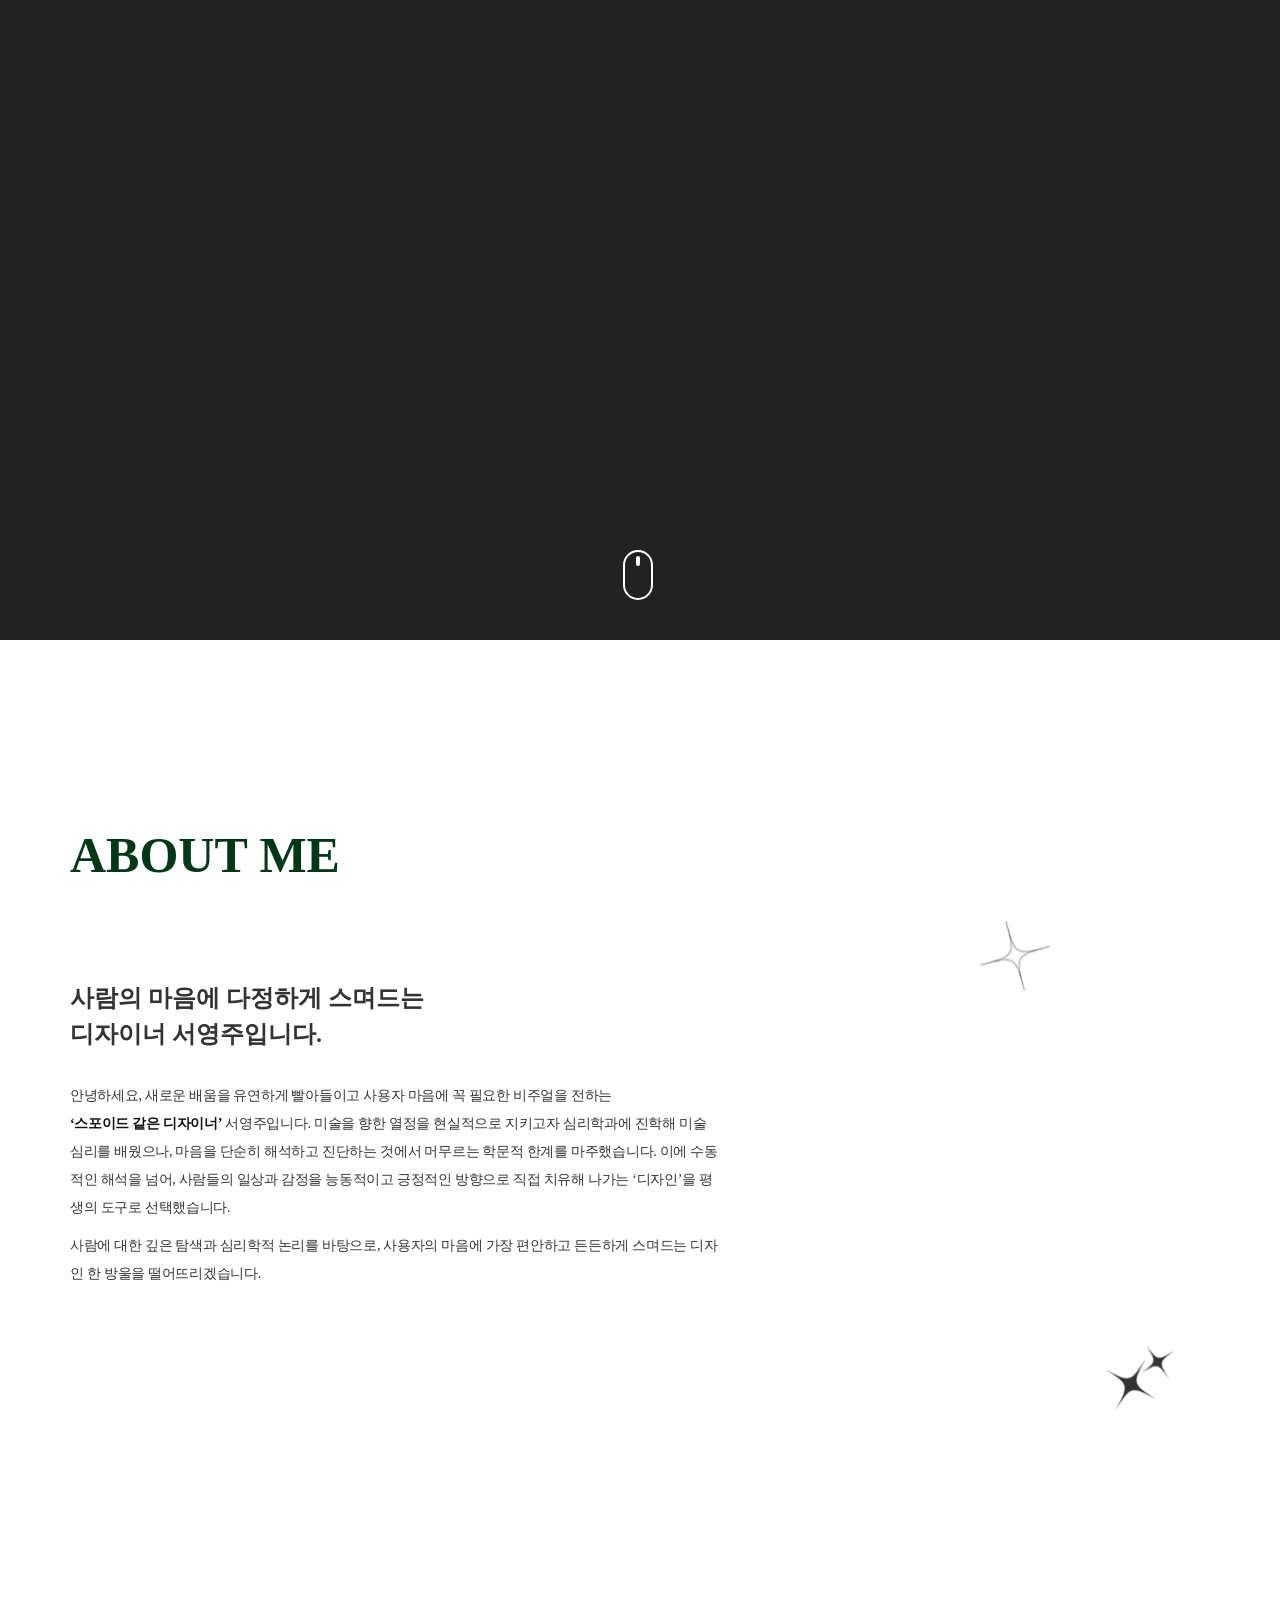
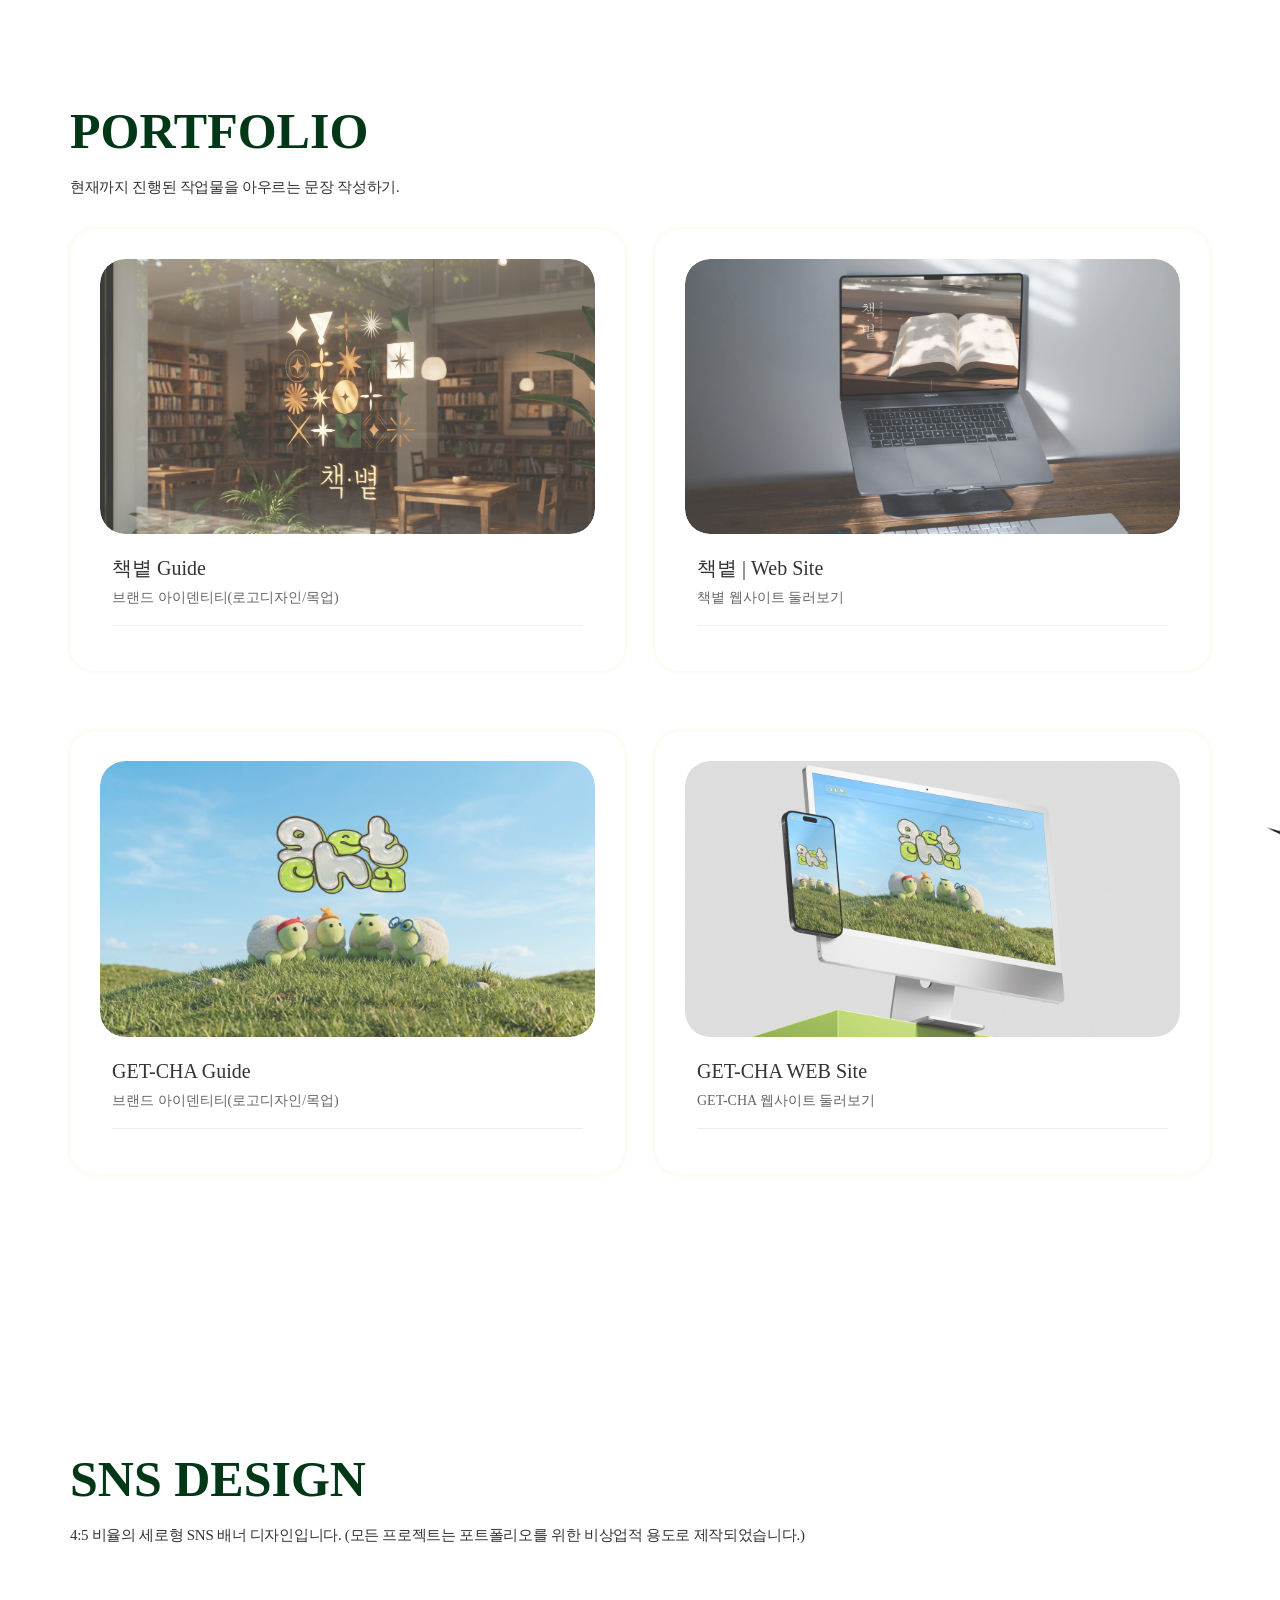
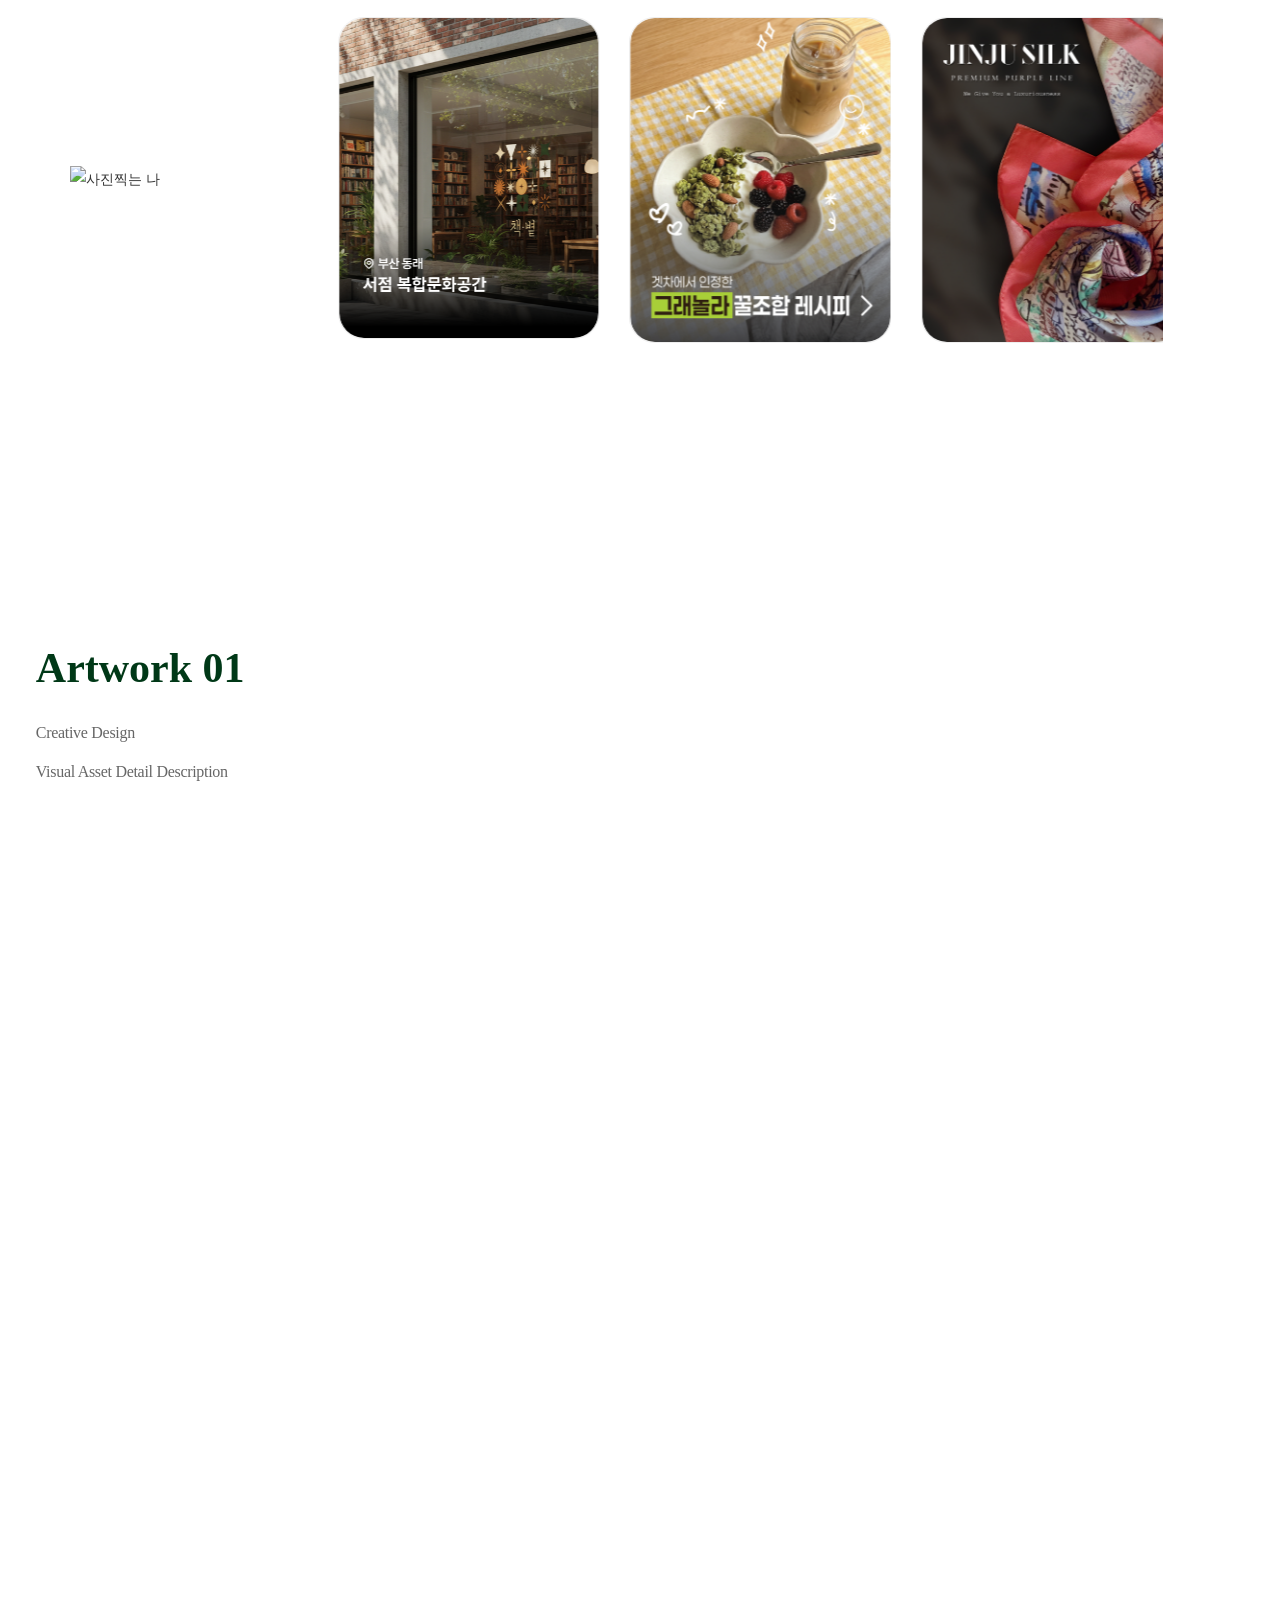
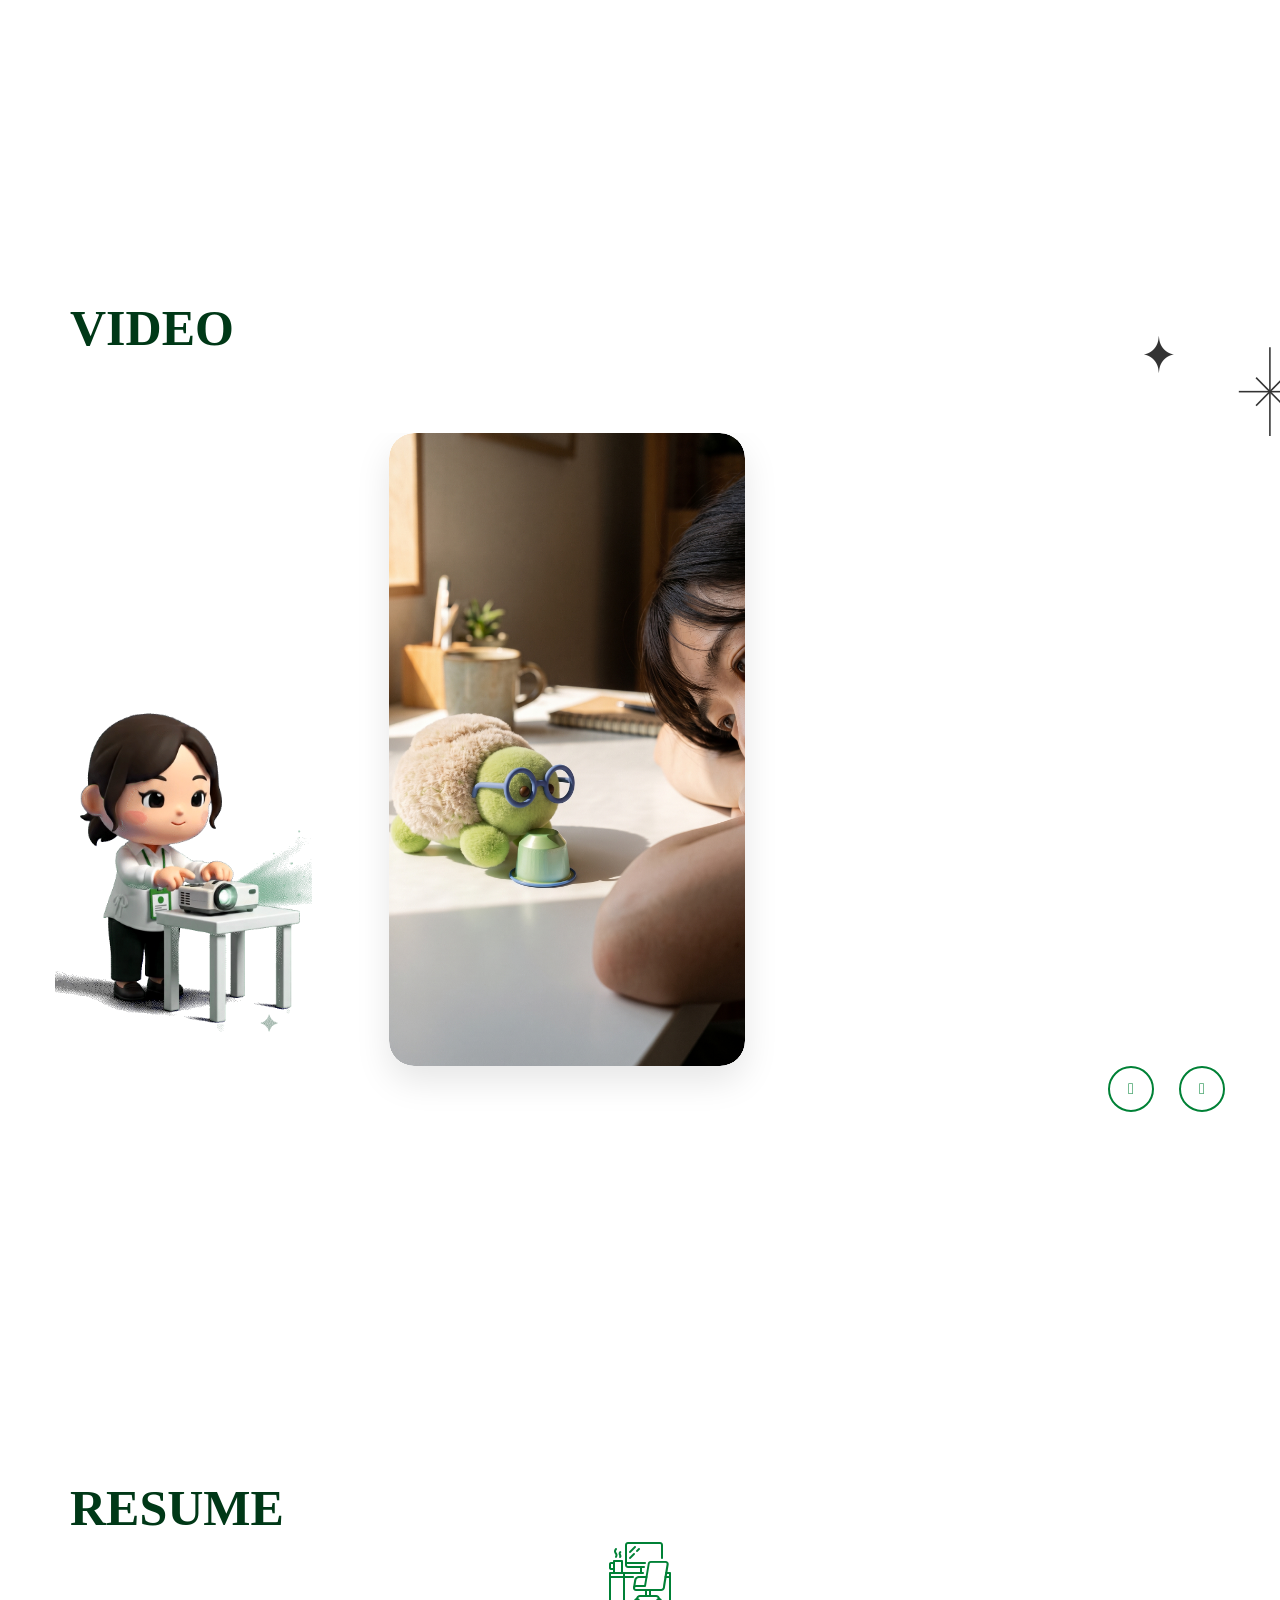
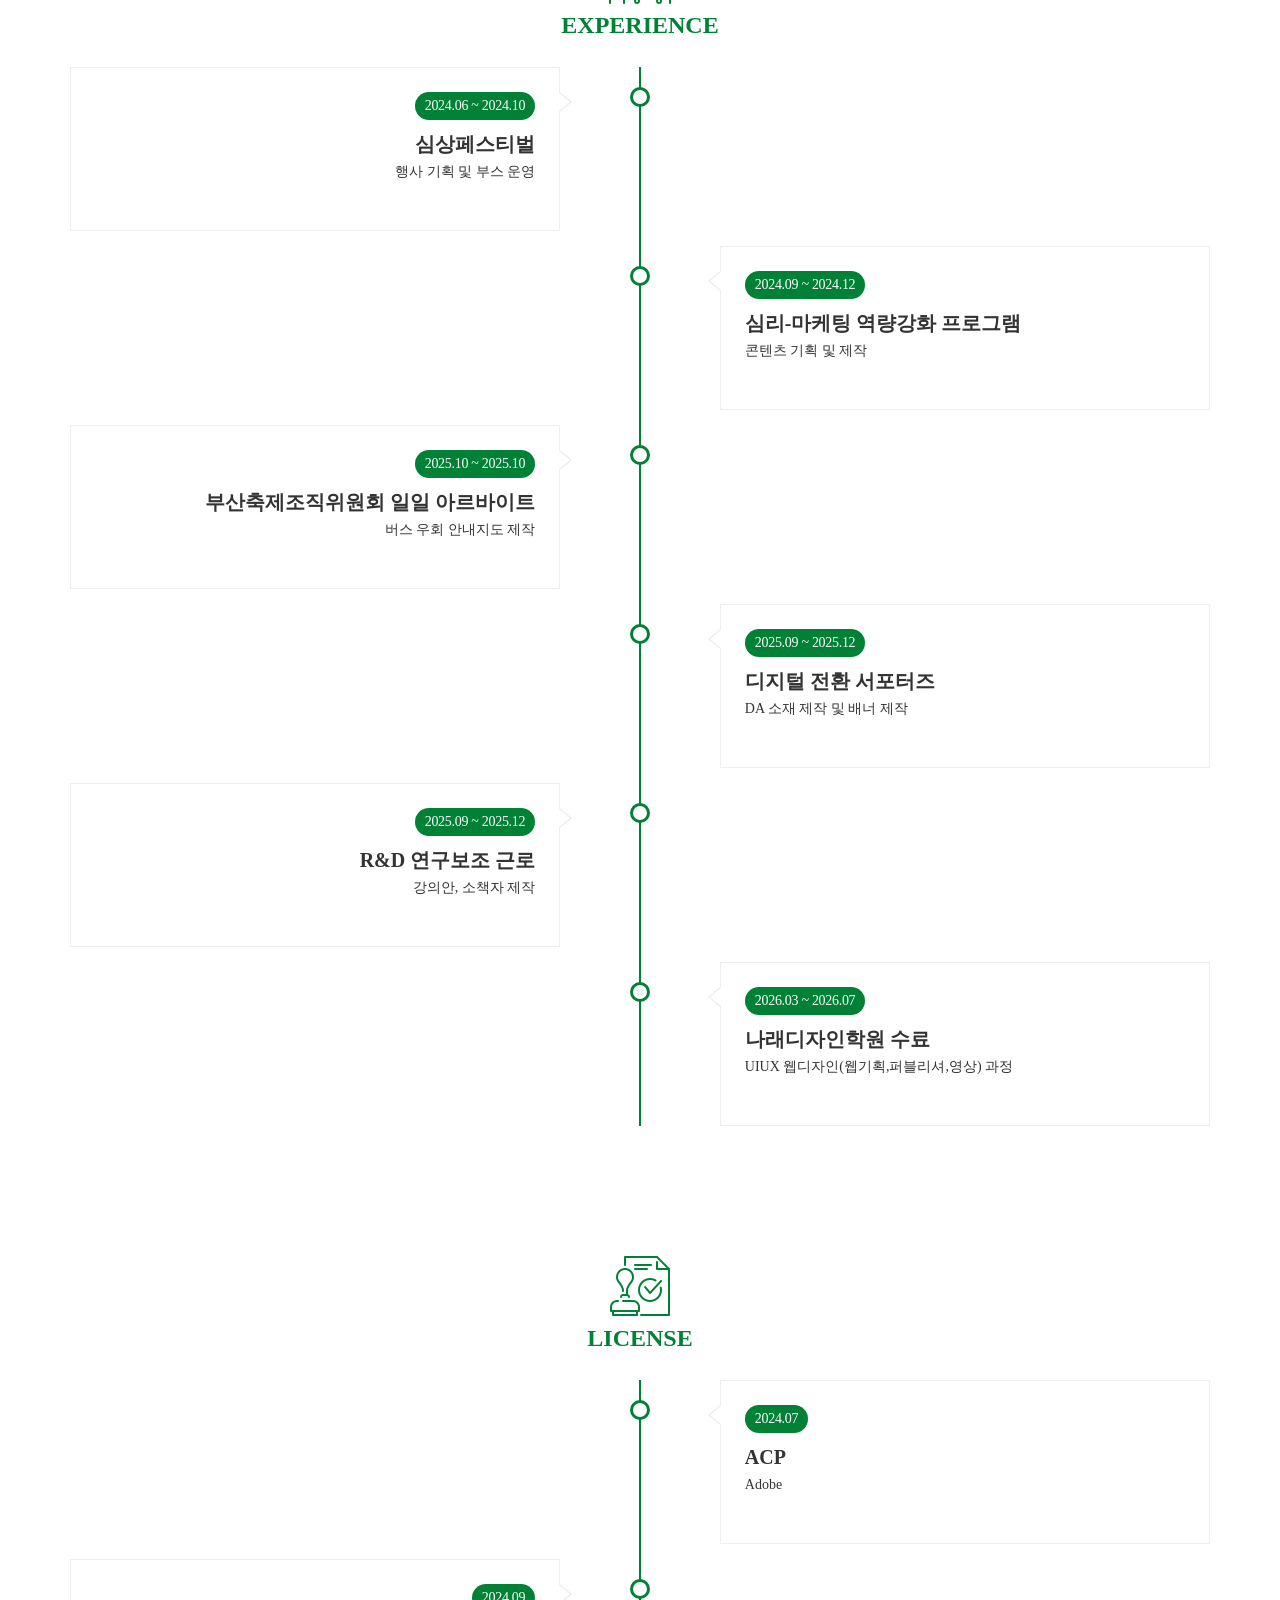
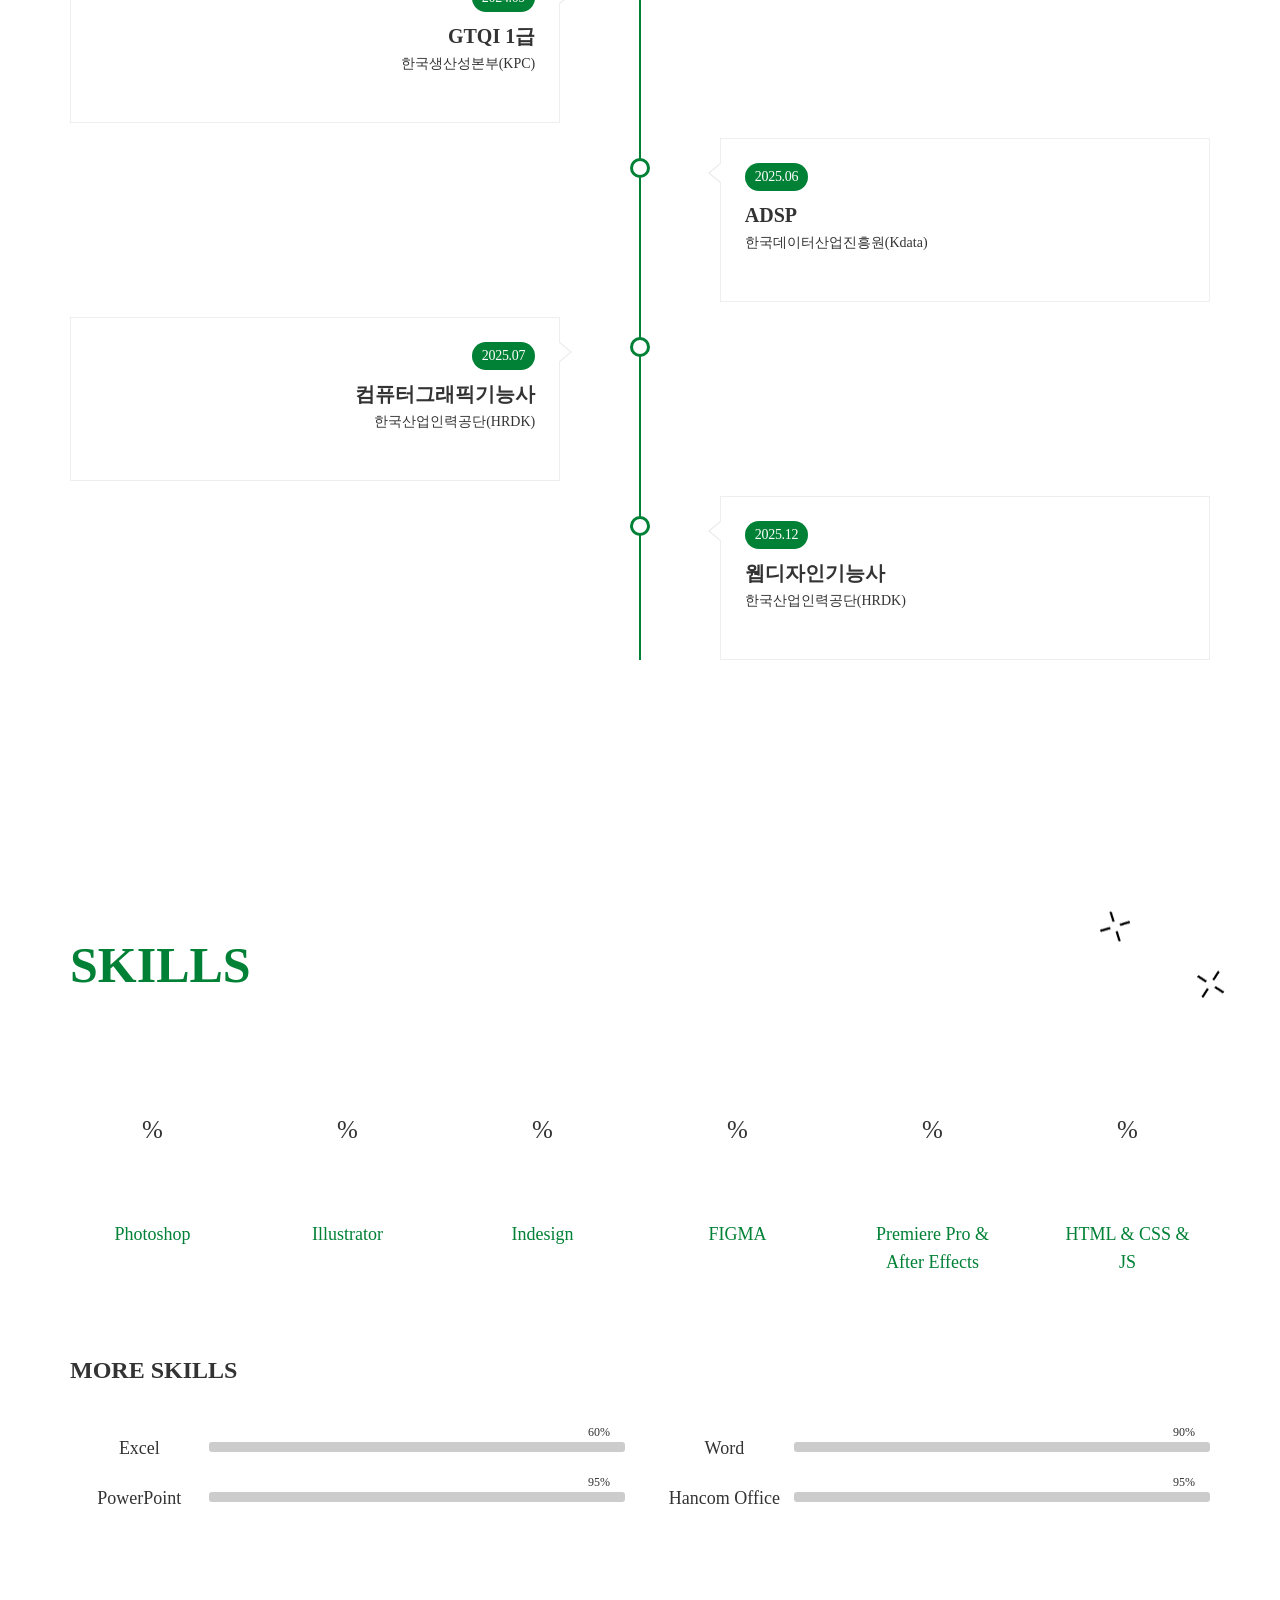
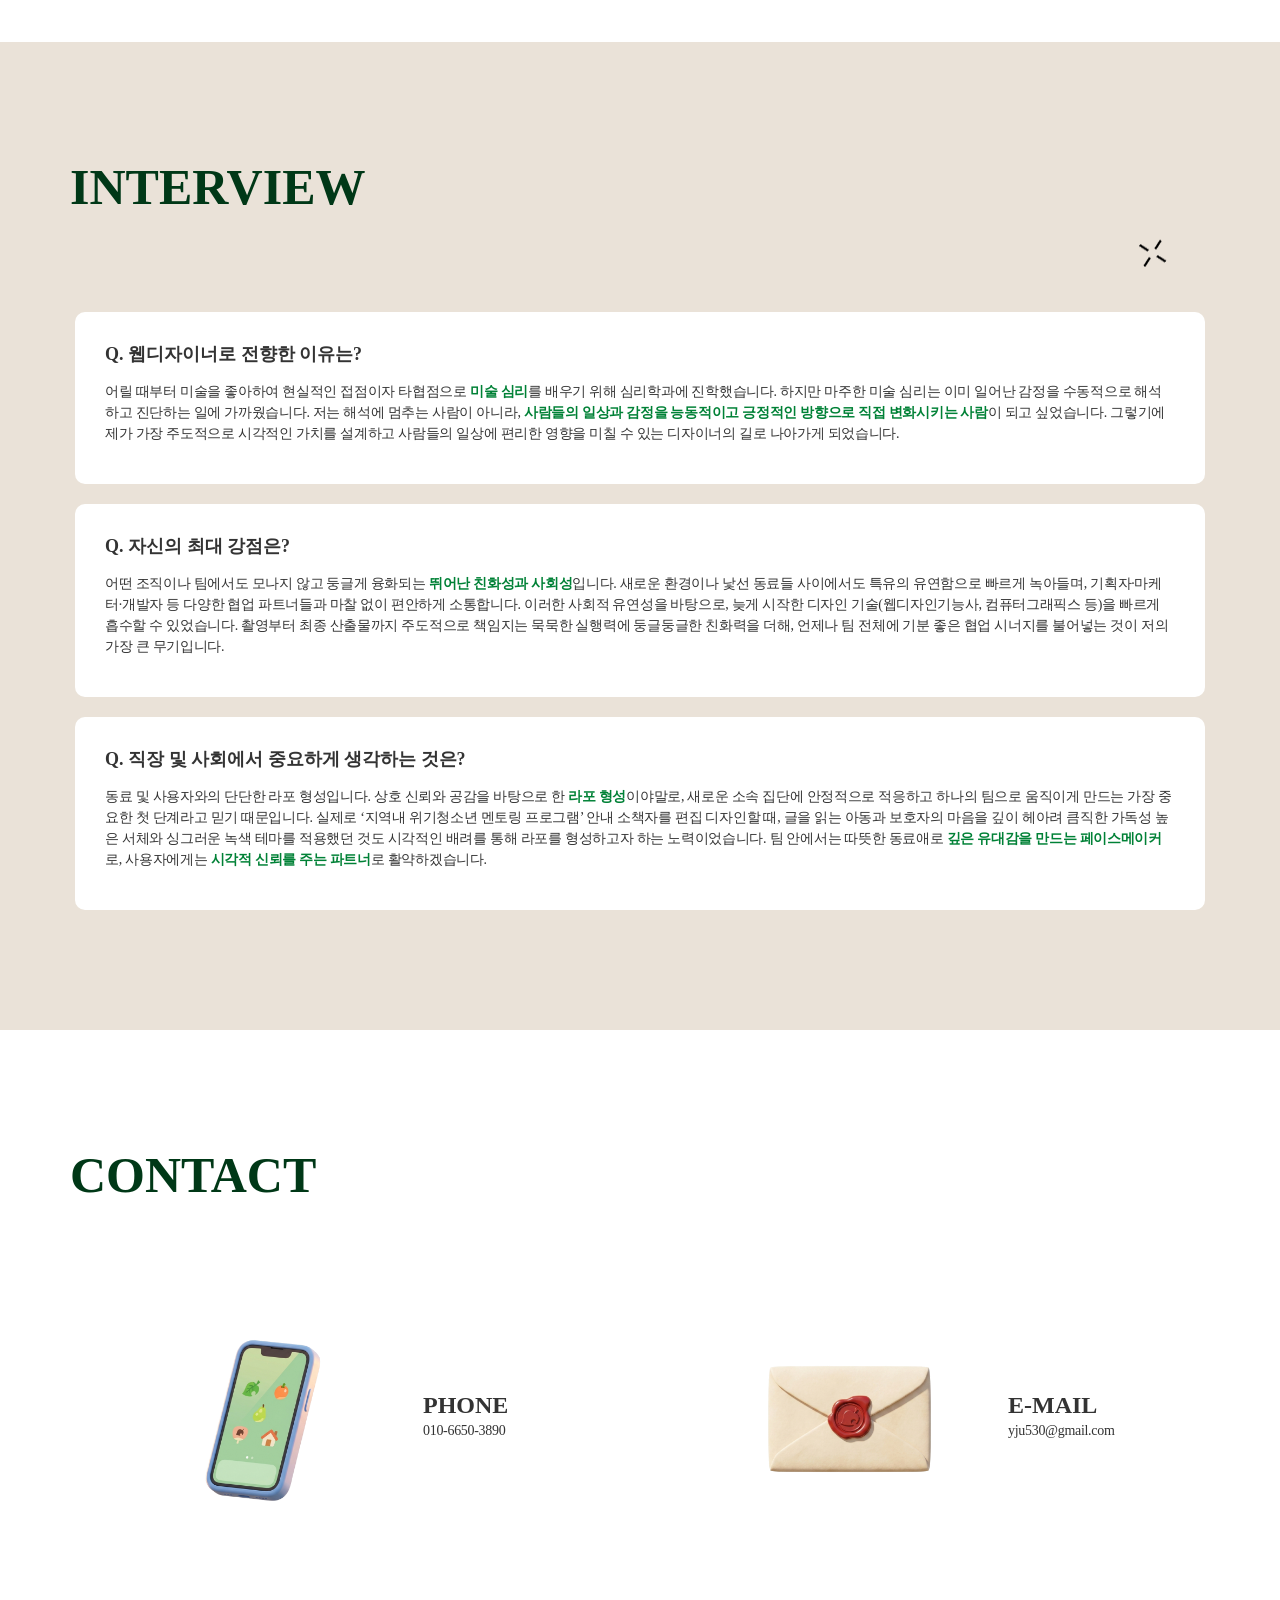
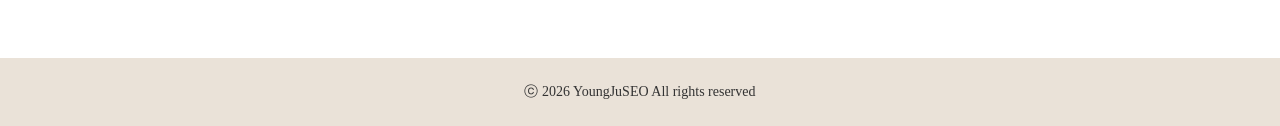
==== index.html @ 0e7b8fe3 "Update index.html" ====
﻿<!DOCTYPE html>
<html lang="ko">

<head>
  <meta charset="UTF-8">
  <meta name="viewport" content="width=device-width, initial-scale=1.0">
  <meta name="description" content="IAMX, One Page Responsive HTML Resume Template">
  <meta name="keywords"
    content="onepage, resume, CV HTML template, personal Vcard, html resume, free resume template, free HTML template, free bootstrap template, personal portfolio, free html portfolio">
  <meta name="author" content="http://trendytheme.net/">

  <title>YoungJuSEO Portfolio</title>

  <!-- Web Fonts -->
  <link rel="stylesheet"
    href="https://cdn.jsdelivr.net/gh/orioncactus/pretendard@v1.3.9/dist/web/static/pretendard.min.css" />

  <!-- Bootstrap core CSS -->
  <link href="assets/bootstrap/css/bootstrap.min.css" rel="stylesheet" media="screen">
  <!-- Font Awesome CSS -->
  <link href="assets/css/font-awesome.min.css" rel="stylesheet" media="screen">
  <!-- Animate css -->
  <link href="assets/css/animate.css" rel="stylesheet">
  <!-- Magnific css -->
  <link href="assets/css/magnific-popup.css" rel="stylesheet">
  <!-- Custom styles CSS -->
  <link href="assets/css/style.css" rel="stylesheet" media="screen">
  <!-- Responsive CSS -->
  <link href="assets/css/responsive.css" rel="stylesheet">

  <!-- HTML5 Shim and Respond.js IE8 support of HTML5 elements and media queries -->
  <!-- WARNING: Respond.js doesn't work if you view the page via file:// -->
  <!--[if lt IE 9]>
      <script src="https://oss.maxcdn.com/libs/html5shiv/3.7.0/html5shiv.js"></script>
      <script src="https://oss.maxcdn.com/libs/respond.js/1.4.2/respond.min.js"></script>
  <![endif]-->

  <link rel="shortcut icon" href="./assets/images/ico/favicon2.png">
  <link rel="apple-touch-icon-precomposed" sizes="144x144" href="./assets/images/ico/favicon2.png">
  <link rel="apple-touch-icon-precomposed" sizes="114x114" href="./assets/images/ico/favicon2.png">
  <link rel="apple-touch-icon-precomposed" sizes="72x72" href="./assets/images/ico/favicon2.png">
  <link rel="apple-touch-icon-precomposed" href="./assets/images/ico/favicon2.png">
  <link rel="stylesheet" href="https://cdn.jsdelivr.net/npm/swiper@11/swiper-bundle.min.css" />
</head>

<body>
  <!-- Preloader  -->
  <!-- <div id="tt-preloader">
    <div id="pre-status">
      <div class="preload-text">LOADING</div>
    </div>
  </div> -->


  <!-- 하프톤 애니메이션 영역 추가 -->
  <div class="mouse-wave-bg"></div>

  <!-- Home Section -->
  <section id="home" data-stellar-vertical-offset="50" data-stellar-background-ratio="0.2">
    <video src="./assets/video/portfolio_video.mp4" autoplay muted loop playsinline class="pc"></video>
    <video src="./assets/video/web_main_m.mp4" autoplay muted loop playsinline class="m"></video>

    <div class="mouse-icon">
      <div class="wheel"></div>
    </div>
  </section><!-- End Home Section -->



  <!-- Navigation -->
  <header class="header">
    <nav class="navbar navbar-custom" role="navigation">
      <div class="container nav-pill-container">
        <div class="glass-pill-nav">

          <div class="navbar-header">
            <button type="button" class="navbar-toggle" data-toggle="collapse" data-target="#custom-collapse">
              <span class="sr-only">Toggle navigation</span>
              <span class="icon-bar" style="background: white;"></span>
              <span class="icon-bar" style="background: white;"></span>
              <span class="icon-bar" style="background: white;"></span>
            </button>
          </div>

          <div class="collapse navbar-collapse" id="custom-collapse">
            <ul class="nav navbar-nav">
              <li><a href="#home">home</a></li>
              <li><a href="#about">about</a></li>
              <li><a href="#portfolio">portfolio</a></li>
              <li><a href="#sns-design">SNS</a></li>
              <li><a href="#artwork">artwork</a></li>
              <li><a href="#resume">resume</a></li>
              <li><a href="#skills">skills</a></li>
              <li><a href="#interview">interview</a></li>
              <li><a href="#contact">contact</a></li>
            </ul>
          </div>
        </div>
      </div>
    </nav>
  </header>


  <!-- About Section -->
  <section id="about" class="about-section section-padding">
    <div class="container">
      <h2 class="section-title wow fadeInUp">About Me</h2>

      <div class="row">

        <div class="col-md-4 col-md-push-8">
          <div class="biography">
            <div class="myphoto">
              <img src="./assets/images/effect_01.png" alt="effect01" class="effect01">
              <img src="./assets/images/effect_02.png" alt="effect02" class="effect02">
              <!-- <img src="./assets/images/Note.png" alt="note" class="note"> -->
              <img src="assets/images/my_icon_hello.gif" alt="인사하는 나" height="560px">
            </div>
          </div>
        </div> <!-- col-md-4 -->

        <div class="col-md-7 col-md-pull-4">
          <div class="short-info wow fadeInUp about_m">
            <h3 class="reveal-text"> 사람의 마음에 다정하게 스며드는 <br>디자이너 서영주입니다.
            </h3>
            <p>안녕하세요, 새로운 배움을 유연하게 빨아들이고 사용자 마음에 꼭 필요한 비주얼을 전하는
              <span class="hl-trigger-container">
                <span class="highlight-text">‘스포이드 같은 디자이너’</span>
                <i class="animated-bg-bar"></i>
              </span>
              서영주입니다.

              미술을 향한 열정을 현실적으로 지키고자 심리학과에 진학해 미술 심리를 배웠으나, 마음을 단순히 해석하고 진단하는 것에서 머무르는 학문적 한계를 마주했습니다.

              이에 수동적인 해석을 넘어, 사람들의 일상과 감정을 능동적이고 긍정적인 방향으로 직접 치유해 나가는 ‘디자인’을 평생의 도구로 선택했습니다.

            </p>
            <p>사람에 대한 깊은 탐색과 심리학적 논리를 바탕으로, 사용자의 마음에 가장 편안하고 든든하게 스며드는 디자인 한 방울을 떨어뜨리겠습니다.</p>
          </div>

          <div class="short-info wow fadeInUp short-info2">
            <div class="hashtag-split-zone">
              <!-- 레퍼런스의 h2 단어 쪼개기 효과를 해시태그 리스트 래퍼에 적용합니다 -->
              <div class="hashtag-headline">
                <span class="tag-word">#웹퍼블리셔</span>
                <span class="tag-word bg_green_point">#웹디자이너</span>
                <span class="tag-word">#UIUX디자인</span>
                <span class="tag-word">#적응력</span>
                <span class="tag-word">#흡수력</span>
                <span class="tag-word">#피드백_수용력</span>
                <span class="tag-word">#200%</span>
                <span class="tag-word">#책임감</span>
              </div>
            </div>
          </div>

        </div>


      </div> <!-- /.row -->
    </div> <!-- /.container -->
  </section><!-- End About Section -->


  <!-- Portfolio Section -->
  <section id="portfolio" class="latest-blog-section section-padding">
    <div class="container add add_effect">
      <h2 class="section-title wow fadeInUp">Portfolio</h2>
      <p>
        현재까지 진행된 작업물을 아우르는 문장 작성하기.
      </p>


      <div class="effect_all">
        <img src="./assets/images/img_effect/portfolio_e_1.png" alt="효과1" class="a-1">
        <img src="./assets/images/img_effect/portfolio_e_2.png" alt="효과2" class="a-2">
        <img src="./assets/images/img_effect/portfolio_e_3-1.png" alt="효과3-1" class="a-3-1">
        <img src="./assets/images/img_effect/portfolio_e_3-2.png" alt="효과3-2" class="a-3-2">
      </div>
      <div class="row">
        <div class="col-sm-6">
          <article class="blog-post-wrapper">
            <a href="./assets/booklight_ebook/index.html" target="_blank">
              <div class="figure">
                <div class="post-thumbnail">
                  <img src="assets/images/portfolio_1.jpeg" class="img-responsive " alt="BI,BX스타일가이드">
                  <video src="./assets/video/portfolio_video1.mp4" muted playsinline class="hover-video"
                    style="display:none; width:100%; height:100%; object-fit:cover;"></video>
                </div>
              </div><!-- /.figure -->
              <header class="entry-header">
                <div class="post-meta">
                  <span class="the-category">
                    책볕 Guide
                  </span>
                </div>
                <h2 class="entry-title">브랜드 아이덴티티(로고디자인/목업)</h2>
                <hr>
                <div class="entry-meta">
                </div><!-- .entry-meta -->
              </header><!-- .entry-header -->
            </a>
          </article>
        </div><!-- /.col-sm-4 -->
        <div class="col-sm-6">
          <article class="blog-post-wrapper">
            <a href="https://yju530.github.io/booklight/" target="_blank">
              <div class="figure">
                <div class="post-thumbnail">
                  <img src="assets/images/portfolio_3.jpg" class="img-responsive " alt="웹사이트">
                </div>
              </div><!-- /.figure -->
              <header class="entry-header">
                <div class="post-meta">
                  <span class="the-category">
                    책볕 | Web Site
                  </span>
                </div>
                <h2 class="entry-title">책볕 웹사이트 둘러보기</h2>
                <hr>
                <div class="entry-meta">
                </div><!-- .entry-meta -->
              </header><!-- .entry-header -->
            </a>
          </article>
        </div><!-- /.col-md-4 -->
        <div class="col-sm-6">
          <article class="blog-post-wrapper">
            <a href="./assets/getcha_ebook/index.html" target="_blank">
              <div class="figure">
                <div class="post-thumbnail">
                  <img src="assets/images/portfolio_2.jpg" class="img-responsive " alt="Web스타일가이드">
                  <video src="./assets/video/hero_video2.mp4" muted playsinline class="hover-video"></video>
                </div><!-- /.figure -->
                <header class="entry-header">
                  <div class="post-meta">
                    <span class="the-category">
                      GET-CHA Guide
                    </span>
                  </div>
                  <h2 class="entry-title">브랜드 아이덴티티(로고디자인/목업)</h2>
                  <hr>
                  <div class="entry-meta">
                  </div><!-- .entry-meta -->
                </header><!-- .entry-header -->
            </a>
          </article>
        </div><!-- /.col-sm-4 -->

        <div class="col-sm-6">
          <article class="blog-post-wrapper">
            <a href="https://yju530.github.io/getcha/" target="_blank">
              <div class="figure">
                <div class="post-thumbnail">
                  <img src="assets/images/portfolio_4.jpg" class="img-responsive " alt="E - Book">
                </div>
              </div><!-- /.figure -->
              <header class="entry-header">
                <div class="post-meta">
                  <span class="the-category">
                    GET-CHA WEB Site
                  </span>
                </div>
                <h2 class="entry-title">GET-CHA 웹사이트 둘러보기</h2>
                <hr>
                <div class="entry-meta">
                </div><!-- .entry-meta -->
              </header><!-- .entry-header -->
            </a>
          </article>
        </div><!-- /.col-md-4 -->
      </div><!-- /.row -->

    </div><!-- /.container -->
  </section><!-- End Portfolio Section -->




  <!-- SNS-design Section -->
  <section id="sns-design" class="sns-section section-padding">
    <div class="container add">
      <h2 class="section-title wow fadeInUp">SNS DESIGN</h2>
      <p>
        4:5 비율의 세로형 SNS 배너 디자인입니다. (모든 프로젝트는 포트폴리오를 위한 비상업적 용도로 제작되었습니다.)
      </p>

      <div class="sns-wrapper-flex">
        <div class="left-character-zone">
          <img src="assets/images/my_icon_camera.gif" alt="사진찍는 나">
          <!-- <video src="./assets/video/my_character_motion.mov" autoplay muted loop playsinline></video> -->
        </div>

        <div class="right-slider-zone">
          <div class="swiper snsSwiper">
            <div class="swiper-wrapper">

              <div class="swiper-slide sns-item">
                <div class="sns-bg">
                  <div class="sns">
                    <a class="image-link" href="assets/images/sns/sns_full_1.png">
                      <div class="sns-overlay"></div>
                      <img src="assets/images/sns/sns_1.png" alt="sns디자인 첫번째">
                      <div class="sns-info">
                        <h3>GIFTBOX - GETCHA</h3>
                      </div>
                    </a>
                  </div>
                </div>
              </div>

              <div class="swiper-slide sns-item">
                <div class="sns-bg">
                  <div class="sns">
                    <a class="image-link" href="assets/images/sns/sns_full_2.png">
                      <div class="sns-overlay"></div>
                      <img src="assets/images/sns/sns_2.png" alt="sns디자인 두번째">
                      <div class="sns-info">
                        <h3>제품 홍보 - GETCHA</h3>
                      </div>
                    </a>
                  </div>
                </div>
              </div>

              <div class="swiper-slide sns-item">
                <div class="sns-bg">
                  <div class="sns">
                    <a class="image-link" href="assets/images/sns/sns_full_3.png">
                      <div class="sns-overlay"></div>
                      <img src="assets/images/sns/sns_3.jpg" alt="sns디자인 세번째">
                      <div class="sns-info">
                        <h3>레시피 추천 - GETCHA</h3>
                      </div>
                    </a>
                  </div>
                </div>
              </div>

              <div class="swiper-slide sns-item">
                <div class="sns-bg">
                  <div class="sns">
                    <a class="image-link" href="assets/images/sns/sns_full_4.png">
                      <div class="sns-overlay"></div>
                      <img src="assets/images/sns/sns_4.png" alt="sns디자인 네번째">
                      <div class="sns-info">
                        <h3>실크홍보 - 진주실크</h3>
                      </div>
                    </a>
                  </div>
                </div>
              </div>

              <div class="swiper-slide sns-item">
                <div class="sns-bg">
                  <div class="sns">
                    <a class="image-link" href="assets/images/sns/sns_full_5.jpg">
                      <div class="sns-overlay"></div>
                      <img src="assets/images/sns/sns_5.jpg" alt="sns디자인 다섯번째">
                      <div class="sns-info">
                        <h3>독서모임 참여독려 - 책볕</h3>
                      </div>
                    </a>
                  </div>
                </div>
              </div>

              <div class="swiper-slide sns-item">
                <div class="sns-bg">
                  <div class="sns">
                    <a class="image-link" href="assets/images/sns/sns_full_6.jpg">
                      <div class="sns-overlay"></div>
                      <img src="assets/images/sns/sns_6.jpg" alt="sns디자인 여섯번째">
                      <div class="sns-info">
                        <h3>여름 도서 큐레이션 - 책볕</h3>
                      </div>
                    </a>
                  </div>
                </div>
              </div>

            </div>
          </div>
        </div>
      </div>
    </div>
  </section><!-- End SNS-design Section -->



  <!-- Artwork Section -->
  <!-- Artwork Section: 원점 우측 격리 및 텍스트 동기화 구조 -->
  <section id="artwork" class="works-section section-padding">
    <div class="container artwork-skew-container">

      <!-- 왼쪽 고정 텍스트 영역 (동적으로 글자가 바뀝니다) -->
      <div class="skew-left-text-block">

        <!-- 실시간으로 변경될 텍스트 컨테이너 -->
        <div class="artwork-text-switcher">
          <h2 class="skew-main-title" id="art-title">Artwork 01</h2>
          <div class="skew-desc-list" id="art-desc">
            <p>Creative Design</p>
            <p>Visual Asset Detail Description</p>
          </div>
        </div>
      </div>

      <!-- 오른쪽 고정 원점 회전 영역 -->
      <div class="skew-right-list-block">
        <div class="circle-pivot-center">

          <!-- data 속성을 사용하여 각 카드별 매칭될 텍스트를 저장합니다 -->
          <div class="rotator-card-item" data-index="0" data-title="GET-CHA" data-desc="Visual Asset / 포스터 디자인">
            <a class="image-link" href="assets/images/work_1.jpg">
              <div class="tt-overlay"></div>
              <img src="assets/images/work_face_1.jpg" alt="Artwork 1">
            </a>
          </div>

          <div class="rotator-card-item" data-index="1" data-title="MERA 혼주 넥타이"
            data-desc="Pop-up Banner / 패키지 및 팝업 배너 디자인">
            <a class="image-link" href="assets/images/work_2.jpg">
              <div class="tt-overlay"></div>
              <img src="assets/images/work_face_2.jpg" alt="Artwork 2">
            </a>
          </div>

          <div class="rotator-card-item" data-index="2" data-title="책볕 프로모션" data-desc="Pop-up Banner / 독후감 이벤트 배너 디자인">
            <a class="image-link" href="assets/images/work_3.jpg">
              <div class="tt-overlay"></div>
              <img src="assets/images/work_face_3.jpg" alt="Artwork 3">
            </a>
          </div>

          <div class="rotator-card-item" data-index="3" data-title="FORMENT PERFUME"
            data-desc="Pop-up Banner / 패키지 및 팝업 배너 디자인">
            <a class="image-link" href="assets/images/work_4.jpg">
              <div class="tt-overlay"></div>
              <img src="assets/images/work_face_4.jpg" alt="Artwork 4">
            </a>
          </div>

        </div>
      </div>

    </div>
  </section><!-- End Artwork Section -->

  <!-- Video Section -->
  <section id="video-section" class="works-section section-padding">
    <div class="container add_effect">
      <h2 class="section-title wow fadeInUp art_m">Video</h2>

      <div class="effect_all">
        <img src="./assets/images/img_effect/artwork_e_1.png" alt="효과1" class="c-1">
      </div>

      <div class="row">
        <!-- Swiper 슬라이더 구조로 영상 영역 업그레이드 -->
        <div class="swiper videoSwiper">
          <div class="swiper-wrapper">

            <!-- 슬라이드 1: GET-CHA 프로모션(SSOCK) -->
            <div class="swiper-slide video-slide">
              <div class="video-content-layout">
                <!-- 1. 캐릭터 구역 (왼쪽) -->
                <div class="video-left-char">
                  <img src="assets/images/my_icon_projector.gif" alt="영사기 돌리는 캐릭터">
                </div>
                <!-- 2. 영상 재생 구역 (중앙) -->
                <div class="video-center-player">
                  <div class="portfolio-bg">
                    <div class="portfolio">
                        <div class="tt-overlay"></div>
                        <img src="assets/images/video_artwork01.jpeg" alt="SSOCK 말차 에스프레소 샷" class="video_thumb">
                        <video src="./assets/video/video_arwork01.mp4" muted playsinline class="hover-video"></video>
                      </a>
                    </div>
                  </div>
                </div>
                <!-- 3. 설명문 구역 (오른쪽 - 호버 시 애니메이션 활성화) -->
                <div class="video-right-desc">
                  <h3>GET-CHA 브랜딩 영상</h3>
                  <p>지친 일상 속, SSOCK과 함께 잠시 리프레시하는 순간을 담은 브랜드 영상입니다. <br><br>
                    말차라떼 한 잔이 주는 작은 활력을 모티브로, SSOCK이 일상에 자연스럽게 스며들어 기분 좋은 에너지를 전달하는 브랜드 경험을 시각적으로 표현했습니다.
                    브랜드가 추구하는 편안하고 생기 있는 무드를 중심으로 연출했습니다.</p>
                </div>
              </div>
            </div>

            <!-- 슬라이드 2: GET-CHA 프로모션(SYUK) -->
            <div class="swiper-slide video-slide">
              <div class="video-content-layout">
                <!-- 1. 캐릭터 구역 (왼쪽) -->
                <div class="video-left-char">
                  <img src="assets/images/my_icon_projector.gif" alt="영사기 돌리는 캐릭터">
                </div>
                <!-- 2. 영상 재생 구역 (중앙) -->
                <div class="video-center-player">
                  <div class="portfolio-bg">
                    <div class="portfolio">
                        <div class="tt-overlay"></div>
                        <img src="assets/images/video_artwork02.jpeg" alt="SYUK 단백질 바" class="video_thumb">
                        <video src="./assets/video/video_arwork02.mp4" muted playsinline class="hover-video"></video>
                      </a>
                    </div>
                  </div>
                </div>
                <!-- 3. 설명문 구역 (오른쪽) -->
                <div class="video-right-desc">
                  <h3>GET-CHA 브랜딩 영상</h3>
                  <p>GET-CHA의 단백질바를 자연스럽게 경험할 수 있도록 기획한 브랜드 프로모션 영상입니다. <br><br>
                    러닝으로 지친 순간, 캐릭터 SYUK이 단백질바를 건네며 다시 활력을 되찾는 스토리를 담았습니다. 운동 중에도 간편하게 에너지를 충전할 수 있다는 제품의 장점을 캐릭터 연출과
                    경쾌한 모션으로 전달했으며, GET-CHA가 추구하는 건강하고 활기찬 브랜드 이미지를 시각적으로 표현했습니다.</p>
                </div>
              </div>
            </div>

            <!-- 슬라이드 3: 부산당 x 부기 콜라보 영상 -->
            <div class="swiper-slide video-slide">
              <div class="video-content-layout">
                <!-- 1. 캐릭터 구역 (왼쪽) -->
                <div class="video-left-char">
                  <img src="assets/images/my_icon_projector.gif" alt="영사기 돌리는 캐릭터">
                </div>
                <!-- 2. 영상 재생 구역 (중앙) -->
                <div class="video-center-player">
                  <div class="portfolio-bg">
                    <div class="portfolio">
                        <div class="tt-overlay"></div>
                        <img src="assets/images/video_artwork03.jpeg" alt="부산당 프로모션" class="video_thumb">
                        <video src="./assets/video/video_arwork03.mp4" muted playsinline class="hover-video"></video>
                      </a>
                    </div>
                  </div>
                </div>
                <!-- 3. 설명문 구역 (오른쪽) -->
                <div class="video-right-desc">
                  <h3>부산당 망고 자몽 언덕 케이크 프로모션</h3>
                  <p>
                    부산의 대표 관광지와 캐릭터를 활용해 부산당의 지역성과 브랜드 아이덴티티를 효과적으로 전달하고자 제작한 브랜드 프로모션 영상입니다. <br> <br>
                    부산시 대표 캐릭터 부기가 광안대교를 배경으로 망고 자몽 언덕케이크를 맛있게 즐기는 장면을 통해 부산의 상징적인 이미지를 자연스럽게 담아냈습니다. 이어 제품을 메인 비주얼로 강조하는 연출을 통해 시즌 메뉴의 매력을 효과적으로 전달하고, 부산당이 부산을 대표하는 베이커리 브랜드라는 이미지를 함께 구축하고자 했습니다.
                  </p>
                </div>
              </div>
            </div>

          </div>

          <!-- 영상 하단의 이전/다음 슬라이드 방향 화살표 컨트롤러 -->
          <div class="video-swiper-controls">
            <button class="video-swiper-prev"><i class="fa fa-chevron-left"></i></button>
            <button class="video-swiper-next"><i class="fa fa-chevron-right"></i></button>
          </div>
        </div>
      </div>
    </div>
  </section><!-- End Video Section -->


  <!-- Resume Section -->
  <section id="resume" class="resume-section section-padding">
    <div class="container add_effect">
      <h2 class="section-title wow fadeInUp">Resume</h2>

      <div class="effect_all">
        <img src="./assets/images/img_effect/resume_e_1.png" alt="효과1" class="d-1">
        <img src="./assets/images/img_effect/resume_e_2.png" alt="효과2" class="d-2">
        <img src="./assets/images/img_effect/resume_e_3.png" alt="효과3" class="d-3">
        <img src="./assets/images/img_effect/resume_e_4.png" alt="효과4" class="d-4">
        <img src="./assets/images/img_effect/resume_e_5.png" alt="효과5" class="d-5">
        <img src="./assets/images/img_effect/resume_e_6.png" alt="효과6" class="d-6">
        <img src="./assets/images/img_effect/resume_e_7.png" alt="효과7" class="d-7">
        <img src="./assets/images/img_effect/resume_e_8.png" alt="효과8" class="d-8">
      </div>

      <div class="row">
        <div class="col-md-12">
          <div class="resume-title">
            <img src="./assets/images/icon_1.png" alt="Experience 아이콘" class="icon1">
            <h3>Experience</h3>
          </div>
          <div class="resume">
            <ul class="timeline">
              <li>
                <div class="posted-date">
                  <span class="month"></span>
                </div><!-- /posted-date -->

                <div class="timeline-panel wow fadeInUp">
                  <div class="timeline-content">
                    <div class="timeline-heading">
                      <p>2024.06 ~ 2024.10</p>
                      <h3>심상페스티벌</h3>
                      <span>행사 기획 및 부스 운영</span>
                    </div><!-- /timeline-heading -->
                  </div> <!-- /timeline-content -->
                </div><!-- /timeline-panel -->
              </li>

              <li class="timeline-inverted">
                <div class="posted-date">
                  <span class="month"></span>
                </div><!-- /posted-date -->

                <div class="timeline-panel wow fadeInUp">
                  <div class="timeline-content">
                    <div class="timeline-heading">
                      <p>2024.09 ~ 2024.12</p>
                      <h3>심리-마케팅 역량강화 프로그램</h3>
                      <span>콘텐츠 기획 및 제작</span>
                    </div><!-- /timeline-heading -->
                  </div> <!-- /timeline-content -->
                </div> <!-- /timeline-panel -->
              </li>

              <li>
                <div class="posted-date">
                  <span class="month"></span>
                </div><!-- /posted-date -->

                <div class="timeline-panel wow fadeInUp">
                  <div class="timeline-content">
                    <div class="timeline-heading">
                      <p>2025.10 ~ 2025.10</p>
                      <h3>부산축제조직위원회 일일 아르바이트</h3>
                      <span>버스 우회 안내지도 제작</span>
                    </div><!-- /timeline-heading -->
                  </div> <!-- /timeline-content -->
                </div> <!-- /timeline-panel -->
              </li>

              <li class="timeline-inverted">
                <div class="posted-date">
                  <span class="month"></span>
                </div><!-- /posted-date -->

                <div class="timeline-panel wow fadeInUp">
                  <div class="timeline-content">
                    <div class="timeline-heading">
                      <p>2025.09 ~ 2025.12</p>
                      <h3>디지털 전환 서포터즈</h3>
                      <span>DA 소재 제작 및 배너 제작</span>
                    </div><!-- /timeline-heading -->
                  </div> <!-- /timeline-content -->
                </div> <!-- /timeline-panel -->
              </li>

              <li>
                <div class="posted-date">
                  <span class="month"></span>
                </div><!-- /posted-date -->

                <div class="timeline-panel wow fadeInUp">
                  <div class="timeline-content">
                    <div class="timeline-heading">
                      <p>2025.09 ~ 2025.12</p>
                      <h3>R&D 연구보조 근로</h3>
                      <span>강의안, 소책자 제작</span>
                    </div><!-- /timeline-heading -->
                  </div> <!-- /timeline-content -->
                </div> <!-- /timeline-panel -->
              </li>

              <li class="timeline-inverted">
                <div class="posted-date">
                  <span class="month"></span>
                </div><!-- /posted-date -->

                <div class="timeline-panel wow fadeInUp">
                  <div class="timeline-content">
                    <div class="timeline-heading">
                      <p>2026.03 ~ 2026.07</p>
                      <h3>나래디자인학원 수료</h3>
                      <span>UIUX 웹디자인(웹기획,퍼블리셔,영상) 과정</span>
                    </div><!-- /timeline-heading -->
                  </div> <!-- /timeline-content -->
                </div><!-- /timeline-panel -->
              </li>

            </ul>
          </div>
        </div>
      </div><!-- /row -->

      <div class="row">
        <div class="col-md-12">
          <div class="resume-title rt2">
            <img src="./assets/images/icon_2.png" alt="LICENSE아이콘" class="icon2">
            <h3>LICENSE</h3>
          </div>
          <div class="resume">
            <ul class="timeline">
              <li class="timeline-inverted">
                <div class="posted-date">
                  <span class="month"></span>
                </div><!-- /posted-date -->

                <div class="timeline-panel wow fadeInUp">
                  <div class="timeline-content">
                    <div class="timeline-heading">
                      <p>2024.07</p>
                      <h3>ACP</h3>
                      <span>Adobe</span>
                    </div><!-- /timeline-heading -->
                  </div> <!-- /timeline-content -->
                </div> <!-- /timeline-panel -->
              </li>

              <li>
                <div class="posted-date">
                  <span class="month"></span>
                </div><!-- /posted-date -->

                <div class="timeline-panel wow fadeInUp">
                  <div class="timeline-content">
                    <div class="timeline-heading">
                      <p>2024.09</p>
                      <h3>GTQi 1급</h3>
                      <span>한국생산성본부(KPC)</span>
                    </div><!-- /timeline-heading -->
                  </div> <!-- /timeline-content -->
                </div><!-- /timeline-panel -->
              </li>

              <li class="timeline-inverted">
                <div class="posted-date">
                  <span class="month"></span>
                </div><!-- /posted-date -->

                <div class="timeline-panel wow fadeInUp">
                  <div class="timeline-content">
                    <div class="timeline-heading">
                      <p>2025.06</p>
                      <h3>ADsP</h3>
                      <span>한국데이터산업진흥원(Kdata)</span>
                    </div><!-- /timeline-heading -->
                  </div> <!-- /timeline-content -->
                </div><!-- /timeline-panel -->
              </li>

              <li>
                <div class="posted-date">
                  <span class="month"></span>
                </div><!-- /posted-date -->

                <div class="timeline-panel wow fadeInUp">
                  <div class="timeline-content">
                    <div class="timeline-heading">
                      <p>2025.07</p>
                      <h3>컴퓨터그래픽기능사</h3>
                      <span>한국산업인력공단(HRDK)</span>
                    </div><!-- /timeline-heading -->
                  </div> <!-- /timeline-content -->
                </div> <!-- /timeline-panel -->
              </li>

              <li class="timeline-inverted">
                <div class="posted-date">
                  <span class="month"></span>
                </div><!-- /posted-date -->

                <div class="timeline-panel wow fadeInUp">
                  <div class="timeline-content">
                    <div class="timeline-heading">
                      <p>2025.12</p>
                      <h3>웹디자인기능사</h3>
                      <span>한국산업인력공단(HRDK)</span>
                    </div><!-- /timeline-heading -->
                  </div> <!-- /timeline-content -->
                </div><!-- /timeline-panel -->
              </li>

            </ul>
          </div>
        </div>
      </div><!-- /row -->
    </div><!-- /.container -->
  </section><!-- End Resume Section -->


  <!-- Skills Section -->
  <section id="skills" class="skills-section section-padding">
    <div class="container add_effect">
      <h2 class="section-title wow fadeInUp">Skills</h2>

      <div class="effect_all">
        <img src="./assets/images/img_effect/skill_e_1.png" alt="효과1" class="e-1">
        <img src="./assets/images/img_effect/skill_e_2.png" alt="효과2" class="e-2">
      </div>

      <div class="row text-center">
        <div class="col-xs-6 col-sm-4 col-md-2">
          <div class="chart" data-percent="88" data-color="">
            <span class="percent"></span>
            <div class="chart-text">
              <span>Photoshop</span>
            </div>
          </div>
        </div>
        <div class="col-xs-6 col-sm-4 col-md-2">
          <div class="chart" data-percent="92" data-color="2ecc71">
            <span class="percent"></span>
            <div class="chart-text">
              <span>Illustrator</span>
            </div>
          </div>
        </div>
        <div class="col-xs-6 col-sm-4 col-md-2">
          <div class="chart" data-percent="85" data-color="3498db">
            <span class="percent"></span>
            <div class="chart-text">
              <span>Indesign</span>
            </div>
          </div>
        </div>
        <div class="col-xs-6 col-sm-4 col-md-2">
          <div class="chart" data-percent="90" data-color="3498db">
            <span class="percent"></span>
            <div class="chart-text">
              <span>FIGMA</span>
            </div>
          </div>
        </div>
        <div class="col-xs-6 col-sm-4 col-md-2">
          <div class="chart" data-percent="60" data-color="3498db">
            <span class="percent"></span>
            <div class="chart-text">
              <span>Premiere Pro & After Effects</span>
            </div>
          </div>
        </div>
        <div class="col-xs-6 col-sm-4 col-md-2">
          <div class="chart" data-percent="80" data-color="3498db">
            <span class="percent"></span>
            <div class="chart-text">
              <span>HTML & CSS & JS</span>
            </div>
          </div>
        </div>
      </div>


      <div class="skill-chart text-center">
        <h3>More skills</h3>
      </div>

      <div class="row more-skill">
        <div class="col-md-6">
          <div class="skill-progress">
            <div class="skill-title">
              <h3>Excel</h3>
            </div>
            <div class="progress">
              <div class="progress-bar six-sec-ease-in-out" role="progressbar" aria-valuenow="60" aria-valuemin="0"
                aria-valuemax="100"><span>60%</span>
              </div>
            </div><!-- /.progress -->
          </div><!-- /.skill-progress -->

          <div class="skill-progress">
            <div class="skill-title">
              <h3>PowerPoint</h3>
            </div>
            <div class="progress">
              <div class="progress-bar six-sec-ease-in-out" role="progressbar" aria-valuenow="95" aria-valuemin="0"
                aria-valuemax="100"><span>95%</span>
              </div>
            </div><!-- /.progress -->
          </div><!-- /.skill-progress -->
        </div><!-- /.col-md-6 -->

        <div class="col-md-6">
          <div class="skill-progress">
            <div class="skill-title">
              <h3>Word</h3>
            </div>
            <div class="progress">
              <div class="progress-bar six-sec-ease-in-out" role="progressbar" aria-valuenow="90" aria-valuemin="0"
                aria-valuemax="100"><span>90%</span>
              </div>
            </div><!-- /.progress -->
          </div><!-- /.skill-progress -->
          <div class="skill-progress m-skill">
            <div class="skill-title">
              <h3>Hancom Office</h3>
            </div>
            <div class="progress">
              <div class="progress-bar six-sec-ease-in-out" role="progressbar" aria-valuenow="95" aria-valuemin="0"
                aria-valuemax="100"><span>95%</span>
              </div>
            </div><!-- /.progress -->
          </div><!-- /.skill-progress -->
        </div><!-- /.col-md-6 -->
      </div><!-- /.row -->


    </div><!-- /.container -->
  </section><!-- End Skills Section -->


  <!-- interview -->
  <section id="interview" class="interview-section section-padding">
    <div class="container add_effect">
      <h2 class="section-title wow fadeInUp">interview</h2>

      <div class="effect_all">
        <img src="./assets/images/img_effect/inter_e_1.png" alt="효과1" class="f-1">
        <img src="./assets/images/img_effect/inter_e_2.png" alt="효과2" class="f-2">
        <img src="./assets/images/img_effect/inter_e_3.png" alt="효과3" class="f-3">
        <img src="./assets/images/img_effect/inter_e_4.png" alt="효과4" class="f-4">
        <img src="./assets/images/img_effect/inter_e_5.png" alt="효과5" class="f-5">
        <img src="./assets/images/img_effect/inter_e_6.png" alt="효과6" class="f-6">
        <img src="./assets/images/img_effect/inter_e_7.png" alt="효과7" class="f-7">
        <img src="./assets/images/img_effect/inter_e_8.png" alt="효과8" class="f-8">
      </div>

      <div class="row">
        <div class="interview-title">
          <ul>
            <li>
              <h3>Q. 웹디자이너로 전향한 이유는?</h3>
              <P>
                어릴 때부터 미술을 좋아하여 현실적인 접점이자 타협점으로 <span>미술 심리</span>를 배우기 위해 심리학과에 진학했습니다. 하지만 마주한 미술 심리는 이미 일어난 감정을 수동적으로
                해석하고 진단하는 일에
                가까웠습니다. 저는 해석에 멈추는 사람이 아니라, <span>사람들의 일상과 감정을 능동적이고 긍정적인 방향으로 직접 변화시키는 사람</span>이 되고 싶었습니다. 그렇기에 제가 가장
                주도적으로 시각적인
                가치를 설계하고 사람들의 일상에 편리한 영향을 미칠 수 있는 디자이너의 길로 나아가게 되었습니다.
              </P>
            </li>
            <li>
              <h3>Q. 자신의 최대 강점은?</h3>
              <P>어떤 조직이나 팀에서도 모나지 않고 둥글게 융화되는 <span>뛰어난 친화성과 사회성</span>입니다. 새로운 환경이나 낯선 동료들 사이에서도 특유의 유연함으로 빠르게 녹아들며,
                기획자·마케터·개발자 등
                다양한 협업 파트너들과 마찰 없이 편안하게 소통합니다. 이러한 사회적 유연성을 바탕으로, 늦게 시작한 디자인 기술(웹디자인기능사, 컴퓨터그래픽스 등)을 빠르게 흡수할 수 있었습니다.
                촬영부터 최종 산출물까지 주도적으로 책임지는 묵묵한 실행력에 둥글둥글한 친화력을 더해, 언제나 팀 전체에 기분 좋은 협업 시너지를 불어넣는 것이 저의 가장 큰 무기입니다.
              </P>
            </li>
            <li>
              <h3>Q. 직장 및 사회에서 중요하게 생각하는 것은?</h3>
              <P>
                동료 및 사용자와의 단단한 라포 형성입니다. 상호 신뢰와 공감을 바탕으로 한 <span>라포 형성</span>이야말로, 새로운 소속 집단에 안정적으로 적응하고 하나의 팀으로 움직이게
                만드는 가장 중요한 첫
                단계라고 믿기 때문입니다. 실제로 ‘지역내 위기청소년 멘토링 프로그램’ 안내 소책자를 편집 디자인할 때, 글을 읽는 아동과 보호자의 마음을 깊이 헤아려 큼직한 가독성 높은 서체와 싱그러운
                녹색 테마를 적용했던 것도 시각적인 배려를 통해 라포를 형성하고자 하는 노력이었습니다. 팀 안에서는 따뜻한 동료애로 <span>깊은 유대감을 만드는 페이스메이커</span>로,
                사용자에게는 <span>시각적 신뢰를 주는
                  파트너</span>로 활약하겠습니다.
              </P>
            </li>
          </ul>
        </div>
      </div><!-- /row -->
    </div><!-- /.container -->
  </section><!-- End interview Section -->

  <!-- contact -->
  <section id="contact" class="contact-section section-padding">
    <div class="container">
      <h2 class="section-title wow fadeInUp">contact</h2>
      <div class="row">
        <div class="contact-title">
          <div class="contact_in" data-aos="fade-up">
            <div class="col-xs-12 col-sm-6 col-md-6 contact-f">
              <img src="./assets/images/contact1.png" alt="phone icon">
              <div class="con_text">
                <h3>Phone</h3>
                <p>010-6650-3890</p>
              </div>
            </div>
            <div class="col-md-6 contact-f con_p">
              <img src="./assets/images/contact2.png" alt="E-mail icon">
              <div class="con_text">
                <h3>E-mail</h3>
                <p>yju530@gmail.com</p>
              </div>
            </div>
          </div>
        </div>
      </div><!-- /row -->
    </div><!-- /.container -->
  </section><!-- End contact Section -->



  <!-- Footer Section -->
  <footer class="footer-wrapper">
    <div class="container">
      <div class="row">
        <div class="col-md-12">
          <div class="copyright text-center">
            ⓒ 2026 YoungJuSEO All rights reserved
          </div>
        </div>
      </div>
    </div>
  </footer><!-- End Footer Section -->


  <!-- Scroll-up -->
  <!-- Scroll-up 개편 구조 -->
  <div class="scroll-up">
    <a href="#home">
      <!-- 2번 이미지: 호버 시 캐릭터 오른편 위에서 등장할 말풍선 -->
      <img src="assets/images/top.png" alt="Top" class="top-bubble">
      <!-- 1번 이미지: 디폴트 상태의 캐릭터 얼굴 -->
      <img src="assets/images/Face_and_right_hand_pointing_202607011540.png" alt="Character" class="char-btn">
    </a>
  </div>

  <!-- Javascript files -->
  <script src="assets/js/jquery.js"></script>
  <script src="assets/bootstrap/js/bootstrap.min.js"></script>
  <script src="assets/js/jquery.stellar.min.js"></script>
  <script src="assets/js/jquery.sticky.js"></script>
  <script src="assets/js/smoothscroll.js"></script>
  <script src="assets/js/wow.min.js"></script>
  <script src="assets/js/jquery.countTo.js"></script>
  <script src="assets/js/jquery.inview.min.js"></script>
  <script src="assets/js/jquery.easypiechart.js"></script>
  <script src="assets/js/jquery.shuffle.min.js"></script>
  <script src="assets/js/jquery.magnific-popup.min.js"></script>
  <script src="assets/js/jquery.fitvids.js"></script>

  <!-- ⭐ GSAP 라이브러리 및 필수 플러그인 연동 (순서 엄수) -->
  <script src="https://cdnjs.cloudflare.com/ajax/libs/gsap/3.12.5/gsap.min.js"></script>
  <script src="https://cdnjs.cloudflare.com/ajax/libs/gsap/3.12.5/ScrollTrigger.min.js"></script>
  <script src="https://cdnjs.cloudflare.com/ajax/libs/gsap/3.12.5/Flip.min.js"></script>
  <script src="https://cdnjs.cloudflare.com/ajax/libs/gsap/3.12.5/TextPlugin.min.js"></script>
  <script src="https://cdn.jsdelivr.net/npm/swiper@11/swiper-bundle.min.js"></script>

  <!-- 커스텀 스크립트 파일은 무조건 라이브러리들보다 아래에 위치해야 합니다 -->
  <script src="assets/js/scripts.js"></script>
</body>

</html>
---- assets/css/style.css ----
/*
    Author: TrendyTheme
    Template: I AM X
    Version: 1.2
    URL: http://demo.trendytheme.net/iamx/html
*/


/*
====================================
------------------------------------
    0. halfthone-dot
    1. General
    2. Typography
    3. Home
    4. Navigation
    5. About
    6. Portfolio
    7. Artwork
    8. Resume
    9. Skill
    10. Chart
    11. Footer
-------------------------------------
=====================================
*/

@font-face {
    font-family: 'Paperlogy-5Medium';
    src: url('https://fastly.jsdelivr.net/gh/projectnoonnu/2408-3@1.0/Paperlogy-5Medium.woff2') format('woff2');
    font-weight: 500;
    font-style: normal;
}

body {
    font-family: 'Pretendard';
    line-height: 28px;
    font-weight: 300;
    font-size: 14px;
    color: #333333;
    background-color: #fff;
    -webkit-text-size-adjust: 100%;
    -webkit-overflow-scrolling: touch;
    -webkit-font-smoothing: antialiased !important;
}

body,
html {
    overflow-x: hidden;
}

/* Link style
==================================================*/
/* 전체 바닥 배경을 통제하는 스타일 */
.mouse-wave-bg {
    position: fixed;
    top: 0;
    left: 0;
    width: 100px;
    /* 초기 스케일 기준 크기 */
    height: 100px;
    border-radius: 50%;
    /* 이미지에서 보였던 연두색~녹색 계열의 부드러운 방사형 그라데이션 채택 */
    background: radial-gradient(circle, rgba(163, 230, 53, 0.6) 0%, rgba(163, 230, 53, 0.2) 40%, rgba(255, 255, 255, 0) 70%);
    pointer-events: none;
    /* 마우스 클릭이나 호버 이벤트를 절대 방해하지 않음 */
    z-index: -1;
    /* 최하단 배경색 레이어로 배치하여 글자/이미지 뒤로 숨김 */
    will-change: transform;
    /* 브라우저 하드웨어 가속으로 끊김 현상 방지 */
    transform: translate3d(-100%, -100%, 0);
    /* 시작 시 화면 밖 배치 */
}

a {
    color: #333333;
}

a,
a>* {
    outline: none;
    cursor: pointer;
    text-decoration: none;
}

a:focus,
a:hover {
    outline: none;
    color: #333333;
    text-decoration: none;
}


/* Transition elsements
================================================== */
.navbar a,
.form-control {
    -webkit-transition: all 0.4s ease-in-out 0s;
    -moz-transition: all 0.4s ease-in-out 0s;
    -ms-transition: all 0.4s ease-in-out 0s;
    -o-transition: all 0.4s ease-in-out 0s;
    transition: all 0.4s ease-in-out 0s;
}

a,
.btn {
    -webkit-transition: all 0.125s ease-in-out 0s;
    -moz-transition: all 0.125s ease-in-out 0s;
    -ms-transition: all 0.125s ease-in-out 0s;
    -o-transition: all 0.125s ease-in-out 0s;
    transition: all 0.125s ease-in-out 0s;
}

/* Reset box-shadow
/* ================================================== */

.btn,
.form-control,
.form-control:hover,
.form-control:focus,
.navbar-custom .dropdown-menu {
    -webkit-box-shadow: none;
    box-shadow: none;
}




/* === Typography ===================================================== */

h1,
h2,
h3,
h4,
h5,
h6 {
    font-weight: 700;
    margin: 0;
    text-transform: uppercase;
}

h1 {
    font-size: 36px;
    line-height: 36px;
}

h2 {
    font-size: 30px;
    line-height: 30px;
}

h3 {
    font-size: 24px;
    line-height: 24px;
}

h4 {
    font-size: 18px;
}

h5 {
    font-size: 14px;
}

h6 {
    font-size: 12px;
}



/* === FORM STYLE ===================================================== */
.form-control {
    height: 45px;
    background-color: #f7f7f7;
    border: 1px solid #e8e8e8;
    border-radius: 0;
    box-shadow: none;
}

.form-control:focus {
    border-color: #68c3a3;
    box-shadow: none;
}




/* Alert Style
==================================================*/
.alert {
    padding: 10px 15px;
    margin-top: 20px;
    margin-bottom: 20px;
    border-radius: 0;
}

.alert strong {
    display: inline-block !important;
    margin: 0 !important;
}



/* BUTTON STYLE
==================================================*/
/*common-btn*/
.btn {
    border: 0;
    border-bottom: 3px solid;
    font-weight: 700;
    text-transform: uppercase;
    line-height: 28px;
    padding: 9px 22px;
}

/*large-btn*/
.btn-lg,
.btn-group-lg>.btn {
    padding: 14px 20px;
    font-size: 14px;
    border-radius: 4px;
}

/*btn-primary*/
.btn-primary {
    background-color: #68c3a3;
    border-color: rgba(51, 51, 51, 0.15);
}

.btn-primary:hover,
.btn-primary:focus,
.btn-primary.focus,
.btn-primary:active,
.btn-primary.active,
.open>.dropdown-toggle.btn-primary {
    color: #fff;
    background-color: #4eb28f;
    border-color: #4eb28f;
}

/*btn-info*/
.btn-info {
    background-color: #52b3d9;
    border-color: rgba(51, 51, 51, 0.15);
}

.btn-info:hover,
.btn-info:focus,
.btn-info.focus,
.btn-info:active,
.btn-info.active,
.open>.dropdown-toggle.btn-info {
    color: #fff;
    background-color: #4aa0c2;
    border-color: #4aa0c2;
}

/*btn-default*/
.btn-default {
    background: transparent;
    border: 1px solid #fff;
    color: #fff;
}

.btn-default:hover,
.btn-default:focus,
.btn-default.focus,
.btn-default:active,
.btn-default.active {
    color: #68c3a3;
    background-color: #fff;
    border-color: #fff;
}


button:focus {
    outline: none;
}


/*IMAGES
==================================================*/
img {
    width: 100%;
}

hr {
    margin-top: 15px;
    margin-bottom: 15px;
}

.no-padding {
    padding: 0;
}

/* LIST STYLE
================================================== */
ul,
ol {
    margin: 0;
    padding: 0;
    list-style: none
}


ul.list-check {}

ul.list-check li {
    position: relative;
    font-size: 18px;
    line-height: 32px;
}

ul.list-check li::before {
    font-family: 'Pretendard';
    margin-right: 10px;
}


/* === MAIN ===================================================== */
.section-padding {
    padding: 120px 0 100px;
}


/* SECTION TITLE
================================================== */
.section-title {
    margin-bottom: 80px;
    text-align: left;
    font-size: 50px;
    line-height: 50px;
    color: #003817;
    position: relative;
}

.section-title::after {
    content: "";
    height: 15px;
    width: 113px;
    position: absolute;
    left: 0;
    right: 0;
    bottom: -40px;
    margin: 0 auto;
}



/* === HOME ===================================================== */
@media (max-width : 640px) {
    .tt-fullHeight {
        height: 560px !important;
    }
}


#home {
    -webkit-background-attachment: fixed;
    background-attachment: fixed;
    background-color: #222;
    background-size: cover;
    padding: 0;
    position: relative;
}

#home:before {
    content: "";
    position: absolute;
    top: 0;
    left: 0;
    width: 100%;
    height: 100%;
}

video {
    width: 100%;
    display: block;
}

.m {
    display: none;
}

/* === NAVIGATION ===================================================== */

.header::after {
    /* border-bottom: 1px solid #eee; */
    width: 100%;
    position: absolute;
    content: "";
    height: 2px;
    bottom: 1px;
    left: 0;
}

/* 1. 기본 헤더 및 알약 배치 */
/* 기본 상태: 헤더가 숨겨져 있음 */
.header {
    position: fixed;
    width: 100%;
    top: -100px;
    /* 화면 밖으로 숨김 */
    z-index: 9999;
    transition: top 0.4s ease;
    /* 부드럽게 등장 */
}

/* 스크롤 시 sticky 클래스가 붙으면 등장 */
.header.sticky-nav {
    top: 200px;
}

.nav-pill-container {
    display: flex;
    justify-content: center;
    width: 100%;
}

.glass-pill-nav {
    margin-top: 10px;
    display: flex;
    align-items: center;
    padding: 10px 40px;
    border-radius: 50px;
    background: rgba(0, 129, 54, 0.274) !important;
    backdrop-filter: blur(15px);
    box-shadow: 0 4px 15px rgba(0, 0, 0, 0.1);
}

/* 2. PC 대응 (내부 메뉴 정렬) */
@media (min-width: 768px) {
    .glass-pill-nav {
        width: auto;
        min-width: 700px;
        justify-content: center;
    }

    .navbar-collapse {
        display: block !important;
        height: auto !important;
    }
}

/* 3. 모바일 대응 (토글 버튼 보이게 하기) */
@media (max-width: 767px) {
    .glass-pill-nav {
        width: 90%;
        justify-content: space-between;
        flex-wrap: wrap;
        padding: 10px 20px;
    }

    .navbar-collapse {
        width: 100%;
        margin-top: 10px;
    }

    .navbar-nav>li {
        display: block;
        text-align: center;
    }

    .navbar-toggle {
        display: block !important;
        float: right;
    }
}

/* 4. 부트스트랩 기본 스타일 강제 덮어쓰기 */
.navbar-custom {
    background: transparent !important;
    border: none !important;
}

.nav>li>a {
    text-align: center;
    color: white;
    padding: 10px 15px;
    text-transform: uppercase;
}

.navbar-custom {
    border: 0;
    border-radius: 0;
    margin: 0;
    text-transform: uppercase;
    font-family: 'Pretendard';
}


.navbar-custom,
.navbar-custom .dropdown-menu {
    /* background: #fff; */
    padding: 0;
}

.navbar-custom ul li a span {
    margin-left: 5px;
}

.navbar-custom .dropdown-menu {
    margin-top: 10px;
    display: block;
    visibility: hidden;
    opacity: 0;
    border: 1px solid #ddd;
    border-top: 2px solid #003817;
    border-radius: 0;
    border-bottom: 3px double #ddd;
    background-color: #FFFFFF;
    -webkit-transition: all 400ms;
    -moz-transition: all 400ms;
    -o-transition: all 400ms;
    transition: all 400ms;
}

.navbar-right .dropdown-menu {
    right: auto;
    left: 0;
}

.navbar-custom .navbar-nav>li:hover .dropdown-menu {
    display: inline-block;
    opacity: 1;
    visibility: visible;
    margin-top: -2px;
}

.navbar-custom .navbar-nav>li {
    gap: 4px;
}

.navbar-custom .navbar-nav>li>a {
    display: inline-block;
    color: #000000;
    font-size: 14px;
    font-weight: 700;
    text-transform: uppercase;
    text-align: center;
}

.navbar-custom .dropdown-menu>li {
    border-bottom: 1px solid #F0F0F0;
}

.navbar-custom .dropdown-menu>li:last-child {
    border-bottom: 0;
}

.navbar-custom .dropdown-menu>li>a {
    padding: 10px 20px;
    color: #333;
    font-size: 14px;
    font-weight: 700;
}

.navbar-custom .nav li.active,
.navbar-custom .nav li a:hover,
.navbar-custom .nav li a:focus,
.navbar-custom .navbar-nav>li.active>a {
    background: #d6ffe709;
    border-radius: 50px;
    outline: 0;
    color: #008136;
    box-shadow: 0px 0px 5px #003b122f;
}

.navbar-custom .navbar-brand {
    font-weight: 700;
    font-size: 18px;
}

.navbar-custom .nav .open>a,
.navbar-custom .dropdown-menu>li>a:hover,
.navbar-custom .dropdown-menu>li>a:focus {
    background: #f5f5f5;
}

.navbar-custom .navbar-toggle .icon-bar {
    background: #008136;
}

.navbar-nav {
    width: 100%;
}

/* 기본 상태: 가로줄 3개 */
.navbar-toggle {
    position: relative;
    border: none;
    background: transparent !important;

}

.navbar-toggle .icon-bar {
    transition: all 0.3s ease;
    display: block;
    width: 22px;
    height: 2px;
    background: white;
    margin: 4px 0;
}

/* 활성화 상태: X자 변환 */
.navbar-toggle.is-active .icon-bar:nth-child(2) {
    opacity: 0;
}

.navbar-toggle.is-active .icon-bar:nth-child(3) {
    transform: rotate(45deg) translate(-5px, -5px);
}

.navbar-toggle.is-active .icon-bar:nth-child(4) {
    transform: rotate(-45deg) translate(-5px, 5px);
}








/* === About Section ===================================================== */
.short-info {
    margin-bottom: 40px;
}

.short-info h3 {
    margin-bottom: 30px;
}

.container p {
    letter-spacing: -0.3px;
    font-weight: 500;
}

.about_m {
    padding-top: 20px;
}

.about_m h3 {
    line-height: 1.5;
}


/* ===== 과제 2: 형광펜 하이라이트바 완벽 구동 스타일 ===== */
.hl-trigger-container {
    position: relative;
    display: inline-block;
    z-index: 1;
}

.hl-trigger-container .highlight-text {
    font-weight: 700;
    color: #111;
    position: relative;
    z-index: 5;
}

.hl-trigger-container .animated-bg-bar {
    position: absolute;
    left: 0;
    bottom: 0px;
    width: 100% !important;
    height: 14px !important;
    /* 형광펜 두께 */
    background-color: rgba(46, 204, 113, 0.4) !important;
    /* 포인트 연두/녹색 */
    z-index: 2 !important;
    display: block !important;
    transform: scaleX(0);
    /* 스크립트 실행 전 크기 0 */
    transform-origin: left center;
}

/* ===== 과제 3: 레퍼런스 리소스 기반 해시태그 스타일 이식 ===== */
.hashtag-split-zone {
    position: relative;
    width: 100%;
    display: flex;
    flex-direction: column;
    align-items: flex-start;
    border-radius: 9px;
    overflow: hidden;
    /* 위에서 떨어질 때 영역 넘침 방지 */
    padding: 10px 0;
}

.hashtag-headline {
    display: flex;
    flex-wrap: wrap;
    width: 100%;
    opacity: 0;
    /* 스크립트 로드 전 깜빡임 방지 (레퍼런스 h2 스타일 이식) */
}

/* 레퍼런스의 .word 클래스 스타일 속성을 해시태그 디자인으로 커스텀 변환 */
.hashtag-headline .tag-word {
    display: inline-block;
    background: #f4f4f5;
    color: #333;
    font-weight: 600;
    font-size: 14px;
    padding: 8px 18px;
    border-radius: 10px;
    margin: 0.25rem;
    will-change: transform, opacity;
}

/* 이미지에 배치되었던 포인트 그린 컬러 활성화 속성 고수 */
.hashtag-headline .tag-word.bg_green_point {
    background: #008744 !important;
    color: #fff !important;
}


/*download-button
==================================================*/
.download-button a {
    margin-right: 20px;
    color: #fff;
}

.download-button a i {
    margin-right: 10px;
}


.biography {
    position: relative;
}

.biography::after {
    content: "";
    position: absolute;
    bottom: -3px;
    width: 100%;
    border-radius: 10px;
    /* height: 20px; */
}


.myphoto {
    position: relative;
    width: 300px;
    height: 500px;
}

.myphoto img {
    position: absolute;
    z-index: 2;
    object-fit: contain;
    bottom: 10%;
}

.effect01 {
    width: 70px;
    top: -40px;
    right: 100px;
}

.effect02 {
    width: 70px;
    bottom: 70px;
    right: -25px;
}

@media (max-width: 767px) {
    .myphoto {
        text-align: center;
        transform: translateX(-30%);
    }
}


/* === Portfolio Section ===================================================== */
.add p {
    font-family: 'Pretendard';
    font-size: 15px;
    font-weight: 300;
    line-height: 1.5;
    color: #333;
    padding: 20px 0;
}

.add .section-title {
    margin-bottom: 0;
}

.blog-post-wrapper {
    margin-bottom: 30px;
    border-radius: 25px;
    padding: 30px;
    box-shadow: 0px 0px 5px rgba(162, 230, 53, 0.212);
}

.figure {
    position: relative;
}

.post-thumbnail {
    margin-bottom: 20px;
    overflow: hidden;
}

.post-thumbnail img {
    opacity: 0.8;
    -webkit-transition: all 0.5s linear;
    -moz-transition: all 0.5s linear;
    -ms-transition: all 0.5s linear;
    -o-transition: all 0.5s linear;
    transition: all 0.5s linear;
}

.blog-post-wrapper:hover img {
    opacity: 1;
    -webkit-transform: scale(1.05);
    -moz-transform: scale(1.05);
    -ms-transform: scale(1.05);
    -o-transform: scale(1.05);
    transform: scale(1.05);
}

/* 호버 비디오 공통 스타일 */
.post-thumbnail,
.portfolio {
    position: relative;
    overflow: hidden;
}

/* Portfolio 섹션의 그리드 정렬을 맞추기 위한 Flexbox 적용 */
#portfolio .row {
    display: flex;
    flex-wrap: wrap;
}

/* 부트스트랩 기본 float 속성과 빈 공간 걸림 현상을 초기화합니다 */
#portfolio .row .col-sm-6 {
    float: none;
    display: flex;
    margin-bottom: 30px;
    /* 아이템 하단 간격 조정 */
}

/* 내부 카드 형태의 포스트 박스가 부모 높이를 가득 채우도록 설정 */
#portfolio .blog-post-wrapper {
    width: 100%;
    display: flex;
    flex-direction: column;
    justify-content: space-between;
    /* 이미지와 텍스트 배치 균형 최적화 */
    background: #fff;
    /* 필요 시 배경색 유지 */
}

/* 썸네일 영역 영역 내부 이미지 비율 유지 고정 */
#portfolio .post-thumbnail {
    width: 100%;
    aspect-ratio: 2756 / 1536;
    /* 작성하신 이미지 원본 비율 지정 */
    overflow: hidden;
    position: relative;
    border-radius: 25px;
}

#portfolio .post-thumbnail img {
    width: 100%;
    height: 100%;
    object-fit: cover;
}

.hover-video {
    position: absolute;
    top: 0;
    left: 0;
    width: 100%;
    height: 100%;
    object-fit: cover;
    z-index: 2;
    /* 이미지 위로 올라오도록 설정 */
    border-radius: 25px;
}

.entry-header {
    padding: 0 12px;
}

.the-category {
    font-family: 'Paperlogy-5Medium';
    font-size: 20px;
    line-height: 28px;
}

.row .entry-title {
    font-family: 'Pretendard';
    font-size: 14px;
    line-height: 25px;
    font-weight: 500;
    color: #666;
}

.entry-title {
    color: #282828;
}

.the-time {
    color: #BBBBBB;
    font-weight: 400;
}

.blog-post-wrapper:hover .the-category,
.blog-post-wrapper:hover .entry-title,
.blog-post-wrapper:hover .the-time {
    color: #008136;
}


/*
Icon for all respective meta
====================================== */
.the-time::before {
    content: "\f133";
}

.the-time {
    position: relative;
    padding-left: 20px;
}

.the-time::before {
    font-family: FontAwesome;
    position: absolute;
    left: 0;
}

.fa-home:before {
    font-size: 22px;
}

.fa-mobile:before {
    font-size: 30px;
}




/* 모든 섹션의 썸네일 컨테이너에 둥근 모서리 및 가림 처리 적용 */
.post-thumbnail,
.sns-bg,
.portfolio-bg,
.portfolio {
    border-radius: 25px !important;
    /* 모서리를 둥글게 설정 */
    overflow: hidden !important;
    /* 둥근 모서리 밖으로 나가는 이미지/비디오/오버레이 잘라내기 */
    position: relative;
    /* 내부 절대 위치 요소들의 기준점 유지 */
}

/* 이미지 및 호버 비디오가 둥근 영역에 꽉 차도록 세부 조정 */
.post-thumbnail img,
.sns-bg img,
.portfolio-bg img,
.hover-video {
    border-radius: 25px;
    object-fit: cover;
}







/* === SNS-design Section ===================================================== */
.sns-item {
    position: relative;
    /* 캐릭터 배치의 기준점 */
    overflow: visible;
    /* 캐릭터가 밖으로 튀어나와도 보이게 함 */
}

.camera-char {
    position: absolute;
    top: -40px;
    /* 작업물 이미지 상단에서 위로 살짝 튀어나옴 */
    right: 10px;
    /* 이미지 우측 정렬 */
    width: 80px;
    z-index: 10;
    opacity: 0;
    transform: translateY(20px);
    /* 아래에서 등장 준비 */
}

/* 레이아웃 */
.sns-wrapper-flex {
    display: flex;
    align-items: center;
    gap: 40px;
    margin-top: 50px;
}

.left-character-zone {
    width: 20%;
}

.right-slider-zone {
    width: 80%;
    overflow: hidden;
    position: relative;
}

/* 오른쪽 슬라이더 영역 설정 */
.right-slider-zone {
    width: 75%;
    overflow: visible;
    /* 잘린 카드를 보여주기 위해 visible */
    position: relative;
    padding-right: 30px;
    /* 오른쪽 여백 확보 */
}


.sns-bg {
    /* margin-bottom: 20px; */
    border: 1px solid #eee;
    border-radius: 25px;
}

.sns {
    position: relative;
    overflow: hidden;
}

.sns-overlay {
    position: absolute;
    background-color: rgba(26, 30, 31, 0.85);
    width: 100%;
    height: 100%;
    opacity: 0;
}

.sns-info,
.links,
.sns-overlay {
    -webkit-transition: all 400ms;
    -moz-transition: all 400ms;
    -o-transition: all 400ms;
    transition: all 400ms;
}

.sns-info {
    position: absolute;
    bottom: -100%;
    left: 0;
    background-color: #008136;
    color: #fff;
    height: 45px;
    width: 100%;
    text-align: center;
}

.sns:hover .tt-overlay,
.sns:hover .links {
    opacity: 1;
    -webkit-transform: translate(0, 0);
    -moz-transform: translate(0, 0);
    -ms-transform: translate(0, 0);
    -o-transform: translate(0, 0);
    transform: translate(0, 0);
}

.sns:hover .sns-info {
    bottom: 0;
}

.sns-info h3 {
    font-size: 14px;
    line-height: 45px;
    font-weight: 500;
    margin: 0;
}


@media(max-width:767px) {

    /* SNS 섹션 모바일 2x1 그리드 레이아웃 */
    .sns-container,
    .sns-wrapper {
        display: grid !important;
        grid-template-columns: repeat(2, 1fr) !important;
        gap: 15px !important;
        padding: 0 10px !important;
    }

    .sns-item {
        width: 100% !important;
        margin: 0 !important;
    }

    .left-character-zone {
        width: 40%;
    }
}


/* ===== Artwork 대형화 및 우측 원점 격리 스타일 ===== */
.works-section {
    position: relative;
    padding: 200px 0 !important;
    min-height: 140vh;
    /* 타 섹션과의 확실한 거리 확보 */
    z-index: 10;
}

.artwork-skew-container {
    display: flex !important;
    align-items: flex-start;
    justify-content: space-between;
    width: 100% !important;
    max-width: 1400px !important;
    position: relative;
}

.skew-left-text-block {
    position: -webkit-sticky;
    position: sticky;
    top: 200px;
    width: 40%;
    z-index: 20;
}

/* 텍스트가 바뀔 때 자연스러운 전환 효과를 위한 스타일 */
.artwork-text-switcher {
    transition: opacity 0.3s ease, transform 0.3s ease;
}

.skew-main-title {
    font-size: 42px !important;
    line-height: 1.2 !important;
    margin-bottom: 25px !important;
    color: #003817 !important;
    text-transform: none !important;
}

.skew-desc-list p {
    font-size: 16px;
    line-height: 1.8;
    color: #666;
}

.skew-right-list-block {
    width: 55%;
    height: 70vh;
    position: -webkit-sticky;
    position: sticky;
    top: 200px;
    overflow: visible;
    display: flex;
    align-items: center;
    justify-content: flex-end;
    /* 우측 끝으로 정렬 */
}

/* 원점을 오른쪽 화면 정바깥 영역으로 배치 */
.circle-pivot-center {
    position: relative;
    width: 1px;
    height: 1px;
    right: -150%;
    /* 화면 오른쪽 끝 라인 너머 */
    top: 10%;
}

/* 카드를 대형화하고 겹치지 않도록 세팅 */
.rotator-card-item {
    position: absolute;
    width: 680px;
    /* 하나의 작업물이 웅장하게 보이도록 대형화 */
    aspect-ratio: 4 / 3;
    background: #f4f4f5;
    border-radius: 12px;
    overflow: hidden;
    box-shadow: 0 40px 80px rgba(0, 0, 0, 0.12);

    /* 원점을 오른쪽 화면 바깥(1000px 뒤)으로 격리 설정 */
    transform-origin: 1000px 50% !important;

    left: -950px;
    /* 원점으로부터 왼쪽 화면 안으로 들어오도록 오프셋 배치 */
    top: -217px;
    /* 세로 정중앙 배치 보정 */
    opacity: 0;
    /* 기본 상태는 투명하게 대기 */
    will-change: transform, opacity;
}

.rotator-card-item a.image-link {
    display: block;
    width: 100%;
    height: 100%;
}

.rotator-card-item img {
    width: 100%;
    height: 100%;
    object-fit: cover;
}


/* Artwork 섹션 모바일 대응 최적화 */
@media (max-width: 767px) {
    .works-section .artwork-skew-container {
        display: block !important;
        width: 100% !important;
        padding: 0 20px !important;
    }

    .works-section .skew-left-text-block {
        position: static !important;
        width: 100% !important;
        margin-bottom: 30px !important;
    }

    .works-section .skew-right-list-block {
        width: 100% !important;
        position: static !important;
        height: auto !important; /* 높이를 자동으로 변경 */
        display: block !important;
    }

    .works-section .rotator-card-item {
        position: static !important; /* 절대 위치 해제 */
        width: 100% !important;
        height: auto !important;    /* 높이를 자동으로 변경 */
        margin-bottom: 20px !important;
        left: auto !important;
        top: auto !important;
        transform: none !important;
        opacity: 1 !important;      /* 투명도를 1로 강제 설정 */
        visibility: visible !important; /* 요소가 보이도록 설정 */
        aspect-ratio: 16 / 9;
        box-shadow: 0 10px 20px rgba(0, 0, 0, 0.1);
        overflow: hidden;
    }

    /* 이미지 내부 요소 강제 표시 */
    .works-section .rotator-card-item img {
        display: block !important;
        width: 100% !important;
        height: auto !important;
        opacity: 1 !important;
    }
}


/* 모바일 반응형 처리 */
@media (max-width: 768px) {
    .video-content-wrapper {
        flex-direction: column;
    }
    .video-container {
        margin-right: 0 !important;
        margin-bottom: 20px;
    }
    .image-container {
        flex: 0 0 100% !important;
    }
}

/* === Resume Section ===================================================== */

/*---------------------------------------------------------
Resume Timeline
-----------------------------------------------------------*/
.resume-title {
    position: relative;
}

.resume-title img {
    width: inherit;
    position: absolute;
    top: -300%;
    left: 50%;
    transform: translateX(-50%);
}

.resume-title h3 {
    text-align: center;
    color: #008136;
}

.rt2 {
    margin-top: 200px;
}

.resume-section>div>div {
    margin-bottom: 60px;
}

.resume-section>div>div:nth-of-type(2) {
    margin-bottom: 0;
}

.resume-title {
    margin-bottom: 30px;
}

.timeline {
    position: relative;
    padding: 0;
    list-style: none;
}

.resume {
    position: relative;
}

/* .resume:before {
    content: "";
    position: absolute;
    top: -8px;
    width: 20px;
    height: 20px;
    background-color: #fff;
    left: 50%;
    transform: translateX(-50%);
    border-radius: 50px;
    border: 3px solid #d03131;
    z-index: 5;
} */

/* .resume:after {
    content: "";
    position: absolute;
    bottom: -8px;
    width: 10px;
    height: 10px;
    background-color: #e1e1e1;
    left: 50%;
    margin-left: -6px;
    -webkit-transform: rotate(45deg);
    -moz-transform: rotate(45deg);
    -ms-transform: rotate(45deg);
    -o-transform: rotate(45deg);
    transform: rotate(45deg);
} */

.timeline:before {
    content: "";
    position: absolute;
    top: 0;
    bottom: 0;
    width: 2px;
    left: 50%;
    transform: translateX(-50%);
    /* margin-left: -1.5px; */
    background-color: #008136;
}

.timeline>li {
    position: relative;
    margin-bottom: 50px;
    min-height: 50px;
}

.timeline>li:before,
.timeline>li:after {
    content: " ";
    display: table;
}

.timeline>li:after {
    clear: both;
}

.timeline>li .timeline-panel {
    float: left;
    position: relative;
    width: 100%;
}

.timeline-content {
    padding: 5px 20px 0 20px;
}

.timeline>li .timeline-panel:before {
    right: auto;
    left: -15px;
    border-right-width: 15px;
    border-left-width: 0;
}

.timeline>li .timeline-panel:after {
    right: auto;
    left: -14px;
    border-right-width: 14px;
    border-left-width: 0;
}

.timeline>li .posted-date {
    position: relative;
    text-align: center;
    background-color: #fff;
    left: 20px;
}


/* .timeline>li .posted-date .month {
    font-size: 18px;
    line-height: 20px;
    font-weight: 700;
    display: block;
    color: #2c3e50;
    top: 0;
    float: left;
} */

.timeline>li.timeline-inverted>.timeline-panel {
    float: right;
    text-align: left;
}

.timeline>li.timeline-inverted>.timeline-panel:before {
    right: auto;
    left: -15px;
    border-right-width: 15px;
    border-left-width: 0;
}

.timeline>li.timeline-inverted>.timeline-panel:after {
    right: auto;
    left: -14px;
    border-right-width: 14px;
    border-left-width: 0;
}

.timeline>li:last-child {
    margin-bottom: 0;
}

.timeline-heading p {
    display: inline-block;
    background-color: #008136;
    padding: 0 10px;
    border-radius: 50px;
    color: #fff;
}

.timeline-heading h3 {
    font-size: 20px;
    line-height: 28px;
}

.timeline-heading span {
    display: block;
    font-weight: 400;
    margin-bottom: 20px;
}

.posted-date :before {
    content: "";
    position: absolute;
    top: -8px;
    width: 20px;
    height: 20px;
    background-color: #fff;
    left: 50%;
    transform: translateX(-50%);
    border-radius: 50px;
    border: 3px solid #008136;
    z-index: 5;
}





@media(min-width:992px) {
    .timeline:before {
        left: 50%;
    }

    .timeline>li {
        margin-bottom: 15px;
        min-height: 100px;
    }

    .timeline>li .posted-date {
        position: absolute;
        text-align: center;
        background-color: #fff;
    }

    .timeline>li .timeline-panel {
        float: left;
        width: 43%;
        text-align: right;
        position: relative;
    }

    .timeline-content {
        position: relative;
        padding: 24px;
        background-color: #fff;
        -webkit-transition: all 400ms;
        -moz-transition: all 400ms;
        -o-transition: all 400ms;
        transition: all 400ms;
    }

    /* .timeline-content::after {
        border: 1px solid #eee;
        width: 100%;
        position: absolute;
        content: "";
        bottom: -3px;
        height: 10px;
        left: 0;
        z-index: -1;
    } */

    /* .timeline>li .timeline-content:hover {
        background: #68c3a3;
        color: #fff;
    } */

    .timeline>li .timeline-content {
        border: 1px solid #eee;
    }

    .timeline>li .timeline-content:hover {
        border: 1px solid #008136;
    }


    .timeline>li .timeline-panel::before,
    .timeline>li.timeline-inverted .timeline-panel::before {
        content: "";
        top: 25px;
        position: absolute;
        border-top: 10px solid transparent;
        border-bottom: 10px solid transparent;
    }

    .timeline>li .timeline-panel::before {
        left: 100%;
        border-left: 12px solid #ECECEC;
        -webkit-transition: all 400ms;
        -moz-transition: all 400ms;
        -o-transition: all 400ms;
        transition: all 400ms;
    }

    /* 좌측 패널 삼각형 라인컬러  */
    .timeline>li .timeline-panel:hover::before {
        border-left: 12px solid #008136;
    }

    .timeline>li.timeline-inverted .timeline-panel::before {
        right: 100%;
        border-right: 12px solid #ECECEC;
        -webkit-transition: all 400ms;
        -moz-transition: all 400ms;
        -o-transition: all 400ms;
        transition: all 400ms;
    }

    /* 우측 패널 삼각형 라인컬러  */
    .timeline>li.timeline-inverted .timeline-panel:hover::before {
        border-right: 12px solid #008136;
        border-left: 0;
    }

    .timeline>li .timeline-panel::after,
    .timeline>li.timeline-inverted .timeline-panel::after {
        content: "";
        top: 25px;
        position: absolute;
        border-top: 10px solid transparent;
        border-bottom: 10px solid transparent;
    }

    .timeline>li .timeline-panel::after {
        left: 100%;
        margin-left: -2px;
        border-left: 12px solid #FFFFFF;
        -webkit-transition: all 400ms;
        -moz-transition: all 400ms;
        -o-transition: all 400ms;
        transition: all 400ms;
    }

    /* 좌측패널 삼각형 인컬러 */
    .timeline>li .timeline-panel:hover::after {
        border-left: 12px solid #fff;
    }

    .timeline>li.timeline-inverted .timeline-panel::after {
        right: 100%;
        margin-right: -2px;
        border-right: 12px solid #FFFFFF;
        -webkit-transition: all 400ms;
        -moz-transition: all 400ms;
        -o-transition: all 400ms;
        transition: all 400ms;
    }

    /* 우측패널 삼각형 인컬러 */
    .timeline>li.timeline-inverted .timeline-panel:hover::after {
        border-right: 12px solid #fff;
        border-left: 0;
    }

    .timeline>li .posted-date {
        left: 50%;
        width: 120px;
        margin-left: -60px;
        margin-top: 28px;
    }

    .timeline>li .posted-date .month {
        float: none;
    }


}



/* Skill Section
================================================== */
.skills-section {
    color: #333;
}

.chart-text span {
    color: #008136;
}

.skill-chart {
    text-align: left;
    padding: 60px 0;

}

.skills-section .section-title {
    color: #008136;
    margin-bottom: 30px;
}

.skills-section .section-title h2 {
    color: #000;
}

.skill-title {
    width: 25%;
    float: left;
}

.skill-title h3 {
    font-size: 18px;
    font-weight: 500;
    margin-top: -6px;
    text-transform: capitalize;
    text-align: center;
}



/* progress-bar ==================================================*/

.skill-progress {
    position: relative;
}

.progress {
    height: 10px;
    margin-bottom: 40px;
    background-color: #ccc;
    border-radius: 3px;
    box-shadow: none;
    width: 75%;
}

.progress-bar {
    background-color: #008136;
}

.progress-bar span {
    color: #333;
    position: absolute;
    top: -20px;
    right: 15px;
}

.progress .progress-bar.six-sec-ease-in-out {
    -webkit-transition: width 2s ease-in-out;
    -moz-transition: width 2s ease-in-out;
    -o-transition: width 2s ease-in-out;
    transition: width 2s ease-in-out;
}


.skill-chart h3 {
    margin-top: 20px;
}

.our-progress {
    margin: 10px 0 30px;
}

.progress-percent {
    margin-left: auto;
    margin-right: auto;
}

.our-progress h3 {
    font-weight: 400;
    margin-bottom: 5px;
}



/* === Chart CSS  ===================================================== */
.chart {
    position: relative;
    display: inline-block;
    width: 140px;
    height: 140px;
    margin: 40px auto;
    text-align: center;
}

.chart canvas {
    position: absolute;
    top: 0;
    left: 0;
}

.percent {
    display: inline-block;
    margin: auto;
    line-height: 140px;
    z-index: 2;
    font-size: 25px;
    font-weight: 500;
    text-align: center;
}

.percent:after {
    content: '%';
}

.chart-text span {
    font-size: 18px;
    font-weight: 500;
    text-transform: capitalize;
    display: block;
    margin-top: 20px;
}

/*.percent:after {content: '%';margin-left: 0.1em;font-size: .8em;}*/
.angular {
    margin-top: 100px;
}

.angular .chart {
    margin-top: 0;
}

.chart .chart-text h3 {
    font-size: 22px;
}



/* interview
==================================================*/
.interview-section {
    background-color: #eae2d8;
}

.interview-title ul li {
    background: #fff;
    border-radius: 10px;
    padding: 30px;
    margin: 20px;
}

.interview-title h3 {
    font-size: 18px;
    font-weight: 700;
}

.interview-title p {
    font-weight: 400;
    padding-top: 15px;
    line-height: 1.5;
}

.interview-title span {
    color: #008136;
    font-weight: 600;
}





/* contact
==================================================*/

.contact_in {
    text-align: left;
}

.contact-title img {
    width: 50%;
}

.contact-f {
    display: flex;
    align-items: center;
    justify-content: center;
}

.con_text {
    width: 30%;
    padding-left: 20px;
}

.con_text p {
    margin: 0;
}

.social {
    padding-left: 0;
    list-style: none;
    margin-top: 20px;
    display: flex;
    justify-content: center;
    gap: 20px;
}

.social li a {
    color: #333;
    font-size: 35px;
    margin-right: 15px;
    transition: all .3s;
    -webkit-transition: all .3s;
}

.social li a:hover {
    color: #425BB5;
}




/*PopUp fade effect==================================================*/
.mfp-with-zoom .mfp-container,
.mfp-with-zoom.mfp-bg {
    opacity: 0;
    -webkit-backface-visibility: hidden;
    /* ideally, transition speed should match zoom duration */
    -webkit-transition: all 0.3s ease-out;
    -moz-transition: all 0.3s ease-out;
    -o-transition: all 0.3s ease-out;
    transition: all 0.3s ease-out;
}

.mfp-with-zoom.mfp-ready .mfp-container {
    opacity: 1;
}

.mfp-with-zoom.mfp-ready.mfp-bg {
    opacity: 0.8;
}

.mfp-with-zoom.mfp-removing .mfp-container,
.mfp-with-zoom.mfp-removing.mfp-bg {
    opacity: 0;
}


/* === Footer Wrapper ===================================================== */
.footer-wrapper {
    background: #eae2d8;
    padding: 20px 0;
    color: #333;

}

.copyright p {
    margin: 0;
}


/* ---------------------------------------------- /*
 * Scroll to top
/* ---------------------------------------------- */

/* ===== 탑 이동 버튼 스타일 개편 ===== */
.scroll-up {
    position: fixed;
    display: none;
    /* 스크롤 100px 이상일 때 스크립트로 fadeIn 됩니다 */
    z-index: 999;
    bottom: 2em;
    right: 2em;
    width: 110px;
    /* 버튼 전체를 감싸는 적정 너비 */
}

.scroll-up a {
    display: block;
    position: relative;
    width: 100%;
}

/* 1번 이미지: 캐릭터 디폴트 스타일 및 둥둥 애니메이션 연결 */
.scroll-up .char-btn {
    width: 100px;
    height: auto;
    display: block;
    margin-left: auto;
    /* 우측 정렬 */
    border-radius: 0;
    animation: floatingChar 3s infinite ease-in-out;
    /* 상시 둥둥 모션 */
}

/* 2번 이미지: 말풍선 기본 대기 스타일 */
.scroll-up .top-bubble {
    position: absolute;
    top: -55px;
    /* 캐릭터 위쪽 배치 */
    right: 15px;
    /* 캐릭터의 오른편 위쪽 매칭 */
    width: 75px;
    height: auto;
    z-index: 10;
    opacity: 0;
    /* 평소에는 숨김 */
    pointer-events: none;
}

/* 캐릭터가 위아래로 부드럽게 왕복하는 무중력 애니메이션 */
@keyframes floatingChar {
    0% {
        transform: translateY(0);
    }

    50% {
        transform: translateY(-8px);
        /* 위로 8px 이동 */
    }

    100% {
        transform: translateY(0);
    }
}

/* ---------------------------------------------- /*
 * Mouse animate icon
/* ---------------------------------------------- */

.mouse-icon {
    position: absolute;
    left: 50%;
    bottom: 40px;
    border: 2px solid #fff;
    border-radius: 16px;
    height: 50px;
    width: 30px;
    margin-left: -17px;
    display: block;
    z-index: 10;
}

.mouse-icon .wheel {
    -webkit-animation-name: drop;
    -webkit-animation-duration: 1s;
    -webkit-animation-timing-function: linear;
    -webkit-animation-delay: 0s;
    -webkit-animation-iteration-count: infinite;
    -webkit-animation-play-state: running;
    animation-name: drop;
    animation-duration: 1s;
    animation-timing-function: linear;
    animation-delay: 0s;
    animation-iteration-count: infinite;
    animation-play-state: running;
}

.mouse-icon .wheel {
    position: relative;
    border-radius: 10px;
    background: #fff;
    width: 4px;
    height: 10px;
    top: 4px;
    margin-left: auto;
    margin-right: auto;
}

@-webkit-keyframes drop {
    0% {
        top: 5px;
        opacity: 0;
    }

    30% {
        top: 10px;
        opacity: 1;
    }

    100% {
        top: 25px;
        opacity: 0;
    }
}


@keyframes drop {
    0% {
        top: 5px;
        opacity: 0;
    }

    30% {
        top: 10px;
        opacity: 1;
    }

    100% {
        top: 25px;
        opacity: 0;
    }
}

/* ---------------------------------------------- /*
 * Preloader
/* ---------------------------------------------- */

#tt-preloader {
    position: fixed;
    top: 0;
    left: 0;
    width: 100%;
    height: 100%;
    background: #fff;
    z-index: 9999;
    display: flex;
    align-items: center;
    justify-content: center;
}

.preload-text {
    font-size: 32px;
    font-weight: 800;
    text-transform: uppercase;
    color: #333;
}





/* === Home Page Two === */

#homeTwo {
    background: url(../images/home-2.jpg) no-repeat center center;
    background-color: #222;
    background-size: cover;
    padding: 0;
    position: relative;
}

/* === About Section === */
.reveal-text {
    overflow: hidden;
    line-height: 1.4;
}

/* 스크립트에 의해 분할될 글자들의 기본 상태 */
.reveal-text .char {
    display: inline-block;
    will-change: transform, opacity;
}

.highlight-point {
    position: relative;
    font-weight: 700;
    color: #111;
    z-index: 1;
    display: inline-block;
}

/* 형광펜 효과를 낼 밑줄 레이어 */
.highlight-point::after {
    content: '';
    position: absolute;
    left: 0;
    bottom: 2px;
    /* 글자 하단 배치 */
    width: 100%;
    height: 35%;
    /* 글자 높이의 35% 두께 */
    background-color: rgba(46, 204, 113, 0.3);
    /* 이미지의 아이덴티티 녹색 계열 투명도 반영 */
    z-index: -1;
    transform: scaleX(0);
    /* 초기 상태에는 가로 크기 0 */
    transform-origin: left center;
    /* 왼쪽에서부터 그어지도록 기준점 설정 */
}

.short-info {
    margin-bottom: 40px;
}

.short-info h3 {
    margin-bottom: 30px;
}

.hobby-list-wrap h3 {
    margin-bottom: 45px;
}

.hobby-list span {
    border: 1px solid #eee;
    font-weight: 700;
    text-transform: uppercase;
    padding: 15px 30px;
    border-bottom: 3px double #eee;
    margin-bottom: 20px;
    text-align: center;
    display: block;
}

.hobby-list span:nth-child(4),
.hobby-list span:nth-child(5),
.hobby-list span:nth-child(6) {
    margin-bottom: 0;
}



/*SERVICE SECTION*/
.service-section {
    background: url(../../assets/images/service-bg.jpg) no-repeat center center;
    background-size: cover;
    padding: 120px 0;
}

.service-section h2 {
    color: #fff;
}

.service-wrap {
    padding: 40px 0
}

.service-box {
    text-align: center;
    position: relative;
    width: 180px;
    height: 180px;
    margin: 0 auto;
}

.service-box::after {
    content: "";
    position: absolute;
    top: 0;
    left: 0;
    text-align: center;
    border: 1px solid #fff;
    width: 180px;
    height: 180px;
    -webkit-transform: rotate(45deg);
    -moz-transform: rotate(45deg);
    -ms-transform: rotate(45deg);
    -o-transform: rotate(45deg);
    transform: rotate(45deg);
    border-radius: 15px;
}

.service-box i {
    font-size: 40px;
    color: #fff;
    line-height: 100px;
    z-index: 100;
    position: relative;
}

.service-box h3 {
    font-size: 18px;
    line-height: 18px;
    color: #fff;
    z-index: 100;
    position: relative;
}

.service-box:hover.service-box::after {
    background: #fff;
    border: 1px solid transparent;
}

.service-box:hover i,
.service-box:hover h3 {
    color: #2c3e50;
}

.service-box i,
.service-box h3,
.service-box::after {
    -webkit-transition: all 300ms;
    -moz-transition: all 300ms;
    -o-transition: all 300ms;
    transition: all 300ms;
}

/*HOMEPAGE TWO*/
#homeTwo {
    position: relative;
}

#homeTwo:before {
    content: "";
    background-color: rgba(26, 30, 35, 0.90);
    position: absolute;
    top: 0;
    left: 0;
    width: 50%;
    height: 100%;
}

.home-version-two {
    z-index: 0;
    overflow: hidden;
}

.home-version-two::before {
    z-index: -100;
}

.personal-info {
    color: #fff;
    padding: 0 0 0 15px;
    position: absolute;
    top: 50%;
    -webkit-transform: translate(0%, -50%);
    -moz-transform: translate(0%, -50%);
    -ms-transform: translate(0%, -50%);
    -o-transform: translate(0%, -50%);
    transform: translate(0%, -50%);
}

.personal-info h1 {
    font-size: 60px;
    line-height: 80px;
    margin-bottom: 16px;
}

.personal-info h1 span {
    color: #68c3a3;
}

.personal-info p {
    margin-bottom: 40px;
}

.video-introducing {
    background: url(../images/video-bg.jpg) no-repeat center center;
    -webkit-background-size: cover;
    background-size: cover;
    min-height: 390px;
    border: 5px solid #FFF;
    padding: 5px;
    box-shadow: 0 0px 0px 1px #eee;
}



/* effect================================================== */
@keyframes ani1 {
    0% {
        opacity: 0;
    }

    100% {
        opacity: 100;
    }
}

@keyframes ani2 {
    0% {
        opacity: 100;
    }

    100% {
        opacity: 0;
    }
}

@keyframes ani3 {
    0% {
        transform: rotate(0)
    }

    100% {
        transform: rotate(90deg)
    }
}

@keyframes ani4 {
    0% {
        transform: rotate(0)
    }

    100% {
        transform: rotate(-90deg)
    }
}

/* effect - Portfolio */
.add_effect {
    position: relative;
}

.effect_all img {
    width: inherit;
    position: absolute;
}

.a-1 {
    top: 10%;
    left: -15%;
    animation: ani1 3s infinite alternate linear;
}

.a-2 {
    bottom: 30%;
    right: -10%;
    animation: ani2 3s infinite alternate linear;
}

.a-3-1 {
    top: 70%;
    left: -35%;
}

.a-3-2 {
    top: 67%;
    left: -25%;
    animation: ani3 3s infinite alternate linear;
}

/* effect - sns-design */
.b-1 {
    top: 30%;
    left: -15%;
    animation: ani1 1s infinite alternate linear;
}

.b-2 {
    top: 80%;
    right: -10%;
    animation: ani3 5s infinite alternate linear;
}

/* effect - artwork */
.c-1 {
    top: 4%;
    right: -6.5%;
    animation: ani1 1s infinite alternate linear;
}

/* effect - resume */
.resume-section .d-1 {
    width: 8%;
    top: 15%;
    right: -20%;
}

.d-2 {
    top: 34%;
    right: -22%;
}

.d-3 {
    top: 38%;
    right: -32%;
}

.d-4 {
    top: 70%;
    left: -15%;
    animation: ani1 2s infinite alternate linear;
}

.d-5 {
    top: 70%;
    left: -10%;
    animation: ani1 1.5s infinite alternate linear;
}

.d-6 {
    top: 83%;
    left: -25%;
    animation: ani3 2s infinite alternate linear;
}

.d-7 {
    top: 85%;
    left: -32%;
}

.d-8 {
    top: 86%;
    left: -32%;
}

/* effect - skills */
.e-1 {
    top: -5%;
    right: 8%;
    animation: ani1 1s infinite alternate linear;
}

.e-2 {
    top: 5%;
    right: 0%;
    animation: ani2 1.2s infinite alternate linear;
}

/* effect - interview */
.interview-section .f-1 {
    width: 8%;
    top: 5%;
    left: -15%;
    animation: ani1 1s infinite alternate linear;
}

.f-2 {
    bottom: 0;
    left: -15%;
    animation: ani1 1s infinite alternate linear;
}

.f-3 {
    bottom: -5%;
    left: -10%;
}

.f-4 {
    bottom: -16%;
    left: -13%;
    animation: ani3 2s infinite alternate linear;
}

.f-5 {
    top: 10%;
    right: 5%;
}

.interview-section .f-6 {
    width: 10%;
    top: -33%;
    right: -33%;
}

.interview-section .f-7 {
    width: 20%;
    top: 0%;
    right: -33%;
    animation: ani2 1s infinite alternate linear;
}

.interview-section .f-8 {
    width: 20%;
    top: 90%;
    right: -33%;
}


/* ==========================================================================
   12. Video Swiper & Interaction Update (9:16 비율 반영 개편)
   ========================================================================== */
.videoSwiper {
    width: 100%;
    padding: 20px 0;
    overflow: hidden;
    position: relative;
}

.video-content-layout {
    display: flex;
    align-items: center;
    justify-content: space-between;
    width: 100%;
    gap: 30px;
    box-sizing: border-box;
}

.video-left-char {
    flex: 0 0 22%;
    max-width: 22%;
    display: flex;
    justify-content: center;
    align-items: flex-end; /* 캐릭터 이미지 자체를 하단 정렬 */
    align-self: flex-end;  /* 부모 비디오 슬라이드 전체 영역에서 바닥(Bottom)에 붙도록 지정 */
}

.video-left-char img {
    max-width: 100%;
    height: auto;
    object-fit: contain;
}

/* 9:16 최적화 재생 구역 레이아웃 비율 */
.video-center-player {
    flex: 0 0 38%;
    max-width: 38%;
}

.video-center-player .portfolio-bg {
    width: 80%;
    border-radius: 25px;
    overflow: hidden;
    box-shadow: 0 15px 35px rgba(0, 0, 0, 0.1);
    margin-left: 30px;
}

.video-center-player .portfolio {
    width: 100%;
    /* ⭐ 핵심 요청 반영: 영상 및 플레이어 레이아웃의 비율을 정밀한 세로형 9:16 구조로 변경 */
    aspect-ratio: 9 / 16;
    position: relative;
    cursor: pointer;
}

.video-center-player .video_thumb {
    width: 100%;
    height: 100%;
    /* 세로로 길어진 비율 안에서 미디어가 잘리거나 찌그러지지 않도록 커버 처리 */
    object-fit: cover;
    display: block;
    transition: transform 0.5s ease;
}

.video-center-player .portfolio:hover .video_thumb {
    transform: scale(1.05);
}

.video-center-player .hover-video {
    position: absolute;
    top: 0;
    left: 0;
    width: 100%;
    height: 100%;
    object-fit: cover;
    z-index: 2;
    opacity: 0;
    display: none;
    border-radius: 25px;
    pointer-events: none;
}

.video-right-desc {
    flex: 0 0 32%;
    max-width: 32%;
    padding-left: 15px;
    text-align: left;
    opacity: 0;
    transform: translateX(-50px);
    box-sizing: border-box;
}

.video-right-desc h3 {
    font-family: 'Paperlogy-5Medium';
    font-size: 22px;
    line-height: 1.4;
    color: #008136;
    margin-bottom: 15px;
    text-transform: none;
}

.video-right-desc p {
    font-family: 'Pretendard';
    font-size: 15px;
    line-height: 1.7;
    color: #555;
    margin: 0;
    font-weight: 500;
}

/* Swiper navigation custom styles */
.video-swiper-controls {
    display: flex;
    justify-content: right;
    align-items: center;
    gap: 25px;
    /* margin-top: 35px; */
}

.video-swiper-prev,
.video-swiper-next {
    width: 46px;
    height: 46px;
    border: 2px solid #008136;
    border-radius: 50%;
    color: #008136;
    background: transparent;
    display: flex;
    align-items: center;
    justify-content: center;
    font-size: 16px;
    cursor: pointer;
    transition: all 0.3s cubic-bezier(0.25, 0.8, 0.25, 1);
}

.video-swiper-prev:hover,
.video-swiper-next:hover {
    background-color: #008136;
    color: #fff;
    transform: translateY(-2px);
    box-shadow: 0 5px 15px rgba(0, 129, 54, 0.3);
}

/* Responsive Media Queries */
@media (max-width: 991px) {
    .video-right-desc h3 {
        font-size: 18px;
    }
    .video-right-desc p {
        font-size: 13px;
    }
}

@media (max-width: 767px) {
    .video-content-layout {
        flex-direction: column;
        gap: 20px;
        text-align: center;
    }
    
    .video-left-char,
    .video-center-player,
    .video-right-desc {
        flex: 0 0 100%;
        max-width: 100%;
        width: 100%;
    }
    
    .video-left-char img {
        max-width: 150px;
        margin: 0 auto;
    }
    
    /* 모바일 반응형 최적화 시에도 세로형이 너무 크지 않도록 너비 제어 */
    .video-center-player {
        max-width: 320px;
        margin: 0 auto;
    }
    
    .video-right-desc {
        padding-left: 0;
        text-align: center;
        opacity: 1 !important;
        transform: none !important;
    }
    
    .video-right-desc h3 {
        margin-bottom: 8px;
    }
}
---- assets/css/responsive.css ----
/* Extra Large devices (large desktops, 1600px and up) */
@media screen and (min-width:1600px) and (max-width:1920px) {
	.personal-info{
		padding-right:180px;
	}
}


/* Large devices (large desktops, 1280px and up) */
@media screen and (min-width:1280px) and (max-width:1599px) {
	
}


/* Large devices (large desktops, 1200px and up) */
@media (min-width : 1200px) and (max-width : 1279px) {

}


/* Medium devices (desktops, 992px and up) */
@media (min-width : 992px) and (max-width : 1199px) {

	.portfolio-item{
		min-height: 150px;
	}
	.download-button a{
		margin-right: 10px;
	}

	ul.list-check li{
		font-size: 16px;
	}

	.effect01{
		width: 70px;
		top: 10px;
		right: 100px;
	}
	.effect02{
		width: 70px;
		bottom: 70px;
		right: -25px;
	}
	.note{
		width: 100px;
		bottom: 0px;
		left: -20px;
	}
}



@media (max-width : 991px){
	.posted-date :before{
		left: -30px;
		transform: translateX(0%);
		margin-top: 17px;
	}
	.timeline:before{
		left: 0;
	}
	.resume-title h3{
		text-align: left;
		margin-top: 40px;
		color: #333;
	}
	.resume-title img{
		width: inherit;
		position: absolute;
		left: 35px;
		transform: translateX(-50%);
	}
	.con_text{
		width: 40%;
	}
	.effect_all{
		display: none;
	}
}

@media (max-width : 767px){
	.contact_in {
		text-align: center;
	}
	.contact-f{
		flex-direction: column;
	}
	.con_p{
		padding-top: 20px;
	}
	.con_text{
		padding-top: 20px;
		padding-left: 0px;
	}
}


/* Small devices (tablets, 768px and up) */
@media (min-width : 768px) and (max-width : 991px) {
	.navbar-custom .navbar-brand{
		padding: 10px 15px;
	}

	.navbar-custom .navbar-nav > li > a, 
	.navbar-custom .navbar-nav .dropdown-menu > li > a{
		font-size: 12px;
		/* padding: 15px; */
	}

	/*about me section*/
	.biography {
		margin-top: 20px;
		margin-bottom: 45px;
	}
	.effect01{
		width: 70px;
		top: -40px;
		right: 300px;
	}
	.effect02{
		width: 70px;
		bottom: 70px;
		right: 150px;
	}
	.note{
		width: 100px;
		bottom: 0px;
		left: 160px;
	}

	/*resume*/
	.resume:before,
	.resume:after{
		left:0px;
	}

	/*skill section*/
	.skill-title h3 {
		font-size: 14px;
	}

	/*blog section*/
	.blog-post-wrapper {
		margin-bottom: 40px;
	}

	.entry-meta ul li{
		padding: 0 5px;
	}

	/*contact section*/
	.contact-form {
		margin-bottom: 40px;
	}

	.contact-section .map-icon, 
	.contact-section .mobile-icon {
		float: left;
	}
	.center-xs {
		text-align: left;
	}


	.portfolio-item{
		min-height: 162px;
	}

	/*service*/
	.service-wrap > div{
		margin-bottom:100px;
	}

	.service-wrap > div:nth-child(3),
	.service-wrap > div:nth-child(4){
		margin-bottom:0;
	}

	/*HOME TWO*/
	#homeTwo:before{
		width:100%;
	}

	.personal-info{
		text-align: center;
		padding:0 15px;
	}
}


/* Extra small devices (phones, less than 768px) */
@media (max-width : 766px) {

	.pc{
		display: none;
	}
	.m{
		display: block;
	}
	.intro h1 {
		font-size: 40px;
		line-height: 40px;
	}

	.social-icons ul{
		margin-left: 0;
	}

	.social-icons li{
		padding:0;
	}

	.social-icons a i{
		margin:0 5px;
	}

	.mouse-icon{
		display:none;
	}

	.navbar-custom .navbar-brand,
	.navbar-custom .navbar-nav > li > a,
	.navbar-custom .navbar-nav .dropdown-menu > li > a {
		padding:10px 15px;
	}

	.navbar-custom .dropdown-menu{
		margin-left: 20px;
	}
	

	/*about me section*/
	.biography {
		margin-top: 20px;
		margin-bottom: 45px;
	}
	ul.list-check li {
		width: 100%;
	}
	

	


	.download-button .btn{
		margin-bottom: 20px;
	}


	/*resume*/
	.resume:before,
	.resume:after{
		left:1px;
	}

	/*skill section*/
	.skill-title h3 {
		font-size: 12px;
	}

	/*facts section*/
	.count-wrap i {
		font-size: 40px;
	}

	.count-wrap h3 {
		font-size: 30px;
		line-height: 16px;
	}

	.count-wrap p {
		font-size: 10px;
		font-weight: 400;
		line-height: 18px;
	}

	.count-wrap > div{
		margin-bottom: 40px;
	}

	#filter li{
		margin-bottom: 20px;
	}

	/*blog section*/
	.blog-post-wrapper {
		margin-bottom: 40px;
	}

	/*hire us section*/
	.hire-section h2 {
		line-height: 40px;
	}

	/*contact section*/
	.contact-form {
		margin-bottom: 40px;
	}

	.contact-section div > i {
		float: none;
		margin-right: 0;
	}
	.center-xs {
		text-align: center;
	}

	/*service*/
	.service-wrap > div{
		margin-bottom:100px;
	}

	.service-wrap > div:nth-child(4){
		margin-bottom:0;
	}

	/*HOME TWO*/
	#homeTwo:before{
		width:100%;
	}

	.personal-info{
		text-align: center;
		padding:0 15px;
	}

	.personal-info h1{
		font-size: 40px;
		line-height: 50px;
	}

	.personal-info .intro-sub{
		font-size: 18px;
  		line-height: 20px;
	}

	.personal-info p{
		line-height: 20px;
		margin-bottom: 20px;
	}

	.personal-info .my-signature {
	  	display: none;
	}

	.personal-info .download-button a{
		padding: 5px 10px;
  		font-size: 15px;
  		margin-right: 0;
	}
	ul.list-check li{
		width: 33.33%;
		font-size: 14px;
	}
	.hashtag{
		flex-wrap: wrap;
		justify-content: flex-start;
	}
}





@media (max-width : 766px) {
	.short-info2{
		display: flex;
	}
	ul.list-check li {
        width: 100%;
        font-size: 14px;
    }
	.hashtag{
		display: block;
	}
	.tag_m {
		padding-top: 0px;
	}
}






/* Landscape Mobile */
@media only screen and (min-width : 480px) and (max-width : 767px) {
	.intro h1 {
		font-size: 60px;
		line-height: 80px;
	}
	
	.social-icons ul{
		margin-left: -5px;
	}

	.social-icons li{
		padding:0 5px;
	}

	.social-icons a i{
		margin:0 7px;
	}

	.mouse-icon{
		display:none;
	}

	.navbar-custom .navbar-brand,
	.navbar-custom .navbar-nav > li > a,
	.navbar-custom .navbar-nav .dropdown-menu > li > a {
		padding:10px 15px;
	}

	.navbar-custom .dropdown-menu{
		margin-left: 20px;
	}

	/*about me section*/
	.biography {
		margin-top: 20px;
		margin-bottom: 45px;
	}

	ul.list-check li {
		width: 50%;
		font-size: 13px;
	}
	.effect01{
		width: 70px;
		top: -40px;
		right: 300px;
	}
	.effect02{
		width: 70px;
		bottom: 70px;
		right: 150px;
	}
	.note{
		width: 100px;
		bottom: 0px;
		left: 160px;
	}
	
	.hashtag{
		text-align: center;
	}
	.hashtag li{
		display: inline-block;
	}


	/*resume*/
	.resume:before,
	.resume:after{
		left:1px;
	}

	/*skill section*/
	.skill-title h3 {
		font-size: 12px;
	}

	/*facts section*/
	.count-wrap i {
		font-size: 64px;
	}

	.count-wrap h3 {
		font-size: 50px;
		line-height: 28px;
	}

	.count-wrap p {
		font-size: 18px;
		font-weight: 700;
		line-height: 28px;
	}

	.count-wrap > div{
		margin-bottom: 40px;
	}

	/*blog section*/
	.blog-post-wrapper {
		margin-bottom: 40px;
	}

	/*hire us section*/
	.hire-section h2 {
		line-height: 40px;
	}

	/*contact section*/
	.contact-form {
		margin-bottom: 40px;
	}

	.contact-section .map-icon, 
	.contact-section .mobile-icon {
		float: none;
	}
	.center-xs {
		text-align: center;
	}

	/*service*/
	.service-wrap > div{
		margin-bottom:100px;
	}

	.service-wrap > div:nth-child(4){
		margin-bottom:0;
	}

	/*HOME TWO*/
	#homeTwo:before{
		width:100%;
	}

	.personal-info{
		text-align: center;
		padding:0 15px;
	}

	.personal-info h1{
		font-size: 60px;
  		line-height: 80px;
	}

	.personal-info .intro-sub{
		font-size: 24px;
		line-height: 32px;
	}

	.personal-info p{
		font-size: 14px;
		line-height: 28px;
	}

	.personal-info .my-signature {
	    margin-bottom: 45px;
	    display: block;
	}

	.personal-info .download-button a{
		padding: 14px 20px;
  		font-size: 14px;
  		margin-right: 20px;
	}
	
}



@media (max-width : 700px){
	.effect01{
		top: -40px;
		right: 150px;
	}
	.effect02{
		bottom: 70px;
		right: 50px;
	}
	.note{
		bottom: 0px;
		left: 0px;
	}
}

@media (max-width : 699px){
	.effect01{
		top: -40px;
		right: 270px;
	}
	.effect02{
		bottom: 70px;
		right: 150px;
	}
	.note{
		bottom: 0px;
		left: 150px;
	}
}

@media (max-width : 650px){
	.effect01{
		top: -40px;
		right: 250px;
	}
	.effect02{
		bottom: 70px;
		right: 100px;
	}
	.note{
		bottom: 0px;
		left: 100px;
	}
}

@media (max-width : 550px) {
	.effect01{
		top: -40px;
		right: 200px;
	}
	.effect02{
		bottom: 70px;
		right: 50px;
	}
	.note{
		bottom: 0px;
		left: 50px;
	}
	.hashtag{
		text-align: center;
	}
	.hashtag li{
		display: inline-block;
	}
}

@media (max-width : 450px) {
	.effect01{
		top: -40px;
		right: 150px;
	}
	.effect02{
		bottom: 70px;
		right: 0px;
	}
	.note{
		bottom: 0px;
		left: 0px;
	}
}

@media (max-width : 350px) {
	.effect01{
		top: -30px;
		right: 100px;
	}
	.effect02{
		bottom: 70px;
		right: -20px;
	}
	.note{
		bottom: 0px;
		left: -20px;
	}
}







/* Extra small devices (phones, less than 339px) */
@media (max-width : 339px) {
	.m-skill{
		margin-bottom: 60px;
	}
	
}



@media (max-width : 320px) {
	.effect01{
		top: 10px;
		right: 80px;
	}
	.effect02{
		bottom: 70px;
		right: -25px;
	}
	.note{
		bottom: 0px;
		left: -25px;
	}
}
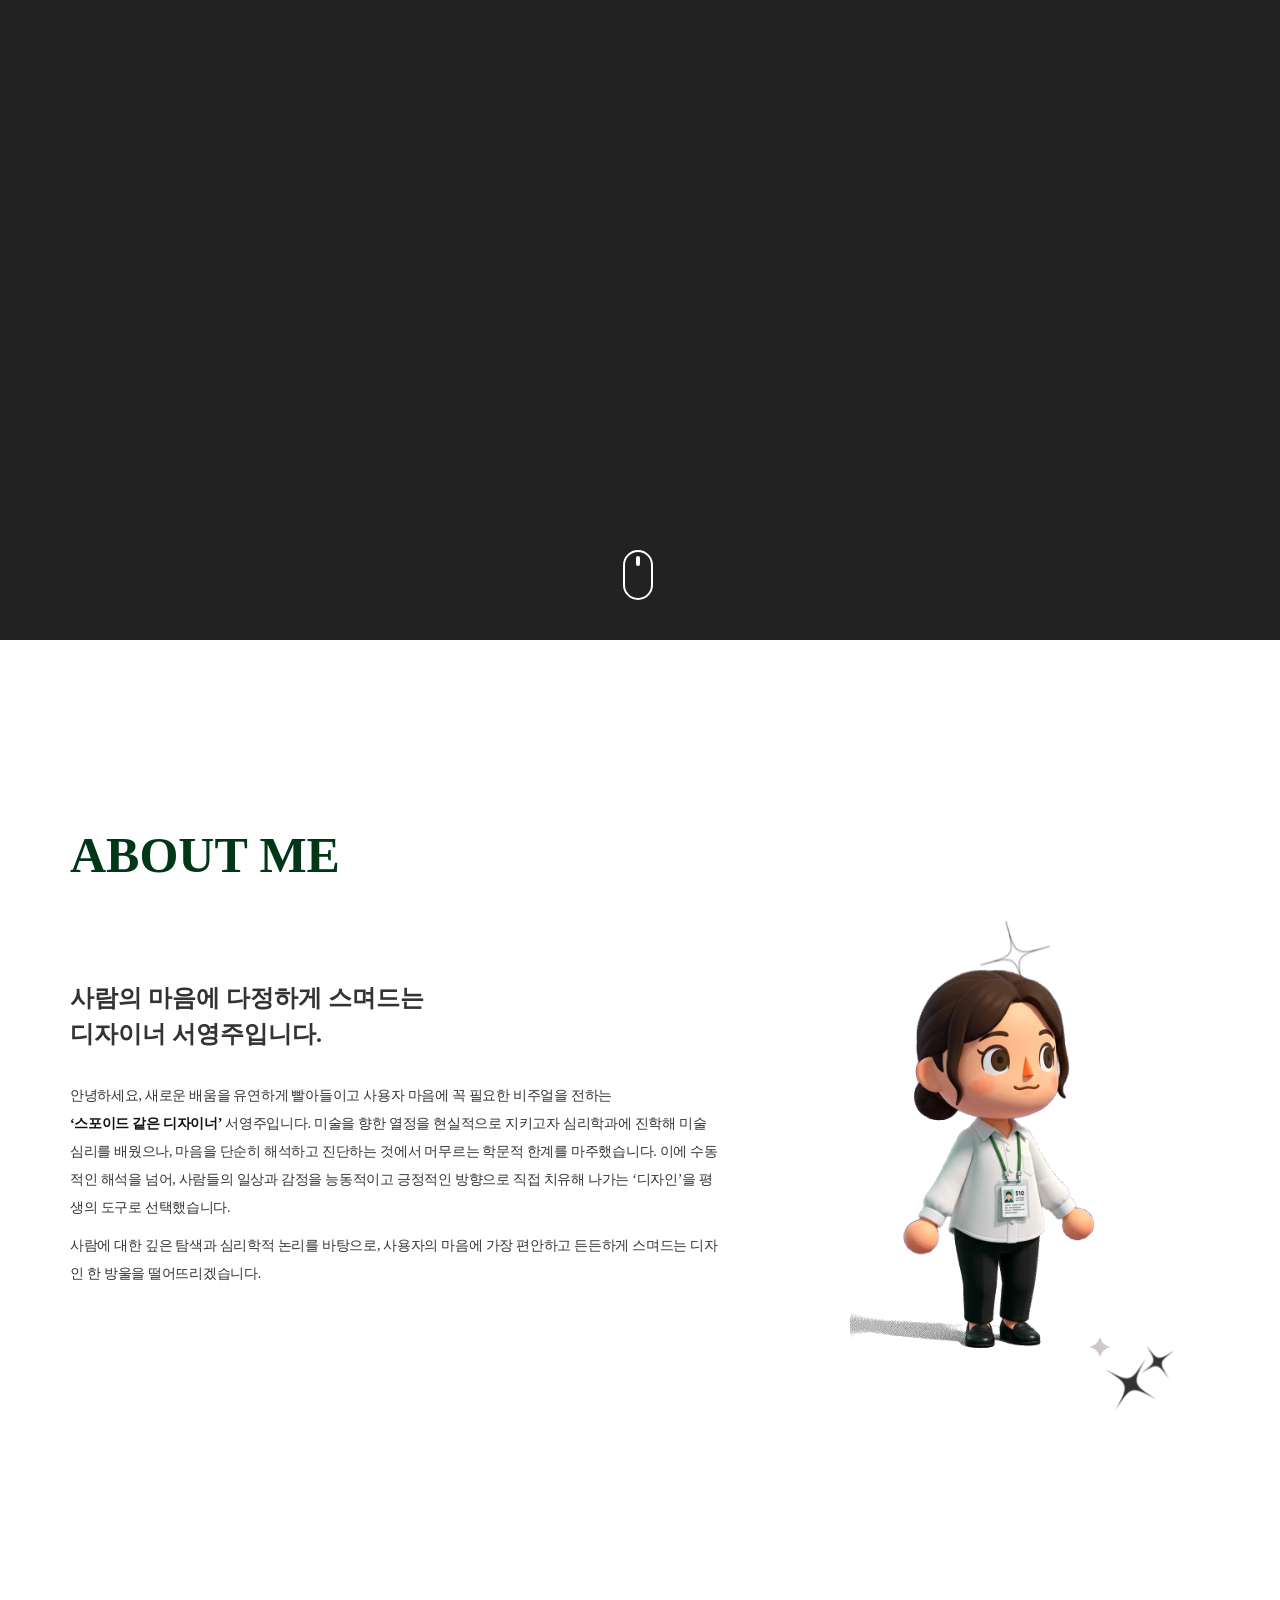
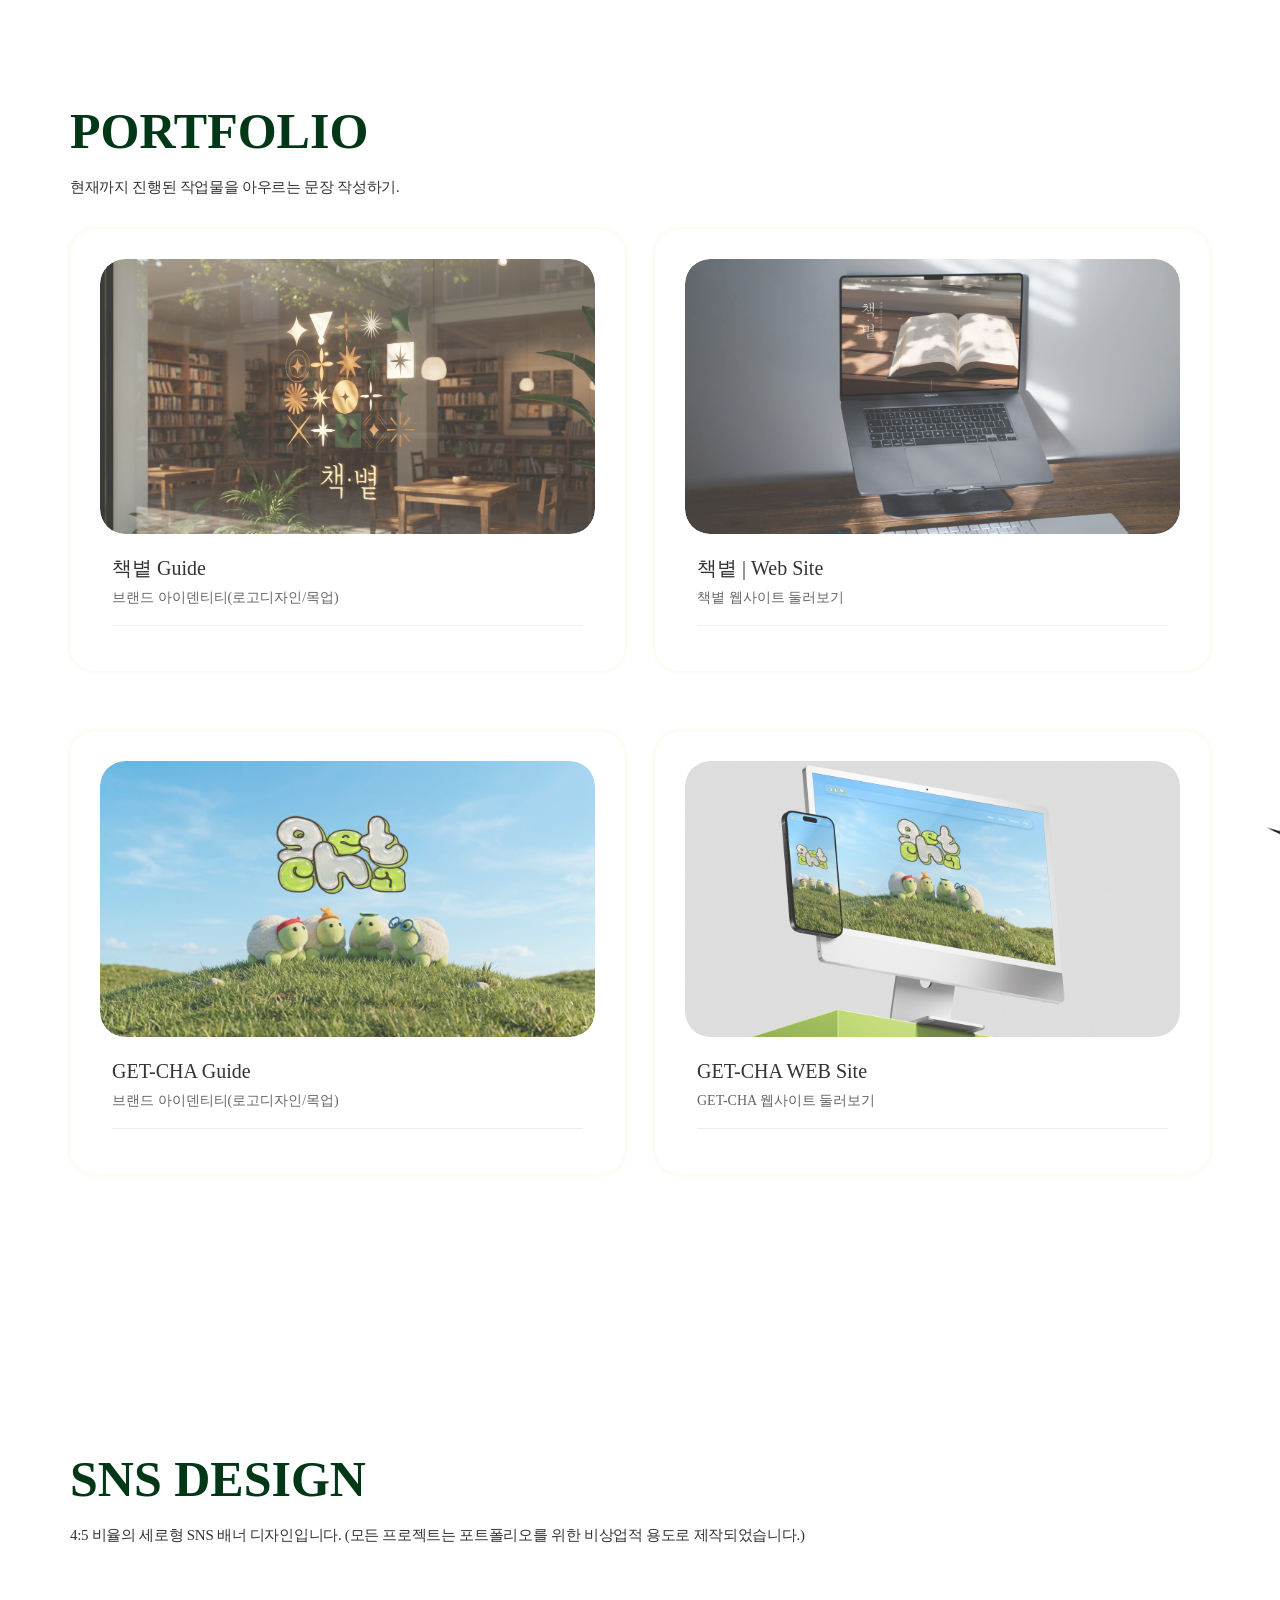
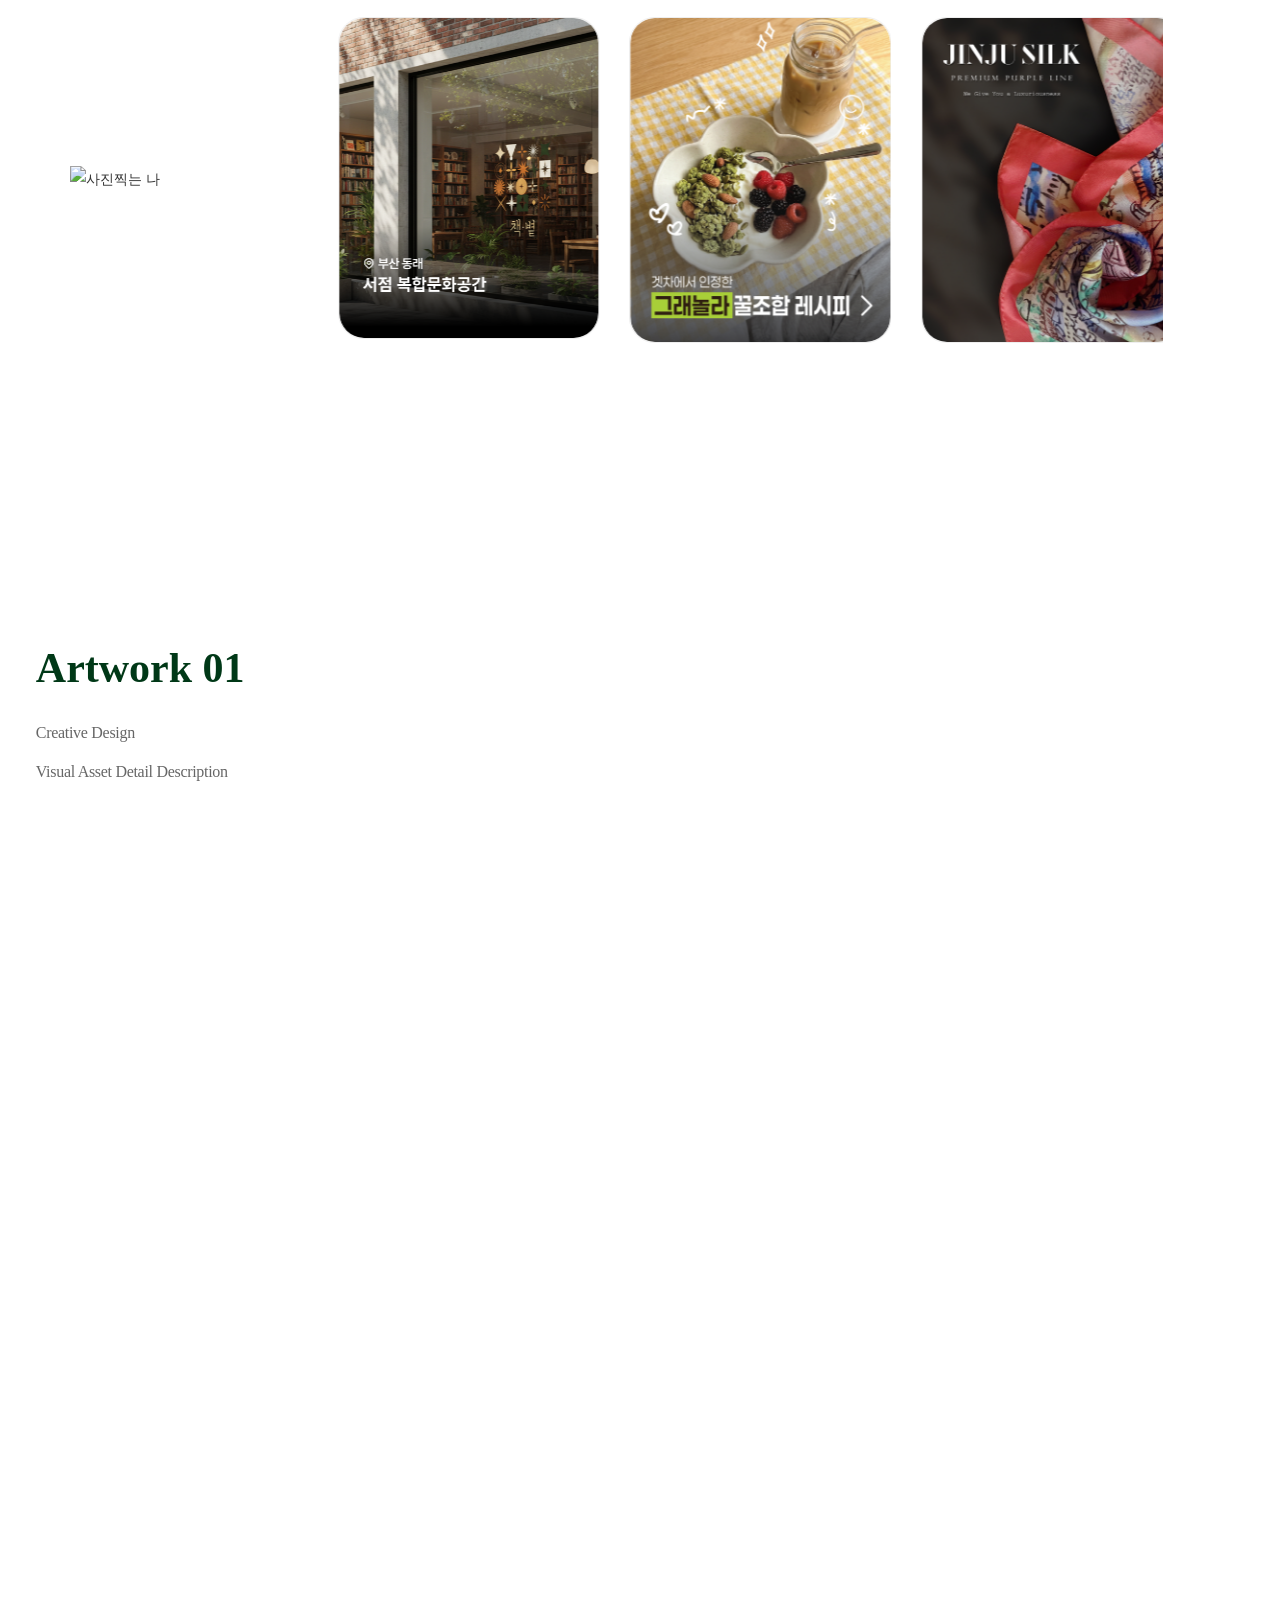
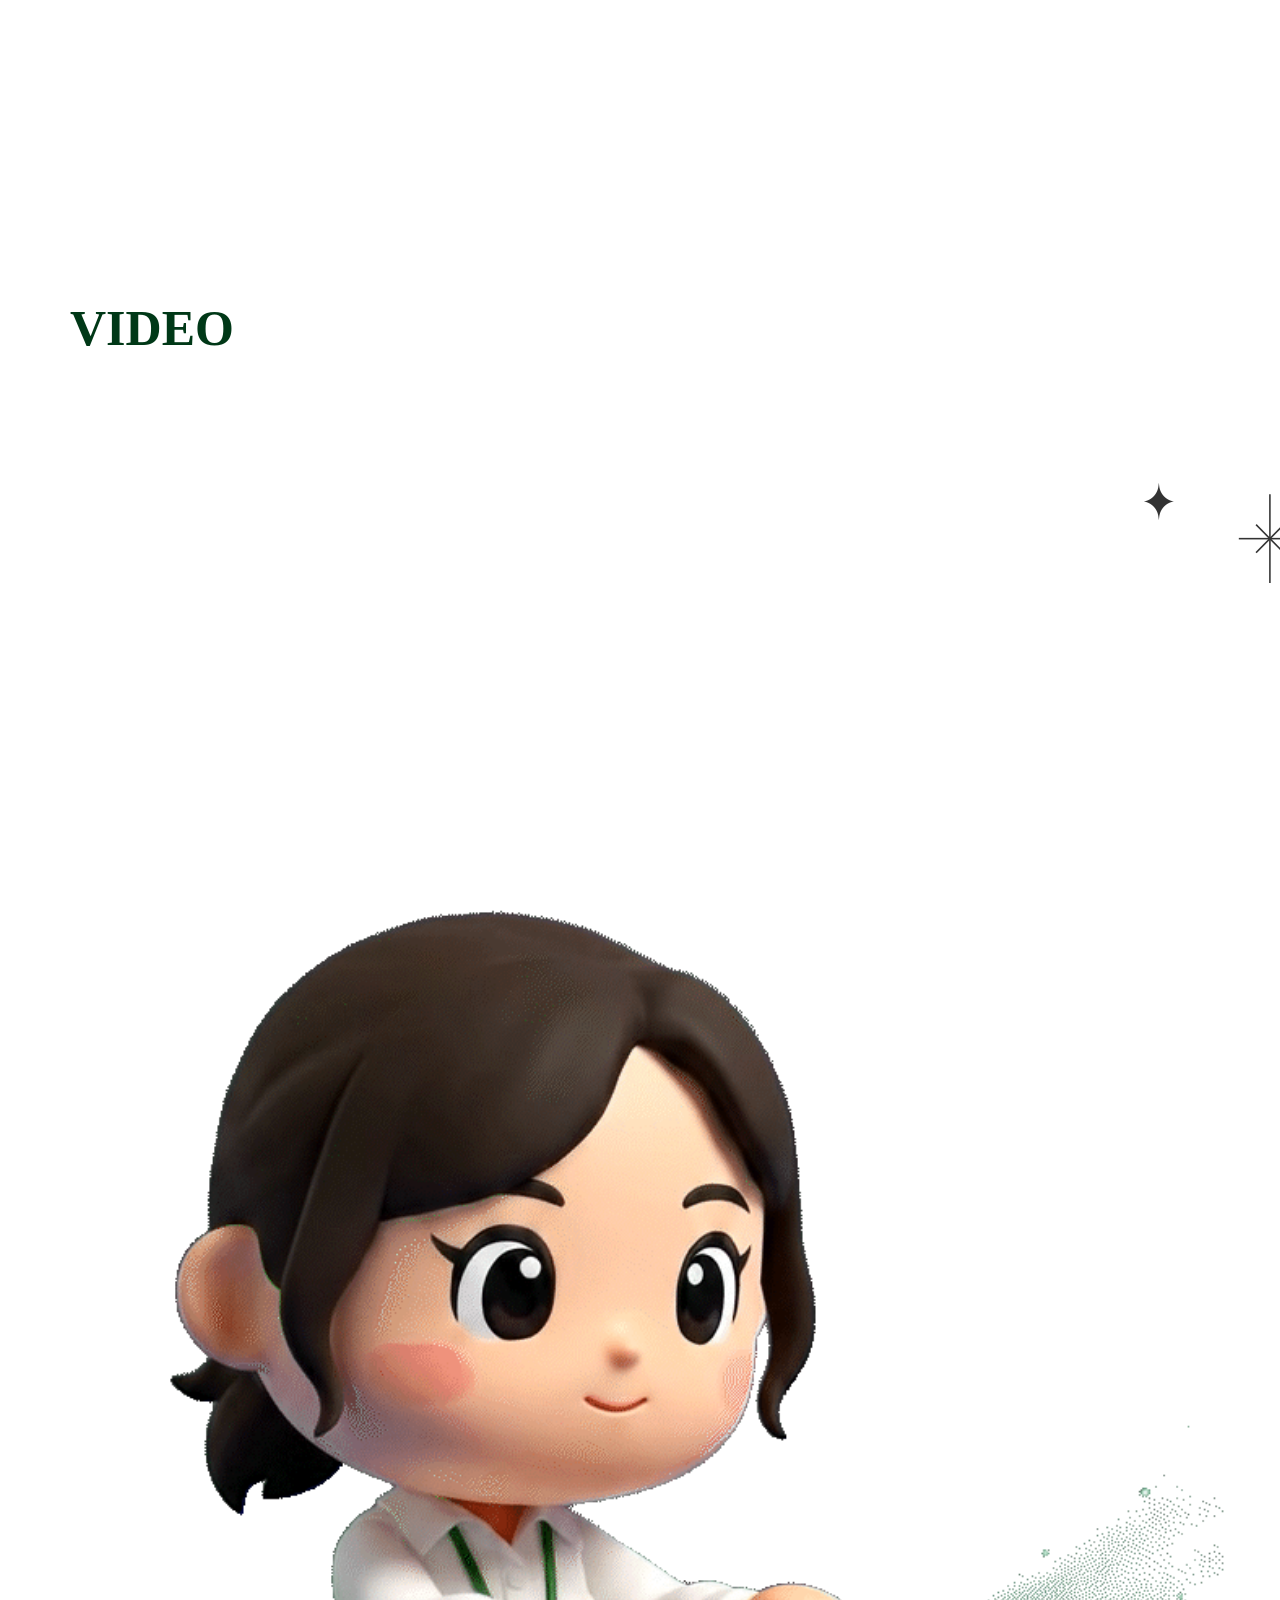
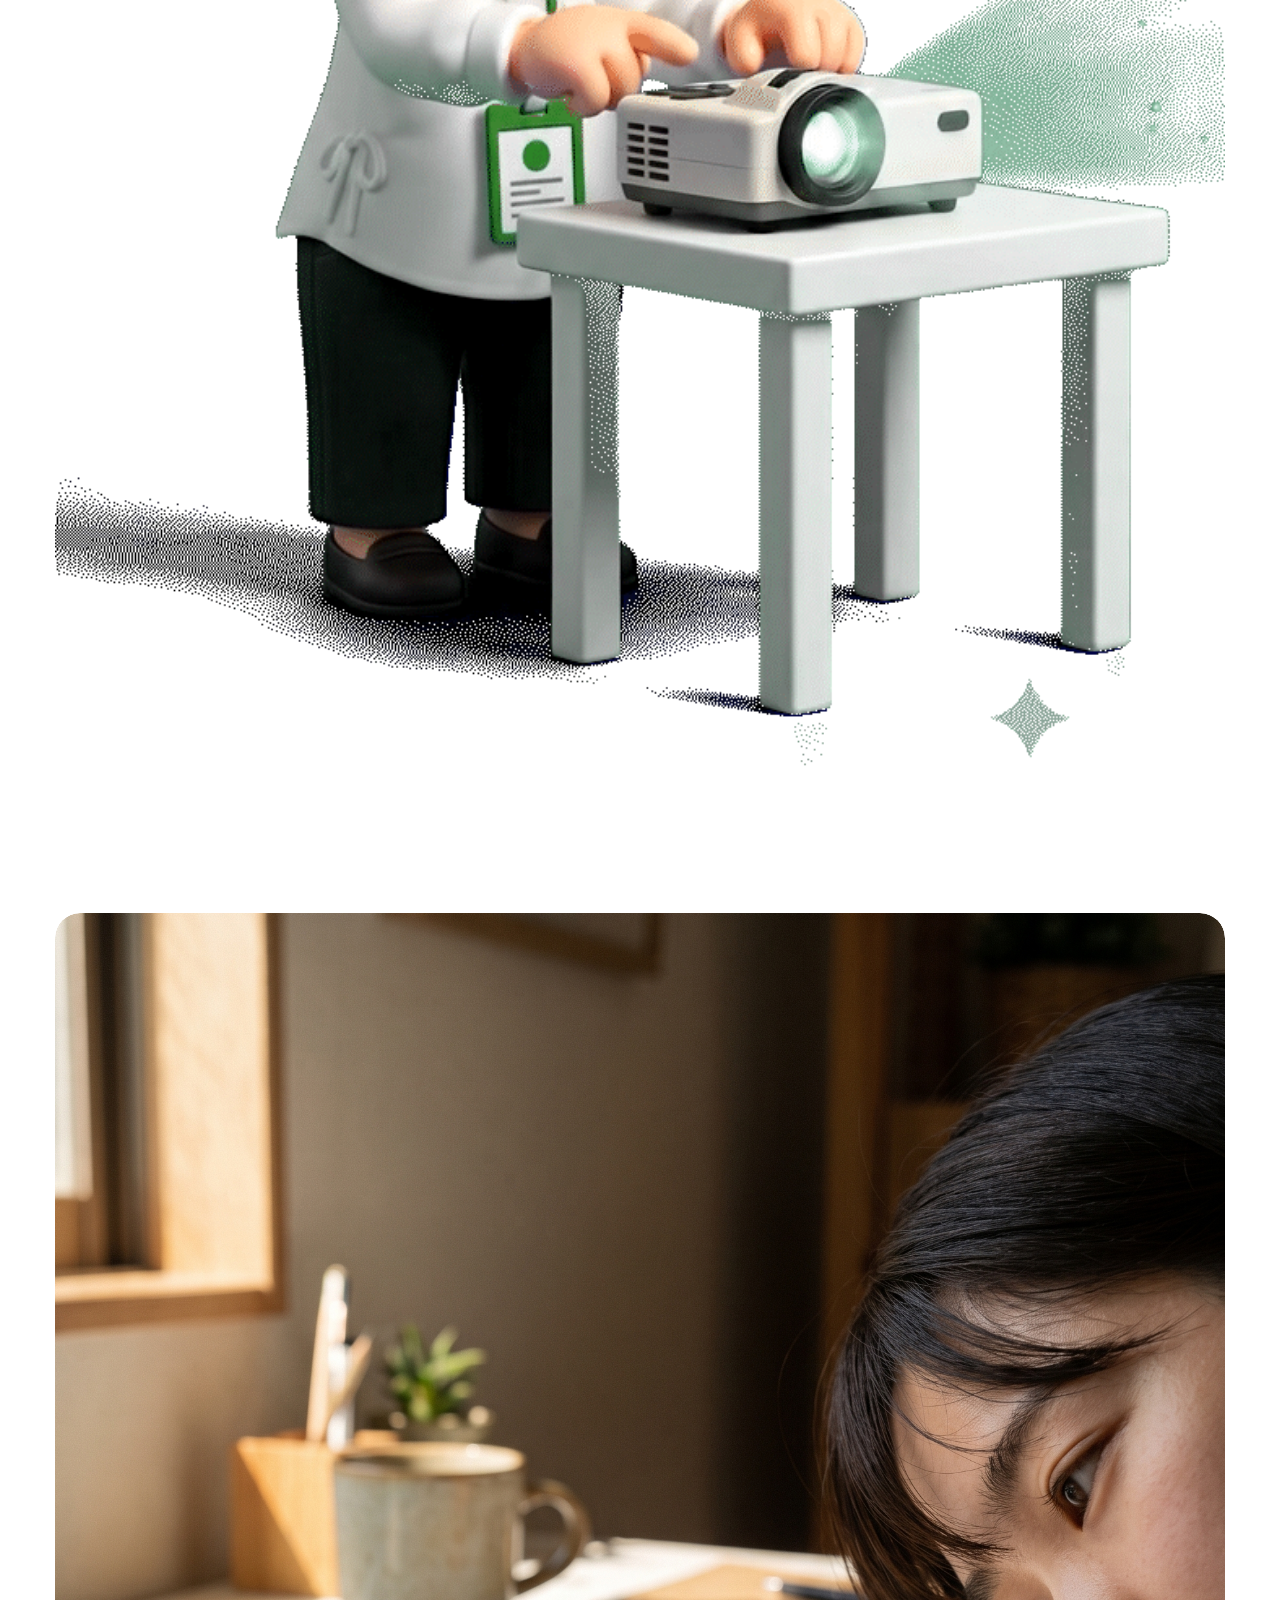
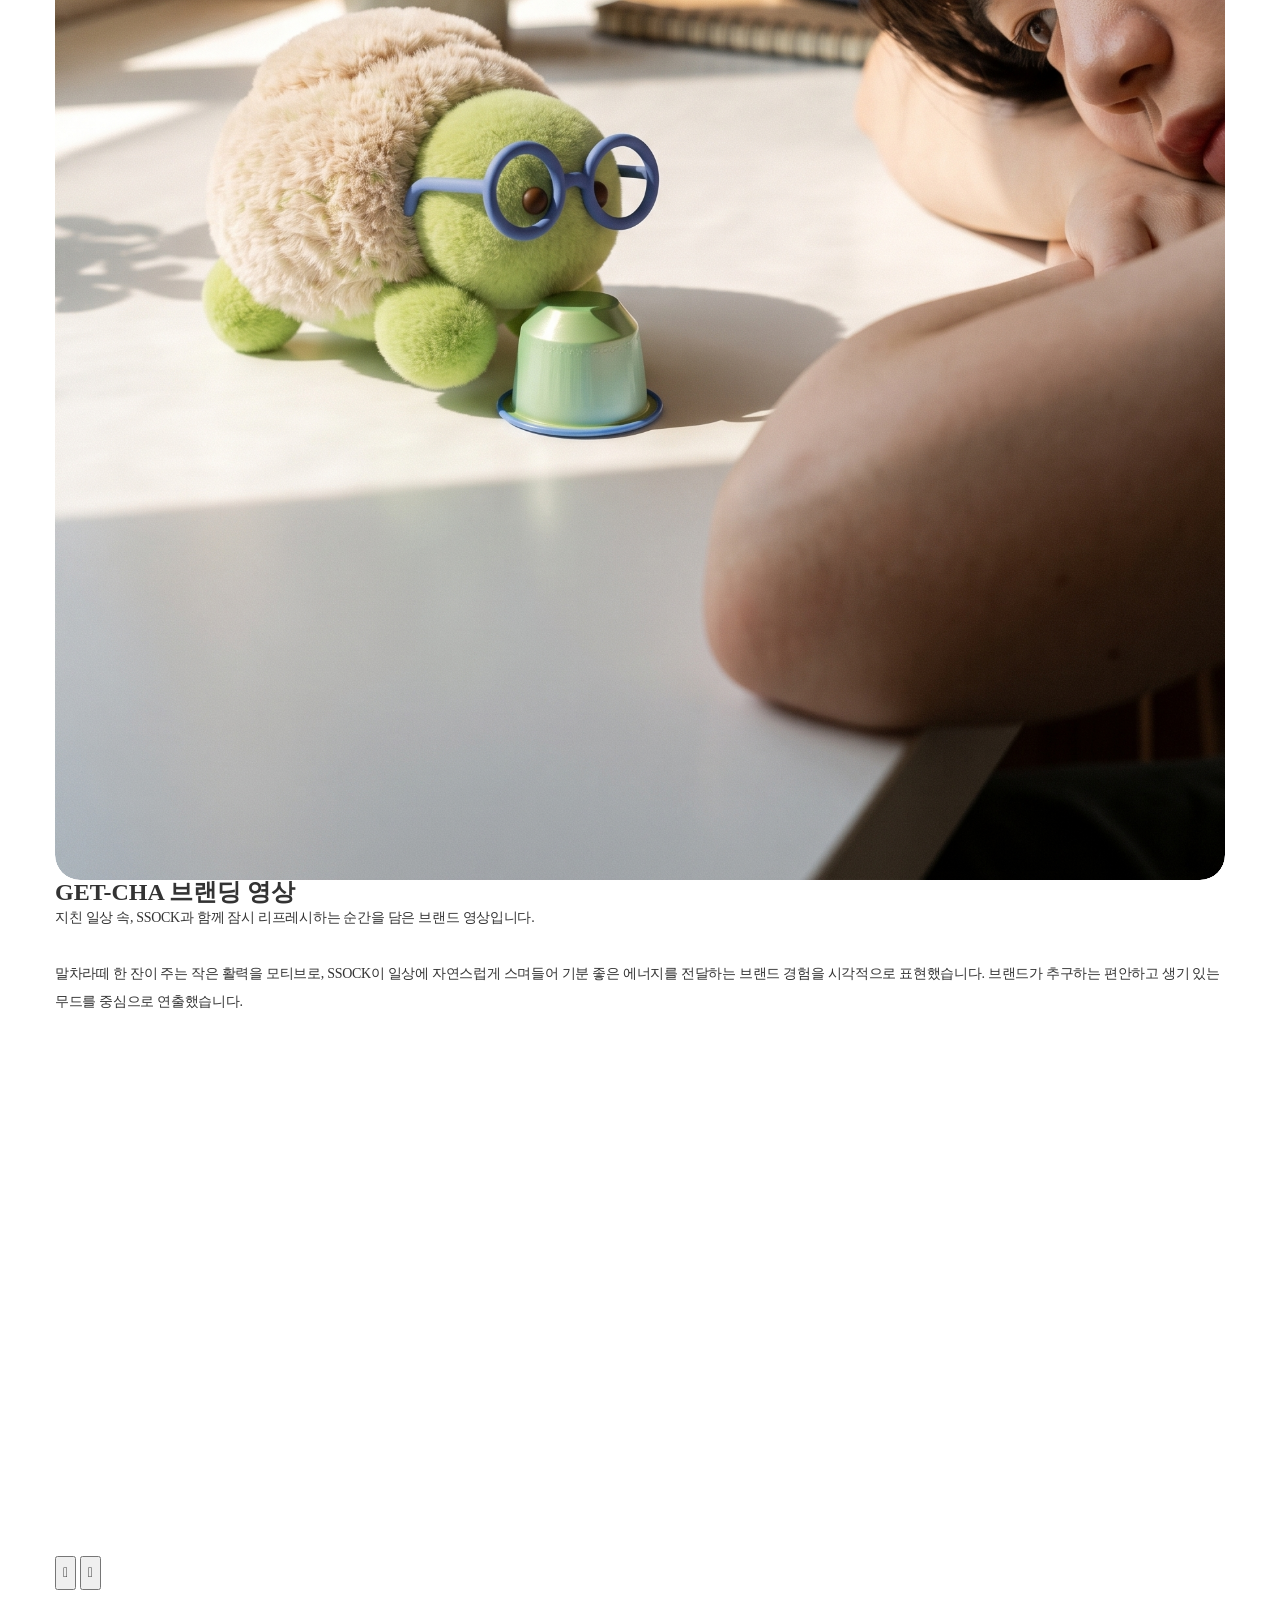
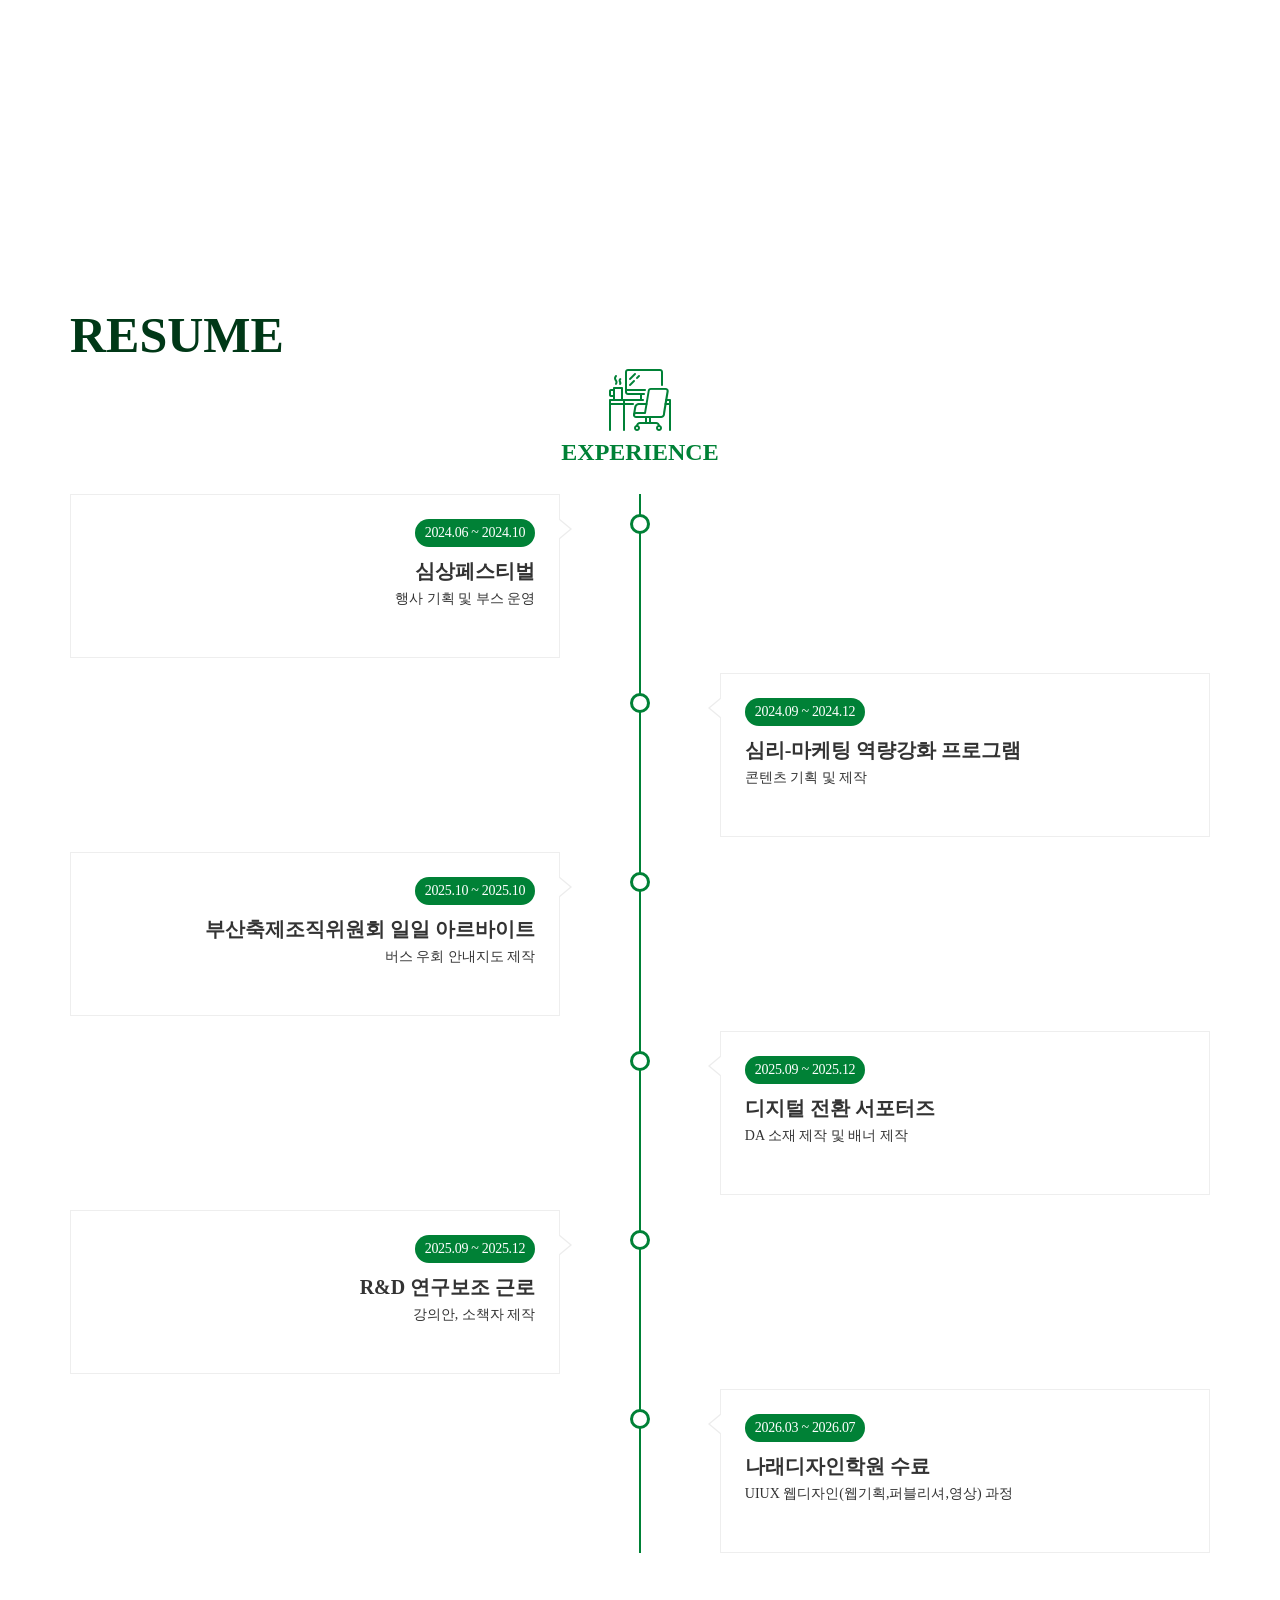
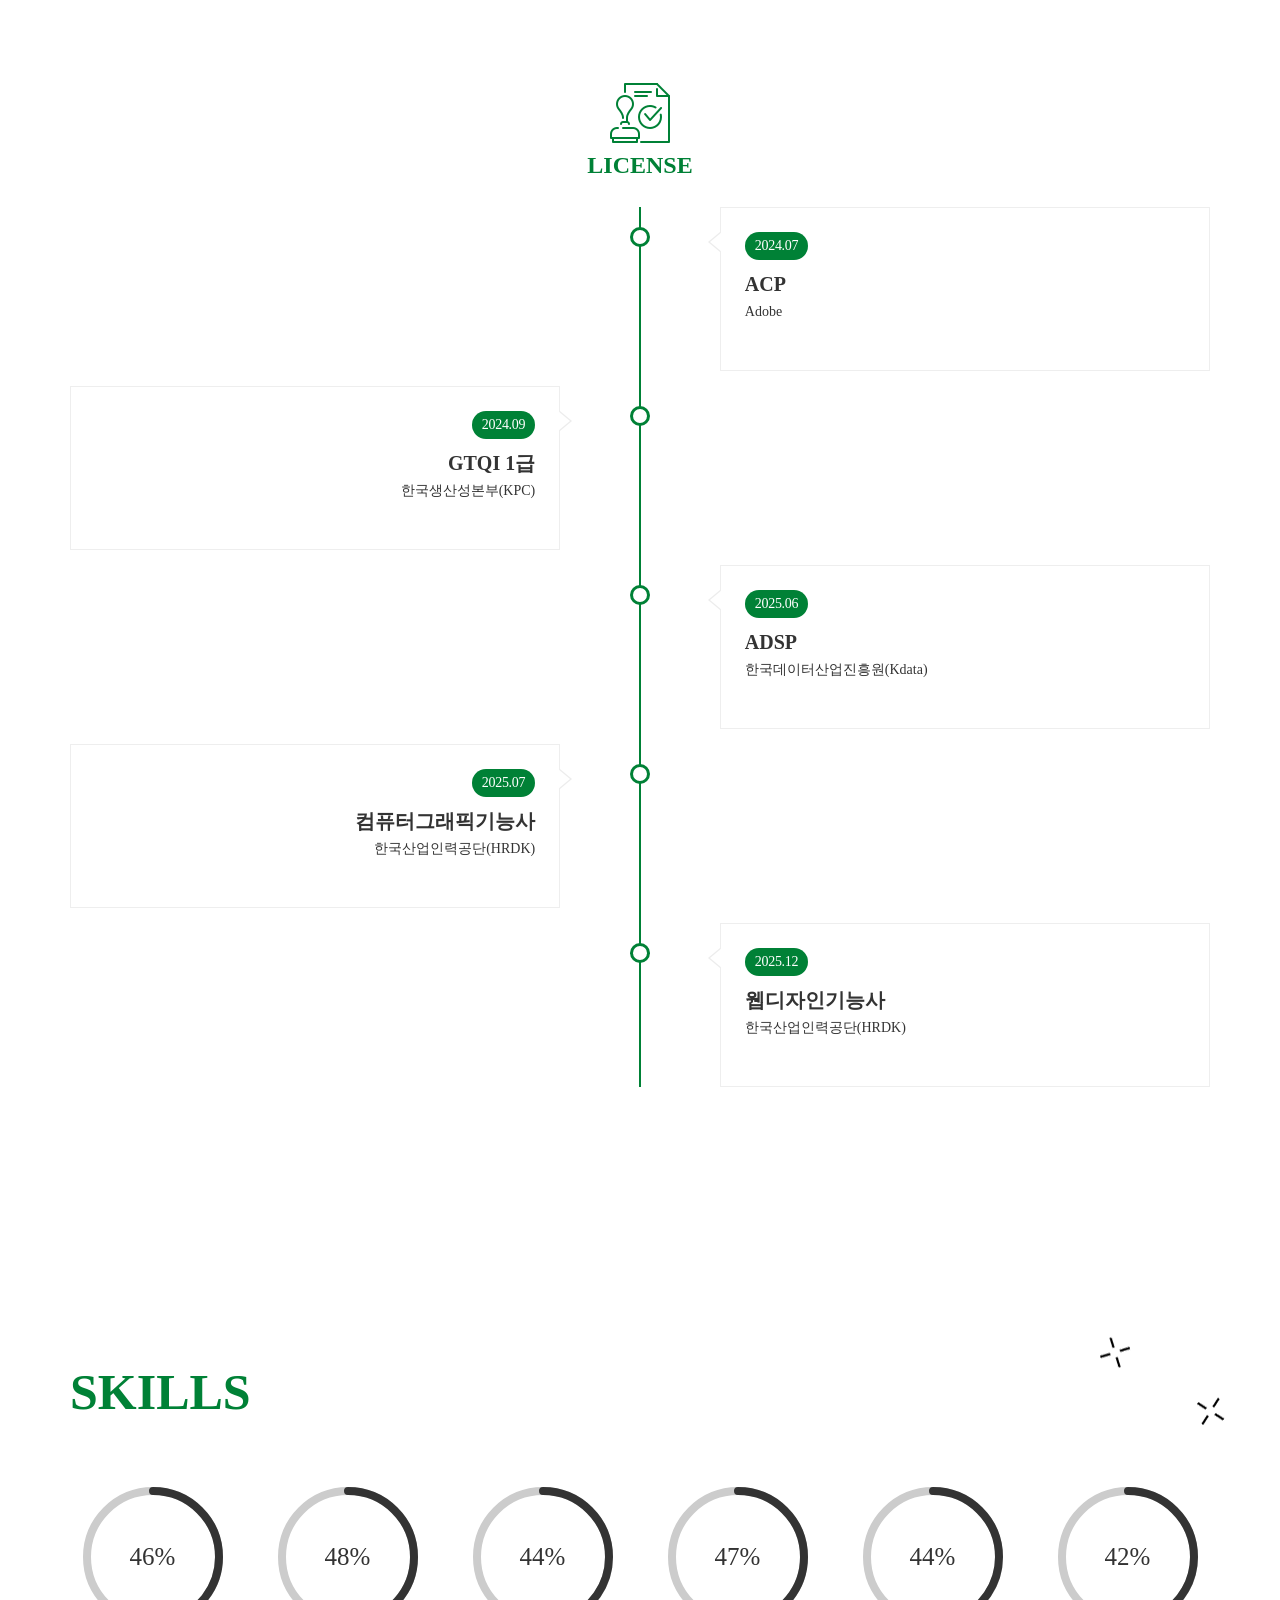
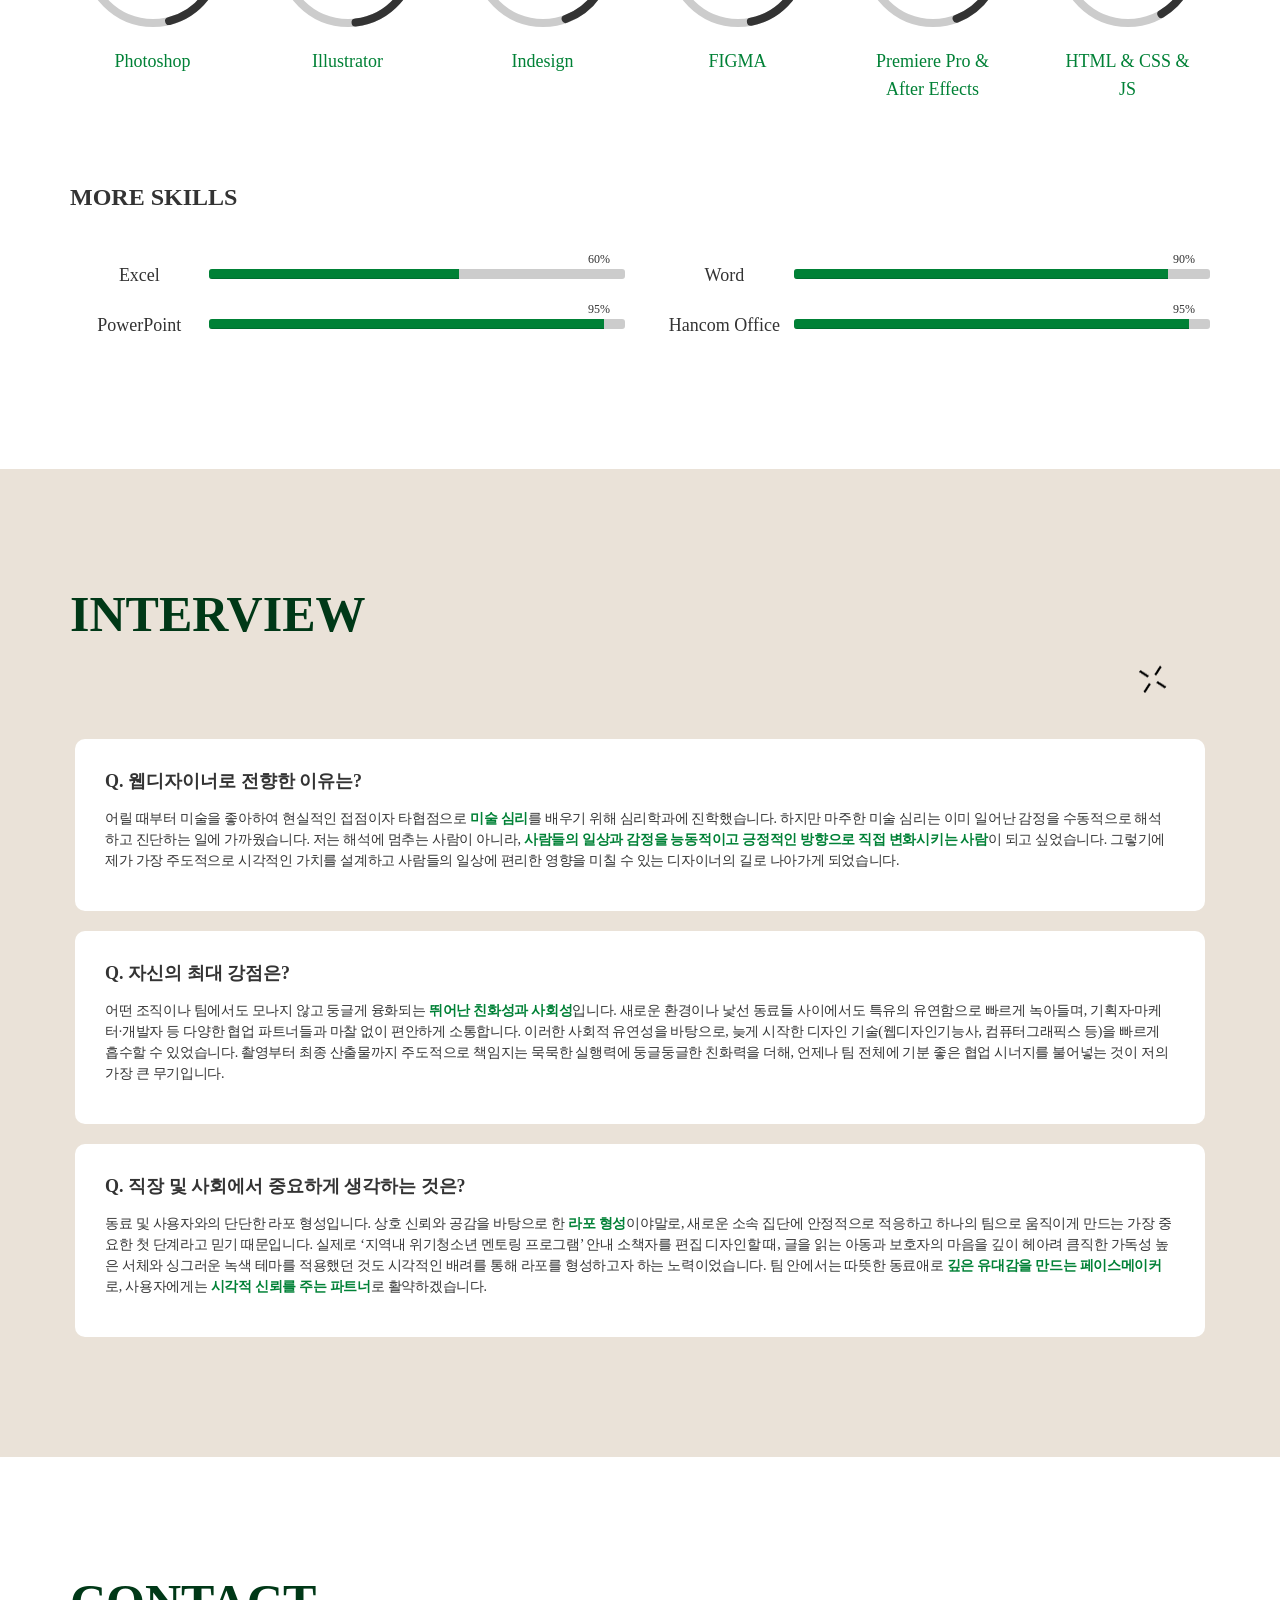
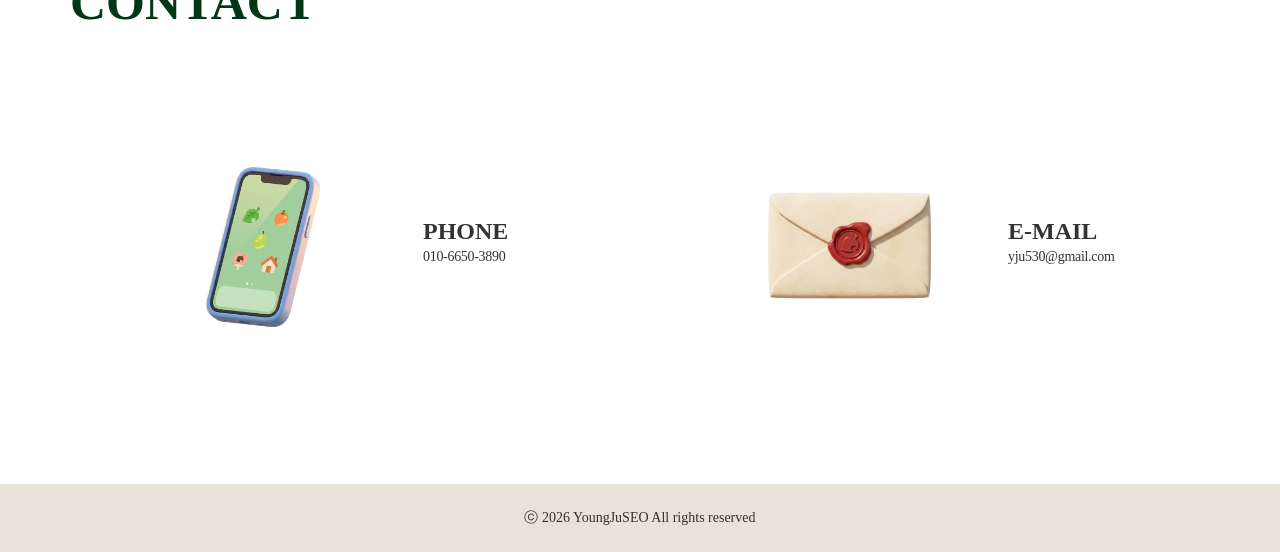
==== commit 6daea485: "Update index.html" ====
--- a/index.html
+++ b/index.html
@@ -824,7 +824,7 @@
           </div>
         </div>
         <div class="col-xs-6 col-sm-4 col-md-2">
-          <div class="chart" data-percent="60" data-color="3498db">
+          <div class="chart" data-percent="85" data-color="3498db">
             <span class="percent"></span>
             <div class="chart-text">
               <span>Premiere Pro & After Effects</span>
--- a/assets/css/style.css
+++ b/assets/css/style.css
@@ -4,7 +4,6 @@
     Version: 1.2
     URL: http://demo.trendytheme.net/iamx/html
 */
-
 
 /*
 ====================================
@@ -90,8 +89,7 @@
     text-decoration: none;
 }
 
-
-/* Transition elsements
+/* Transition elements
 ================================================== */
 .navbar a,
 .form-control {
@@ -112,8 +110,7 @@
 }
 
 /* Reset box-shadow
-/* ================================================== */
-
+================================================== */
 .btn,
 .form-control,
 .form-control:hover,
@@ -123,11 +120,7 @@
     box-shadow: none;
 }
 
-
-
-
 /* === Typography ===================================================== */
-
 h1,
 h2,
 h3,
@@ -166,8 +159,6 @@
     font-size: 12px;
 }
 
-
-
 /* === FORM STYLE ===================================================== */
 .form-control {
     height: 45px;
@@ -182,9 +173,6 @@
     box-shadow: none;
 }
 
-
-
-
 /* Alert Style
 ==================================================*/
 .alert {
@@ -198,8 +186,6 @@
     display: inline-block !important;
     margin: 0 !important;
 }
-
-
 
 /* BUTTON STYLE
 ==================================================*/
@@ -272,11 +258,9 @@
     border-color: #fff;
 }
 
-
 button:focus {
     outline: none;
 }
-
 
 /*IMAGES
 ==================================================*/
@@ -299,11 +283,8 @@
 ol {
     margin: 0;
     padding: 0;
-    list-style: none
-}
-
-
-ul.list-check {}
+    list-style: none;
+}
 
 ul.list-check li {
     position: relative;
@@ -316,12 +297,10 @@
     margin-right: 10px;
 }
 
-
 /* === MAIN ===================================================== */
 .section-padding {
     padding: 120px 0 100px;
 }
-
 
 /* SECTION TITLE
 ================================================== */
@@ -345,15 +324,12 @@
     margin: 0 auto;
 }
 
-
-
 /* === HOME ===================================================== */
 @media (max-width : 640px) {
     .tt-fullHeight {
         height: 560px !important;
     }
 }
-
 
 #home {
     -webkit-background-attachment: fixed;
@@ -383,9 +359,7 @@
 }
 
 /* === NAVIGATION ===================================================== */
-
 .header::after {
-    /* border-bottom: 1px solid #eee; */
     width: 100%;
     position: absolute;
     content: "";
@@ -395,7 +369,6 @@
 }
 
 /* 1. 기본 헤더 및 알약 배치 */
-/* 기본 상태: 헤더가 숨겨져 있음 */
 .header {
     position: fixed;
     width: 100%;
@@ -403,7 +376,6 @@
     /* 화면 밖으로 숨김 */
     z-index: 9999;
     transition: top 0.4s ease;
-    /* 부드럽게 등장 */
 }
 
 /* 스크롤 시 sticky 클래스가 붙으면 등장 */
@@ -442,13 +414,16 @@
     }
 }
 
-/* 3. 모바일 대응 (토글 버튼 보이게 하기) */
+/* 3. 모바일 대응 (토글 버튼 보이게 하기 및 반투명 배경 개선) */
 @media (max-width: 767px) {
     .glass-pill-nav {
         width: 90%;
         justify-content: space-between;
         flex-wrap: wrap;
         padding: 10px 20px;
+        /* 모바일 메뉴 펼침 시 뒷배경 글자가 비쳐 보이는 흐린 착시현상 해결 */
+        background: rgba(0, 56, 23, 0.96) !important; /* 불투명도가 보완된 짙은 녹색 백그라운드 적용 */
+        backdrop-filter: blur(25px); /* 필터 블러 강도를 높여 더 쾌적한 가독성 제공 */
     }
 
     .navbar-collapse {
@@ -488,10 +463,8 @@
     font-family: 'Pretendard';
 }
 
-
 .navbar-custom,
 .navbar-custom .dropdown-menu {
-    /* background: #fff; */
     padding: 0;
 }
 
@@ -559,11 +532,9 @@
 .navbar-custom .nav li a:hover,
 .navbar-custom .nav li a:focus,
 .navbar-custom .navbar-nav>li.active>a {
-    background: #d6ffe709;
-    border-radius: 50px;
+    background: none;
     outline: 0;
     color: #008136;
-    box-shadow: 0px 0px 5px #003b122f;
 }
 
 .navbar-custom .navbar-brand {
@@ -585,12 +556,10 @@
     width: 100%;
 }
 
-/* 기본 상태: 가로줄 3개 */
 .navbar-toggle {
     position: relative;
     border: none;
     background: transparent !important;
-
 }
 
 .navbar-toggle .icon-bar {
@@ -615,13 +584,6 @@
     transform: rotate(-45deg) translate(-5px, 5px);
 }
 
-
-
-
-
-
-
-
 /* === About Section ===================================================== */
 .short-info {
     margin-bottom: 40px;
@@ -643,7 +605,6 @@
 .about_m h3 {
     line-height: 1.5;
 }
-
 
 /* ===== 과제 2: 형광펜 하이라이트바 완벽 구동 스타일 ===== */
 .hl-trigger-container {
@@ -665,13 +626,10 @@
     bottom: 0px;
     width: 100% !important;
     height: 14px !important;
-    /* 형광펜 두께 */
     background-color: rgba(46, 204, 113, 0.4) !important;
-    /* 포인트 연두/녹색 */
     z-index: 2 !important;
     display: block !important;
     transform: scaleX(0);
-    /* 스크립트 실행 전 크기 0 */
     transform-origin: left center;
 }
 
@@ -684,7 +642,6 @@
     align-items: flex-start;
     border-radius: 9px;
     overflow: hidden;
-    /* 위에서 떨어질 때 영역 넘침 방지 */
     padding: 10px 0;
 }
 
@@ -693,10 +650,8 @@
     flex-wrap: wrap;
     width: 100%;
     opacity: 0;
-    /* 스크립트 로드 전 깜빡임 방지 (레퍼런스 h2 스타일 이식) */
-}
-
-/* 레퍼런스의 .word 클래스 스타일 속성을 해시태그 디자인으로 커스텀 변환 */
+}
+
 .hashtag-headline .tag-word {
     display: inline-block;
     background: #f4f4f5;
@@ -709,14 +664,12 @@
     will-change: transform, opacity;
 }
 
-/* 이미지에 배치되었던 포인트 그린 컬러 활성화 속성 고수 */
 .hashtag-headline .tag-word.bg_green_point {
     background: #008744 !important;
     color: #fff !important;
 }
 
-
-/*download-button
+/* download-button
 ==================================================*/
 .download-button a {
     margin-right: 20px;
@@ -727,7 +680,6 @@
     margin-right: 10px;
 }
 
-
 .biography {
     position: relative;
 }
@@ -738,9 +690,7 @@
     bottom: -3px;
     width: 100%;
     border-radius: 10px;
-    /* height: 20px; */
-}
-
+}
 
 .myphoto {
     position: relative;
@@ -773,7 +723,6 @@
         transform: translateX(-30%);
     }
 }
-
 
 /* === Portfolio Section ===================================================== */
 .add p {
@@ -823,43 +772,34 @@
     transform: scale(1.05);
 }
 
-/* 호버 비디오 공통 스타일 */
 .post-thumbnail,
 .portfolio {
     position: relative;
     overflow: hidden;
 }
 
-/* Portfolio 섹션의 그리드 정렬을 맞추기 위한 Flexbox 적용 */
 #portfolio .row {
     display: flex;
     flex-wrap: wrap;
 }
 
-/* 부트스트랩 기본 float 속성과 빈 공간 걸림 현상을 초기화합니다 */
 #portfolio .row .col-sm-6 {
     float: none;
     display: flex;
     margin-bottom: 30px;
-    /* 아이템 하단 간격 조정 */
-}
-
-/* 내부 카드 형태의 포스트 박스가 부모 높이를 가득 채우도록 설정 */
+}
+
 #portfolio .blog-post-wrapper {
     width: 100%;
     display: flex;
     flex-direction: column;
     justify-content: space-between;
-    /* 이미지와 텍스트 배치 균형 최적화 */
     background: #fff;
-    /* 필요 시 배경색 유지 */
-}
-
-/* 썸네일 영역 영역 내부 이미지 비율 유지 고정 */
+}
+
 #portfolio .post-thumbnail {
     width: 100%;
     aspect-ratio: 2756 / 1536;
-    /* 작성하신 이미지 원본 비율 지정 */
     overflow: hidden;
     position: relative;
     border-radius: 25px;
@@ -879,7 +819,6 @@
     height: 100%;
     object-fit: cover;
     z-index: 2;
-    /* 이미지 위로 올라오도록 설정 */
     border-radius: 25px;
 }
 
@@ -916,10 +855,6 @@
     color: #008136;
 }
 
-
-/*
-Icon for all respective meta
-====================================== */
 .the-time::before {
     content: "\f133";
 }
@@ -943,23 +878,15 @@
     font-size: 30px;
 }
 
-
-
-
-/* 모든 섹션의 썸네일 컨테이너에 둥근 모서리 및 가림 처리 적용 */
 .post-thumbnail,
 .sns-bg,
 .portfolio-bg,
 .portfolio {
     border-radius: 25px !important;
-    /* 모서리를 둥글게 설정 */
     overflow: hidden !important;
-    /* 둥근 모서리 밖으로 나가는 이미지/비디오/오버레이 잘라내기 */
-    position: relative;
-    /* 내부 절대 위치 요소들의 기준점 유지 */
-}
-
-/* 이미지 및 호버 비디오가 둥근 영역에 꽉 차도록 세부 조정 */
+    position: relative;
+}
+
 .post-thumbnail img,
 .sns-bg img,
 .portfolio-bg img,
@@ -968,34 +895,22 @@
     object-fit: cover;
 }
 
-
-
-
-
-
-
 /* === SNS-design Section ===================================================== */
 .sns-item {
     position: relative;
-    /* 캐릭터 배치의 기준점 */
     overflow: visible;
-    /* 캐릭터가 밖으로 튀어나와도 보이게 함 */
 }
 
 .camera-char {
     position: absolute;
     top: -40px;
-    /* 작업물 이미지 상단에서 위로 살짝 튀어나옴 */
     right: 10px;
-    /* 이미지 우측 정렬 */
     width: 80px;
     z-index: 10;
     opacity: 0;
     transform: translateY(20px);
-    /* 아래에서 등장 준비 */
-}
-
-/* 레이아웃 */
+}
+
 .sns-wrapper-flex {
     display: flex;
     align-items: center;
@@ -1008,24 +923,13 @@
 }
 
 .right-slider-zone {
-    width: 80%;
-    overflow: hidden;
-    position: relative;
-}
-
-/* 오른쪽 슬라이더 영역 설정 */
-.right-slider-zone {
     width: 75%;
     overflow: visible;
-    /* 잘린 카드를 보여주기 위해 visible */
     position: relative;
     padding-right: 30px;
-    /* 오른쪽 여백 확보 */
-}
-
+}
 
 .sns-bg {
-    /* margin-bottom: 20px; */
     border: 1px solid #eee;
     border-radius: 25px;
 }
@@ -1084,10 +988,7 @@
     margin: 0;
 }
 
-
 @media(max-width:767px) {
-
-    /* SNS 섹션 모바일 2x1 그리드 레이아웃 */
     .sns-container,
     .sns-wrapper {
         display: grid !important;
@@ -1106,13 +1007,11 @@
     }
 }
 
-
 /* ===== Artwork 대형화 및 우측 원점 격리 스타일 ===== */
 .works-section {
     position: relative;
     padding: 200px 0 !important;
     min-height: 140vh;
-    /* 타 섹션과의 확실한 거리 확보 */
     z-index: 10;
 }
 
@@ -1133,7 +1032,6 @@
     z-index: 20;
 }
 
-/* 텍스트가 바뀔 때 자연스러운 전환 효과를 위한 스타일 */
 .artwork-text-switcher {
     transition: opacity 0.3s ease, transform 0.3s ease;
 }
@@ -1162,39 +1060,28 @@
     display: flex;
     align-items: center;
     justify-content: flex-end;
-    /* 우측 끝으로 정렬 */
-}
-
-/* 원점을 오른쪽 화면 정바깥 영역으로 배치 */
+}
+
 .circle-pivot-center {
     position: relative;
     width: 1px;
     height: 1px;
     right: -150%;
-    /* 화면 오른쪽 끝 라인 너머 */
     top: 10%;
 }
 
-/* 카드를 대형화하고 겹치지 않도록 세팅 */
 .rotator-card-item {
     position: absolute;
     width: 680px;
-    /* 하나의 작업물이 웅장하게 보이도록 대형화 */
     aspect-ratio: 4 / 3;
     background: #f4f4f5;
     border-radius: 12px;
     overflow: hidden;
     box-shadow: 0 40px 80px rgba(0, 0, 0, 0.12);
-
-    /* 원점을 오른쪽 화면 바깥(1000px 뒤)으로 격리 설정 */
     transform-origin: 1000px 50% !important;
-
     left: -950px;
-    /* 원점으로부터 왼쪽 화면 안으로 들어오도록 오프셋 배치 */
     top: -217px;
-    /* 세로 정중앙 배치 보정 */
     opacity: 0;
-    /* 기본 상태는 투명하게 대기 */
     will-change: transform, opacity;
 }
 
@@ -1210,8 +1097,6 @@
     object-fit: cover;
 }
 
-
-/* Artwork 섹션 모바일 대응 최적화 */
 @media (max-width: 767px) {
     .works-section .artwork-skew-container {
         display: block !important;
@@ -1228,26 +1113,25 @@
     .works-section .skew-right-list-block {
         width: 100% !important;
         position: static !important;
-        height: auto !important; /* 높이를 자동으로 변경 */
+        height: auto !important;
         display: block !important;
     }
 
     .works-section .rotator-card-item {
-        position: static !important; /* 절대 위치 해제 */
+        position: static !important;
         width: 100% !important;
-        height: auto !important;    /* 높이를 자동으로 변경 */
+        height: auto !important;
         margin-bottom: 20px !important;
         left: auto !important;
         top: auto !important;
         transform: none !important;
-        opacity: 1 !important;      /* 투명도를 1로 강제 설정 */
-        visibility: visible !important; /* 요소가 보이도록 설정 */
+        opacity: 1 !important;
+        visibility: visible !important;
         aspect-ratio: 16 / 9;
         box-shadow: 0 10px 20px rgba(0, 0, 0, 0.1);
         overflow: hidden;
     }
 
-    /* 이미지 내부 요소 강제 표시 */
     .works-section .rotator-card-item img {
         display: block !important;
         width: 100% !important;
@@ -1256,26 +1140,7 @@
     }
 }
 
-
-/* 모바일 반응형 처리 */
-@media (max-width: 768px) {
-    .video-content-wrapper {
-        flex-direction: column;
-    }
-    .video-container {
-        margin-right: 0 !important;
-        margin-bottom: 20px;
-    }
-    .image-container {
-        flex: 0 0 100% !important;
-    }
-}
-
 /* === Resume Section ===================================================== */
-
-/*---------------------------------------------------------
-Resume Timeline
------------------------------------------------------------*/
 .resume-title {
     position: relative;
 }
@@ -1318,36 +1183,6 @@
 .resume {
     position: relative;
 }
-
-/* .resume:before {
-    content: "";
-    position: absolute;
-    top: -8px;
-    width: 20px;
-    height: 20px;
-    background-color: #fff;
-    left: 50%;
-    transform: translateX(-50%);
-    border-radius: 50px;
-    border: 3px solid #d03131;
-    z-index: 5;
-} */
-
-/* .resume:after {
-    content: "";
-    position: absolute;
-    bottom: -8px;
-    width: 10px;
-    height: 10px;
-    background-color: #e1e1e1;
-    left: 50%;
-    margin-left: -6px;
-    -webkit-transform: rotate(45deg);
-    -moz-transform: rotate(45deg);
-    -ms-transform: rotate(45deg);
-    -o-transform: rotate(45deg);
-    transform: rotate(45deg);
-} */
 
 .timeline:before {
     content: "";
@@ -1357,7 +1192,6 @@
     width: 2px;
     left: 50%;
     transform: translateX(-50%);
-    /* margin-left: -1.5px; */
     background-color: #008136;
 }
 
@@ -1407,17 +1241,6 @@
     background-color: #fff;
     left: 20px;
 }
-
-
-/* .timeline>li .posted-date .month {
-    font-size: 18px;
-    line-height: 20px;
-    font-weight: 700;
-    display: block;
-    color: #2c3e50;
-    top: 0;
-    float: left;
-} */
 
 .timeline>li.timeline-inverted>.timeline-panel {
     float: right;
@@ -1475,10 +1298,6 @@
     z-index: 5;
 }
 
-
-
-
-
 @media(min-width:992px) {
     .timeline:before {
         left: 50%;
@@ -1512,22 +1331,6 @@
         transition: all 400ms;
     }
 
-    /* .timeline-content::after {
-        border: 1px solid #eee;
-        width: 100%;
-        position: absolute;
-        content: "";
-        bottom: -3px;
-        height: 10px;
-        left: 0;
-        z-index: -1;
-    } */
-
-    /* .timeline>li .timeline-content:hover {
-        background: #68c3a3;
-        color: #fff;
-    } */
-
     .timeline>li .timeline-content {
         border: 1px solid #eee;
     }
@@ -1535,7 +1338,6 @@
     .timeline>li .timeline-content:hover {
         border: 1px solid #008136;
     }
-
 
     .timeline>li .timeline-panel::before,
     .timeline>li.timeline-inverted .timeline-panel::before {
@@ -1555,7 +1357,6 @@
         transition: all 400ms;
     }
 
-    /* 좌측 패널 삼각형 라인컬러  */
     .timeline>li .timeline-panel:hover::before {
         border-left: 12px solid #008136;
     }
@@ -1569,7 +1370,6 @@
         transition: all 400ms;
     }
 
-    /* 우측 패널 삼각형 라인컬러  */
     .timeline>li.timeline-inverted .timeline-panel:hover::before {
         border-right: 12px solid #008136;
         border-left: 0;
@@ -1594,7 +1394,6 @@
         transition: all 400ms;
     }
 
-    /* 좌측패널 삼각형 인컬러 */
     .timeline>li .timeline-panel:hover::after {
         border-left: 12px solid #fff;
     }
@@ -1609,7 +1408,6 @@
         transition: all 400ms;
     }
 
-    /* 우측패널 삼각형 인컬러 */
     .timeline>li.timeline-inverted .timeline-panel:hover::after {
         border-right: 12px solid #fff;
         border-left: 0;
@@ -1625,16 +1423,12 @@
     .timeline>li .posted-date .month {
         float: none;
     }
-
-
-}
-
-
+}
 
 /* Skill Section
 ================================================== */
 .skills-section {
-    color: #333;
+    color: #33;
 }
 
 .chart-text span {
@@ -1644,7 +1438,6 @@
 .skill-chart {
     text-align: left;
     padding: 60px 0;
-
 }
 
 .skills-section .section-title {
@@ -1669,10 +1462,7 @@
     text-align: center;
 }
 
-
-
 /* progress-bar ==================================================*/
-
 .skill-progress {
     position: relative;
 }
@@ -1704,7 +1494,6 @@
     transition: width 2s ease-in-out;
 }
 
-
 .skill-chart h3 {
     margin-top: 20px;
 }
@@ -1722,8 +1511,6 @@
     font-weight: 400;
     margin-bottom: 5px;
 }
-
-
 
 /* === Chart CSS  ===================================================== */
 .chart {
@@ -1763,7 +1550,6 @@
     margin-top: 20px;
 }
 
-/*.percent:after {content: '%';margin-left: 0.1em;font-size: .8em;}*/
 .angular {
     margin-top: 100px;
 }
@@ -1775,8 +1561,6 @@
 .chart .chart-text h3 {
     font-size: 22px;
 }
-
-
 
 /* interview
 ==================================================*/
@@ -1807,13 +1591,8 @@
     font-weight: 600;
 }
 
-
-
-
-
 /* contact
 ==================================================*/
-
 .contact_in {
     text-align: left;
 }
@@ -1858,15 +1637,11 @@
     color: #425BB5;
 }
 
-
-
-
-/*PopUp fade effect==================================================*/
+/* PopUp fade effect ==================================================*/
 .mfp-with-zoom .mfp-container,
 .mfp-with-zoom.mfp-bg {
     opacity: 0;
     -webkit-backface-visibility: hidden;
-    /* ideally, transition speed should match zoom duration */
     -webkit-transition: all 0.3s ease-out;
     -moz-transition: all 0.3s ease-out;
     -o-transition: all 0.3s ease-out;
@@ -1885,35 +1660,26 @@
 .mfp-with-zoom.mfp-removing.mfp-bg {
     opacity: 0;
 }
-
 
 /* === Footer Wrapper ===================================================== */
 .footer-wrapper {
     background: #eae2d8;
     padding: 20px 0;
     color: #333;
-
 }
 
 .copyright p {
     margin: 0;
 }
-
-
-/* ---------------------------------------------- /*
- * Scroll to top
-/* ---------------------------------------------- */
 
 /* ===== 탑 이동 버튼 스타일 개편 ===== */
 .scroll-up {
     position: fixed;
     display: none;
-    /* 스크롤 100px 이상일 때 스크립트로 fadeIn 됩니다 */
     z-index: 999;
     bottom: 2em;
     right: 2em;
     width: 110px;
-    /* 버튼 전체를 감싸는 적정 너비 */
 }
 
 .scroll-up a {
@@ -1928,24 +1694,19 @@
     height: auto;
     display: block;
     margin-left: auto;
-    /* 우측 정렬 */
     border-radius: 0;
     animation: floatingChar 3s infinite ease-in-out;
-    /* 상시 둥둥 모션 */
 }
 
 /* 2번 이미지: 말풍선 기본 대기 스타일 */
 .scroll-up .top-bubble {
     position: absolute;
     top: -55px;
-    /* 캐릭터 위쪽 배치 */
     right: 15px;
-    /* 캐릭터의 오른편 위쪽 매칭 */
     width: 75px;
     height: auto;
     z-index: 10;
     opacity: 0;
-    /* 평소에는 숨김 */
     pointer-events: none;
 }
 
@@ -1954,21 +1715,15 @@
     0% {
         transform: translateY(0);
     }
-
     50% {
         transform: translateY(-8px);
-        /* 위로 8px 이동 */
-    }
-
+    }
     100% {
         transform: translateY(0);
     }
 }
 
-/* ---------------------------------------------- /*
- * Mouse animate icon
-/* ---------------------------------------------- */
-
+/* Mouse animate icon */
 .mouse-icon {
     position: absolute;
     left: 50%;
@@ -2013,40 +1768,32 @@
         top: 5px;
         opacity: 0;
     }
-
     30% {
         top: 10px;
         opacity: 1;
     }
-
     100% {
         top: 25px;
         opacity: 0;
     }
 }
-
 
 @keyframes drop {
     0% {
         top: 5px;
         opacity: 0;
     }
-
     30% {
         top: 10px;
         opacity: 1;
     }
-
     100% {
         top: 25px;
         opacity: 0;
     }
 }
 
-/* ---------------------------------------------- /*
- * Preloader
-/* ---------------------------------------------- */
-
+/* Preloader */
 #tt-preloader {
     position: fixed;
     top: 0;
@@ -2067,12 +1814,7 @@
     color: #333;
 }
 
-
-
-
-
 /* === Home Page Two === */
-
 #homeTwo {
     background: url(../images/home-2.jpg) no-repeat center center;
     background-color: #222;
@@ -2087,7 +1829,6 @@
     line-height: 1.4;
 }
 
-/* 스크립트에 의해 분할될 글자들의 기본 상태 */
 .reveal-text .char {
     display: inline-block;
     will-change: transform, opacity;
@@ -2101,23 +1842,17 @@
     display: inline-block;
 }
 
-/* 형광펜 효과를 낼 밑줄 레이어 */
 .highlight-point::after {
     content: '';
     position: absolute;
     left: 0;
     bottom: 2px;
-    /* 글자 하단 배치 */
     width: 100%;
     height: 35%;
-    /* 글자 높이의 35% 두께 */
     background-color: rgba(46, 204, 113, 0.3);
-    /* 이미지의 아이덴티티 녹색 계열 투명도 반영 */
     z-index: -1;
     transform: scaleX(0);
-    /* 초기 상태에는 가로 크기 0 */
     transform-origin: left center;
-    /* 왼쪽에서부터 그어지도록 기준점 설정 */
 }
 
 .short-info {
@@ -2149,9 +1884,7 @@
     margin-bottom: 0;
 }
 
-
-
-/*SERVICE SECTION*/
+/* SERVICE SECTION */
 .service-section {
     background: url(../../assets/images/service-bg.jpg) no-repeat center center;
     background-size: cover;
@@ -2163,7 +1896,7 @@
 }
 
 .service-wrap {
-    padding: 40px 0
+    padding: 40px 0;
 }
 
 .service-box {
@@ -2226,7 +1959,7 @@
     transition: all 300ms;
 }
 
-/*HOMEPAGE TWO*/
+/* HOMEPAGE TWO */
 #homeTwo {
     position: relative;
 }
@@ -2286,14 +2019,11 @@
     box-shadow: 0 0px 0px 1px #eee;
 }
 
-
-
-/* effect================================================== */
+/* effect ================================================== */
 @keyframes ani1 {
     0% {
         opacity: 0;
     }
-
     100% {
         opacity: 100;
     }
@@ -2303,7 +2033,6 @@
     0% {
         opacity: 100;
     }
-
     100% {
         opacity: 0;
     }
@@ -2311,21 +2040,19 @@
 
 @keyframes ani3 {
     0% {
-        transform: rotate(0)
-    }
-
+        transform: rotate(0);
+    }
     100% {
-        transform: rotate(90deg)
+        transform: rotate(90deg);
     }
 }
 
 @keyframes ani4 {
     0% {
-        transform: rotate(0)
-    }
-
+        transform: rotate(0);
+    }
     100% {
-        transform: rotate(-90deg)
+        transform: rotate(-90deg);
     }
 }
 
@@ -2488,196 +2215,3 @@
     top: 90%;
     right: -33%;
 }
-
-
-/* ==========================================================================
-   12. Video Swiper & Interaction Update (9:16 비율 반영 개편)
-   ========================================================================== */
-.videoSwiper {
-    width: 100%;
-    padding: 20px 0;
-    overflow: hidden;
-    position: relative;
-}
-
-.video-content-layout {
-    display: flex;
-    align-items: center;
-    justify-content: space-between;
-    width: 100%;
-    gap: 30px;
-    box-sizing: border-box;
-}
-
-.video-left-char {
-    flex: 0 0 22%;
-    max-width: 22%;
-    display: flex;
-    justify-content: center;
-    align-items: flex-end; /* 캐릭터 이미지 자체를 하단 정렬 */
-    align-self: flex-end;  /* 부모 비디오 슬라이드 전체 영역에서 바닥(Bottom)에 붙도록 지정 */
-}
-
-.video-left-char img {
-    max-width: 100%;
-    height: auto;
-    object-fit: contain;
-}
-
-/* 9:16 최적화 재생 구역 레이아웃 비율 */
-.video-center-player {
-    flex: 0 0 38%;
-    max-width: 38%;
-}
-
-.video-center-player .portfolio-bg {
-    width: 80%;
-    border-radius: 25px;
-    overflow: hidden;
-    box-shadow: 0 15px 35px rgba(0, 0, 0, 0.1);
-    margin-left: 30px;
-}
-
-.video-center-player .portfolio {
-    width: 100%;
-    /* ⭐ 핵심 요청 반영: 영상 및 플레이어 레이아웃의 비율을 정밀한 세로형 9:16 구조로 변경 */
-    aspect-ratio: 9 / 16;
-    position: relative;
-    cursor: pointer;
-}
-
-.video-center-player .video_thumb {
-    width: 100%;
-    height: 100%;
-    /* 세로로 길어진 비율 안에서 미디어가 잘리거나 찌그러지지 않도록 커버 처리 */
-    object-fit: cover;
-    display: block;
-    transition: transform 0.5s ease;
-}
-
-.video-center-player .portfolio:hover .video_thumb {
-    transform: scale(1.05);
-}
-
-.video-center-player .hover-video {
-    position: absolute;
-    top: 0;
-    left: 0;
-    width: 100%;
-    height: 100%;
-    object-fit: cover;
-    z-index: 2;
-    opacity: 0;
-    display: none;
-    border-radius: 25px;
-    pointer-events: none;
-}
-
-.video-right-desc {
-    flex: 0 0 32%;
-    max-width: 32%;
-    padding-left: 15px;
-    text-align: left;
-    opacity: 0;
-    transform: translateX(-50px);
-    box-sizing: border-box;
-}
-
-.video-right-desc h3 {
-    font-family: 'Paperlogy-5Medium';
-    font-size: 22px;
-    line-height: 1.4;
-    color: #008136;
-    margin-bottom: 15px;
-    text-transform: none;
-}
-
-.video-right-desc p {
-    font-family: 'Pretendard';
-    font-size: 15px;
-    line-height: 1.7;
-    color: #555;
-    margin: 0;
-    font-weight: 500;
-}
-
-/* Swiper navigation custom styles */
-.video-swiper-controls {
-    display: flex;
-    justify-content: right;
-    align-items: center;
-    gap: 25px;
-    /* margin-top: 35px; */
-}
-
-.video-swiper-prev,
-.video-swiper-next {
-    width: 46px;
-    height: 46px;
-    border: 2px solid #008136;
-    border-radius: 50%;
-    color: #008136;
-    background: transparent;
-    display: flex;
-    align-items: center;
-    justify-content: center;
-    font-size: 16px;
-    cursor: pointer;
-    transition: all 0.3s cubic-bezier(0.25, 0.8, 0.25, 1);
-}
-
-.video-swiper-prev:hover,
-.video-swiper-next:hover {
-    background-color: #008136;
-    color: #fff;
-    transform: translateY(-2px);
-    box-shadow: 0 5px 15px rgba(0, 129, 54, 0.3);
-}
-
-/* Responsive Media Queries */
-@media (max-width: 991px) {
-    .video-right-desc h3 {
-        font-size: 18px;
-    }
-    .video-right-desc p {
-        font-size: 13px;
-    }
-}
-
-@media (max-width: 767px) {
-    .video-content-layout {
-        flex-direction: column;
-        gap: 20px;
-        text-align: center;
-    }
-    
-    .video-left-char,
-    .video-center-player,
-    .video-right-desc {
-        flex: 0 0 100%;
-        max-width: 100%;
-        width: 100%;
-    }
-    
-    .video-left-char img {
-        max-width: 150px;
-        margin: 0 auto;
-    }
-    
-    /* 모바일 반응형 최적화 시에도 세로형이 너무 크지 않도록 너비 제어 */
-    .video-center-player {
-        max-width: 320px;
-        margin: 0 auto;
-    }
-    
-    .video-right-desc {
-        padding-left: 0;
-        text-align: center;
-        opacity: 1 !important;
-        transform: none !important;
-    }
-    
-    .video-right-desc h3 {
-        margin-bottom: 8px;
-    }
-}
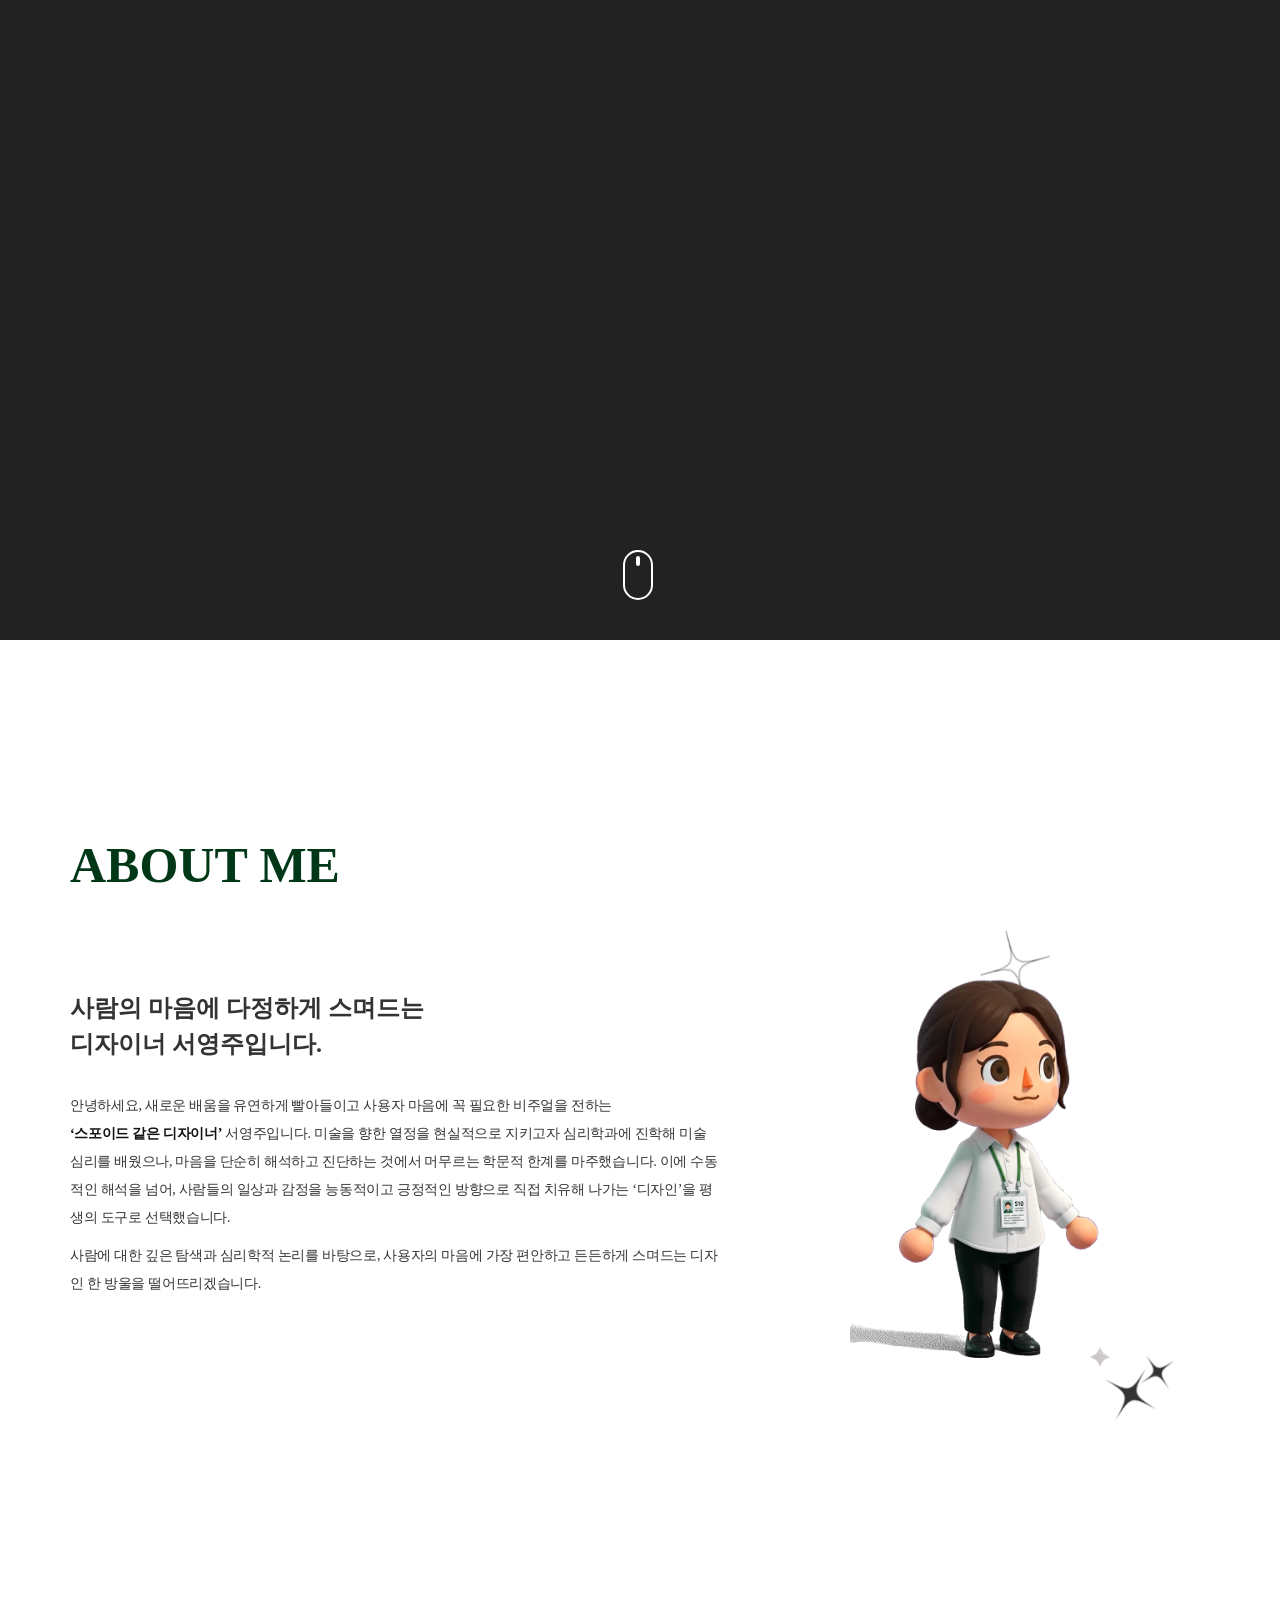
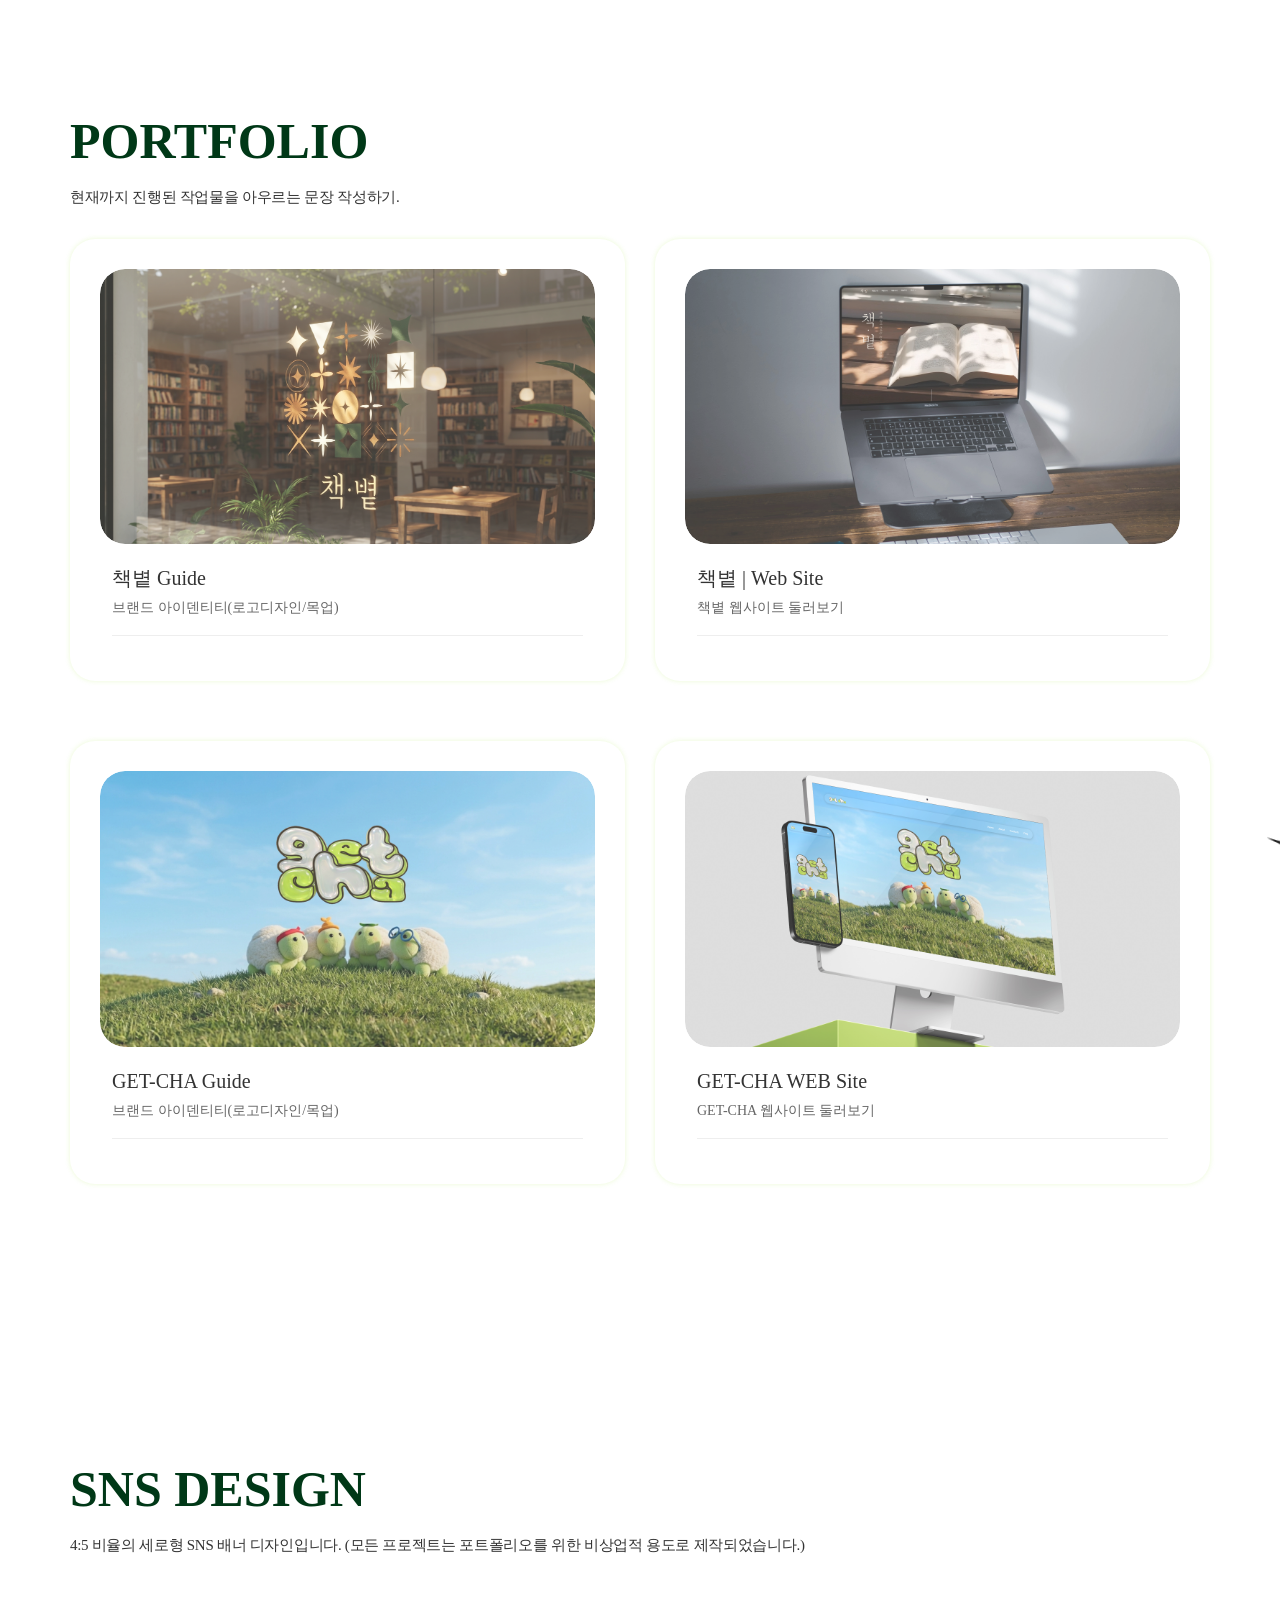
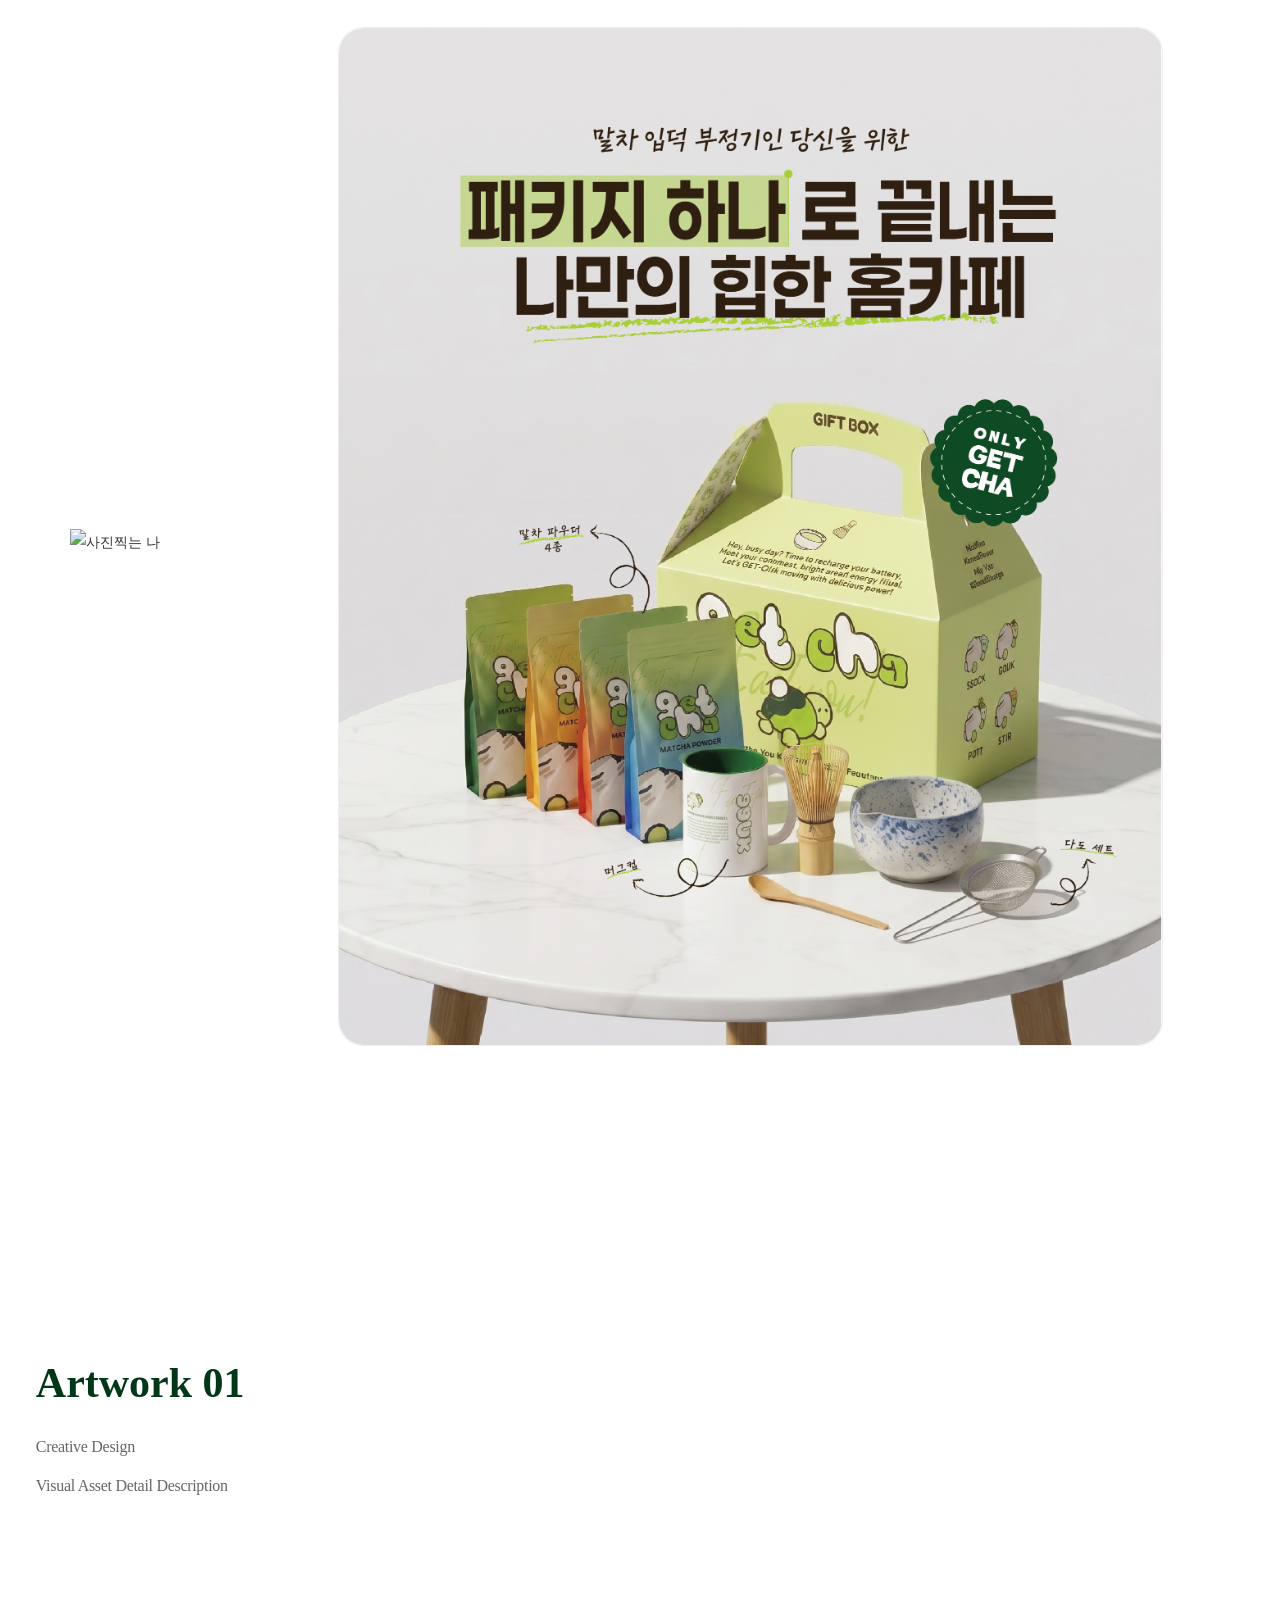
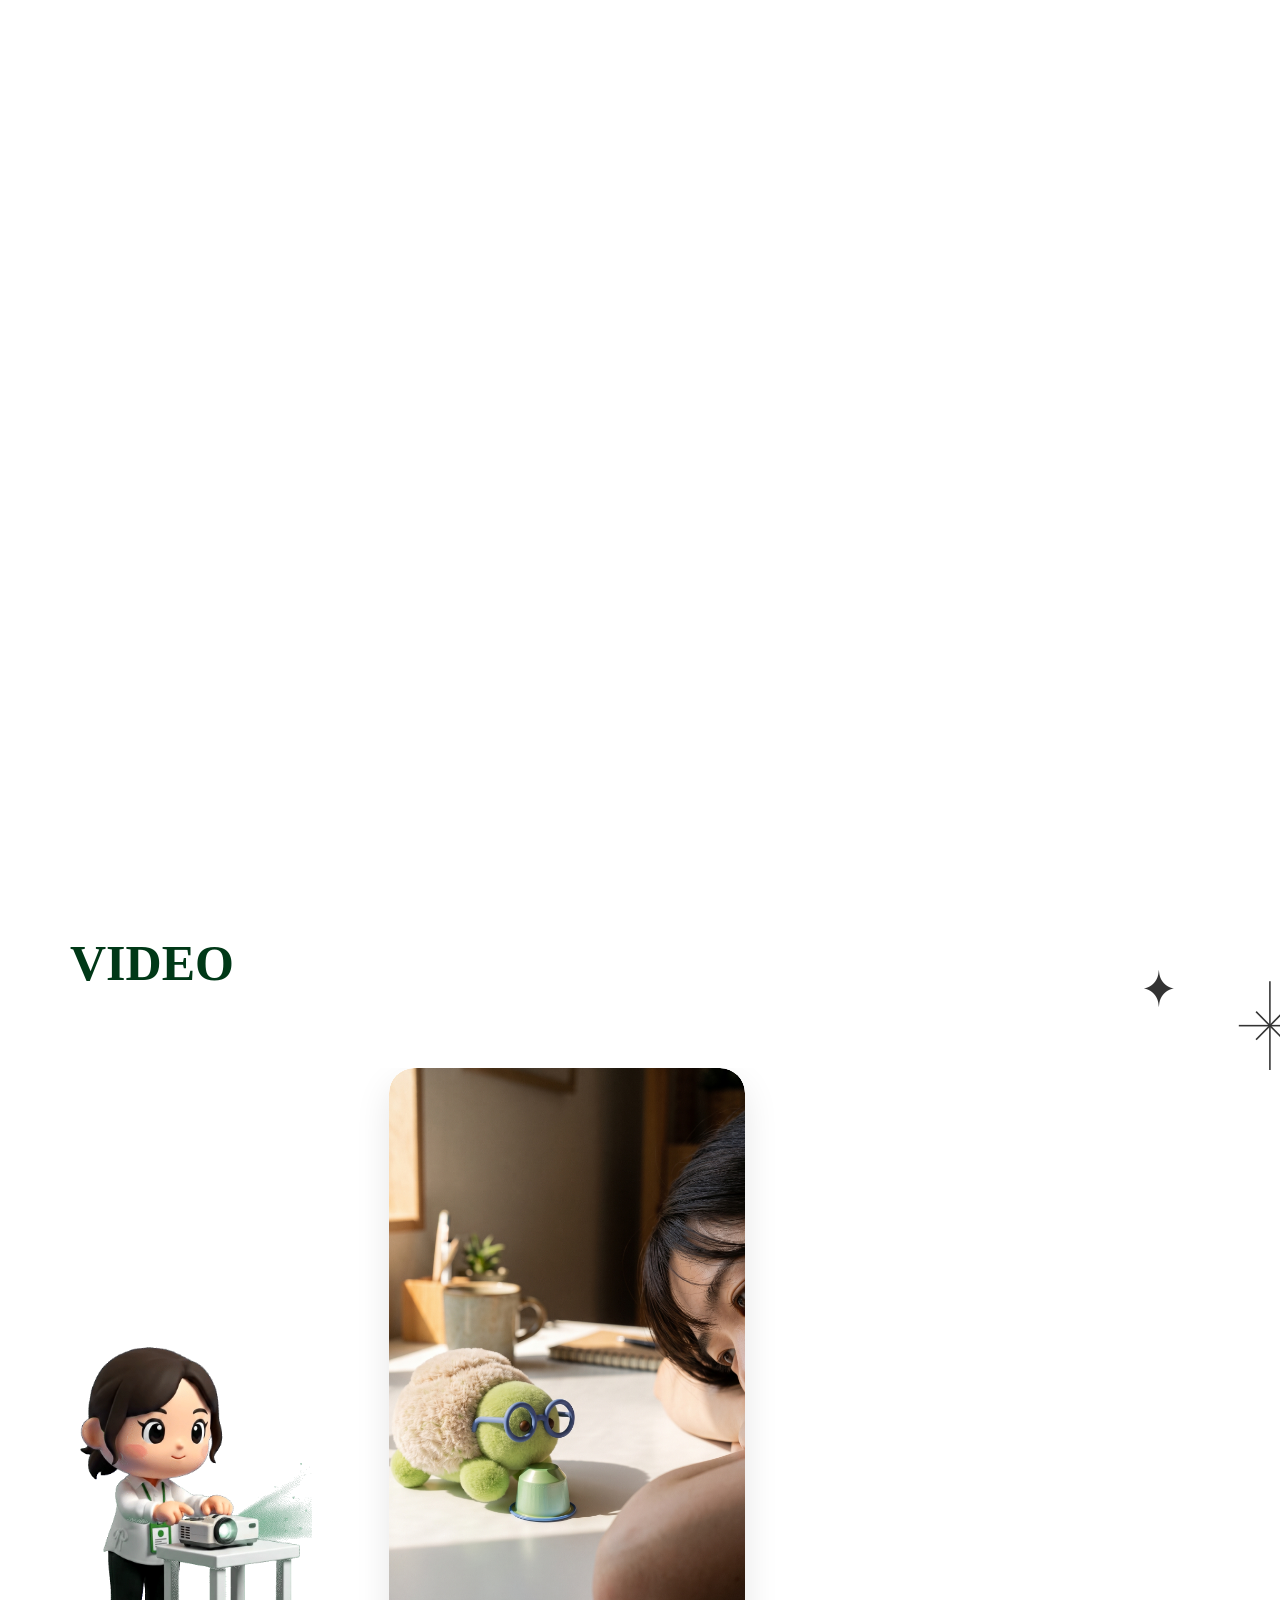
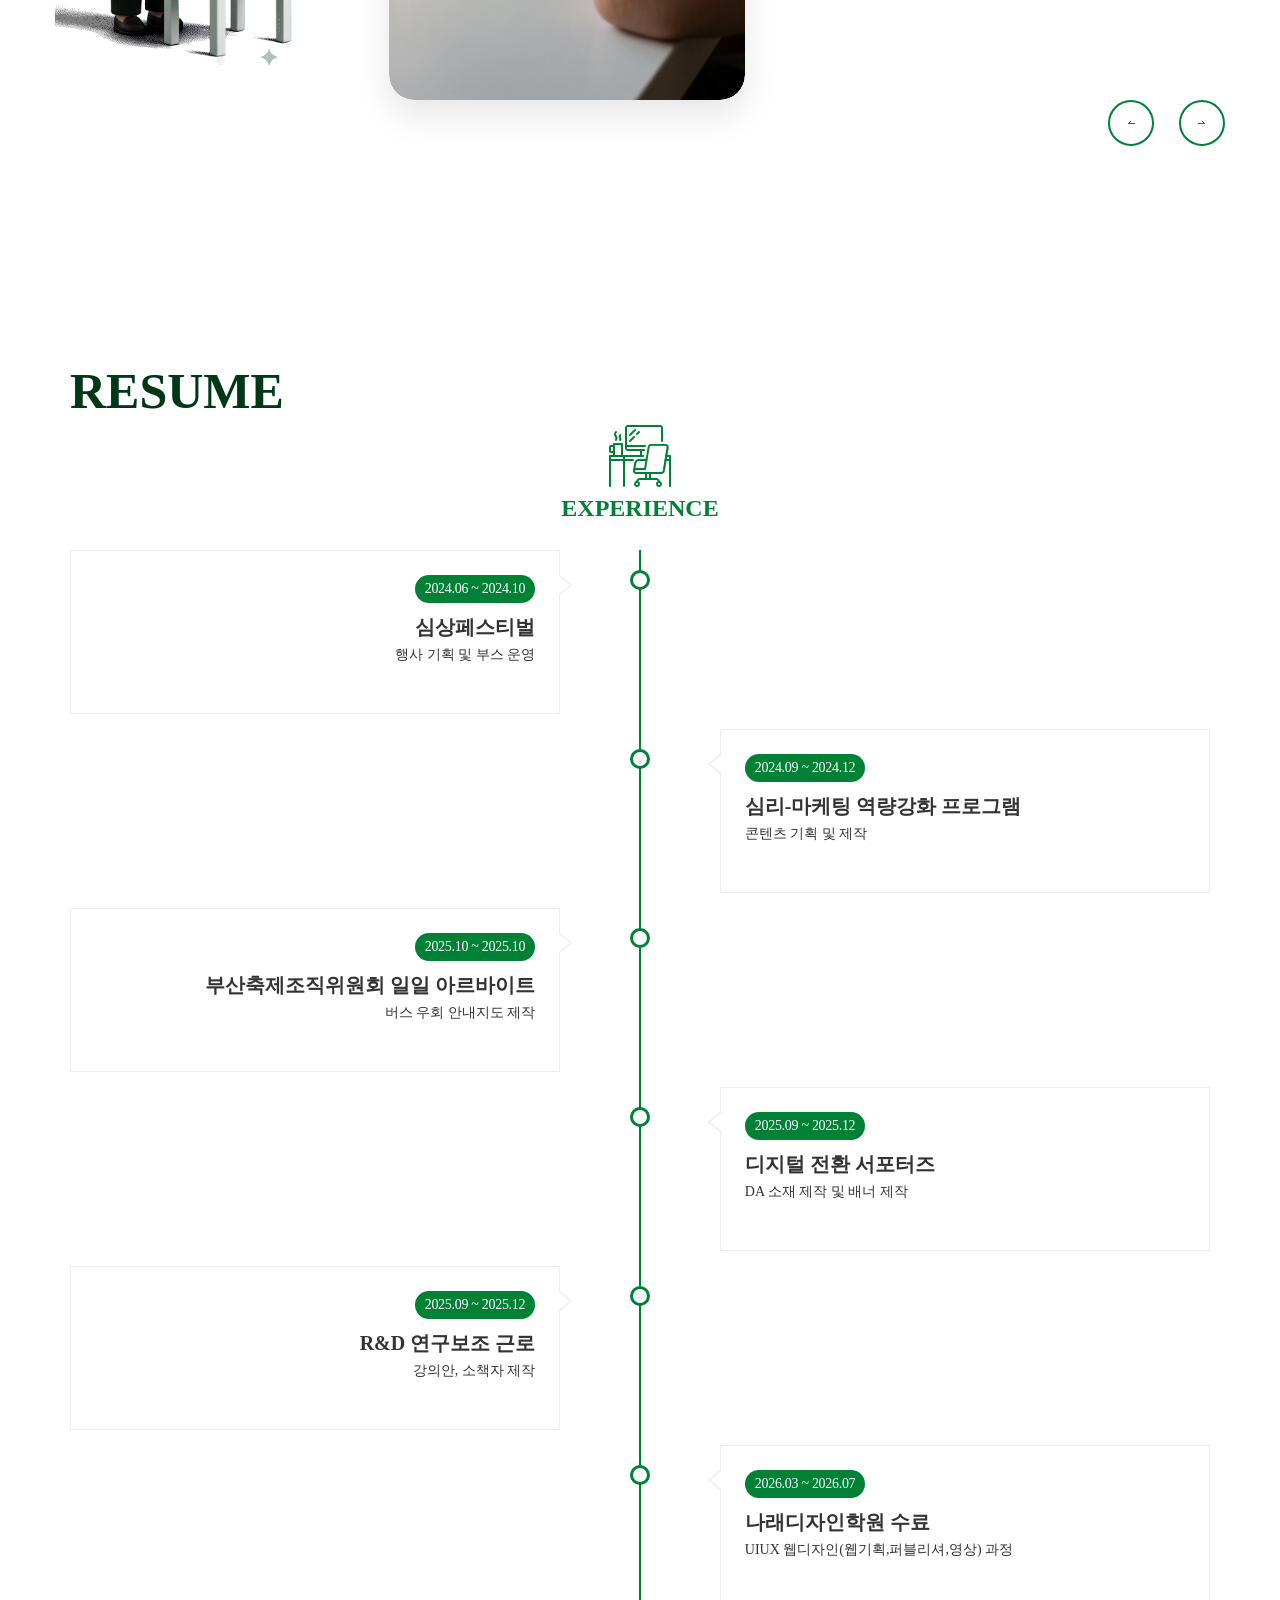
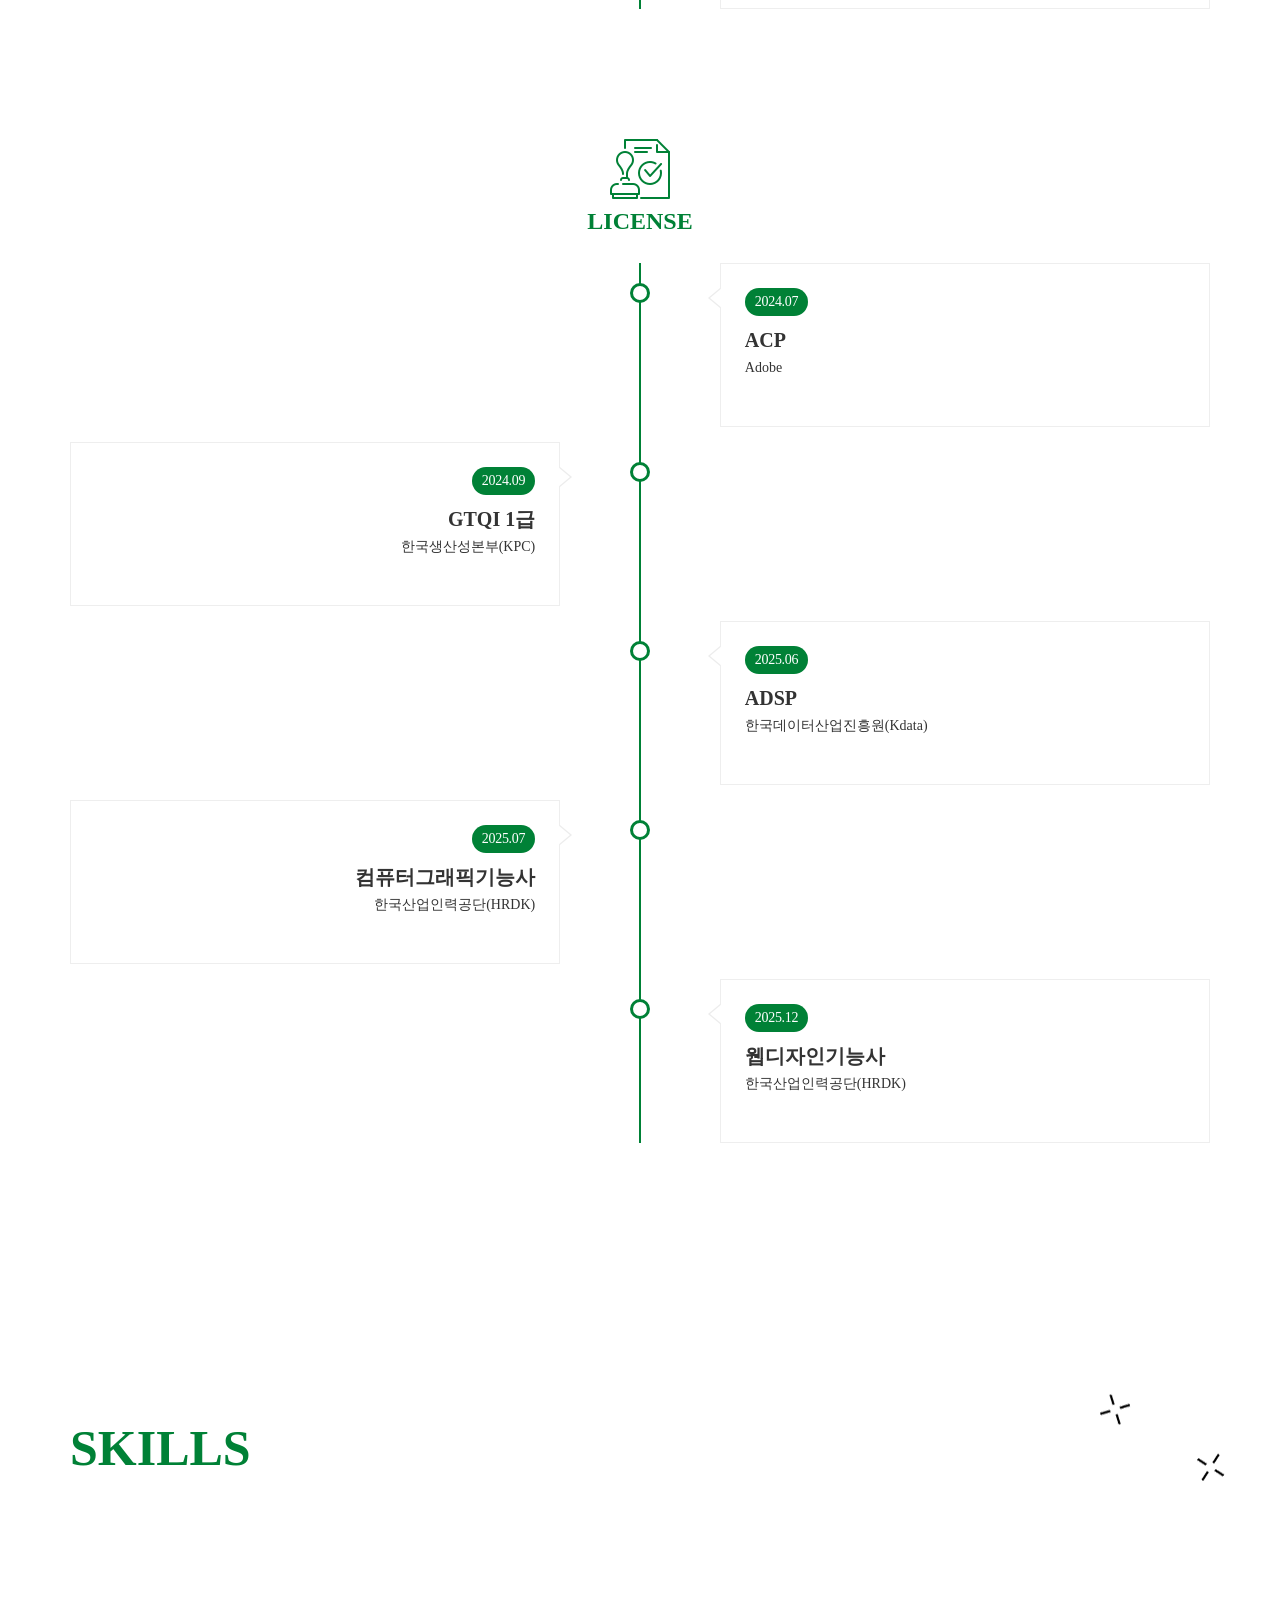
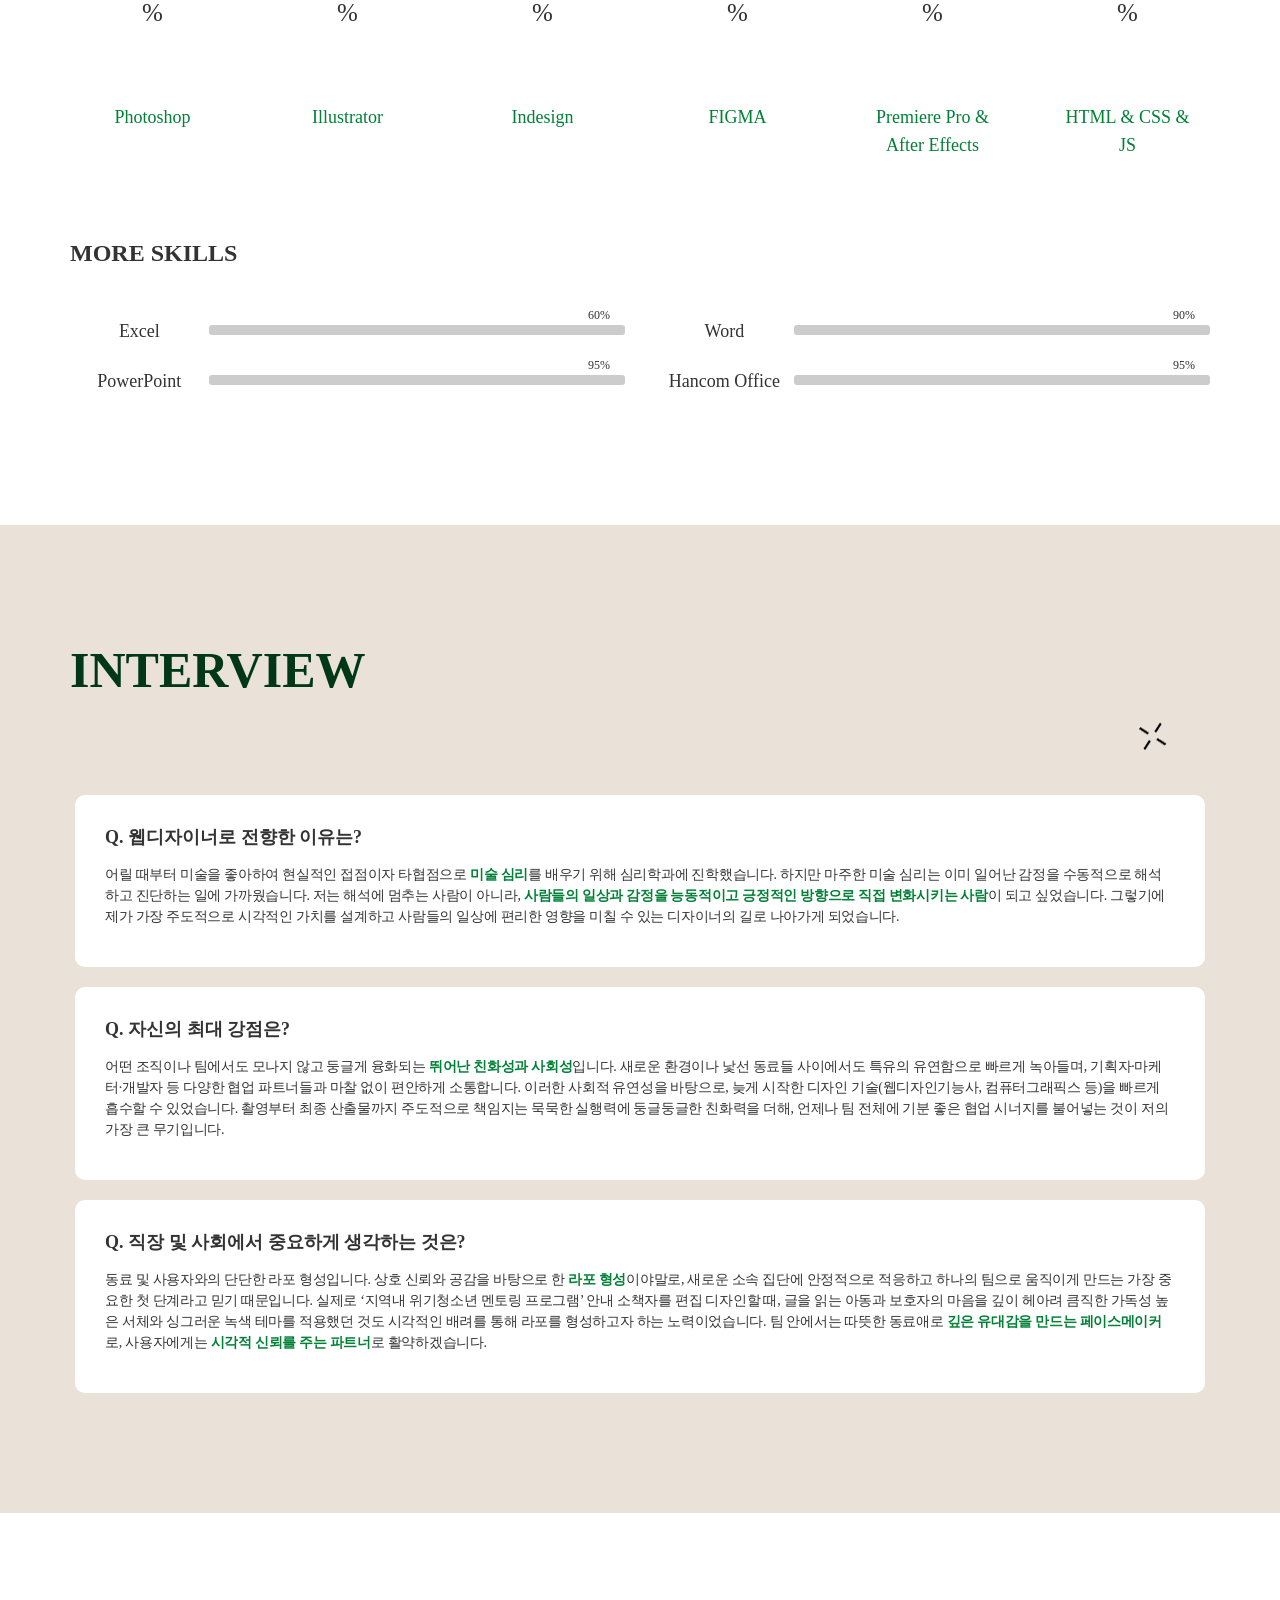
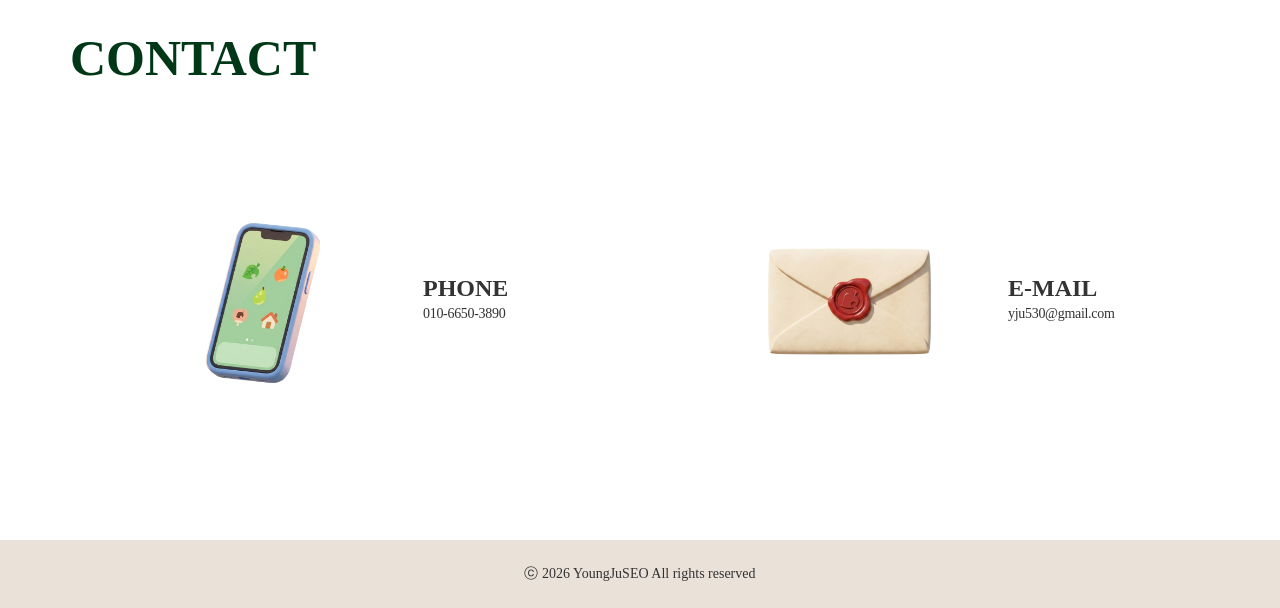
==== commit 3bf0005b: "Update index.html" ====
--- a/index.html
+++ b/index.html
@@ -550,8 +550,8 @@
 
           <!-- 영상 하단의 이전/다음 슬라이드 방향 화살표 컨트롤러 -->
           <div class="video-swiper-controls">
-            <button class="video-swiper-prev"><i class="fa fa-chevron-left"></i></button>
-            <button class="video-swiper-next"><i class="fa fa-chevron-right"></i></button>
+            <button class="video-swiper-prev">↼</button>
+            <button class="video-swiper-next">⇀</button>
           </div>
         </div>
       </div>
--- a/assets/css/style.css
+++ b/assets/css/style.css
@@ -8,22 +8,26 @@
 /*
 ====================================
 ------------------------------------
-    0. halfthone-dot
-    1. General
-    2. Typography
-    3. Home
-    4. Navigation
-    5. About
-    6. Portfolio
-    7. Artwork
-    8. Resume
-    9. Skill
-    10. Chart
-    11. Footer
+    0. General & Typography (Core Base)
+    1. Home Section (#home)
+    2. Navigation Section (.header)
+    3. About Me Section (#about)
+    4. Portfolio Section (#portfolio)
+    5. SNS-design Section (#sns-design)
+    6. Artwork Section (#artwork)
+    7. Video Section (#video-section)
+    8. Resume Section (#resume)
+    9. Skills Section (#skills)
+    10. Interview Section (#interview)
+    11. Contact Section (#contact)
+    12. Scroll-Up & Extra Utilities (.scroll-up)
 -------------------------------------
 =====================================
 */
 
+/* ==========================================================================
+   0. General & Typography (Core Base)
+   ========================================================================== */
 @font-face {
     font-family: 'Paperlogy-5Medium';
     src: url('https://fastly.jsdelivr.net/gh/projectnoonnu/2408-3@1.0/Paperlogy-5Medium.woff2') format('woff2');
@@ -48,27 +52,19 @@
     overflow-x: hidden;
 }
 
-/* Link style
-==================================================*/
-/* 전체 바닥 배경을 통제하는 스타일 */
+/* 전체 바닥 배경 마우스 물결 트랙킹 그래디언트 */
 .mouse-wave-bg {
     position: fixed;
     top: 0;
     left: 0;
     width: 100px;
-    /* 초기 스케일 기준 크기 */
     height: 100px;
     border-radius: 50%;
-    /* 이미지에서 보였던 연두색~녹색 계열의 부드러운 방사형 그라데이션 채택 */
     background: radial-gradient(circle, rgba(163, 230, 53, 0.6) 0%, rgba(163, 230, 53, 0.2) 40%, rgba(255, 255, 255, 0) 70%);
     pointer-events: none;
-    /* 마우스 클릭이나 호버 이벤트를 절대 방해하지 않음 */
     z-index: -1;
-    /* 최하단 배경색 레이어로 배치하여 글자/이미지 뒤로 숨김 */
     will-change: transform;
-    /* 브라우저 하드웨어 가속으로 끊김 현상 방지 */
     transform: translate3d(-100%, -100%, 0);
-    /* 시작 시 화면 밖 배치 */
 }
 
 a {
@@ -89,92 +85,49 @@
     text-decoration: none;
 }
 
-/* Transition elements
-================================================== */
+/* Transition elements */
 .navbar a,
 .form-control {
-    -webkit-transition: all 0.4s ease-in-out 0s;
-    -moz-transition: all 0.4s ease-in-out 0s;
-    -ms-transition: all 0.4s ease-in-out 0s;
-    -o-transition: all 0.4s ease-in-out 0s;
     transition: all 0.4s ease-in-out 0s;
 }
 
 a,
 .btn {
-    -webkit-transition: all 0.125s ease-in-out 0s;
-    -moz-transition: all 0.125s ease-in-out 0s;
-    -ms-transition: all 0.125s ease-in-out 0s;
-    -o-transition: all 0.125s ease-in-out 0s;
     transition: all 0.125s ease-in-out 0s;
 }
 
-/* Reset box-shadow
-================================================== */
 .btn,
 .form-control,
 .form-control:hover,
 .form-control:focus,
 .navbar-custom .dropdown-menu {
-    -webkit-box-shadow: none;
     box-shadow: none;
 }
 
-/* === Typography ===================================================== */
-h1,
-h2,
-h3,
-h4,
-h5,
-h6 {
+h1, h2, h3, h4, h5, h6 {
     font-weight: 700;
     margin: 0;
     text-transform: uppercase;
 }
 
-h1 {
-    font-size: 36px;
-    line-height: 36px;
-}
-
-h2 {
-    font-size: 30px;
-    line-height: 30px;
-}
-
-h3 {
-    font-size: 24px;
-    line-height: 24px;
-}
-
-h4 {
-    font-size: 18px;
-}
-
-h5 {
-    font-size: 14px;
-}
-
-h6 {
-    font-size: 12px;
-}
-
-/* === FORM STYLE ===================================================== */
+h1 { font-size: 36px; line-height: 36px; }
+h2 { font-size: 30px; line-height: 30px; }
+h3 { font-size: 24px; line-height: 24px; }
+h4 { font-size: 18px; }
+h5 { font-size: 14px; }
+h6 { font-size: 12px; }
+
 .form-control {
     height: 45px;
     background-color: #f7f7f7;
     border: 1px solid #e8e8e8;
     border-radius: 0;
-    box-shadow: none;
 }
 
 .form-control:focus {
     border-color: #68c3a3;
-    box-shadow: none;
-}
-
-/* Alert Style
-==================================================*/
+}
+
 .alert {
     padding: 10px 15px;
     margin-top: 20px;
@@ -187,9 +140,6 @@
     margin: 0 !important;
 }
 
-/* BUTTON STYLE
-==================================================*/
-/*common-btn*/
 .btn {
     border: 0;
     border-bottom: 3px solid;
@@ -199,49 +149,24 @@
     padding: 9px 22px;
 }
 
-/*large-btn*/
-.btn-lg,
-.btn-group-lg>.btn {
+.btn-lg {
     padding: 14px 20px;
     font-size: 14px;
     border-radius: 4px;
 }
 
-/*btn-primary*/
 .btn-primary {
     background-color: #68c3a3;
     border-color: rgba(51, 51, 51, 0.15);
 }
 
 .btn-primary:hover,
-.btn-primary:focus,
-.btn-primary.focus,
-.btn-primary:active,
-.btn-primary.active,
-.open>.dropdown-toggle.btn-primary {
+.btn-primary:focus {
     color: #fff;
     background-color: #4eb28f;
     border-color: #4eb28f;
 }
 
-/*btn-info*/
-.btn-info {
-    background-color: #52b3d9;
-    border-color: rgba(51, 51, 51, 0.15);
-}
-
-.btn-info:hover,
-.btn-info:focus,
-.btn-info.focus,
-.btn-info:active,
-.btn-info.active,
-.open>.dropdown-toggle.btn-info {
-    color: #fff;
-    background-color: #4aa0c2;
-    border-color: #4aa0c2;
-}
-
-/*btn-default*/
 .btn-default {
     background: transparent;
     border: 1px solid #fff;
@@ -249,21 +174,12 @@
 }
 
 .btn-default:hover,
-.btn-default:focus,
-.btn-default.focus,
-.btn-default:active,
-.btn-default.active {
+.btn-default:focus {
     color: #68c3a3;
     background-color: #fff;
     border-color: #fff;
 }
 
-button:focus {
-    outline: none;
-}
-
-/*IMAGES
-==================================================*/
 img {
     width: 100%;
 }
@@ -277,10 +193,7 @@
     padding: 0;
 }
 
-/* LIST STYLE
-================================================== */
-ul,
-ol {
+ul, ol {
     margin: 0;
     padding: 0;
     list-style: none;
@@ -297,13 +210,10 @@
     margin-right: 10px;
 }
 
-/* === MAIN ===================================================== */
 .section-padding {
     padding: 120px 0 100px;
 }
 
-/* SECTION TITLE
-================================================== */
 .section-title {
     margin-bottom: 80px;
     text-align: left;
@@ -324,7 +234,10 @@
     margin: 0 auto;
 }
 
-/* === HOME ===================================================== */
+
+/* ==========================================================================
+   1. Home Section (#home)
+   ========================================================================== */
 @media (max-width : 640px) {
     .tt-fullHeight {
         height: 560px !important;
@@ -358,7 +271,22 @@
     display: none;
 }
 
-/* === NAVIGATION ===================================================== */
+
+/* ==========================================================================
+   2. Navigation Section (.header)
+   ========================================================================== */
+.header {
+    position: fixed;
+    width: 100%;
+    top: -100px;
+    z-index: 9999;
+    transition: top 0.4s ease;
+}
+
+.header.sticky-nav {
+    top: 0;
+}
+
 .header::after {
     width: 100%;
     position: absolute;
@@ -366,21 +294,6 @@
     height: 2px;
     bottom: 1px;
     left: 0;
-}
-
-/* 1. 기본 헤더 및 알약 배치 */
-.header {
-    position: fixed;
-    width: 100%;
-    top: -100px;
-    /* 화면 밖으로 숨김 */
-    z-index: 9999;
-    transition: top 0.4s ease;
-}
-
-/* 스크롤 시 sticky 클래스가 붙으면 등장 */
-.header.sticky-nav {
-    top: 200px;
 }
 
 .nav-pill-container {
@@ -395,81 +308,56 @@
     align-items: center;
     padding: 10px 40px;
     border-radius: 50px;
-    background: rgba(0, 129, 54, 0.274) !important;
+    background: rgba(144, 215, 163, 0.45) !important;
     backdrop-filter: blur(15px);
+    -webkit-backdrop-filter: blur(15px);
     box-shadow: 0 4px 15px rgba(0, 0, 0, 0.1);
 }
 
-/* 2. PC 대응 (내부 메뉴 정렬) */
-@media (min-width: 768px) {
-    .glass-pill-nav {
-        width: auto;
-        min-width: 700px;
-        justify-content: center;
-    }
-
-    .navbar-collapse {
-        display: block !important;
-        height: auto !important;
-    }
-}
-
-/* 3. 모바일 대응 (토글 버튼 보이게 하기 및 반투명 배경 개선) */
-@media (max-width: 767px) {
-    .glass-pill-nav {
-        width: 90%;
-        justify-content: space-between;
-        flex-wrap: wrap;
-        padding: 10px 20px;
-        /* 모바일 메뉴 펼침 시 뒷배경 글자가 비쳐 보이는 흐린 착시현상 해결 */
-        background: rgba(0, 56, 23, 0.96) !important; /* 불투명도가 보완된 짙은 녹색 백그라운드 적용 */
-        backdrop-filter: blur(25px); /* 필터 블러 강도를 높여 더 쾌적한 가독성 제공 */
-    }
-
-    .navbar-collapse {
-        width: 100%;
-        margin-top: 10px;
-    }
-
-    .navbar-nav>li {
-        display: block;
-        text-align: center;
-    }
-
-    .navbar-toggle {
-        display: block !important;
-        float: right;
-    }
-}
-
-/* 4. 부트스트랩 기본 스타일 강제 덮어쓰기 */
 .navbar-custom {
     background: transparent !important;
     border: none !important;
-}
-
-.nav>li>a {
-    text-align: center;
-    color: white;
-    padding: 10px 15px;
-    text-transform: uppercase;
-}
-
-.navbar-custom {
-    border: 0;
-    border-radius: 0;
     margin: 0;
     text-transform: uppercase;
     font-family: 'Pretendard';
 }
 
+.navbar-nav {
+    width: 100%;
+}
+
+.navbar-custom .navbar-nav>li {
+    gap: 4px;
+}
+
+.navbar-custom .navbar-nav>li>a {
+    display: inline-block;
+    color: #000000;
+    font-size: 14px;
+    font-weight: 700;
+    text-transform: uppercase;
+    text-align: center;
+}
+
+.navbar-custom .nav li.active a,
+.navbar-custom .nav li.active>a,
+.navbar-custom .nav li a:hover,
+.navbar-custom .nav li a:focus,
+.navbar-custom .navbar-nav>li.active>a {
+    background: rgba(255, 255, 255, 0.4) !important;
+    border-radius: 50px;
+    outline: 0;
+    color: #008136 !important;
+    box-shadow: 0px 2px 8px rgba(0, 59, 18, 0.15);
+}
+
+.navbar-custom ul li a span {
+    margin-left: 5px;
+}
+
 .navbar-custom,
 .navbar-custom .dropdown-menu {
     padding: 0;
-}
-
-.navbar-custom ul li a span {
-    margin-left: 5px;
 }
 
 .navbar-custom .dropdown-menu {
@@ -482,9 +370,6 @@
     border-radius: 0;
     border-bottom: 3px double #ddd;
     background-color: #FFFFFF;
-    -webkit-transition: all 400ms;
-    -moz-transition: all 400ms;
-    -o-transition: all 400ms;
     transition: all 400ms;
 }
 
@@ -494,23 +379,10 @@
 }
 
 .navbar-custom .navbar-nav>li:hover .dropdown-menu {
-    display: inline-block;
+    display: block;
     opacity: 1;
     visibility: visible;
     margin-top: -2px;
-}
-
-.navbar-custom .navbar-nav>li {
-    gap: 4px;
-}
-
-.navbar-custom .navbar-nav>li>a {
-    display: inline-block;
-    color: #000000;
-    font-size: 14px;
-    font-weight: 700;
-    text-transform: uppercase;
-    text-align: center;
 }
 
 .navbar-custom .dropdown-menu>li {
@@ -528,38 +400,17 @@
     font-weight: 700;
 }
 
-.navbar-custom .nav li.active,
-.navbar-custom .nav li a:hover,
-.navbar-custom .nav li a:focus,
-.navbar-custom .navbar-nav>li.active>a {
-    background: none;
-    outline: 0;
-    color: #008136;
-}
-
 .navbar-custom .navbar-brand {
     font-weight: 700;
     font-size: 18px;
 }
 
-.navbar-custom .nav .open>a,
-.navbar-custom .dropdown-menu>li>a:hover,
-.navbar-custom .dropdown-menu>li>a:focus {
-    background: #f5f5f5;
-}
-
-.navbar-custom .navbar-toggle .icon-bar {
-    background: #008136;
-}
-
-.navbar-nav {
-    width: 100%;
-}
-
 .navbar-toggle {
     position: relative;
     border: none;
     background: transparent !important;
+    margin: 0;
+    padding: 5px;
 }
 
 .navbar-toggle .icon-bar {
@@ -571,7 +422,10 @@
     margin: 4px 0;
 }
 
-/* 활성화 상태: X자 변환 */
+.navbar-custom .navbar-toggle .icon-bar {
+    background: #ffffff;
+}
+
 .navbar-toggle.is-active .icon-bar:nth-child(2) {
     opacity: 0;
 }
@@ -584,7 +438,64 @@
     transform: rotate(-45deg) translate(-5px, 5px);
 }
 
-/* === About Section ===================================================== */
+@media (max-width: 767px) {
+    .glass-pill-nav {
+        width: 90%;
+        margin: 10px auto;
+        justify-content: space-between;
+        flex-wrap: wrap;
+        padding: 12px 24px;
+        border-radius: 30px;
+        backdrop-filter: blur(25px);
+        -webkit-backdrop-filter: blur(25px);
+        box-shadow: 0 10px 30px rgba(0, 0, 0, 0.15);
+    }
+
+    .navbar-collapse {
+        width: 100%;
+        margin-top: 15px;
+        border: none;
+        box-shadow: none;
+    }
+
+    .navbar-nav {
+        margin: 0;
+        padding: 5px 0;
+    }
+
+    .navbar-nav>li {
+        display: block;
+        text-align: center;
+        margin: 8px 0;
+    }
+
+    .navbar-nav>li>a {
+        color: #003817 !important;
+        font-size: 15px;
+        font-weight: 700;
+        padding: 10px 20px;
+        display: inline-block;
+        border-radius: 0px;
+        transition: all 0.3s ease;
+    }
+
+    .navbar-custom .nav li.active a,
+    .navbar-custom .nav li.active>a,
+    .navbar-custom .nav li a:hover,
+    .navbar-custom .nav li a:focus,
+    .navbar-custom .navbar-nav>li.active>a {
+        background: transparent !important;
+        box-shadow: none !important;
+        border-radius: 0px !important;
+        color: #008136 !important;
+        font-weight: 800;
+    }
+}
+
+
+/* ==========================================================================
+   3. About Me Section (#about)
+   ========================================================================== */
 .short-info {
     margin-bottom: 40px;
 }
@@ -606,7 +517,7 @@
     line-height: 1.5;
 }
 
-/* ===== 과제 2: 형광펜 하이라이트바 완벽 구동 스타일 ===== */
+/* 형광펜 그리기용 기준점 및 하이라이트바 스타일 */
 .hl-trigger-container {
     position: relative;
     display: inline-block;
@@ -633,7 +544,7 @@
     transform-origin: left center;
 }
 
-/* ===== 과제 3: 레퍼런스 리소스 기반 해시태그 스타일 이식 ===== */
+/* 해시태그 무작위 낙하 구역 */
 .hashtag-split-zone {
     position: relative;
     width: 100%;
@@ -669,8 +580,6 @@
     color: #fff !important;
 }
 
-/* download-button
-==================================================*/
 .download-button a {
     margin-right: 20px;
     color: #fff;
@@ -724,7 +633,62 @@
     }
 }
 
-/* === Portfolio Section ===================================================== */
+.reveal-text {
+    overflow: hidden;
+    line-height: 1.4;
+}
+
+.reveal-text .char {
+    display: inline-block;
+    will-change: transform, opacity;
+}
+
+.highlight-point {
+    position: relative;
+    font-weight: 700;
+    color: #111;
+    z-index: 1;
+    display: inline-block;
+}
+
+.highlight-point::after {
+    content: '';
+    position: absolute;
+    left: 0;
+    bottom: 2px;
+    width: 100%;
+    height: 35%;
+    background-color: rgba(46, 204, 113, 0.3);
+    z-index: -1;
+    transform: scaleX(0);
+    transform-origin: left center;
+}
+
+.hobby-list-wrap h3 {
+    margin-bottom: 45px;
+}
+
+.hobby-list span {
+    border: 1px solid #eee;
+    font-weight: 700;
+    text-transform: uppercase;
+    padding: 15px 30px;
+    border-bottom: 3px double #eee;
+    margin-bottom: 20px;
+    text-align: center;
+    display: block;
+}
+
+.hobby-list span:nth-child(4),
+.hobby-list span:nth-child(5),
+.hobby-list span:nth-child(6) {
+    margin-bottom: 0;
+}
+
+
+/* ==========================================================================
+   4. Portfolio Section (#portfolio)
+   ========================================================================== */
 .add p {
     font-family: 'Pretendard';
     font-size: 15px;
@@ -752,30 +716,18 @@
 .post-thumbnail {
     margin-bottom: 20px;
     overflow: hidden;
+    position: relative;
+    border-radius: 25px;
 }
 
 .post-thumbnail img {
     opacity: 0.8;
-    -webkit-transition: all 0.5s linear;
-    -moz-transition: all 0.5s linear;
-    -ms-transition: all 0.5s linear;
-    -o-transition: all 0.5s linear;
     transition: all 0.5s linear;
 }
 
 .blog-post-wrapper:hover img {
     opacity: 1;
-    -webkit-transform: scale(1.05);
-    -moz-transform: scale(1.05);
-    -ms-transform: scale(1.05);
-    -o-transform: scale(1.05);
     transform: scale(1.05);
-}
-
-.post-thumbnail,
-.portfolio {
-    position: relative;
-    overflow: hidden;
 }
 
 #portfolio .row {
@@ -889,13 +841,15 @@
 
 .post-thumbnail img,
 .sns-bg img,
-.portfolio-bg img,
-.hover-video {
+.portfolio-bg img {
     border-radius: 25px;
     object-fit: cover;
 }
 
-/* === SNS-design Section ===================================================== */
+
+/* ==========================================================================
+   5. SNS-design Section (#sns-design)
+   ========================================================================== */
 .sns-item {
     position: relative;
     overflow: visible;
@@ -950,9 +904,6 @@
 .sns-info,
 .links,
 .sns-overlay {
-    -webkit-transition: all 400ms;
-    -moz-transition: all 400ms;
-    -o-transition: all 400ms;
     transition: all 400ms;
 }
 
@@ -970,10 +921,6 @@
 .sns:hover .tt-overlay,
 .sns:hover .links {
     opacity: 1;
-    -webkit-transform: translate(0, 0);
-    -moz-transform: translate(0, 0);
-    -ms-transform: translate(0, 0);
-    -o-transform: translate(0, 0);
     transform: translate(0, 0);
 }
 
@@ -1007,24 +954,27 @@
     }
 }
 
-/* ===== Artwork 대형화 및 우측 원점 격리 스타일 ===== */
-.works-section {
-    position: relative;
-    padding: 200px 0 !important;
+
+/* ==========================================================================
+   6. Artwork Section (#artwork)
+   ========================================================================== */
+#artwork {
+    position: relative;
+    padding: 200px 0;
     min-height: 140vh;
     z-index: 10;
 }
 
-.artwork-skew-container {
-    display: flex !important;
+#artwork .artwork-skew-container {
+    display: flex;
     align-items: flex-start;
     justify-content: space-between;
-    width: 100% !important;
-    max-width: 1400px !important;
-    position: relative;
-}
-
-.skew-left-text-block {
+    width: 100%;
+    max-width: 1400px;
+    position: relative;
+}
+
+#artwork .skew-left-text-block {
     position: -webkit-sticky;
     position: sticky;
     top: 200px;
@@ -1032,25 +982,25 @@
     z-index: 20;
 }
 
-.artwork-text-switcher {
+#artwork .artwork-text-switcher {
     transition: opacity 0.3s ease, transform 0.3s ease;
 }
 
-.skew-main-title {
-    font-size: 42px !important;
-    line-height: 1.2 !important;
-    margin-bottom: 25px !important;
-    color: #003817 !important;
-    text-transform: none !important;
-}
-
-.skew-desc-list p {
+#artwork .skew-main-title {
+    font-size: 42px;
+    line-height: 1.2;
+    margin-bottom: 25px;
+    color: #003817;
+    text-transform: none;
+}
+
+#artwork .skew-desc-list p {
     font-size: 16px;
     line-height: 1.8;
     color: #666;
 }
 
-.skew-right-list-block {
+#artwork .skew-right-list-block {
     width: 55%;
     height: 70vh;
     position: -webkit-sticky;
@@ -1062,7 +1012,8 @@
     justify-content: flex-end;
 }
 
-.circle-pivot-center {
+/* 원형 회전 구동의 축이 되는 원점을 오른쪽 화면 바깥 영역으로 배치 */
+#artwork .circle-pivot-center {
     position: relative;
     width: 1px;
     height: 1px;
@@ -1070,7 +1021,8 @@
     top: 10%;
 }
 
-.rotator-card-item {
+/* 카드를 대형화하고 겹치지 않도록 초기 세팅 */
+#artwork .rotator-card-item {
     position: absolute;
     width: 680px;
     aspect-ratio: 4 / 3;
@@ -1085,62 +1037,326 @@
     will-change: transform, opacity;
 }
 
-.rotator-card-item a.image-link {
+#artwork .rotator-card-item a.image-link {
     display: block;
     width: 100%;
     height: 100%;
 }
 
-.rotator-card-item img {
+#artwork .rotator-card-item img {
     width: 100%;
     height: 100%;
     object-fit: cover;
 }
 
 @media (max-width: 767px) {
-    .works-section .artwork-skew-container {
-        display: block !important;
+    #artwork {
+        padding: 100px 0;
+        min-height: 100vh;
+    }
+
+    #artwork .artwork-skew-container {
+        display: flex;
+        flex-direction: column;
+        align-items: center;
+        justify-content: flex-start;
+        width: 100%;
+        padding: 0 15px;
+    }
+
+    #artwork .skew-left-text-block {
+        position: relative;
+        top: auto;
+        width: 100%;
+        margin-bottom: 20px;
+        text-align: center;
+    }
+
+    #artwork .skew-main-title {
+        font-size: 28px;
+        margin-bottom: 10px;
+    }
+
+    #artwork .skew-desc-list p {
+        font-size: 14px;
+        line-height: 1.6;
+    }
+
+    #artwork .skew-right-list-block {
+        width: 100%;
+        height: 45vh;
+        position: relative;
+        top: auto;
+        display: flex;
+        align-items: center;
+        justify-content: center;
+        overflow: visible;
+    }
+
+    /* 원형 궤적 중심 원점을 모바일 뷰포트 크기에 맞춰 정밀 격리 */
+    #artwork .circle-pivot-center {
+        position: absolute;
+        width: 1px;
+        height: 1px;
+        right: -820px;
+        top: 50%;
+    }
+
+    #artwork .rotator-card-item {
+        width: 320px;
+        left: -140px;
+        top: -105px;
+        transform-origin: 1000px 50% !important;
+        margin-bottom: 0;
+        overflow: hidden;
+    }
+
+    #artwork .rotator-card-item img {
+        display: block;
+        width: 100%;
+        height: 100%;
+        object-fit: cover;
+    }
+}
+
+
+/* ==========================================================================
+   7. Video Section (#video-section)
+   ========================================================================== */
+.videoSwiper {
+    width: 100%;
+    padding: 20px 0;
+    overflow: hidden;
+    position: relative;
+}
+
+.video-content-layout {
+    display: flex;
+    align-items: center;
+    justify-content: space-between;
+    width: 100%;
+    gap: 30px;
+    box-sizing: border-box;
+}
+
+.video-left-char {
+    flex: 0 0 22%;
+    max-width: 22%;
+    display: flex;
+    justify-content: center;
+    align-items: flex-end;
+    align-self: flex-end;
+}
+
+.video-left-char img {
+    max-width: 100%;
+    height: auto;
+    object-fit: contain;
+}
+
+.video-center-player {
+    flex: 0 0 38%;
+    max-width: 38%;
+}
+
+.video-center-player .portfolio-bg {
+    width: 80%;
+    border-radius: 25px;
+    overflow: hidden;
+    box-shadow: 0 15px 35px rgba(0, 0, 0, 0.1);
+    margin-left: 30px; /* PC 정렬 여백 */
+}
+
+.video-center-player .portfolio {
+    width: 100%;
+    aspect-ratio: 9 / 16;
+    position: relative;
+    cursor: pointer;
+}
+
+.video-center-player .video_thumb {
+    width: 100%;
+    height: 100%;
+    object-fit: cover;
+    display: block;
+    transition: transform 0.5s ease;
+}
+
+.video-center-player .portfolio:hover .video_thumb {
+    transform: scale(1.05);
+}
+
+/* 포인터 이벤트 튕김 방지 및 비디오 공통 제어 */
+.hover-video {
+    position: absolute;
+    top: 0;
+    left: 0;
+    width: 100%;
+    height: 100%;
+    object-fit: cover;
+    z-index: 2;
+    border-radius: 25px;
+    pointer-events: none; /* 좌표 튕김 오류 차단 핵심 설정 */
+    transition: opacity 0.3s ease;
+}
+
+.video-right-desc {
+    flex: 0 0 32%;
+    max-width: 32%;
+    padding-left: 15px;
+    text-align: left;
+    opacity: 0;
+    transform: translateX(-50px);
+    box-sizing: border-box;
+}
+
+.video-right-desc h3 {
+    font-family: 'Paperlogy-5Medium';
+    font-size: 22px;
+    line-height: 1.4;
+    color: #008136;
+    margin-bottom: 15px;
+    text-transform: none;
+}
+
+.video-right-desc p {
+    font-family: 'Pretendard';
+    font-size: 15px;
+    line-height: 1.7;
+    color: #555;
+    margin: 0;
+    font-weight: 500;
+}
+
+.video-swiper-controls {
+    display: flex;
+    justify-content: right;
+    align-items: center;
+    gap: 25px;
+}
+
+.video-swiper-prev,
+.video-swiper-next {
+    width: 46px;
+    height: 46px;
+    border: 2px solid #008136;
+    border-radius: 50%;
+    color: #008136;
+    background: transparent;
+    display: flex;
+    align-items: center;
+    justify-content: center;
+    font-size: 16px;
+    cursor: pointer;
+    transition: all 0.3s cubic-bezier(0.25, 0.8, 0.25, 1);
+}
+
+.video-swiper-prev:hover,
+.video-swiper-next:hover {
+    background-color: #008136;
+    color: #fff;
+    transform: translateY(-2px);
+    box-shadow: 0 5px 15px rgba(0, 129, 54, 0.3);
+}
+
+@media (max-width: 991px) {
+    .video-right-desc h3 {
+        font-size: 18px;
+    }
+
+    .video-right-desc p {
+        font-size: 13px;
+    }
+}
+
+@media (max-width: 768px) {
+    .video-content-wrapper {
+        display: flex;
+        flex-direction: column;
+    }
+
+    .video-content-wrapper .video-container {
+        margin-right: 0;
+        margin-bottom: 20px;
+    }
+
+    .video-content-wrapper .image-container {
+        flex: 0 0 100%;
+    }
+}
+
+@media (max-width: 767px) {
+    /* ⭐ [핵심 수정 1] 모바일 비디오 카드 수평 정중앙 정렬 보정 */
+    .video-center-player .portfolio-bg {
+        margin-left: auto !important;
+        margin-right: auto !important;
+        margin: 0 auto !important; /* 좌우 마진 자동 분배로 강제 중앙 안착 */
         width: 100% !important;
-        padding: 0 20px !important;
-    }
-
-    .works-section .skew-left-text-block {
-        position: static !important;
-        width: 100% !important;
-        margin-bottom: 30px !important;
-    }
-
-    .works-section .skew-right-list-block {
-        width: 100% !important;
-        position: static !important;
-        height: auto !important;
-        display: block !important;
-    }
-
-    .works-section .rotator-card-item {
-        position: static !important;
-        width: 100% !important;
-        height: auto !important;
-        margin-bottom: 20px !important;
-        left: auto !important;
-        top: auto !important;
+        max-width: 320px;
+    }
+
+    .portfolio-bg, .portfolio {
+        position: relative !important;
+    }
+
+    .video-content-layout {
+        flex-direction: column;
+        text-align: center;
+    }
+
+    .video-left-char {
+        display: none;
+    }
+
+    .video-center-player {
+        width: 100%;
+        max-width: 400px;
+        margin: 0 auto;
+    }
+
+    .video-right-desc {
+        max-width: 80%;
+        padding-left: 0;
+        text-align: center;
+        opacity: 1 !important;
         transform: none !important;
-        opacity: 1 !important;
-        visibility: visible !important;
-        aspect-ratio: 16 / 9;
-        box-shadow: 0 10px 20px rgba(0, 0, 0, 0.1);
-        overflow: hidden;
-    }
-
-    .works-section .rotator-card-item img {
-        display: block !important;
-        width: 100% !important;
-        height: auto !important;
-        opacity: 1 !important;
-    }
-}
-
-/* === Resume Section ===================================================== */
+    }
+
+    .video-right-desc h3 {
+        margin-bottom: 8px;
+    }
+
+    /* ⭐ [핵심 수정 2] 모바일 화면에서 Swiper 높이 초과로 인한 컨트롤 잘림 해결 */
+    .videoSwiper {
+        overflow: visible !important; /* 바깥 영역 잘림 제거 */
+        padding-bottom: 80px !important; /* 컨트롤 버튼이 안정적으로 들어올 공간 확보 */
+    }
+
+    /* ⭐ [핵심 수정 3] 모바일 컨트롤 배치 절대 위치 수평 정렬 */
+    .video-swiper-controls {
+        position: absolute !important;
+        bottom: 10px !important;
+        left: 50% !important;
+        transform: translateX(-50%) !important;
+        margin-top: 0 !important;
+        justify-content: center !important;
+        z-index: 20 !important;
+    }
+
+    /* ⭐ [핵심 수정 4] 모바일 기기별 강제 폰트 지정(* {font-family:...})으로 인한 아이콘 깨짐 원천 방어 */
+    .fa, [class^="fa-"], [class*=" fa-"] {
+        font-family: FontAwesome !important;
+    }
+    
+}
+/* Video 섹션의 플레이어만 클릭 커서 표시 */
+.video-center-player .portfolio {
+    cursor: pointer !important;
+}
+
+/* ==========================================================================
+   8. Resume Section (#resume)
+   ========================================================================== */
 .resume-title {
     position: relative;
 }
@@ -1325,9 +1541,6 @@
         position: relative;
         padding: 24px;
         background-color: #fff;
-        -webkit-transition: all 400ms;
-        -moz-transition: all 400ms;
-        -o-transition: all 400ms;
         transition: all 400ms;
     }
 
@@ -1351,9 +1564,6 @@
     .timeline>li .timeline-panel::before {
         left: 100%;
         border-left: 12px solid #ECECEC;
-        -webkit-transition: all 400ms;
-        -moz-transition: all 400ms;
-        -o-transition: all 400ms;
         transition: all 400ms;
     }
 
@@ -1364,9 +1574,6 @@
     .timeline>li.timeline-inverted .timeline-panel::before {
         right: 100%;
         border-right: 12px solid #ECECEC;
-        -webkit-transition: all 400ms;
-        -moz-transition: all 400ms;
-        -o-transition: all 400ms;
         transition: all 400ms;
     }
 
@@ -1388,9 +1595,6 @@
         left: 100%;
         margin-left: -2px;
         border-left: 12px solid #FFFFFF;
-        -webkit-transition: all 400ms;
-        -moz-transition: all 400ms;
-        -o-transition: all 400ms;
         transition: all 400ms;
     }
 
@@ -1402,9 +1606,6 @@
         right: 100%;
         margin-right: -2px;
         border-right: 12px solid #FFFFFF;
-        -webkit-transition: all 400ms;
-        -moz-transition: all 400ms;
-        -o-transition: all 400ms;
         transition: all 400ms;
     }
 
@@ -1425,10 +1626,12 @@
     }
 }
 
-/* Skill Section
-================================================== */
+
+/* ==========================================================================
+   9. Skills Section (#skills)
+   ========================================================================== */
 .skills-section {
-    color: #33;
+    color: #333;
 }
 
 .chart-text span {
@@ -1462,7 +1665,6 @@
     text-align: center;
 }
 
-/* progress-bar ==================================================*/
 .skill-progress {
     position: relative;
 }
@@ -1488,9 +1690,6 @@
 }
 
 .progress .progress-bar.six-sec-ease-in-out {
-    -webkit-transition: width 2s ease-in-out;
-    -moz-transition: width 2s ease-in-out;
-    -o-transition: width 2s ease-in-out;
     transition: width 2s ease-in-out;
 }
 
@@ -1512,7 +1711,6 @@
     margin-bottom: 5px;
 }
 
-/* === Chart CSS  ===================================================== */
 .chart {
     position: relative;
     display: inline-block;
@@ -1562,8 +1760,10 @@
     font-size: 22px;
 }
 
-/* interview
-==================================================*/
+
+/* ==========================================================================
+   10. Interview Section (#interview)
+   ========================================================================== */
 .interview-section {
     background-color: #eae2d8;
 }
@@ -1591,8 +1791,10 @@
     font-weight: 600;
 }
 
-/* contact
-==================================================*/
+
+/* ==========================================================================
+   11. Contact Section (#contact)
+   ========================================================================== */
 .contact_in {
     text-align: left;
 }
@@ -1630,21 +1832,16 @@
     font-size: 35px;
     margin-right: 15px;
     transition: all .3s;
-    -webkit-transition: all .3s;
 }
 
 .social li a:hover {
     color: #425BB5;
 }
 
-/* PopUp fade effect ==================================================*/
 .mfp-with-zoom .mfp-container,
 .mfp-with-zoom.mfp-bg {
     opacity: 0;
     -webkit-backface-visibility: hidden;
-    -webkit-transition: all 0.3s ease-out;
-    -moz-transition: all 0.3s ease-out;
-    -o-transition: all 0.3s ease-out;
     transition: all 0.3s ease-out;
 }
 
@@ -1661,7 +1858,10 @@
     opacity: 0;
 }
 
-/* === Footer Wrapper ===================================================== */
+
+/* ==========================================================================
+   12. Scroll-Up & Extra Utilities (.scroll-up) & Footer & Preloader
+   ========================================================================== */
 .footer-wrapper {
     background: #eae2d8;
     padding: 20px 0;
@@ -1672,7 +1872,6 @@
     margin: 0;
 }
 
-/* ===== 탑 이동 버튼 스타일 개편 ===== */
 .scroll-up {
     position: fixed;
     display: none;
@@ -1688,7 +1887,6 @@
     width: 100%;
 }
 
-/* 1번 이미지: 캐릭터 디폴트 스타일 및 둥둥 애니메이션 연결 */
 .scroll-up .char-btn {
     width: 100px;
     height: auto;
@@ -1698,7 +1896,6 @@
     animation: floatingChar 3s infinite ease-in-out;
 }
 
-/* 2번 이미지: 말풍선 기본 대기 스타일 */
 .scroll-up .top-bubble {
     position: absolute;
     top: -55px;
@@ -1710,20 +1907,29 @@
     pointer-events: none;
 }
 
-/* 캐릭터가 위아래로 부드럽게 왕복하는 무중력 애니메이션 */
 @keyframes floatingChar {
-    0% {
-        transform: translateY(0);
-    }
-    50% {
-        transform: translateY(-8px);
-    }
-    100% {
-        transform: translateY(0);
-    }
-}
-
-/* Mouse animate icon */
+    0% { transform: translateY(0); }
+    50% { transform: translateY(-8px); }
+    100% { transform: translateY(0); }
+}
+
+/* Portfolio 섹션 내 모든 Magnific Popup 관련 재생 버튼 및 오버레이 차단 */
+#portfolio .magnific-popup-icon,
+#portfolio .mfp-play,
+#portfolio .mfp-arrow,
+#portfolio .video-play-icon, 
+.mfp-with-zoom .mfp-container {
+    display: none !important;
+    visibility: hidden !important;
+    pointer-events: none !important;
+}
+
+/* 추가: 포트폴리오 아이템 위를 덮고 있는 모든 가상 요소 삭제 */
+#portfolio .post-thumbnail::before,
+#portfolio .post-thumbnail::after {
+    display: none !important;
+}
+
 .mouse-icon {
     position: absolute;
     left: 50%;
@@ -1738,18 +1944,7 @@
 }
 
 .mouse-icon .wheel {
-    -webkit-animation-name: drop;
-    -webkit-animation-duration: 1s;
-    -webkit-animation-timing-function: linear;
-    -webkit-animation-delay: 0s;
-    -webkit-animation-iteration-count: infinite;
-    -webkit-animation-play-state: running;
-    animation-name: drop;
-    animation-duration: 1s;
-    animation-timing-function: linear;
-    animation-delay: 0s;
-    animation-iteration-count: infinite;
-    animation-play-state: running;
+    animation: drop 1s linear infinite;
 }
 
 .mouse-icon .wheel {
@@ -1763,37 +1958,12 @@
     margin-right: auto;
 }
 
-@-webkit-keyframes drop {
-    0% {
-        top: 5px;
-        opacity: 0;
-    }
-    30% {
-        top: 10px;
-        opacity: 1;
-    }
-    100% {
-        top: 25px;
-        opacity: 0;
-    }
-}
-
 @keyframes drop {
-    0% {
-        top: 5px;
-        opacity: 0;
-    }
-    30% {
-        top: 10px;
-        opacity: 1;
-    }
-    100% {
-        top: 25px;
-        opacity: 0;
-    }
-}
-
-/* Preloader */
+    0% { top: 5px; opacity: 0; }
+    30% { top: 10px; opacity: 1; }
+    100% { top: 25px; opacity: 0; }
+}
+
 #tt-preloader {
     position: fixed;
     top: 0;
@@ -1814,7 +1984,6 @@
     color: #333;
 }
 
-/* === Home Page Two === */
 #homeTwo {
     background: url(../images/home-2.jpg) no-repeat center center;
     background-color: #222;
@@ -1823,68 +1992,6 @@
     position: relative;
 }
 
-/* === About Section === */
-.reveal-text {
-    overflow: hidden;
-    line-height: 1.4;
-}
-
-.reveal-text .char {
-    display: inline-block;
-    will-change: transform, opacity;
-}
-
-.highlight-point {
-    position: relative;
-    font-weight: 700;
-    color: #111;
-    z-index: 1;
-    display: inline-block;
-}
-
-.highlight-point::after {
-    content: '';
-    position: absolute;
-    left: 0;
-    bottom: 2px;
-    width: 100%;
-    height: 35%;
-    background-color: rgba(46, 204, 113, 0.3);
-    z-index: -1;
-    transform: scaleX(0);
-    transform-origin: left center;
-}
-
-.short-info {
-    margin-bottom: 40px;
-}
-
-.short-info h3 {
-    margin-bottom: 30px;
-}
-
-.hobby-list-wrap h3 {
-    margin-bottom: 45px;
-}
-
-.hobby-list span {
-    border: 1px solid #eee;
-    font-weight: 700;
-    text-transform: uppercase;
-    padding: 15px 30px;
-    border-bottom: 3px double #eee;
-    margin-bottom: 20px;
-    text-align: center;
-    display: block;
-}
-
-.hobby-list span:nth-child(4),
-.hobby-list span:nth-child(5),
-.hobby-list span:nth-child(6) {
-    margin-bottom: 0;
-}
-
-/* SERVICE SECTION */
 .service-section {
     background: url(../../assets/images/service-bg.jpg) no-repeat center center;
     background-size: cover;
@@ -1916,10 +2023,6 @@
     border: 1px solid #fff;
     width: 180px;
     height: 180px;
-    -webkit-transform: rotate(45deg);
-    -moz-transform: rotate(45deg);
-    -ms-transform: rotate(45deg);
-    -o-transform: rotate(45deg);
     transform: rotate(45deg);
     border-radius: 15px;
 }
@@ -1929,7 +2032,6 @@
     color: #fff;
     line-height: 100px;
     z-index: 100;
-    position: relative;
 }
 
 .service-box h3 {
@@ -1937,7 +2039,6 @@
     line-height: 18px;
     color: #fff;
     z-index: 100;
-    position: relative;
 }
 
 .service-box:hover.service-box::after {
@@ -1953,15 +2054,7 @@
 .service-box i,
 .service-box h3,
 .service-box::after {
-    -webkit-transition: all 300ms;
-    -moz-transition: all 300ms;
-    -o-transition: all 300ms;
     transition: all 300ms;
-}
-
-/* HOMEPAGE TWO */
-#homeTwo {
-    position: relative;
 }
 
 #homeTwo:before {
@@ -1988,10 +2081,6 @@
     padding: 0 0 0 15px;
     position: absolute;
     top: 50%;
-    -webkit-transform: translate(0%, -50%);
-    -moz-transform: translate(0%, -50%);
-    -ms-transform: translate(0%, -50%);
-    -o-transform: translate(0%, -50%);
     transform: translate(0%, -50%);
 }
 
@@ -2011,7 +2100,6 @@
 
 .video-introducing {
     background: url(../images/video-bg.jpg) no-repeat center center;
-    -webkit-background-size: cover;
     background-size: cover;
     min-height: 390px;
     border: 5px solid #FFF;
@@ -2019,44 +2107,26 @@
     box-shadow: 0 0px 0px 1px #eee;
 }
 
-/* effect ================================================== */
 @keyframes ani1 {
-    0% {
-        opacity: 0;
-    }
-    100% {
-        opacity: 100;
-    }
+    0% { opacity: 0; }
+    100% { opacity: 100; }
 }
 
 @keyframes ani2 {
-    0% {
-        opacity: 100;
-    }
-    100% {
-        opacity: 0;
-    }
+    0% { opacity: 100; }
+    100% { opacity: 0; }
 }
 
 @keyframes ani3 {
-    0% {
-        transform: rotate(0);
-    }
-    100% {
-        transform: rotate(90deg);
-    }
+    0% { transform: rotate(0); }
+    100% { transform: rotate(90deg); }
 }
 
 @keyframes ani4 {
-    0% {
-        transform: rotate(0);
-    }
-    100% {
-        transform: rotate(-90deg);
-    }
-}
-
-/* effect - Portfolio */
+    0% { transform: rotate(0); }
+    100% { transform: rotate(-90deg); }
+}
+
 .add_effect {
     position: relative;
 }
@@ -2089,7 +2159,6 @@
     animation: ani3 3s infinite alternate linear;
 }
 
-/* effect - sns-design */
 .b-1 {
     top: 30%;
     left: -15%;
@@ -2102,14 +2171,12 @@
     animation: ani3 5s infinite alternate linear;
 }
 
-/* effect - artwork */
 .c-1 {
     top: 4%;
     right: -6.5%;
     animation: ani1 1s infinite alternate linear;
 }
 
-/* effect - resume */
 .resume-section .d-1 {
     width: 8%;
     top: 15%;
@@ -2154,7 +2221,6 @@
     left: -32%;
 }
 
-/* effect - skills */
 .e-1 {
     top: -5%;
     right: 8%;
@@ -2167,7 +2233,6 @@
     animation: ani2 1.2s infinite alternate linear;
 }
 
-/* effect - interview */
 .interview-section .f-1 {
     width: 8%;
     top: 5%;
@@ -2215,3 +2280,24 @@
     top: 90%;
     right: -33%;
 }
+
+/* ⭐ [탑 이동 버튼 모바일 고정] */
+@media (max-width: 767px) {
+    body .scroll-up {
+        position: fixed !important;
+        bottom: 20px !important;
+        right: 20px !important;
+        width: 75px !important; /* 화면 영역 가림을 줄이기 위해 부드러운 소형화 */
+        z-index: 99999 !important;
+        transform: none !important;
+    }
+    body .scroll-up .char-btn {
+        width: 65px !important;
+        height: auto !important;
+    }
+    body .scroll-up .top-bubble {
+        width: 50px !important;
+        top: -35px !important;
+        right: 8px !important;
+    }
+}
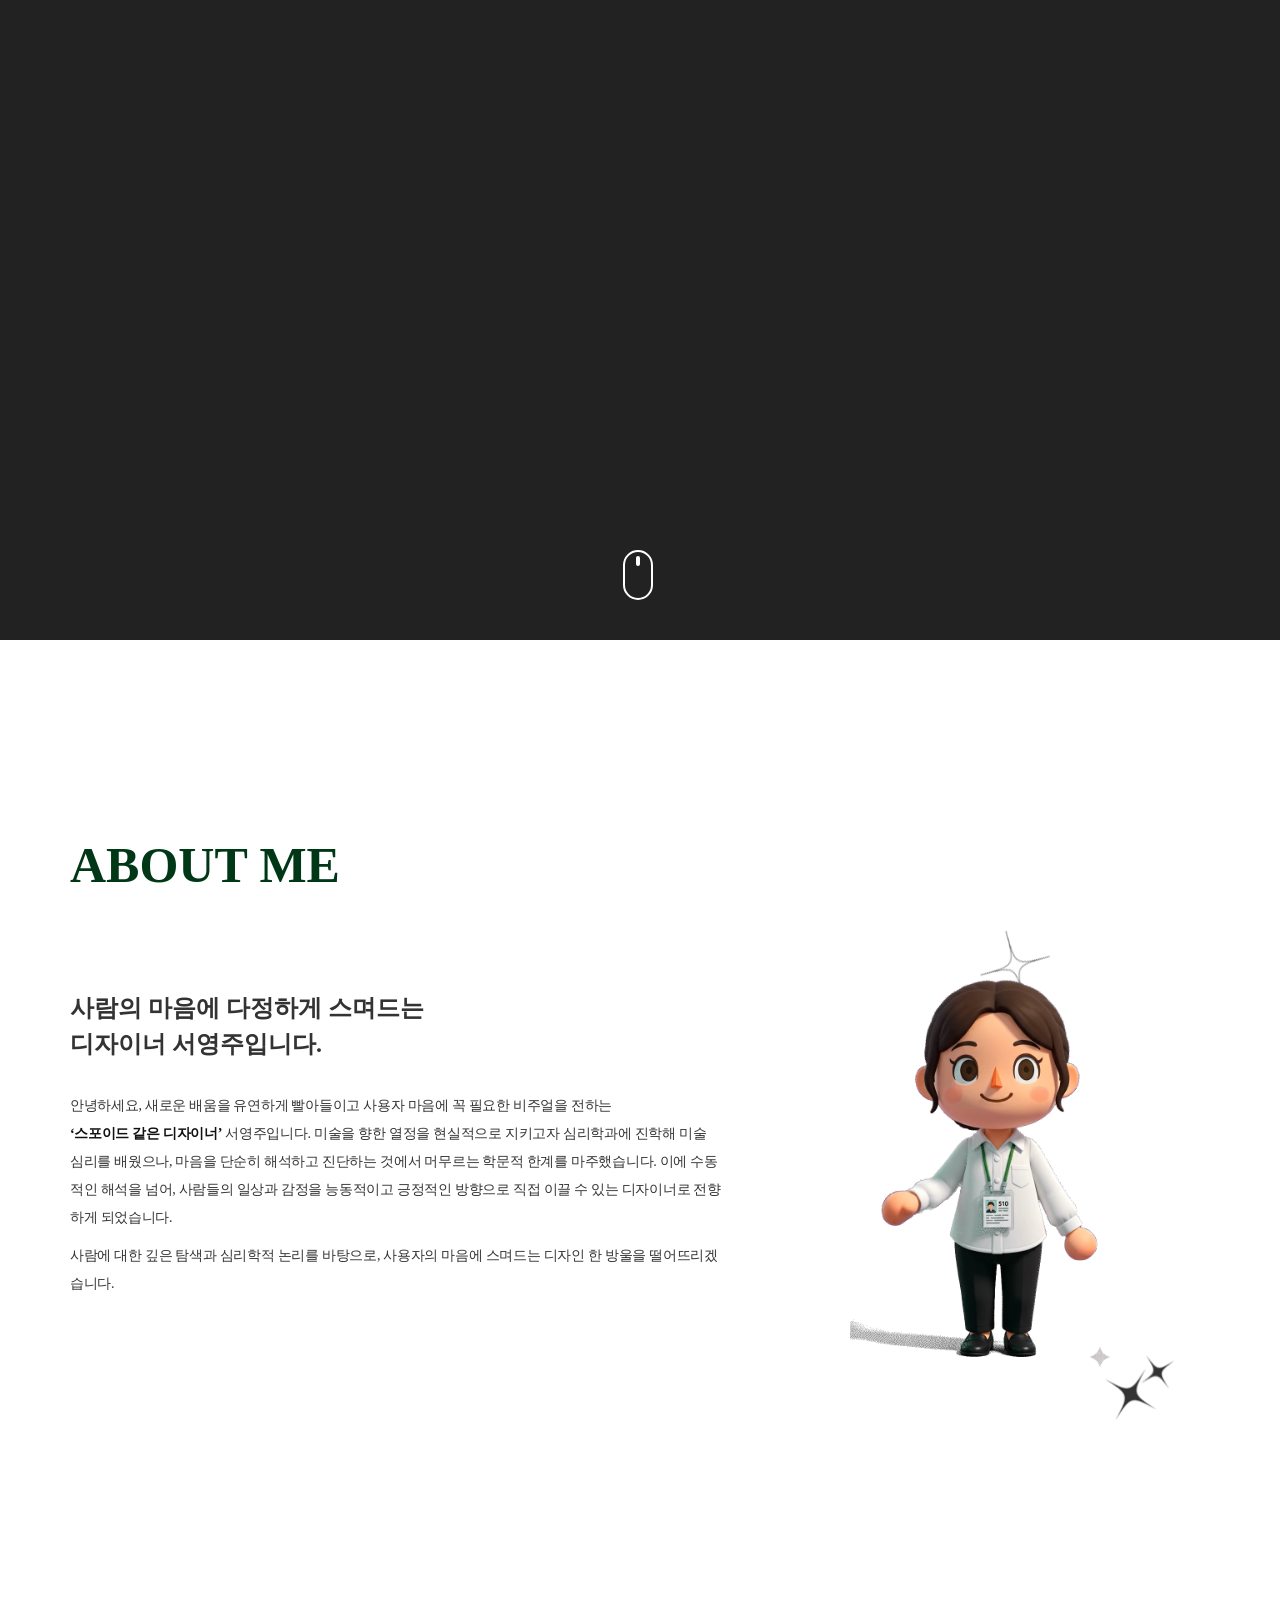
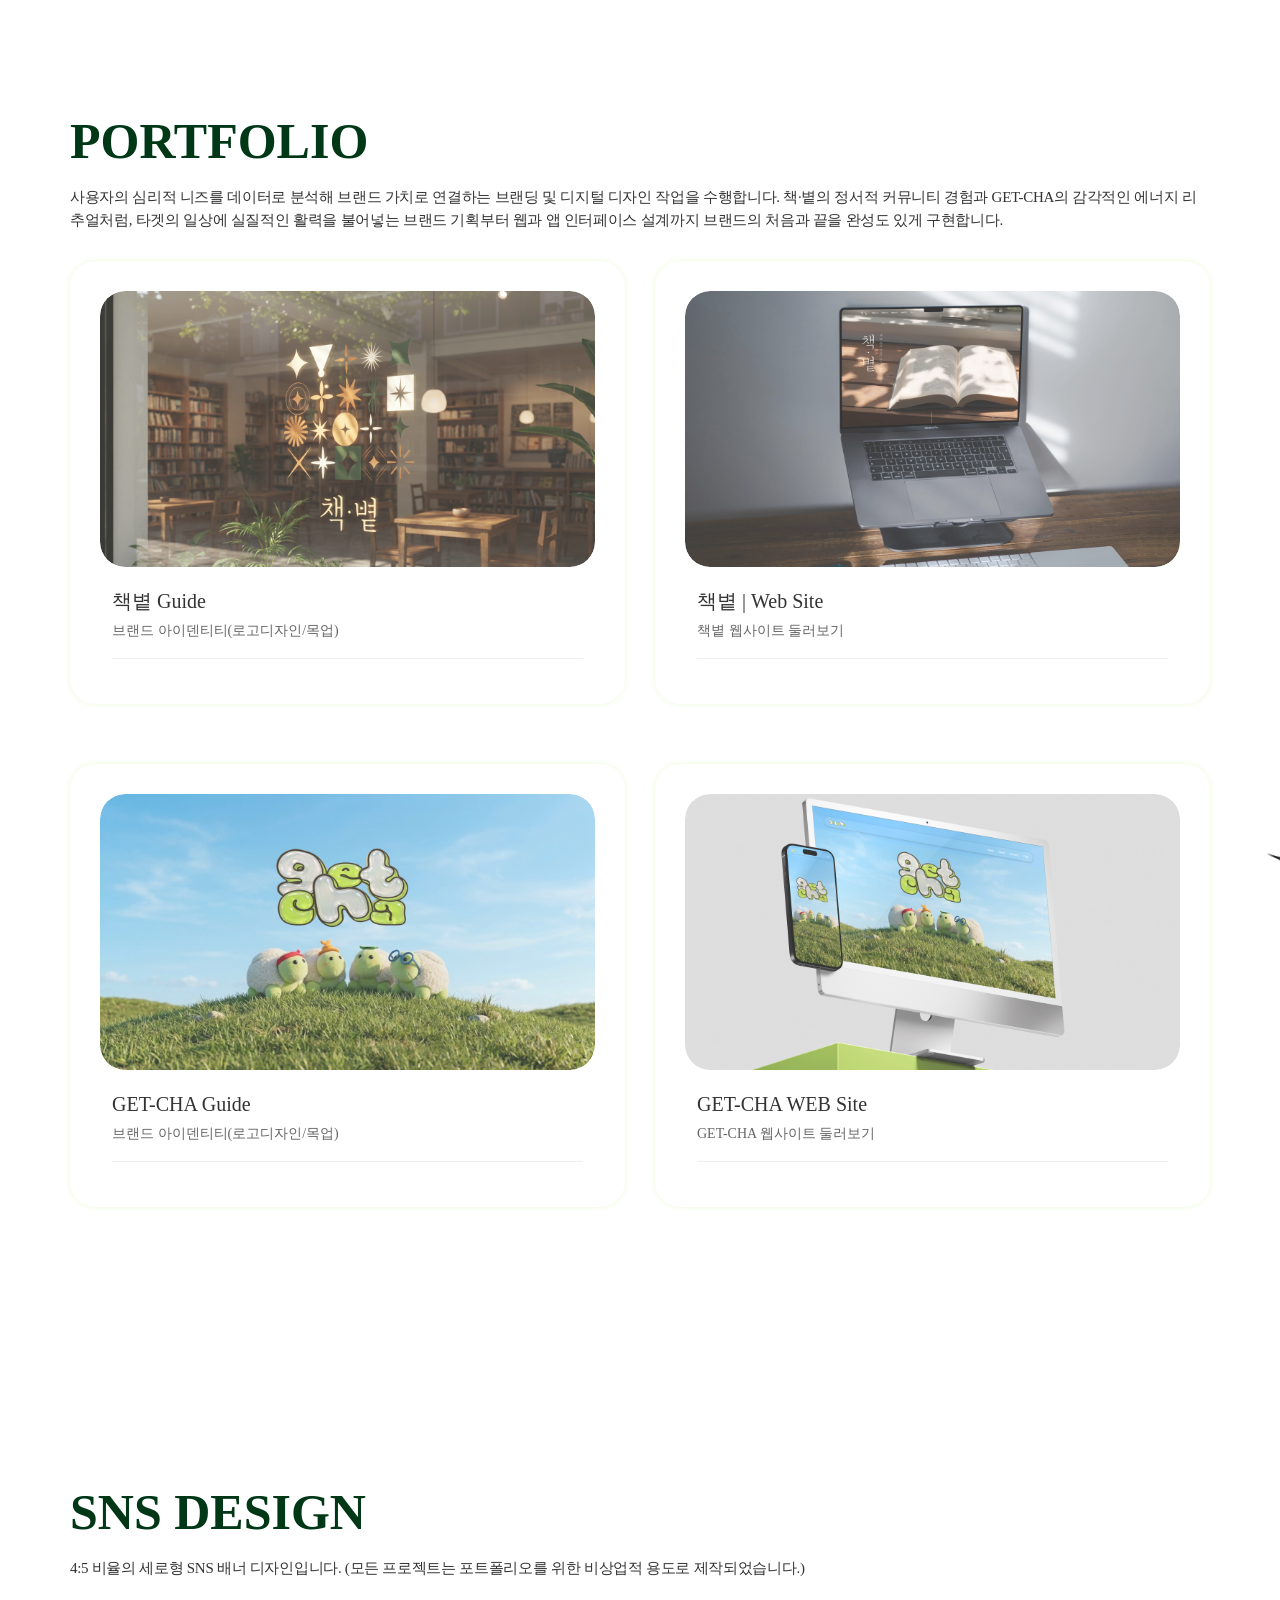
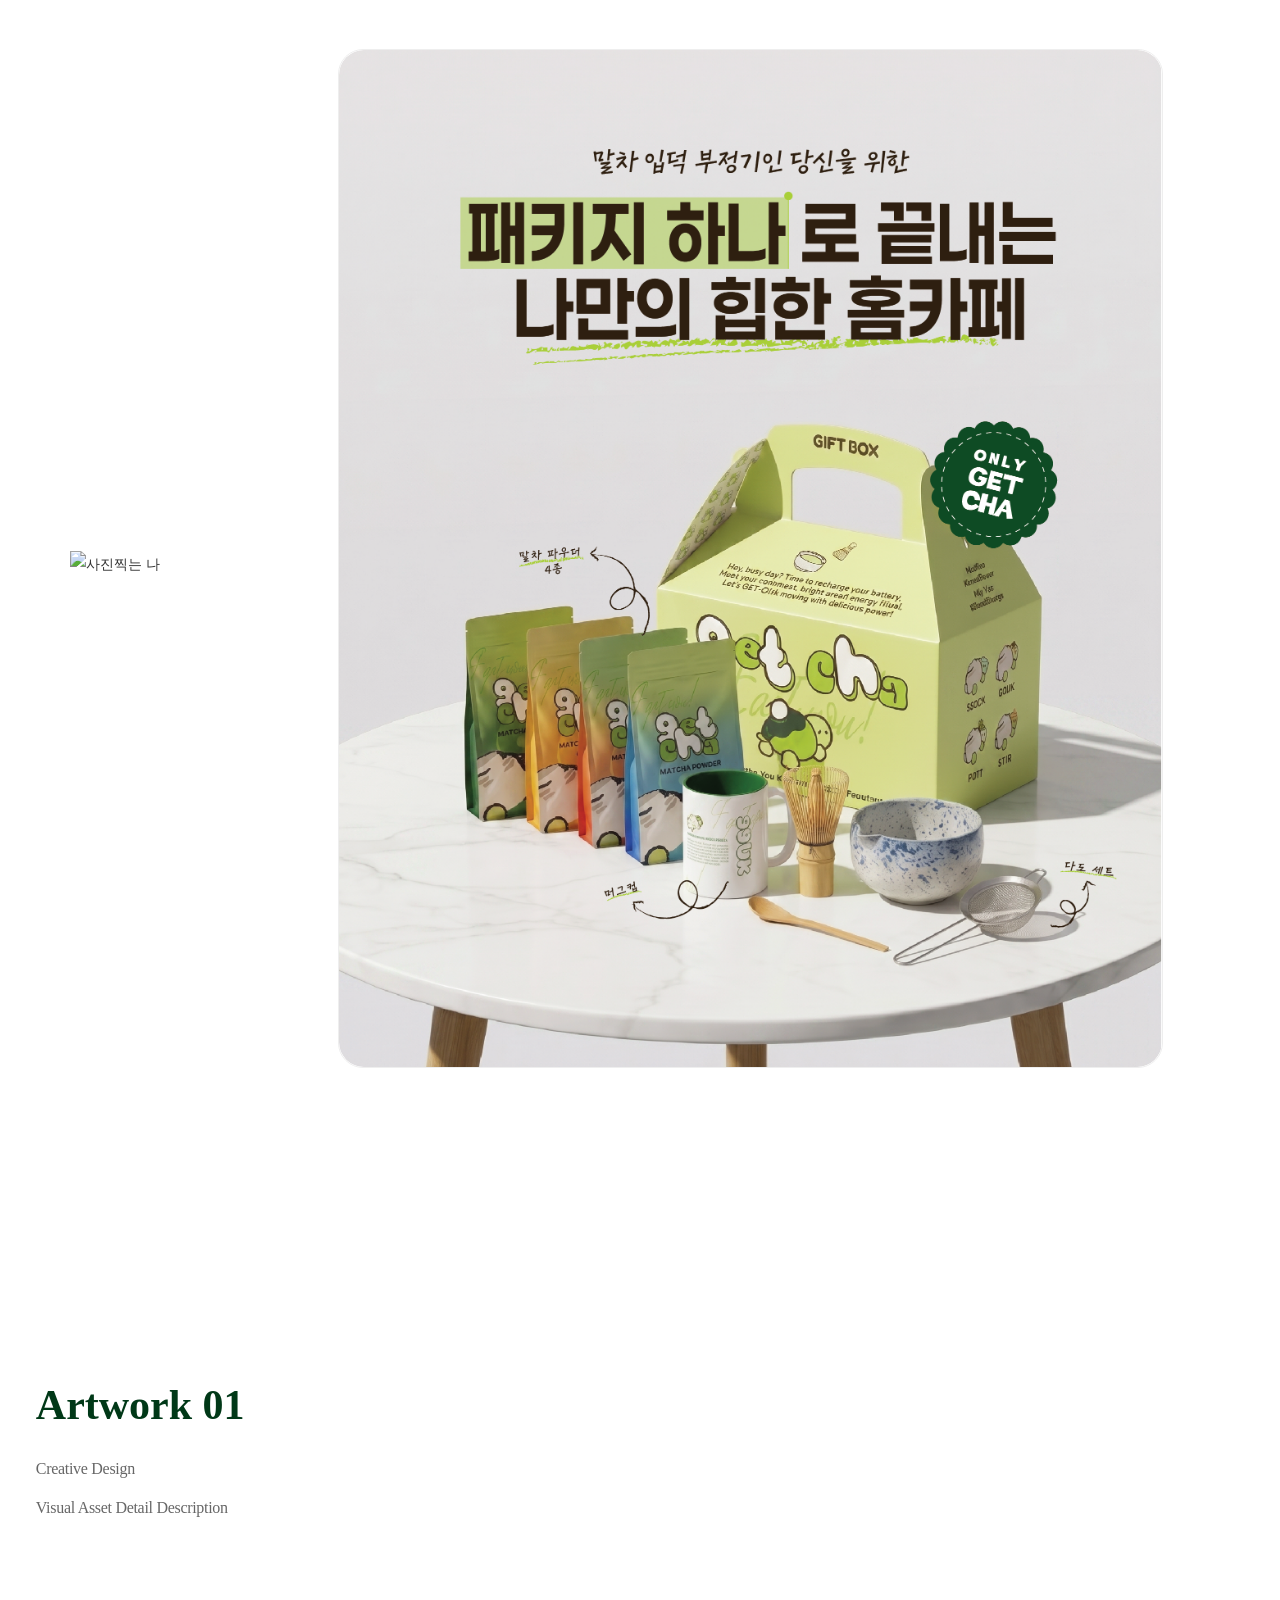
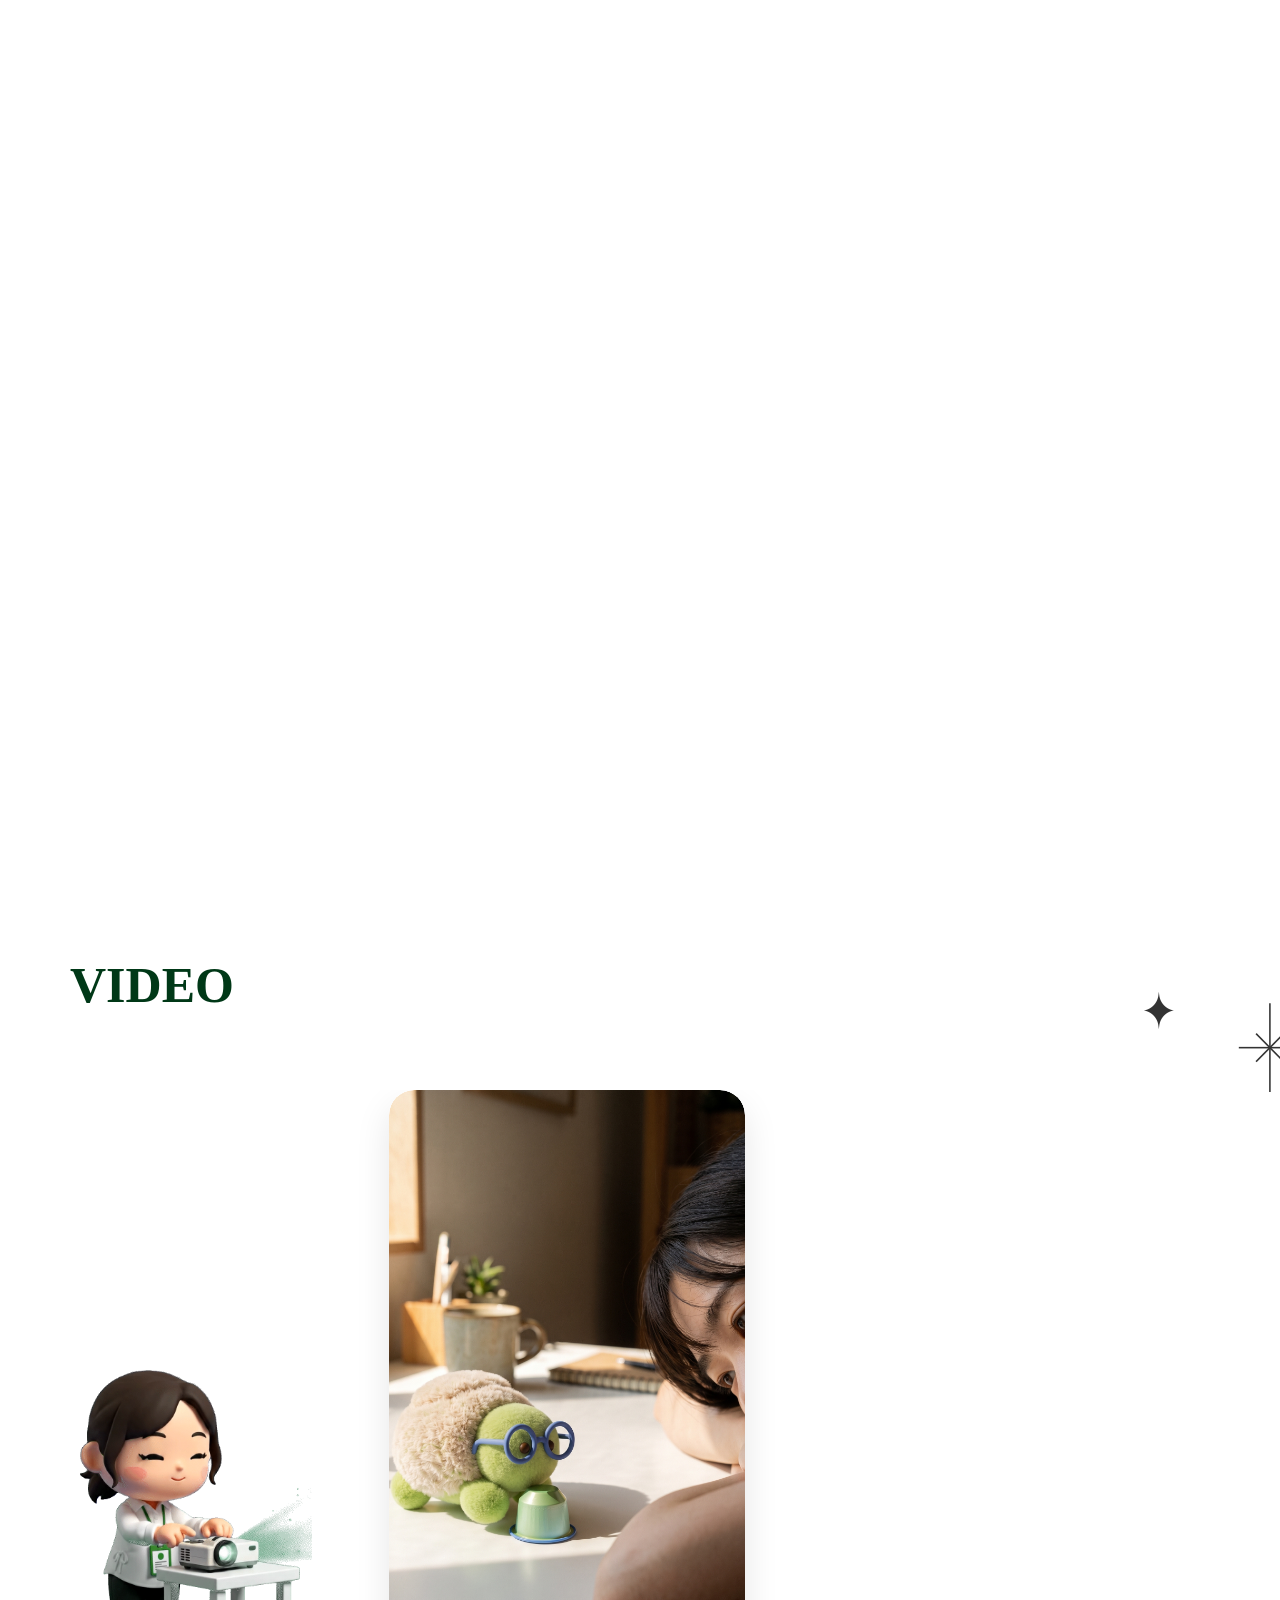
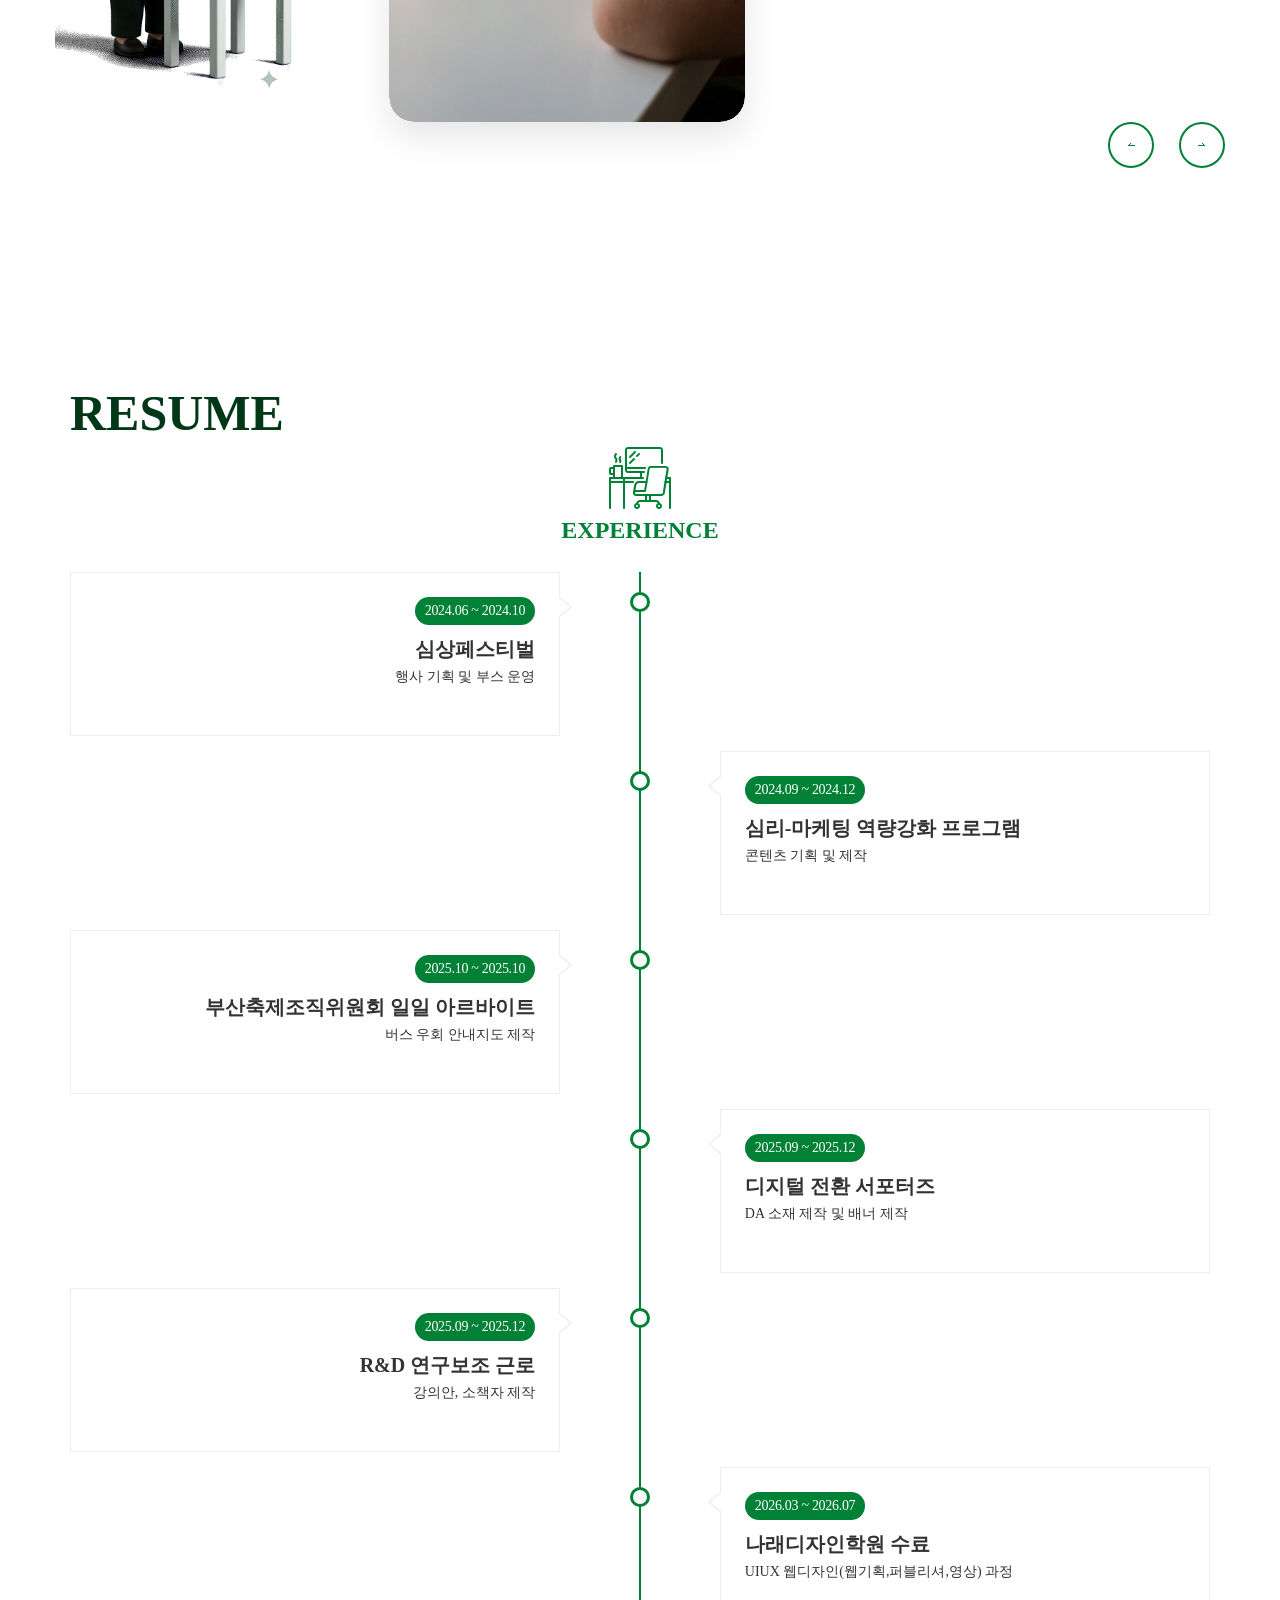
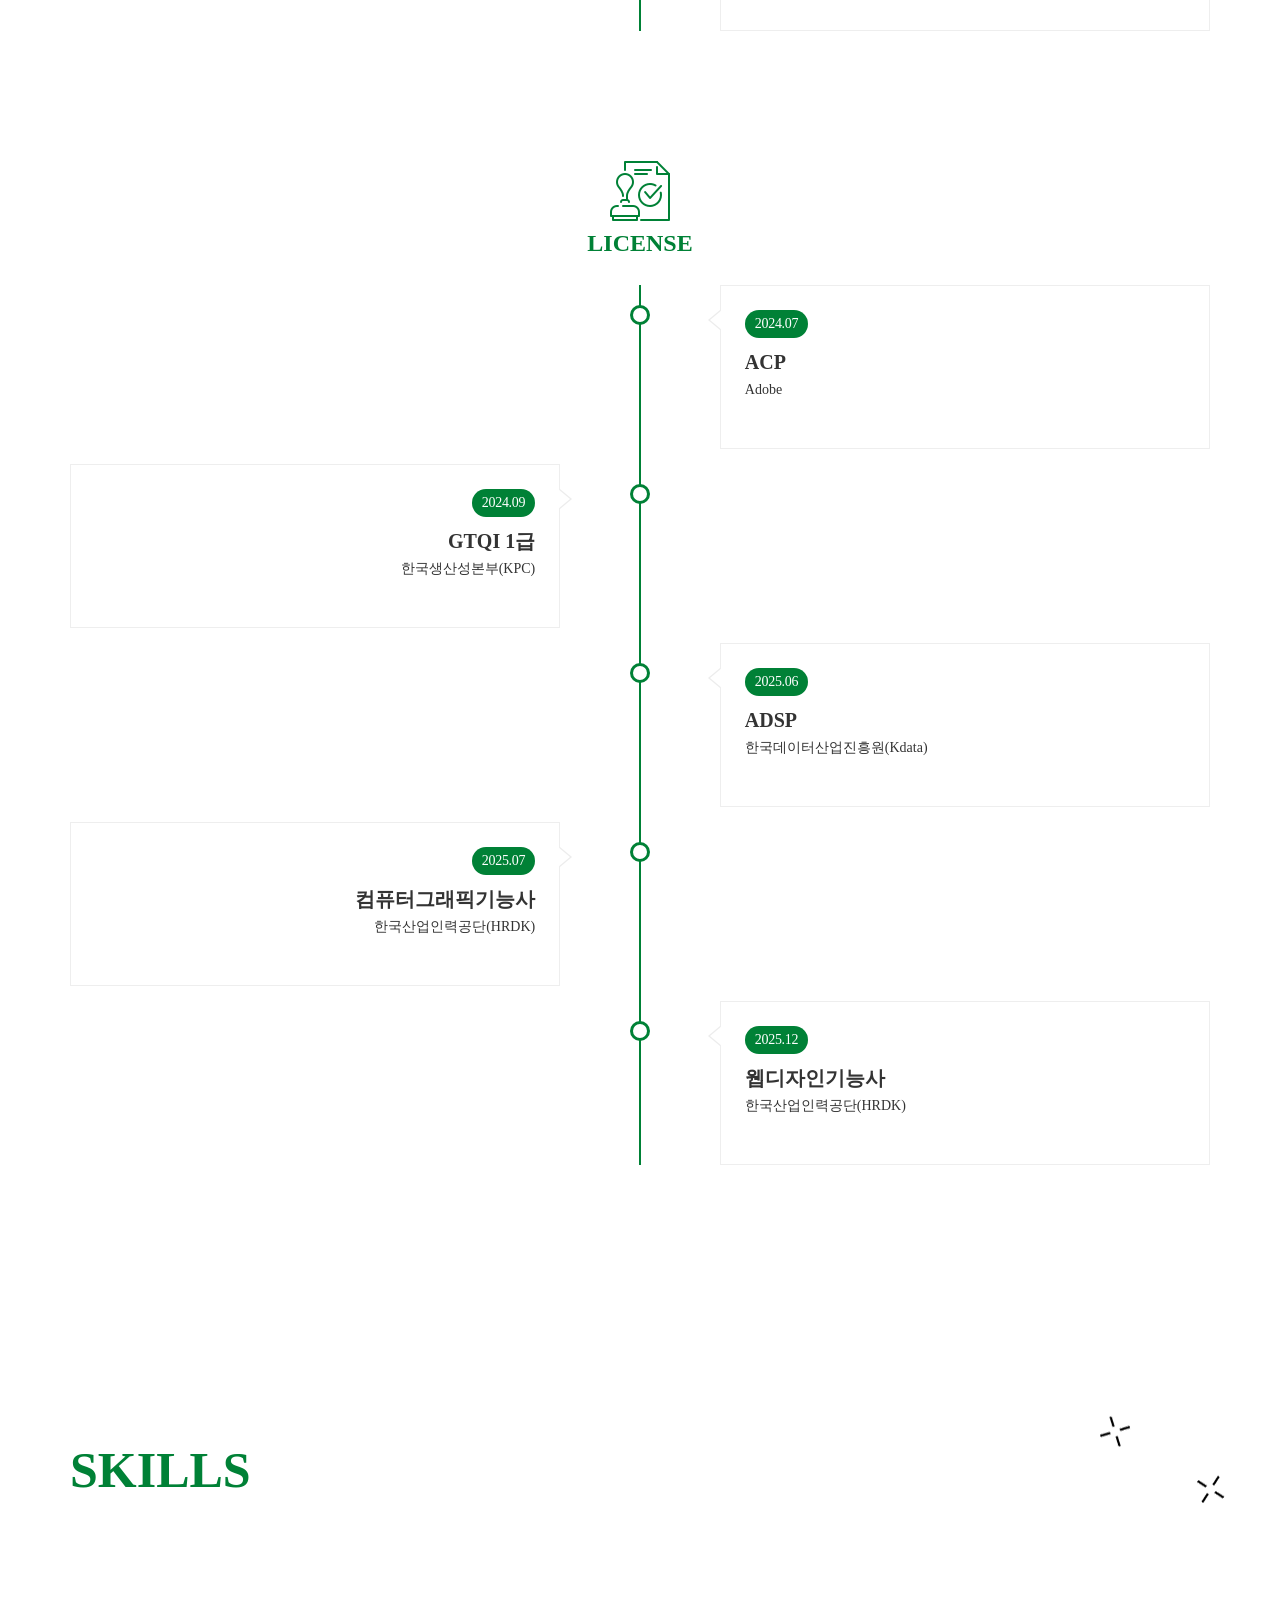
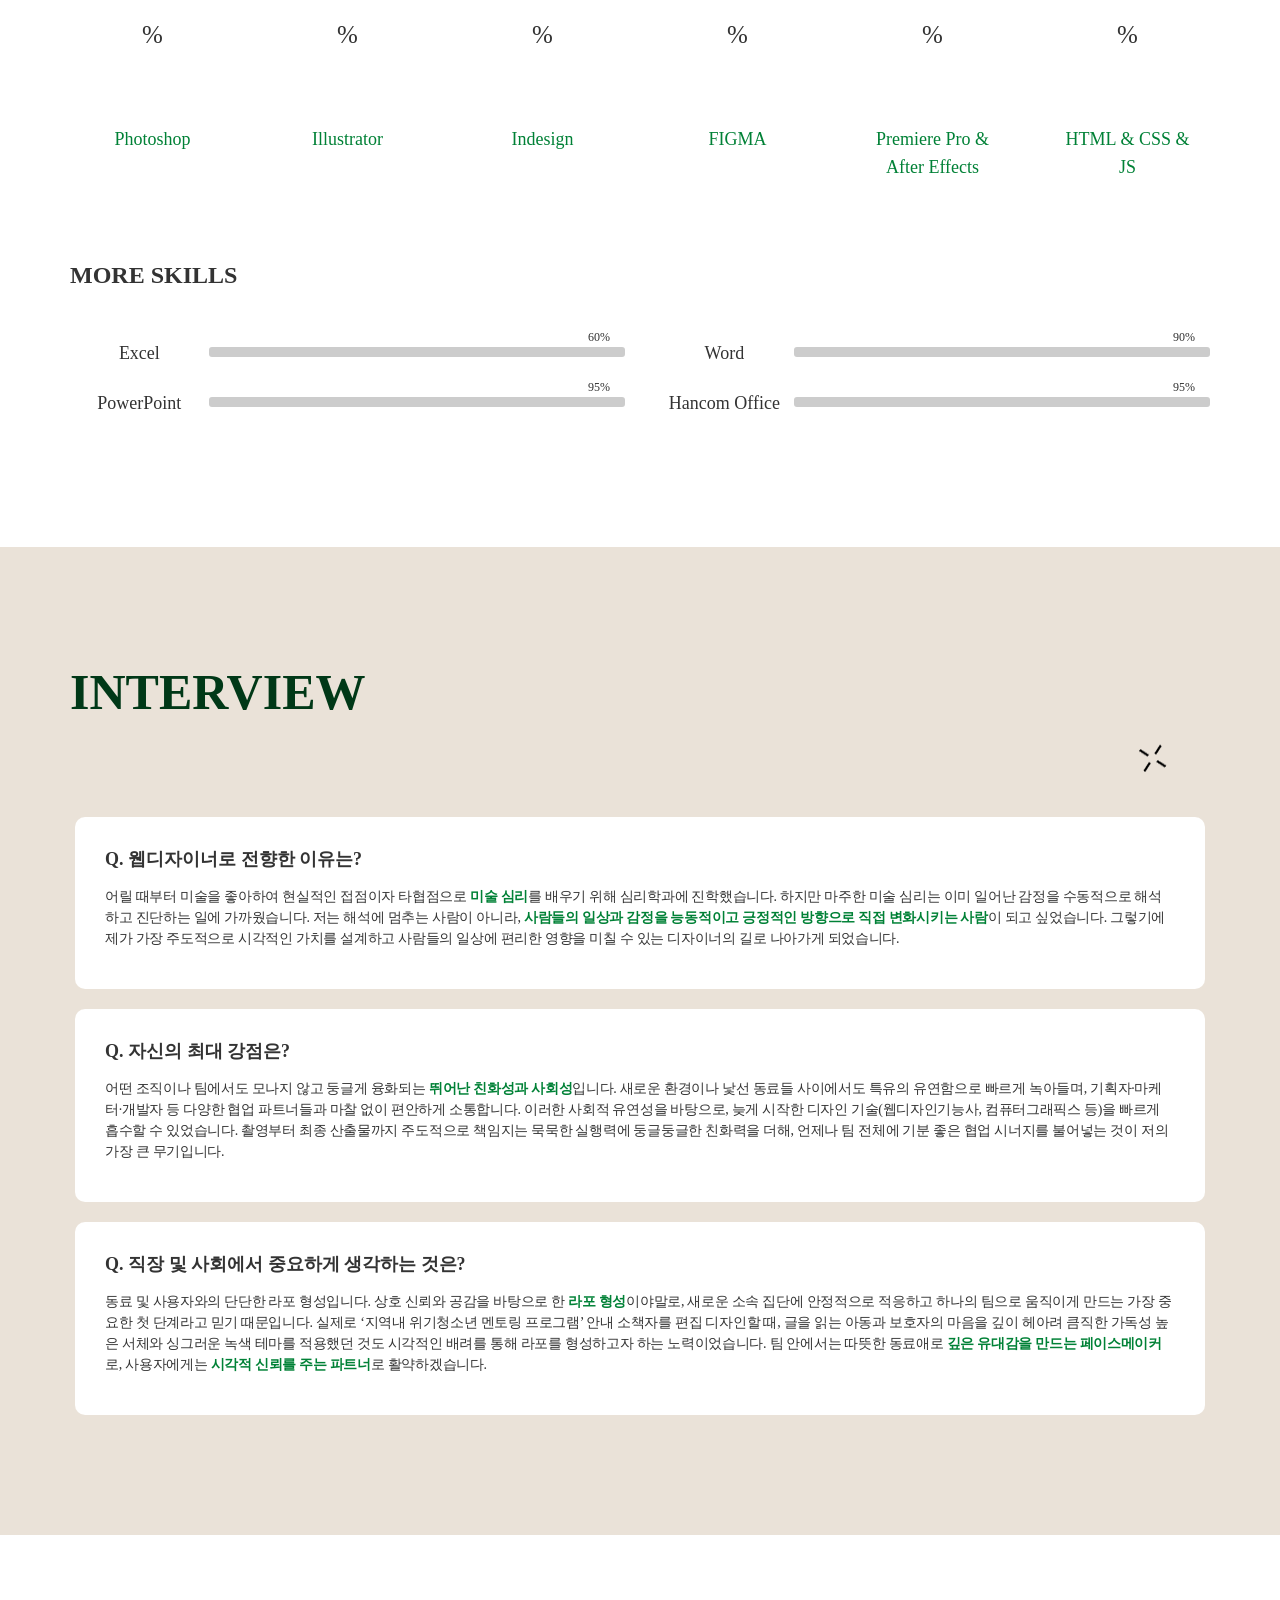
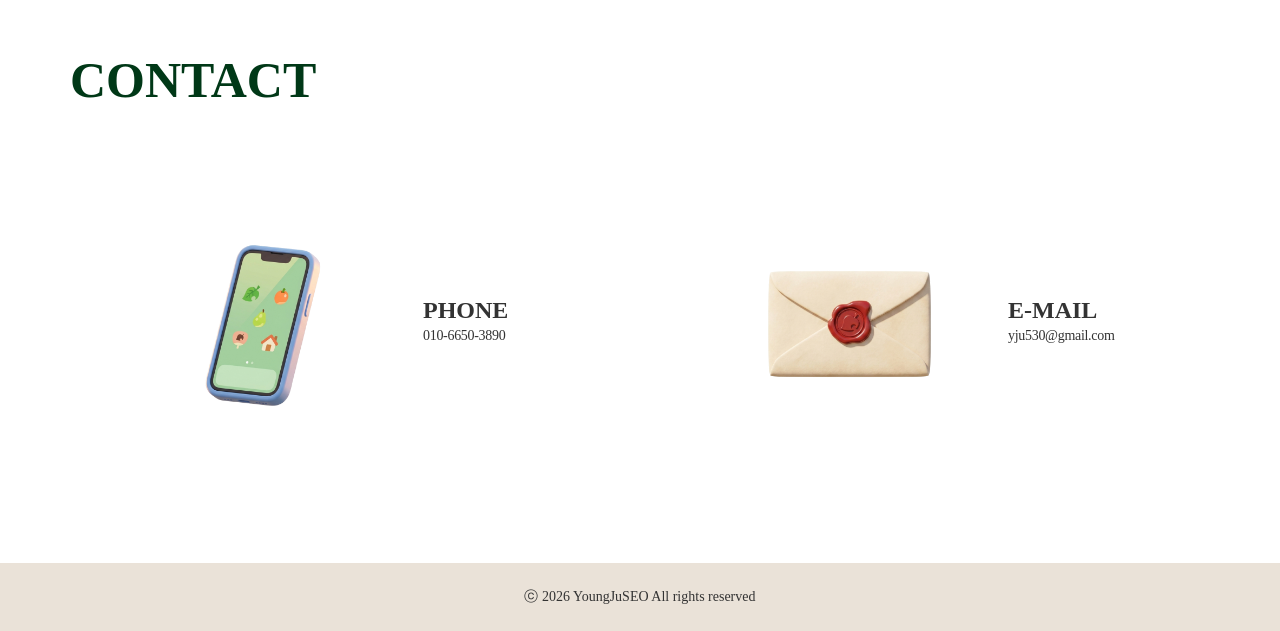
==== commit b554c462: "Update index.html" ====
--- a/index.html
+++ b/index.html
@@ -132,10 +132,10 @@
 
               미술을 향한 열정을 현실적으로 지키고자 심리학과에 진학해 미술 심리를 배웠으나, 마음을 단순히 해석하고 진단하는 것에서 머무르는 학문적 한계를 마주했습니다.
 
-              이에 수동적인 해석을 넘어, 사람들의 일상과 감정을 능동적이고 긍정적인 방향으로 직접 치유해 나가는 ‘디자인’을 평생의 도구로 선택했습니다.
+              이에 수동적인 해석을 넘어, 사람들의 일상과 감정을 능동적이고 긍정적인 방향으로 직접 이끌 수 있는 디자이너로 전향하게 되었습니다.
 
             </p>
-            <p>사람에 대한 깊은 탐색과 심리학적 논리를 바탕으로, 사용자의 마음에 가장 편안하고 든든하게 스며드는 디자인 한 방울을 떨어뜨리겠습니다.</p>
+            <p>사람에 대한 깊은 탐색과 심리학적 논리를 바탕으로, 사용자의 마음에 스며드는 디자인 한 방울을 떨어뜨리겠습니다.</p>
           </div>
 
           <div class="short-info wow fadeInUp short-info2">
@@ -150,6 +150,7 @@
                 <span class="tag-word">#피드백_수용력</span>
                 <span class="tag-word">#200%</span>
                 <span class="tag-word">#책임감</span>
+                <span class="tag-word">#유연함</span>
               </div>
             </div>
           </div>
@@ -167,7 +168,9 @@
     <div class="container add add_effect">
       <h2 class="section-title wow fadeInUp">Portfolio</h2>
       <p>
-        현재까지 진행된 작업물을 아우르는 문장 작성하기.
+        사용자의 심리적 니즈를 데이터로 분석해 브랜드 가치로 연결하는 브랜딩 및 디지털 디자인 작업을 수행합니다. 
+        책·볕의 정서적 커뮤니티 경험과 GET-CHA의 감각적인 에너지 리추얼처럼, 
+        타겟의 일상에 실질적인 활력을 불어넣는 브랜드 기획부터 웹과 앱 인터페이스 설계까지 브랜드의 처음과 끝을 완성도 있게 구현합니다.
       </p>
 
 
@@ -410,7 +413,6 @@
       <div class="skew-right-list-block">
         <div class="circle-pivot-center">
 
-          <!-- data 속성을 사용하여 각 카드별 매칭될 텍스트를 저장합니다 -->
           <div class="rotator-card-item" data-index="0" data-title="GET-CHA" data-desc="Visual Asset / 포스터 디자인">
             <a class="image-link" href="assets/images/work_1.jpg">
               <div class="tt-overlay"></div>
@@ -457,7 +459,6 @@
       </div>
 
       <div class="row">
-        <!-- Swiper 슬라이더 구조로 영상 영역 업그레이드 -->
         <div class="swiper videoSwiper">
           <div class="swiper-wrapper">
 
@@ -923,17 +924,14 @@
               <h3>Q. 웹디자이너로 전향한 이유는?</h3>
               <P>
                 어릴 때부터 미술을 좋아하여 현실적인 접점이자 타협점으로 <span>미술 심리</span>를 배우기 위해 심리학과에 진학했습니다. 하지만 마주한 미술 심리는 이미 일어난 감정을 수동적으로
-                해석하고 진단하는 일에
-                가까웠습니다. 저는 해석에 멈추는 사람이 아니라, <span>사람들의 일상과 감정을 능동적이고 긍정적인 방향으로 직접 변화시키는 사람</span>이 되고 싶었습니다. 그렇기에 제가 가장
-                주도적으로 시각적인
-                가치를 설계하고 사람들의 일상에 편리한 영향을 미칠 수 있는 디자이너의 길로 나아가게 되었습니다.
+                해석하고 진단하는 일에 가까웠습니다. 저는 해석에 멈추는 사람이 아니라, <span>사람들의 일상과 감정을 능동적이고 긍정적인 방향으로 직접 변화시키는 사람</span>이 되고 싶었습니다. 그렇기에 제가 가장
+                주도적으로 시각적인 가치를 설계하고 사람들의 일상에 편리한 영향을 미칠 수 있는 디자이너의 길로 나아가게 되었습니다.
               </P>
             </li>
             <li>
               <h3>Q. 자신의 최대 강점은?</h3>
               <P>어떤 조직이나 팀에서도 모나지 않고 둥글게 융화되는 <span>뛰어난 친화성과 사회성</span>입니다. 새로운 환경이나 낯선 동료들 사이에서도 특유의 유연함으로 빠르게 녹아들며,
-                기획자·마케터·개발자 등
-                다양한 협업 파트너들과 마찰 없이 편안하게 소통합니다. 이러한 사회적 유연성을 바탕으로, 늦게 시작한 디자인 기술(웹디자인기능사, 컴퓨터그래픽스 등)을 빠르게 흡수할 수 있었습니다.
+                기획자·마케터·개발자 등 다양한 협업 파트너들과 마찰 없이 편안하게 소통합니다. 이러한 사회적 유연성을 바탕으로, 늦게 시작한 디자인 기술(웹디자인기능사, 컴퓨터그래픽스 등)을 빠르게 흡수할 수 있었습니다.
                 촬영부터 최종 산출물까지 주도적으로 책임지는 묵묵한 실행력에 둥글둥글한 친화력을 더해, 언제나 팀 전체에 기분 좋은 협업 시너지를 불어넣는 것이 저의 가장 큰 무기입니다.
               </P>
             </li>
@@ -941,11 +939,9 @@
               <h3>Q. 직장 및 사회에서 중요하게 생각하는 것은?</h3>
               <P>
                 동료 및 사용자와의 단단한 라포 형성입니다. 상호 신뢰와 공감을 바탕으로 한 <span>라포 형성</span>이야말로, 새로운 소속 집단에 안정적으로 적응하고 하나의 팀으로 움직이게
-                만드는 가장 중요한 첫
-                단계라고 믿기 때문입니다. 실제로 ‘지역내 위기청소년 멘토링 프로그램’ 안내 소책자를 편집 디자인할 때, 글을 읽는 아동과 보호자의 마음을 깊이 헤아려 큼직한 가독성 높은 서체와 싱그러운
+                만드는 가장 중요한 첫 단계라고 믿기 때문입니다. 실제로 ‘지역내 위기청소년 멘토링 프로그램’ 안내 소책자를 편집 디자인할 때, 글을 읽는 아동과 보호자의 마음을 깊이 헤아려 큼직한 가독성 높은 서체와 싱그러운
                 녹색 테마를 적용했던 것도 시각적인 배려를 통해 라포를 형성하고자 하는 노력이었습니다. 팀 안에서는 따뜻한 동료애로 <span>깊은 유대감을 만드는 페이스메이커</span>로,
-                사용자에게는 <span>시각적 신뢰를 주는
-                  파트너</span>로 활약하겠습니다.
+                사용자에게는 <span>시각적 신뢰를 주는 파트너</span>로 활약하겠습니다.
               </P>
             </li>
           </ul>
@@ -1022,14 +1018,12 @@
   <script src="assets/js/jquery.magnific-popup.min.js"></script>
   <script src="assets/js/jquery.fitvids.js"></script>
 
-  <!-- ⭐ GSAP 라이브러리 및 필수 플러그인 연동 (순서 엄수) -->
   <script src="https://cdnjs.cloudflare.com/ajax/libs/gsap/3.12.5/gsap.min.js"></script>
   <script src="https://cdnjs.cloudflare.com/ajax/libs/gsap/3.12.5/ScrollTrigger.min.js"></script>
   <script src="https://cdnjs.cloudflare.com/ajax/libs/gsap/3.12.5/Flip.min.js"></script>
   <script src="https://cdnjs.cloudflare.com/ajax/libs/gsap/3.12.5/TextPlugin.min.js"></script>
   <script src="https://cdn.jsdelivr.net/npm/swiper@11/swiper-bundle.min.js"></script>
 
-  <!-- 커스텀 스크립트 파일은 무조건 라이브러리들보다 아래에 위치해야 합니다 -->
   <script src="assets/js/scripts.js"></script>
 </body>
 
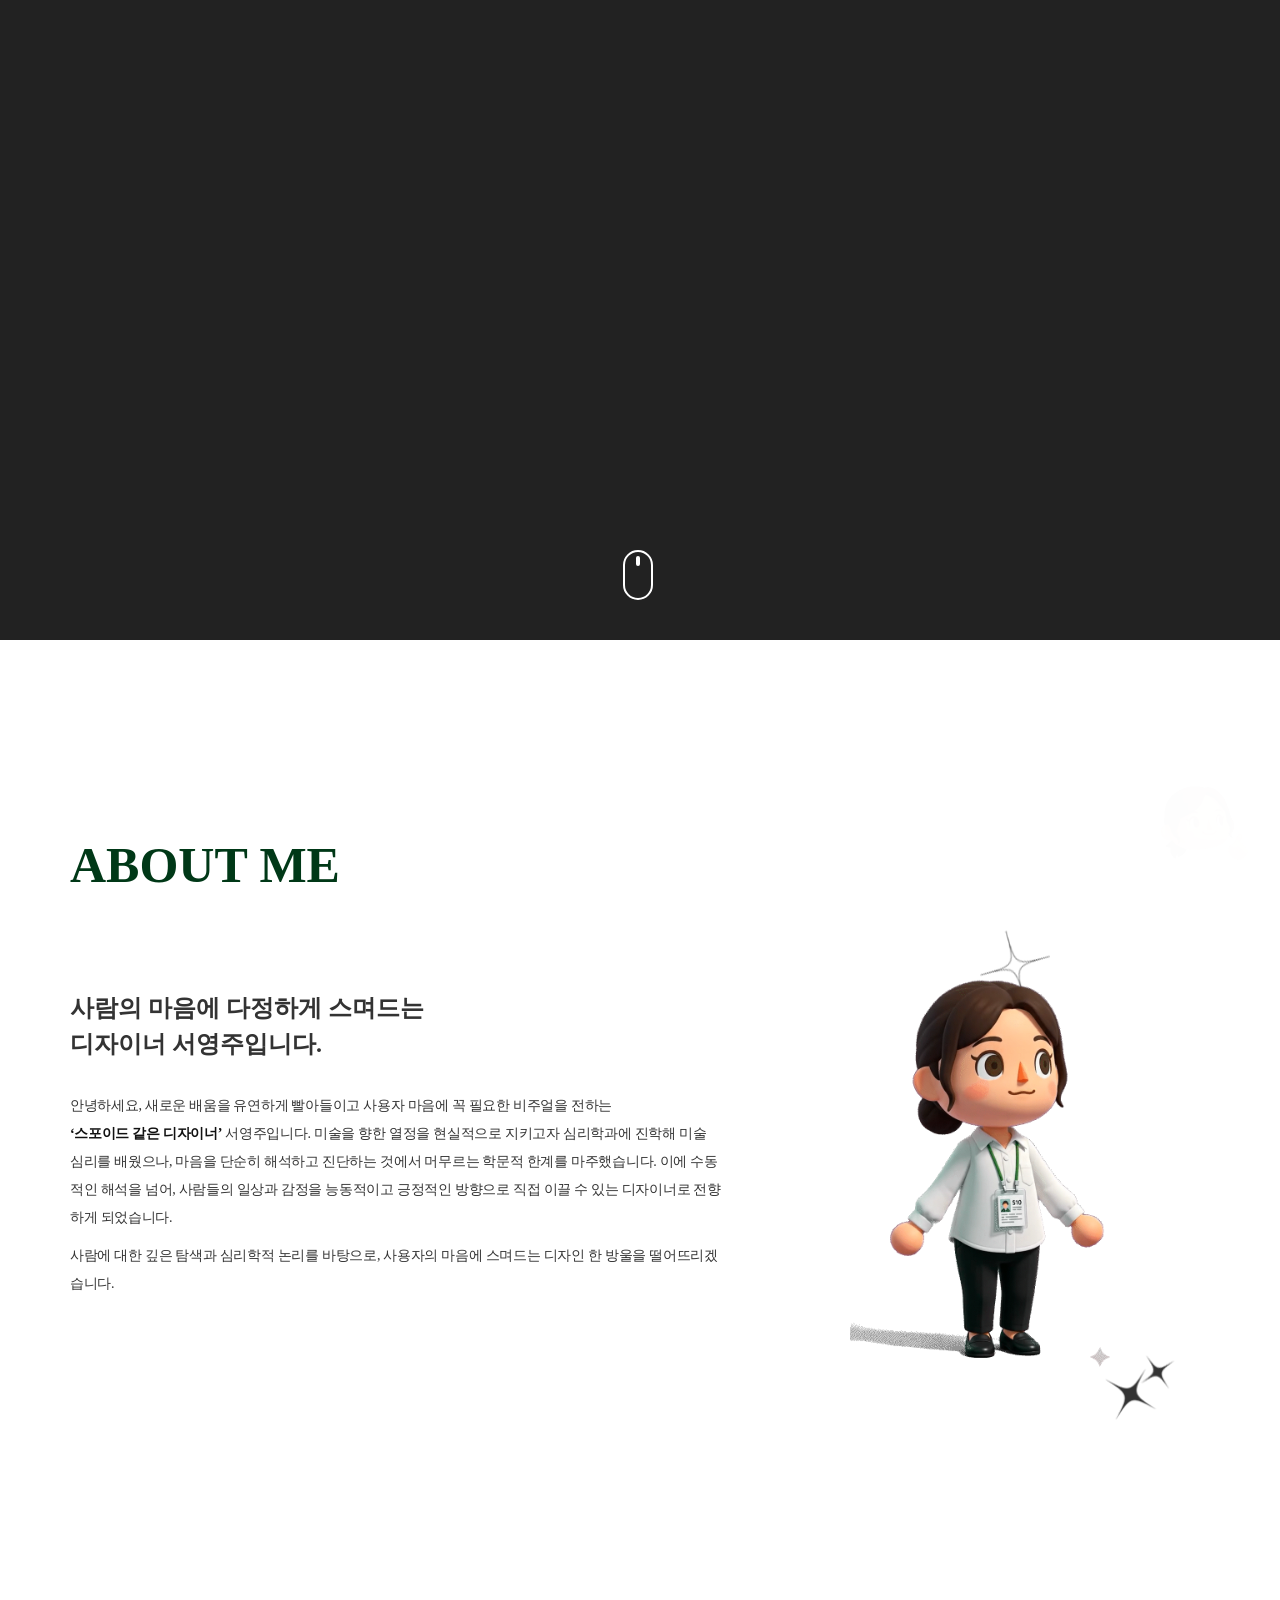
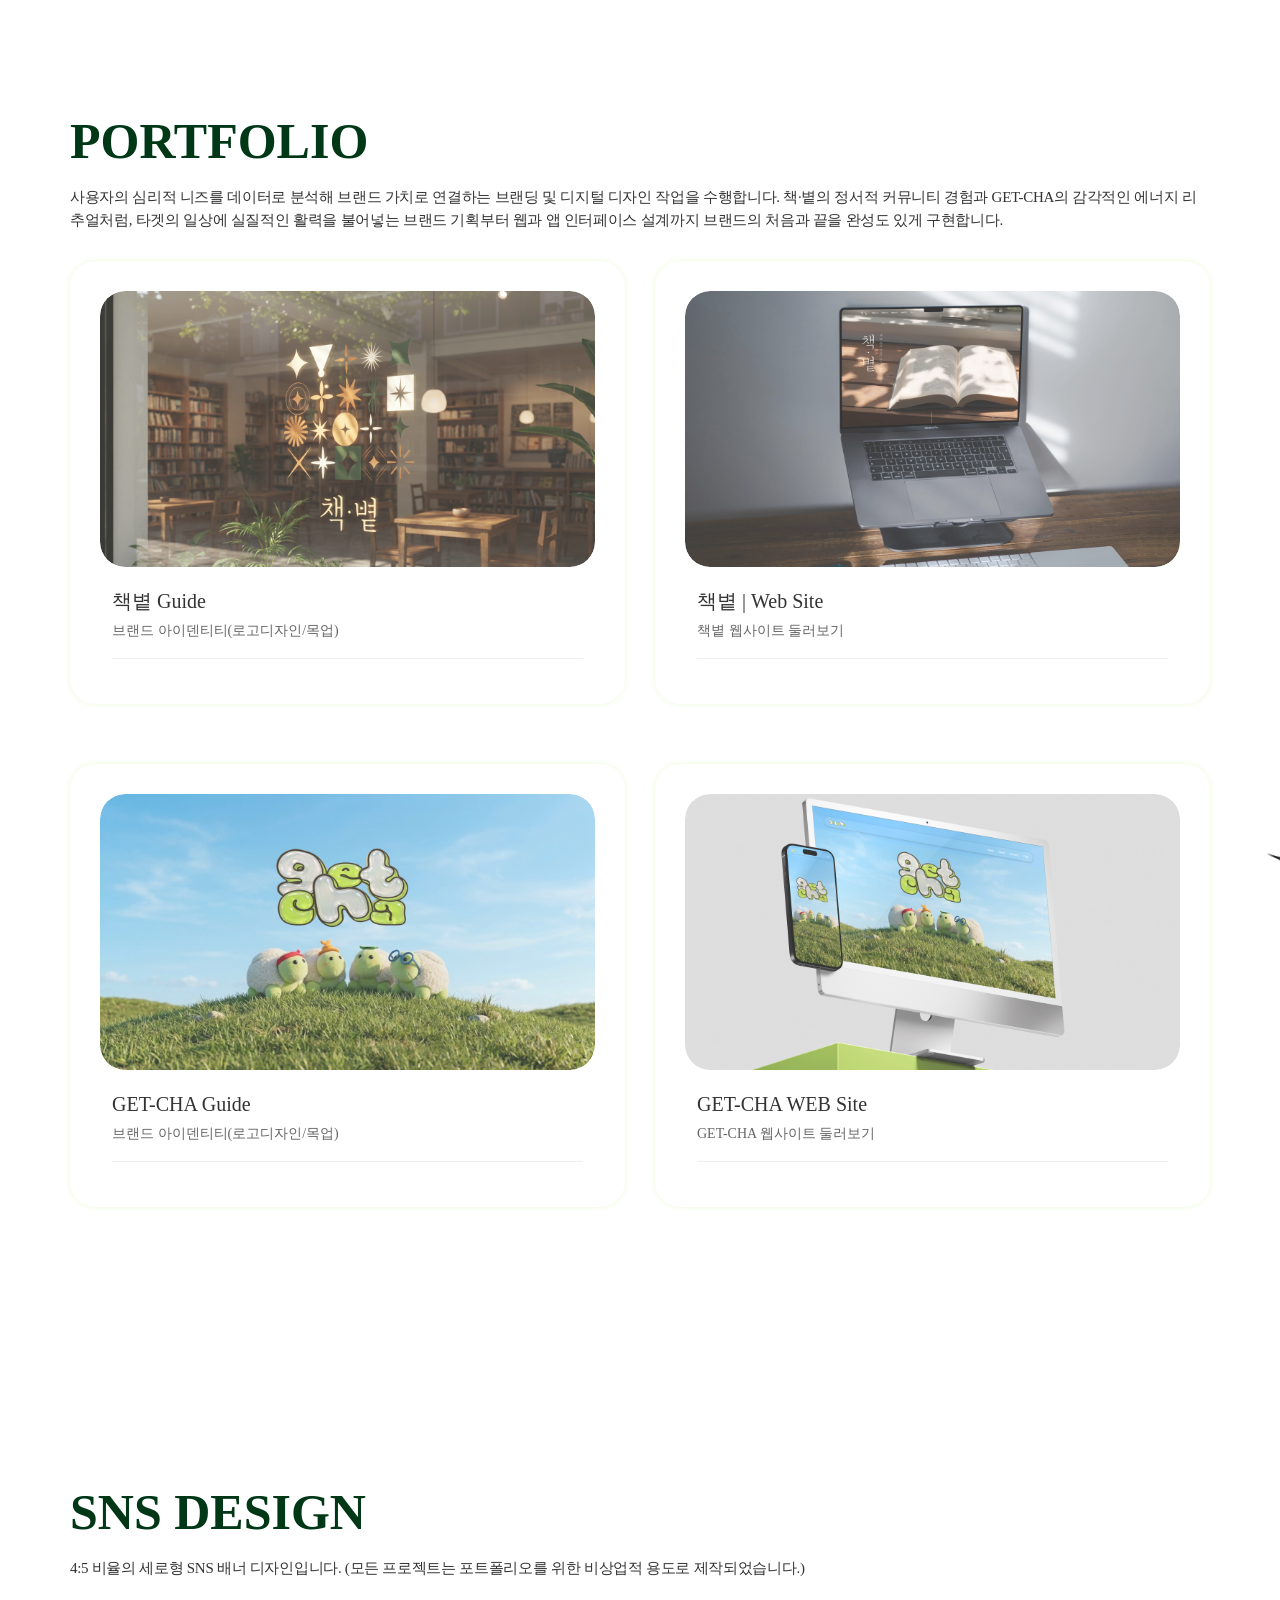
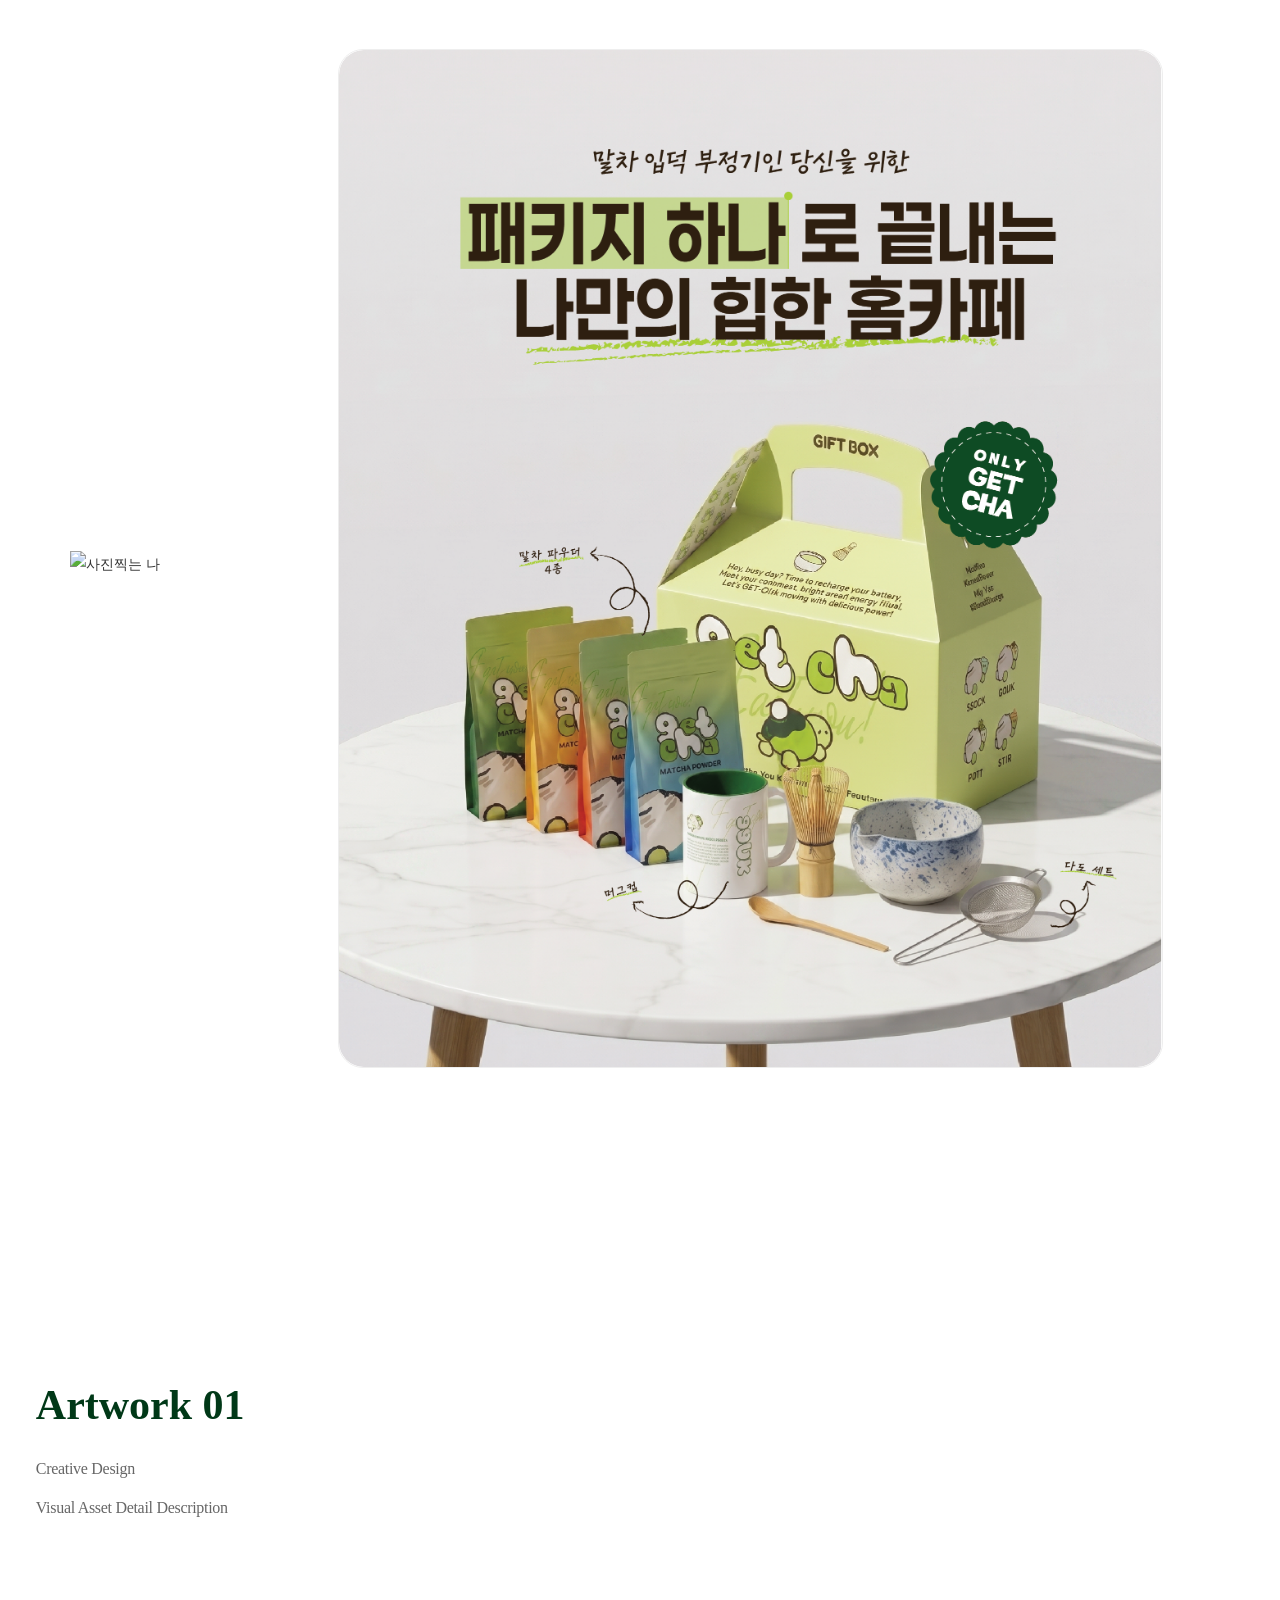
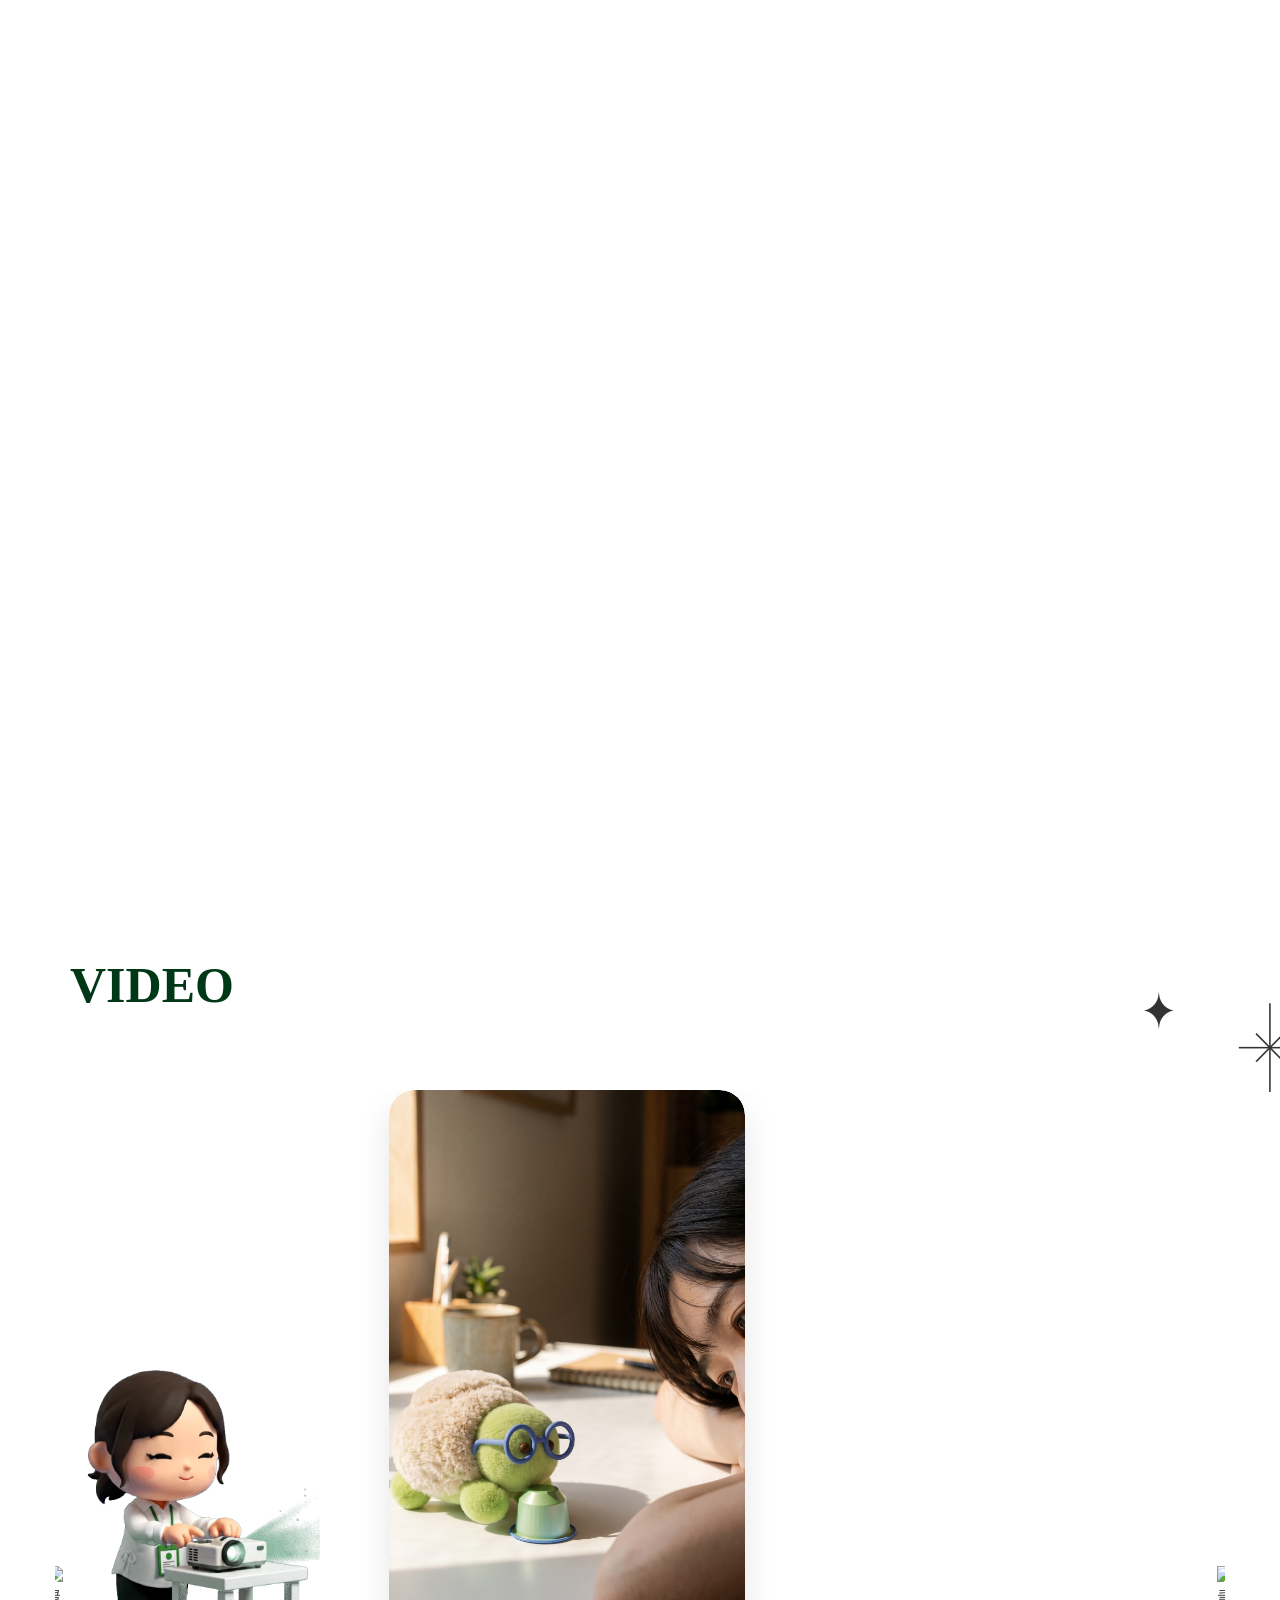
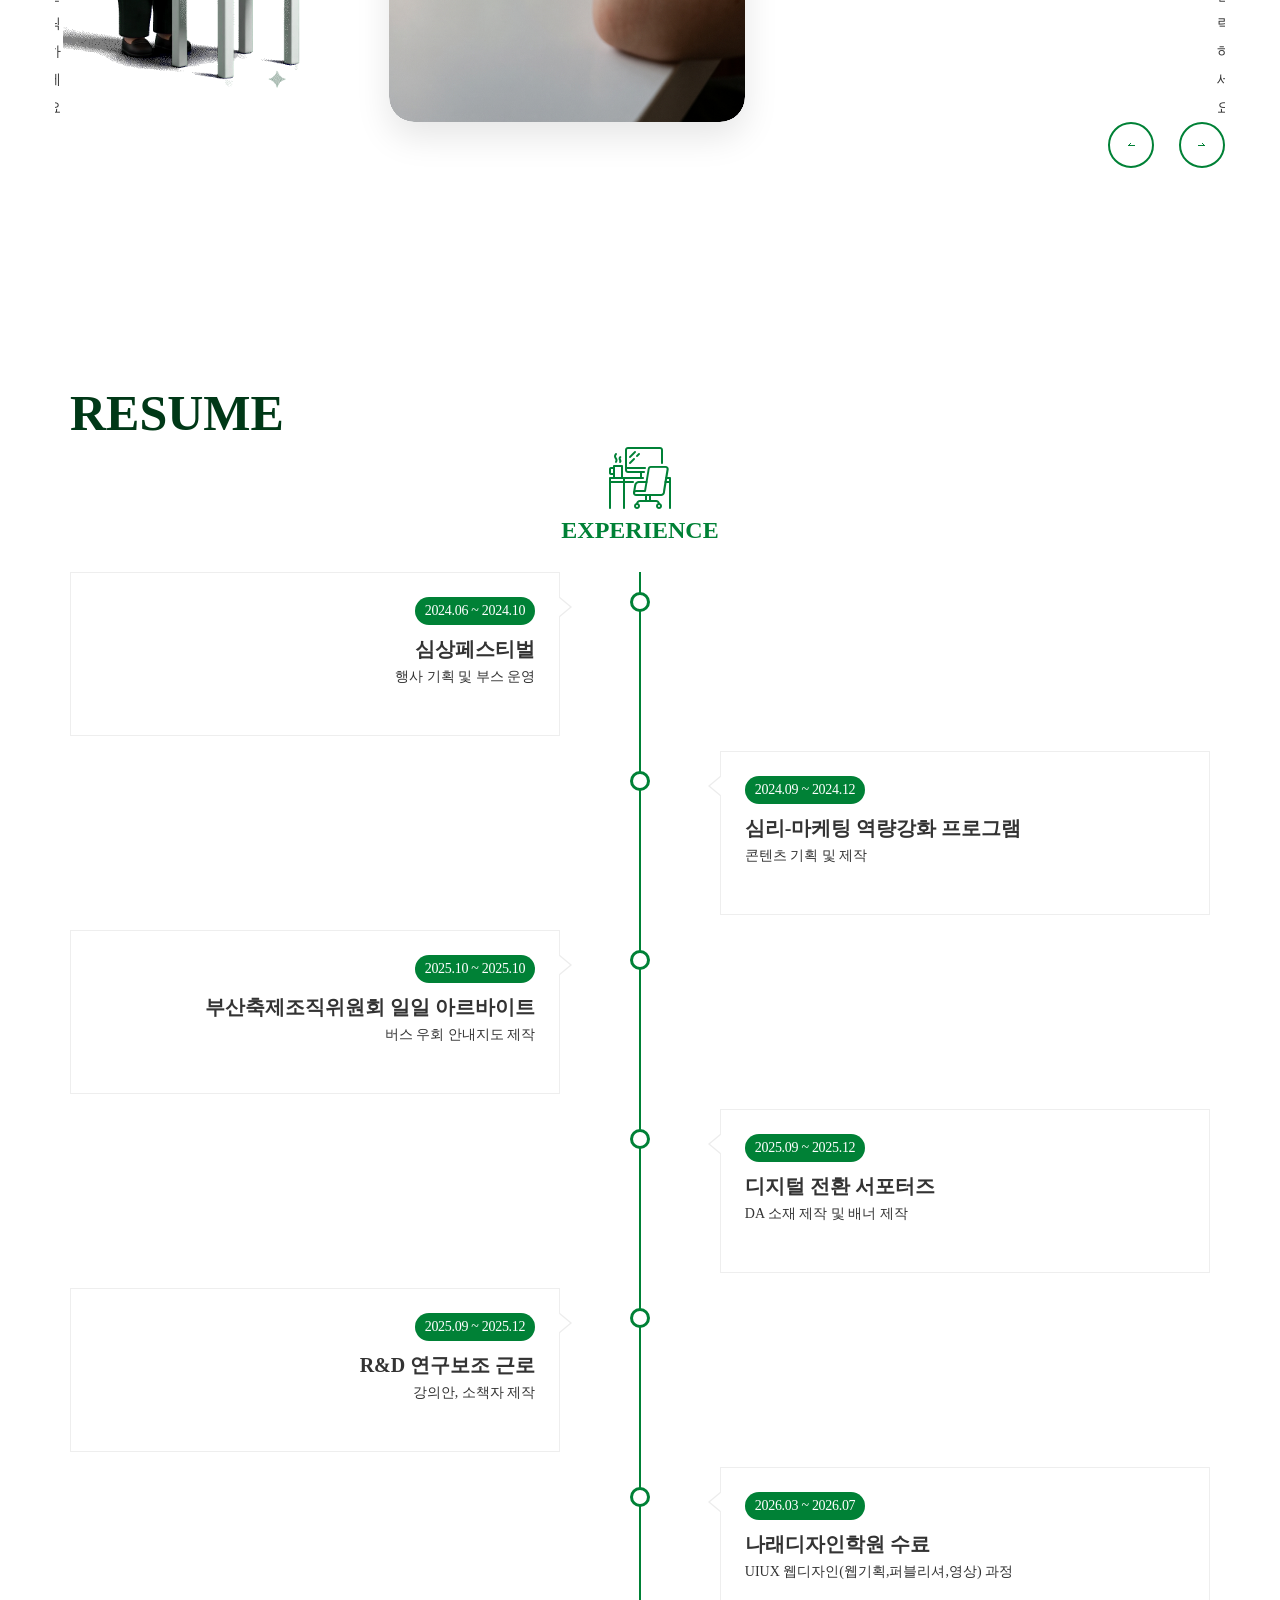
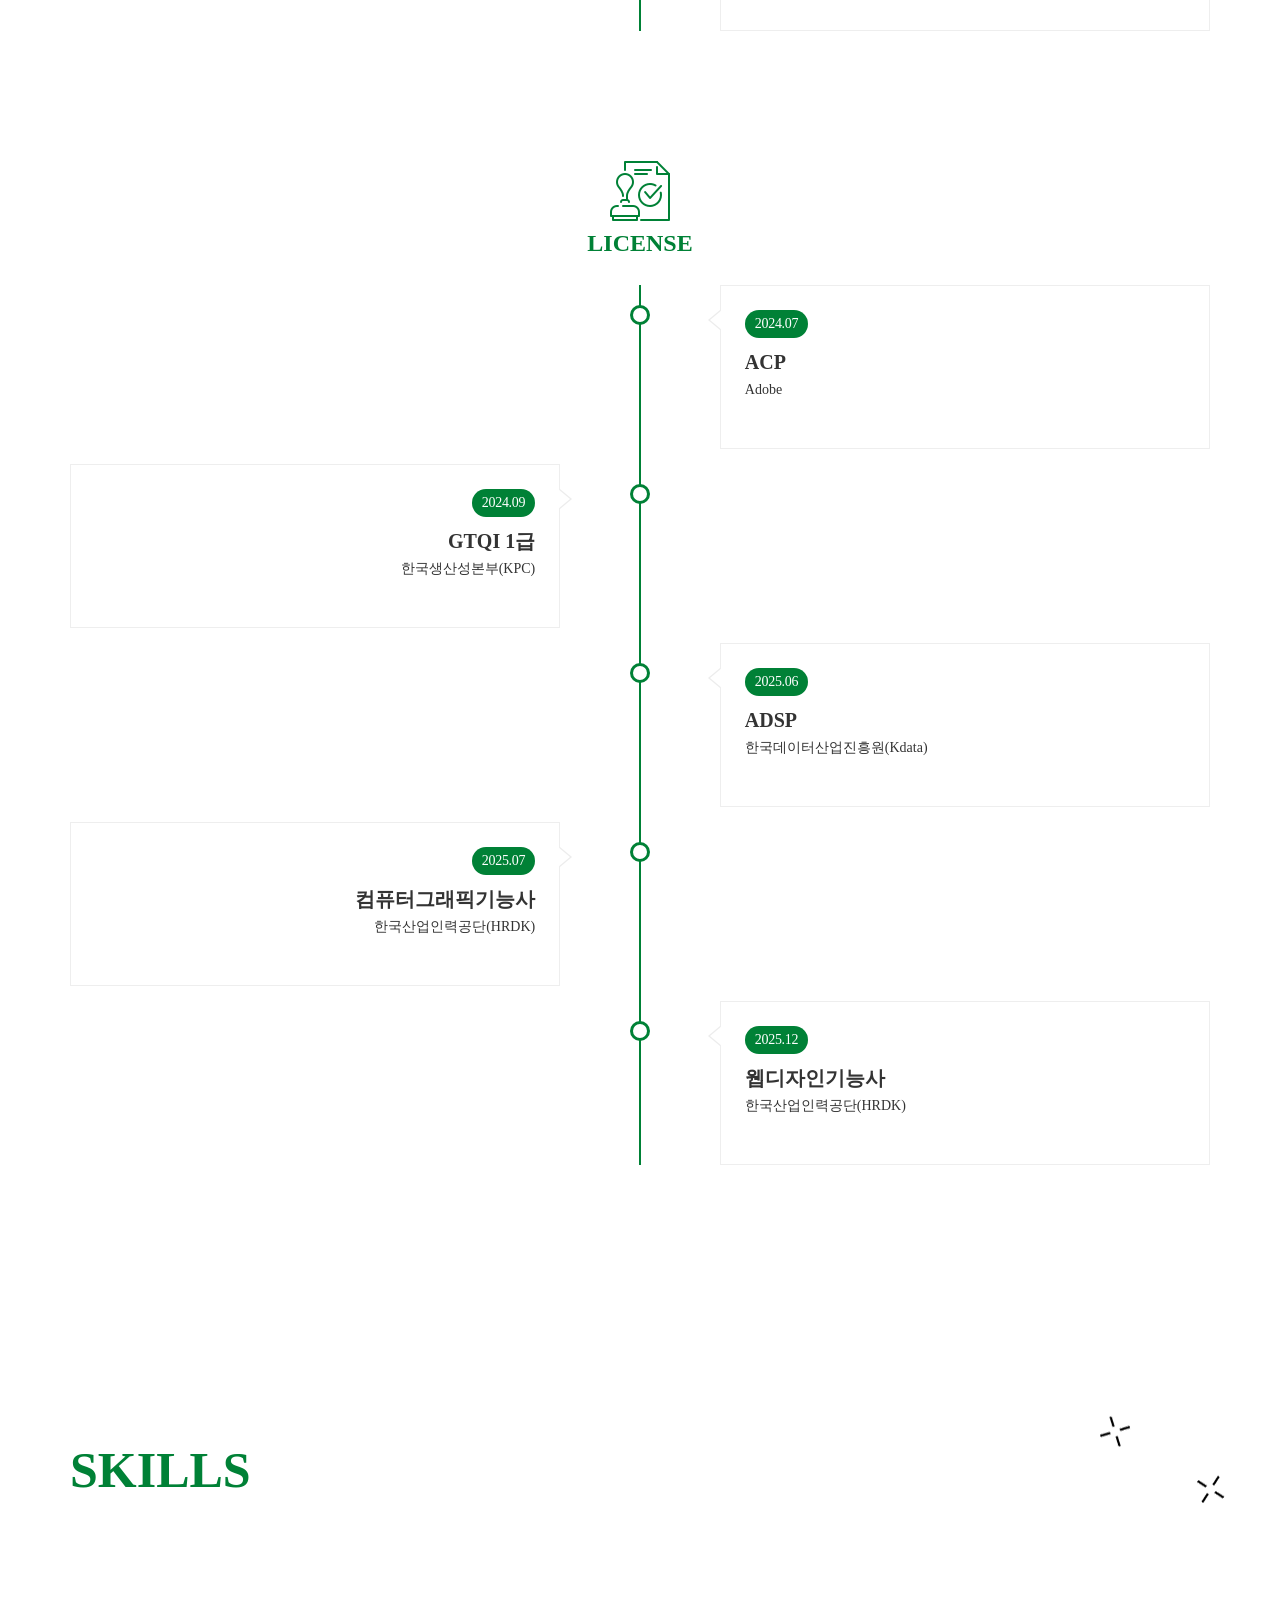
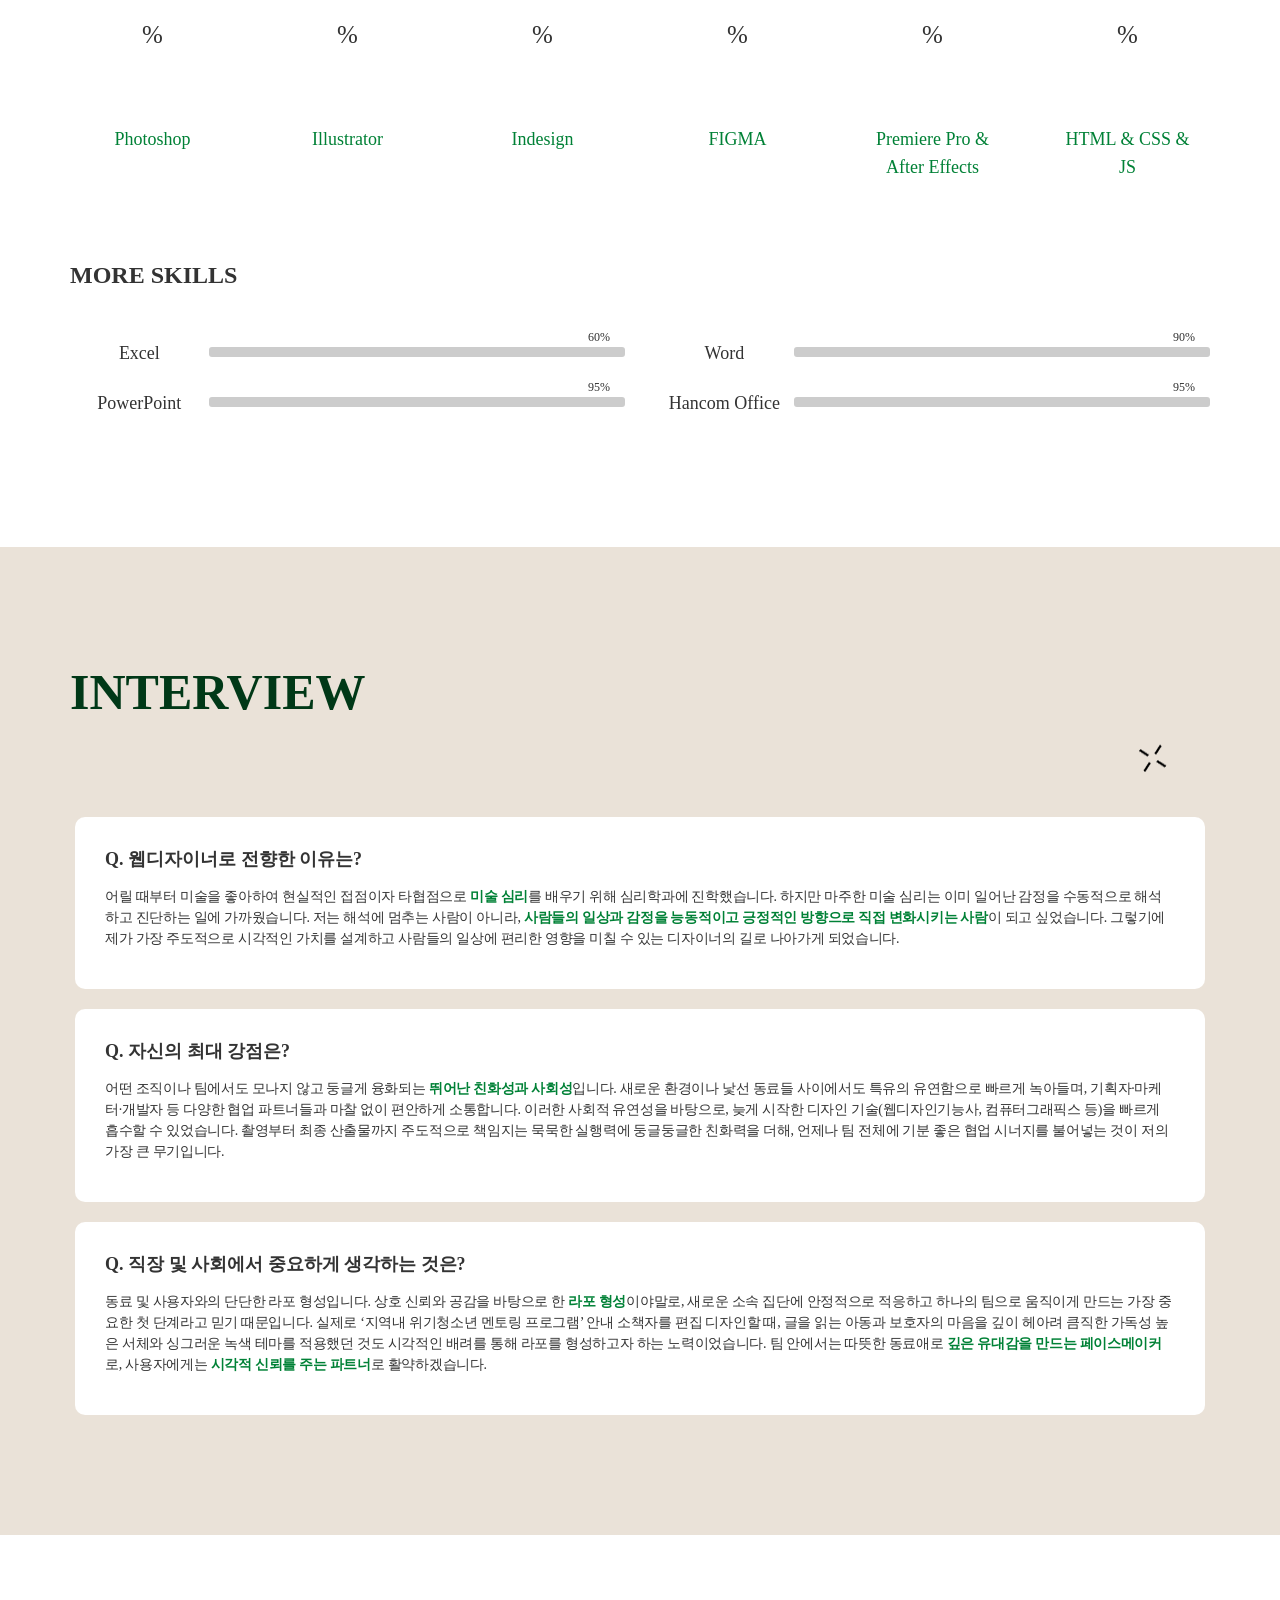
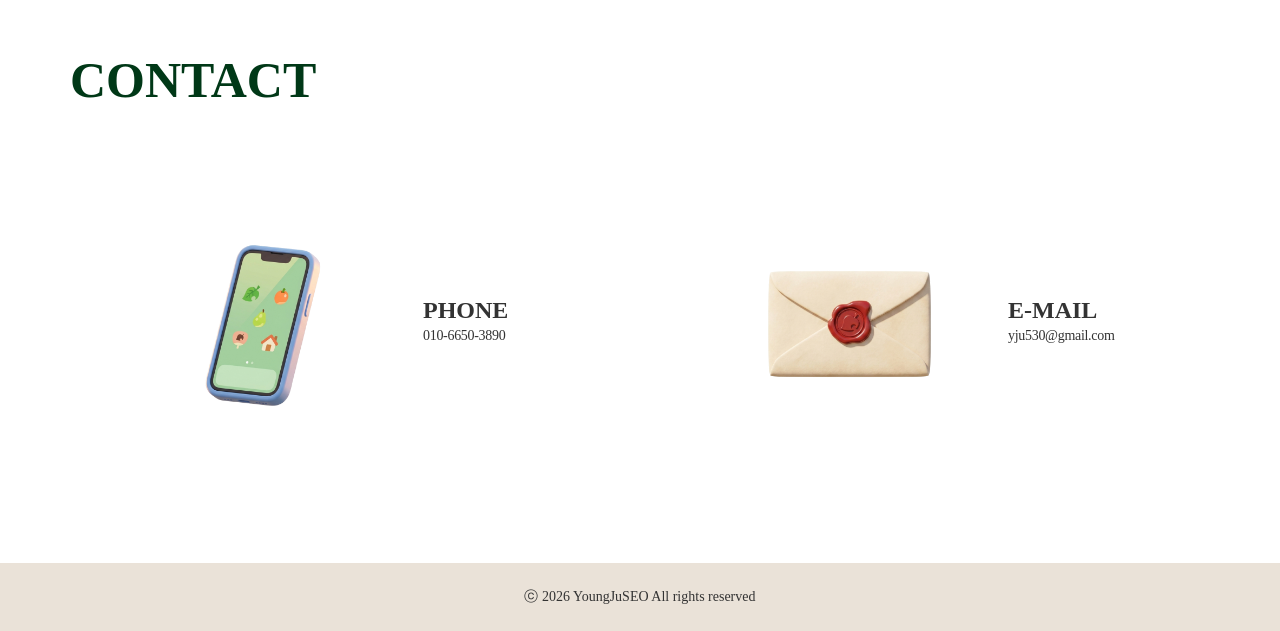
==== commit cdac9c7b: "Add files via upload" ====
--- a/index.html
+++ b/index.html
@@ -467,6 +467,7 @@
               <div class="video-content-layout">
                 <!-- 1. 캐릭터 구역 (왼쪽) -->
                 <div class="video-left-char">
+                  <img src="assets/images/click_btn.png" alt="클릭하세요" class="video-bubble">
                   <img src="assets/images/my_icon_projector.gif" alt="영사기 돌리는 캐릭터">
                 </div>
                 <!-- 2. 영상 재생 구역 (중앙) -->
@@ -495,6 +496,7 @@
               <div class="video-content-layout">
                 <!-- 1. 캐릭터 구역 (왼쪽) -->
                 <div class="video-left-char">
+                  <img src="assets/images/click_btn.png" alt="클릭하세요" class="video-bubble">
                   <img src="assets/images/my_icon_projector.gif" alt="영사기 돌리는 캐릭터">
                 </div>
                 <!-- 2. 영상 재생 구역 (중앙) -->
@@ -523,6 +525,7 @@
               <div class="video-content-layout">
                 <!-- 1. 캐릭터 구역 (왼쪽) -->
                 <div class="video-left-char">
+                  <img src="assets/images/click_btn.png" alt="클릭하세요" class="video-bubble">
                   <img src="assets/images/my_icon_projector.gif" alt="영사기 돌리는 캐릭터">
                 </div>
                 <!-- 2. 영상 재생 구역 (중앙) -->
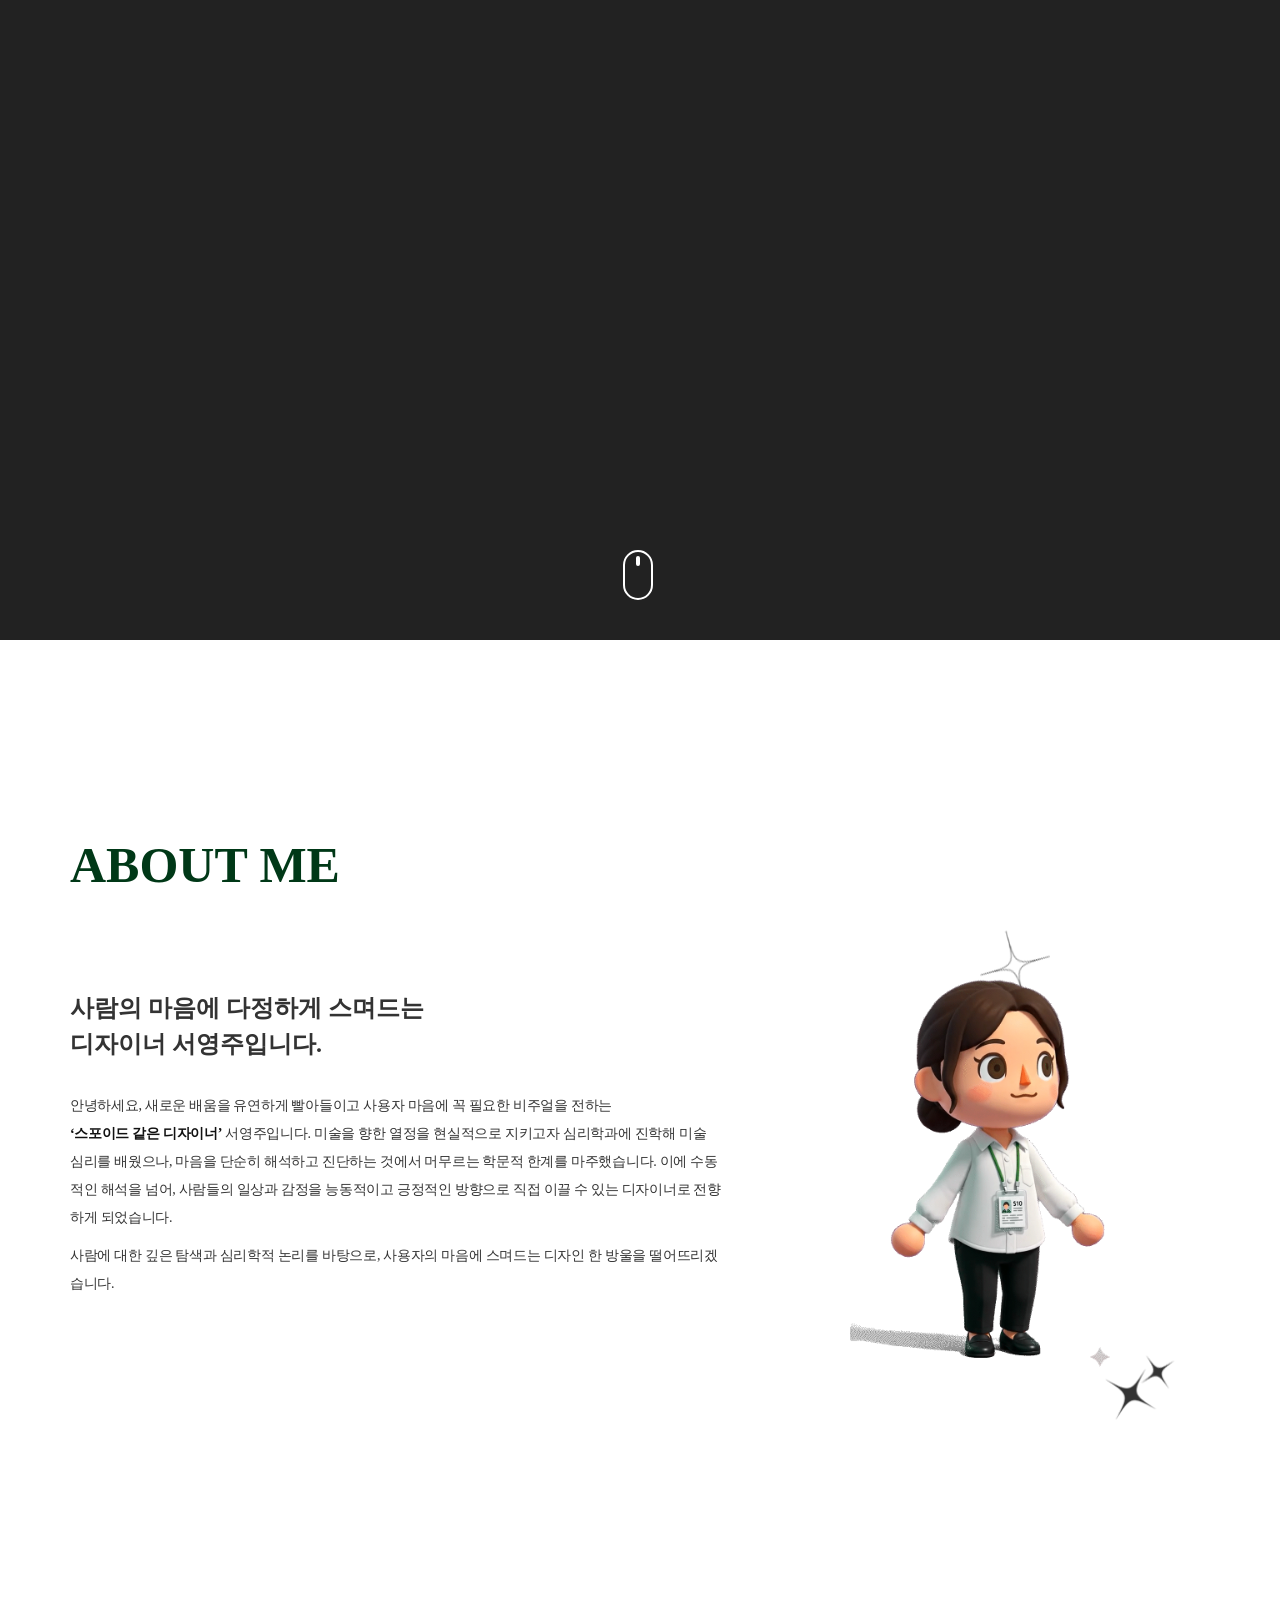
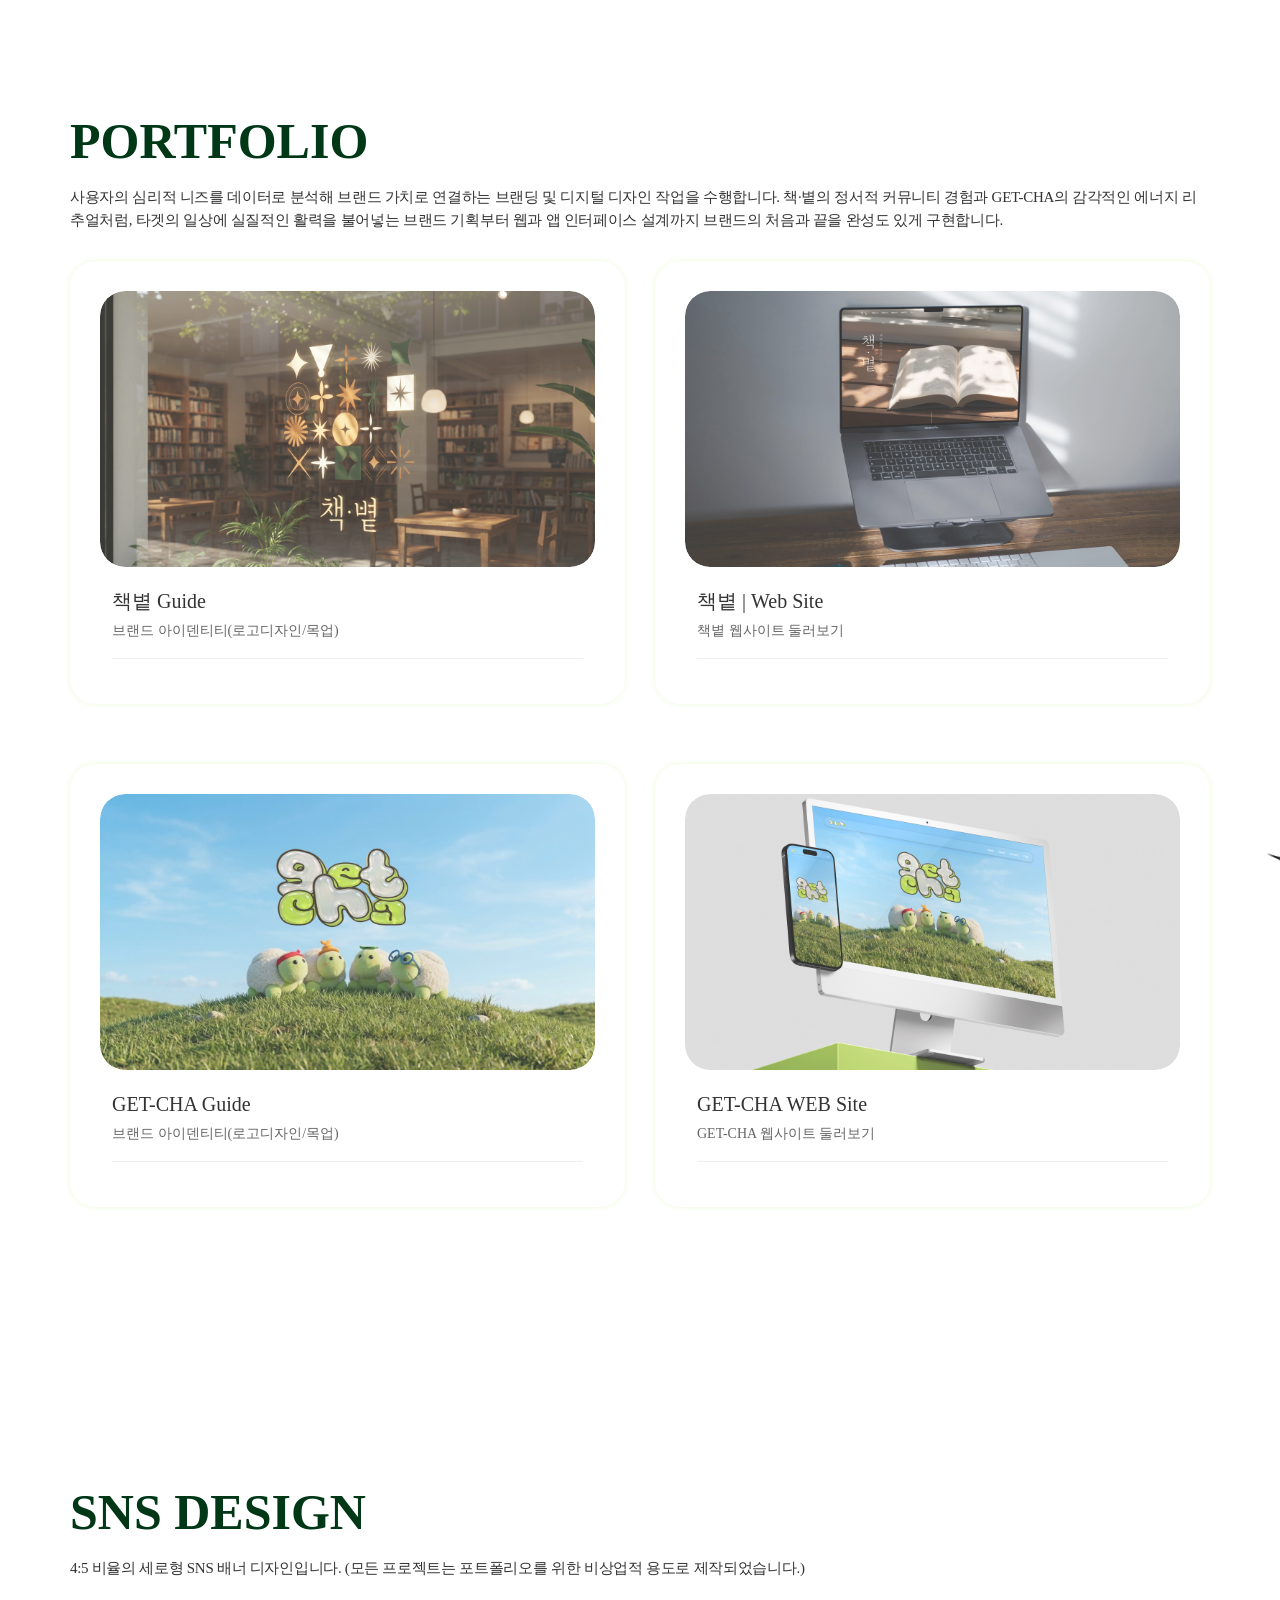
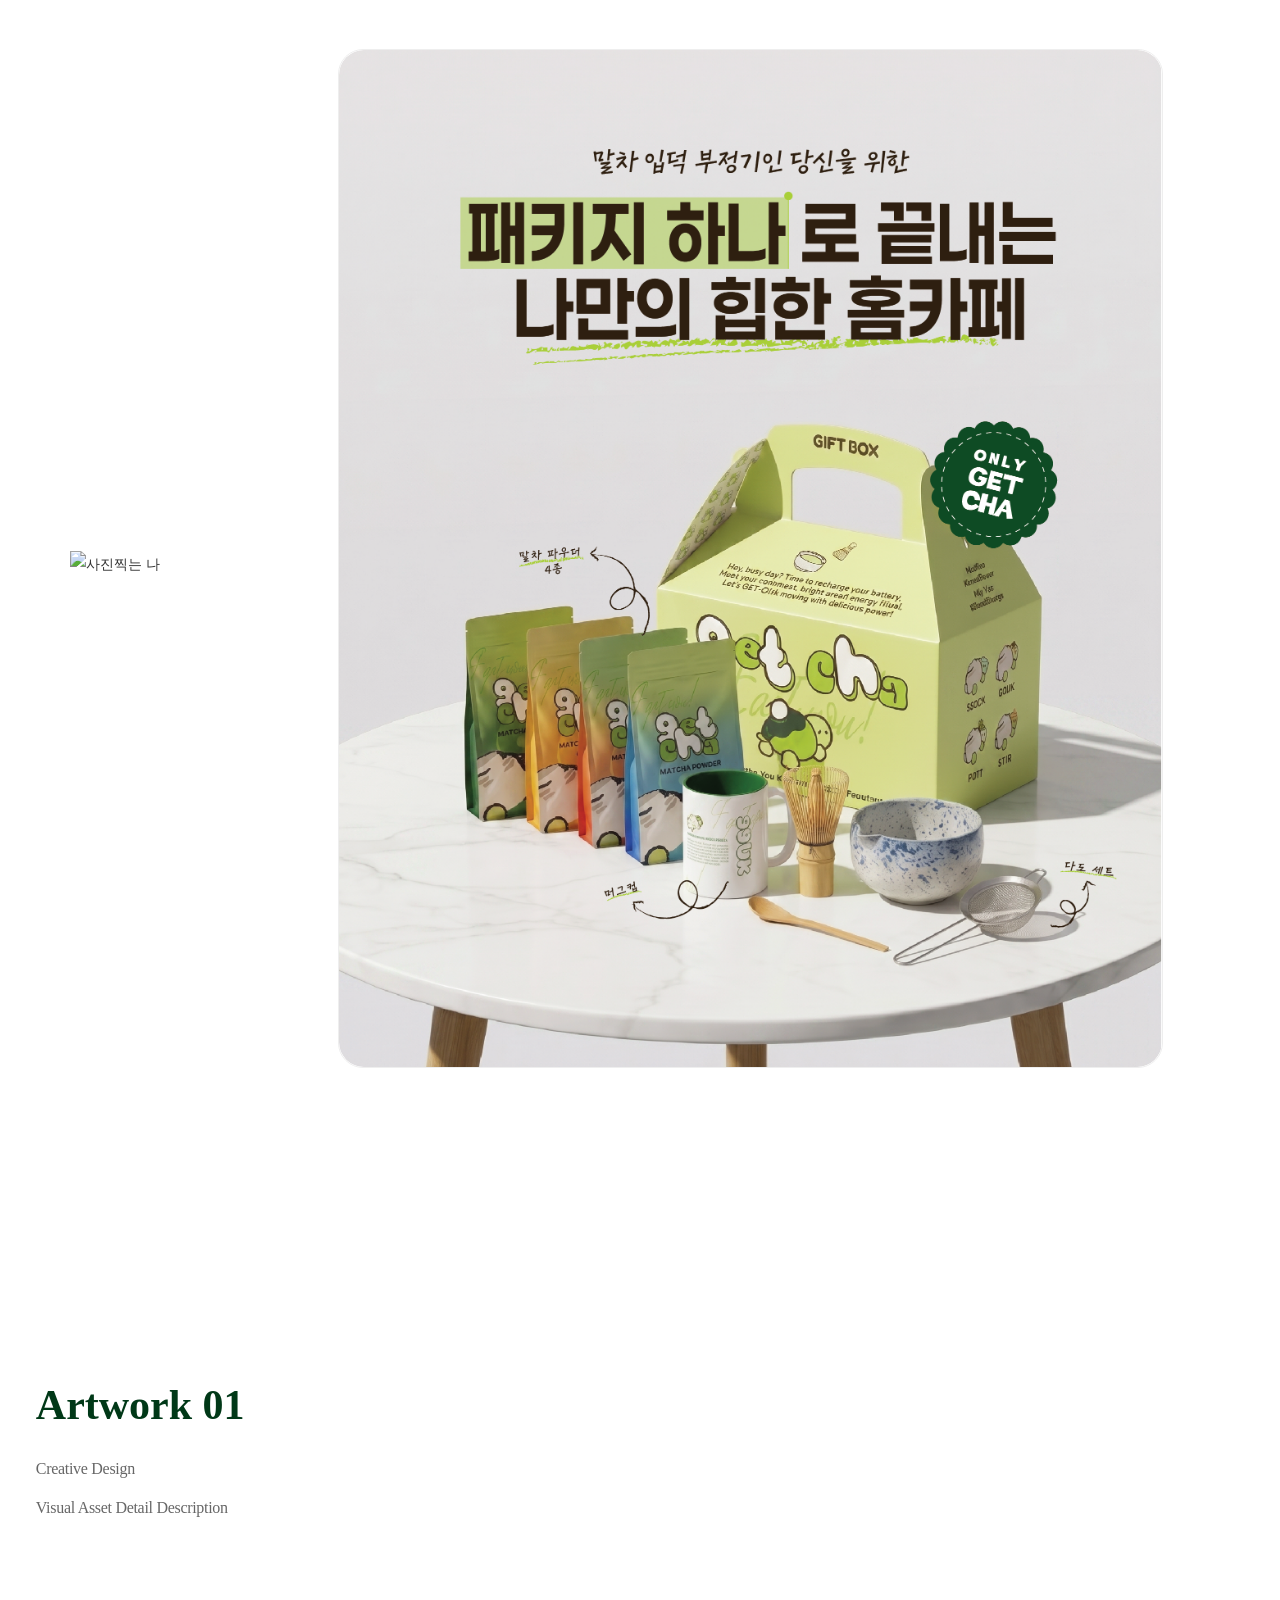
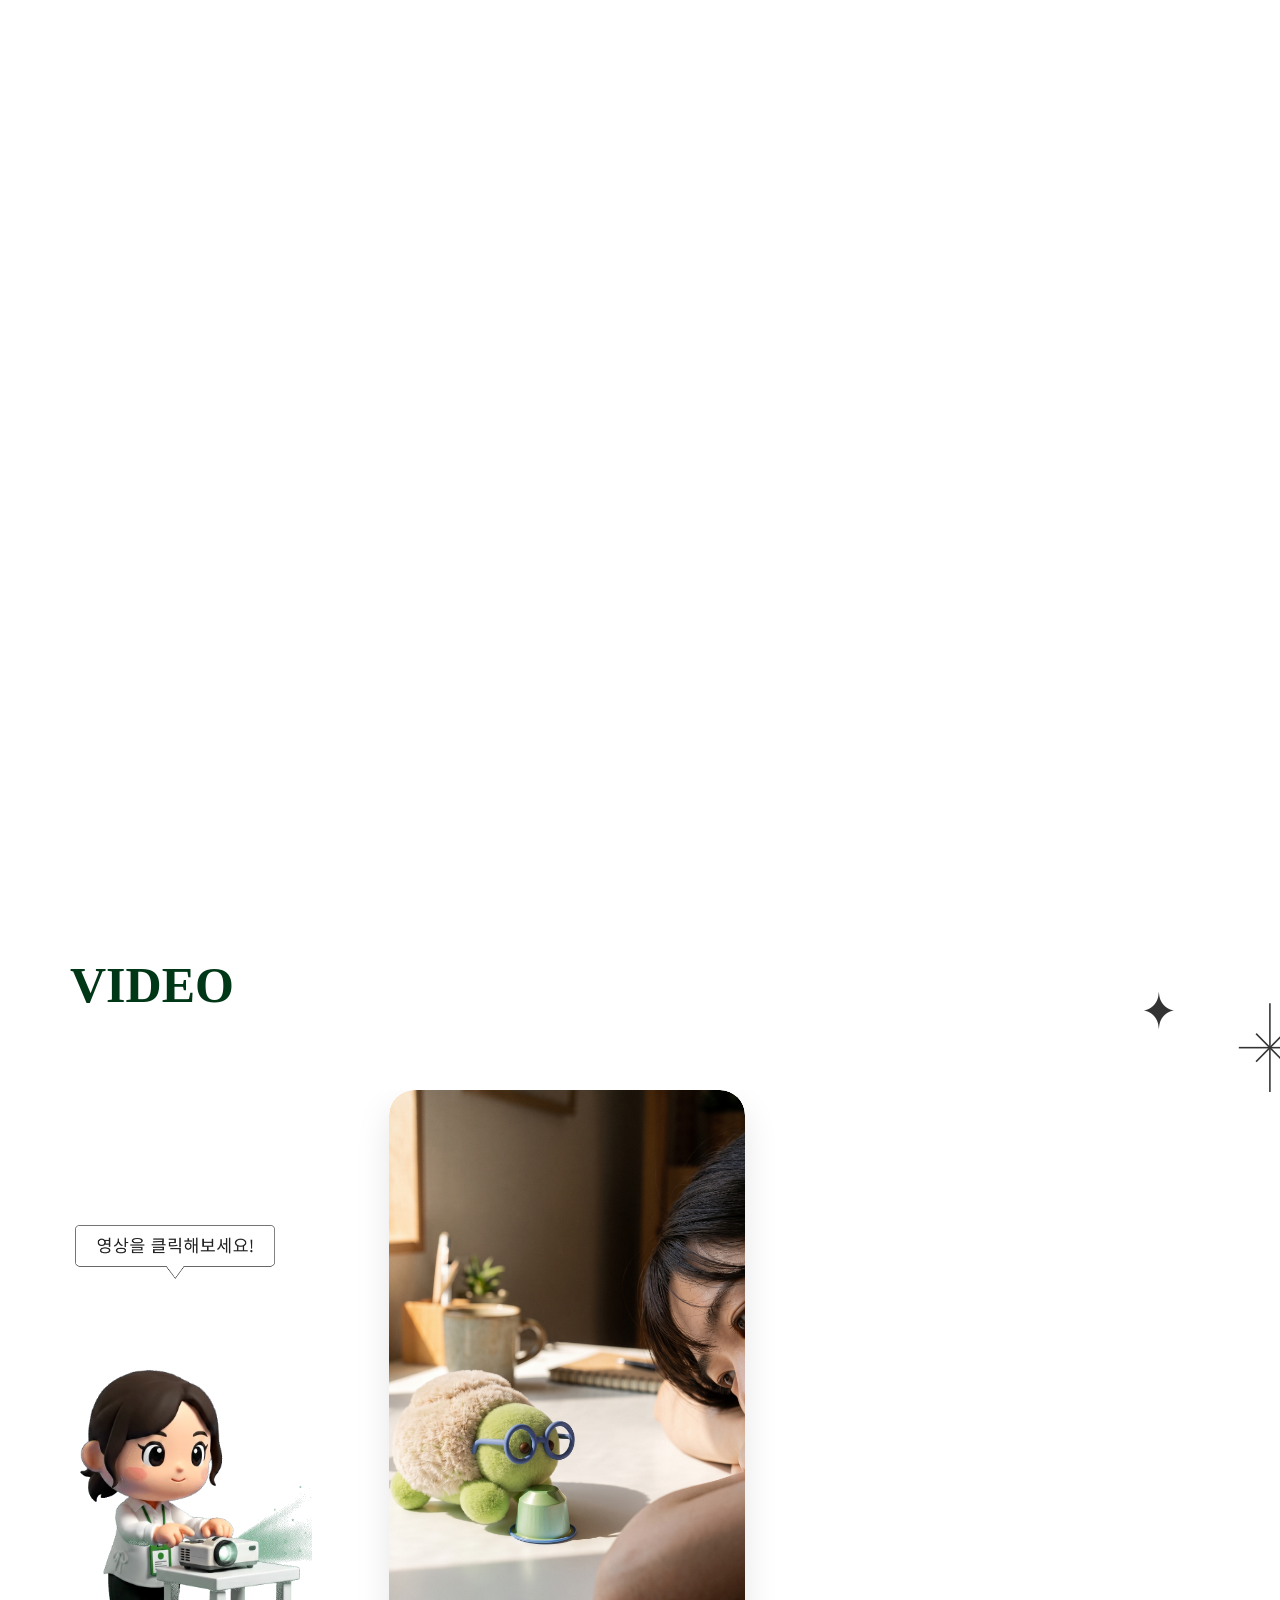
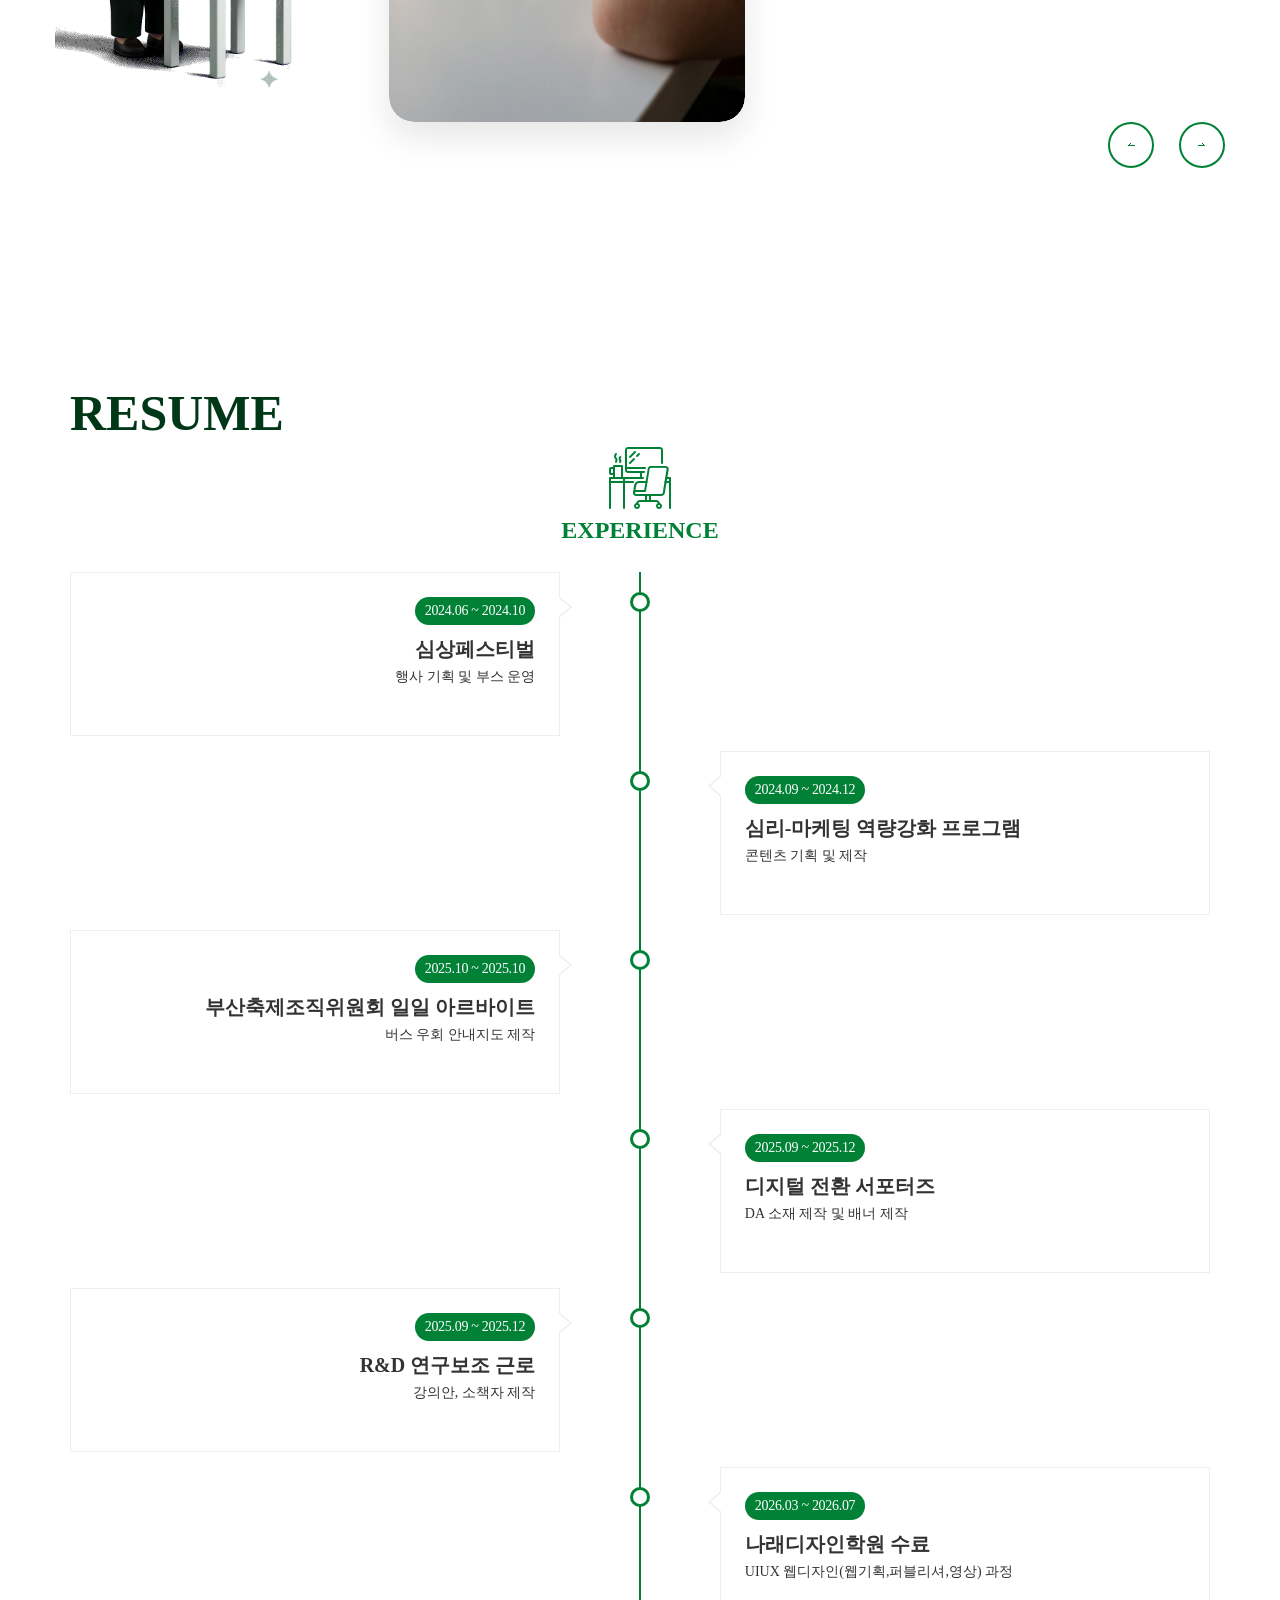
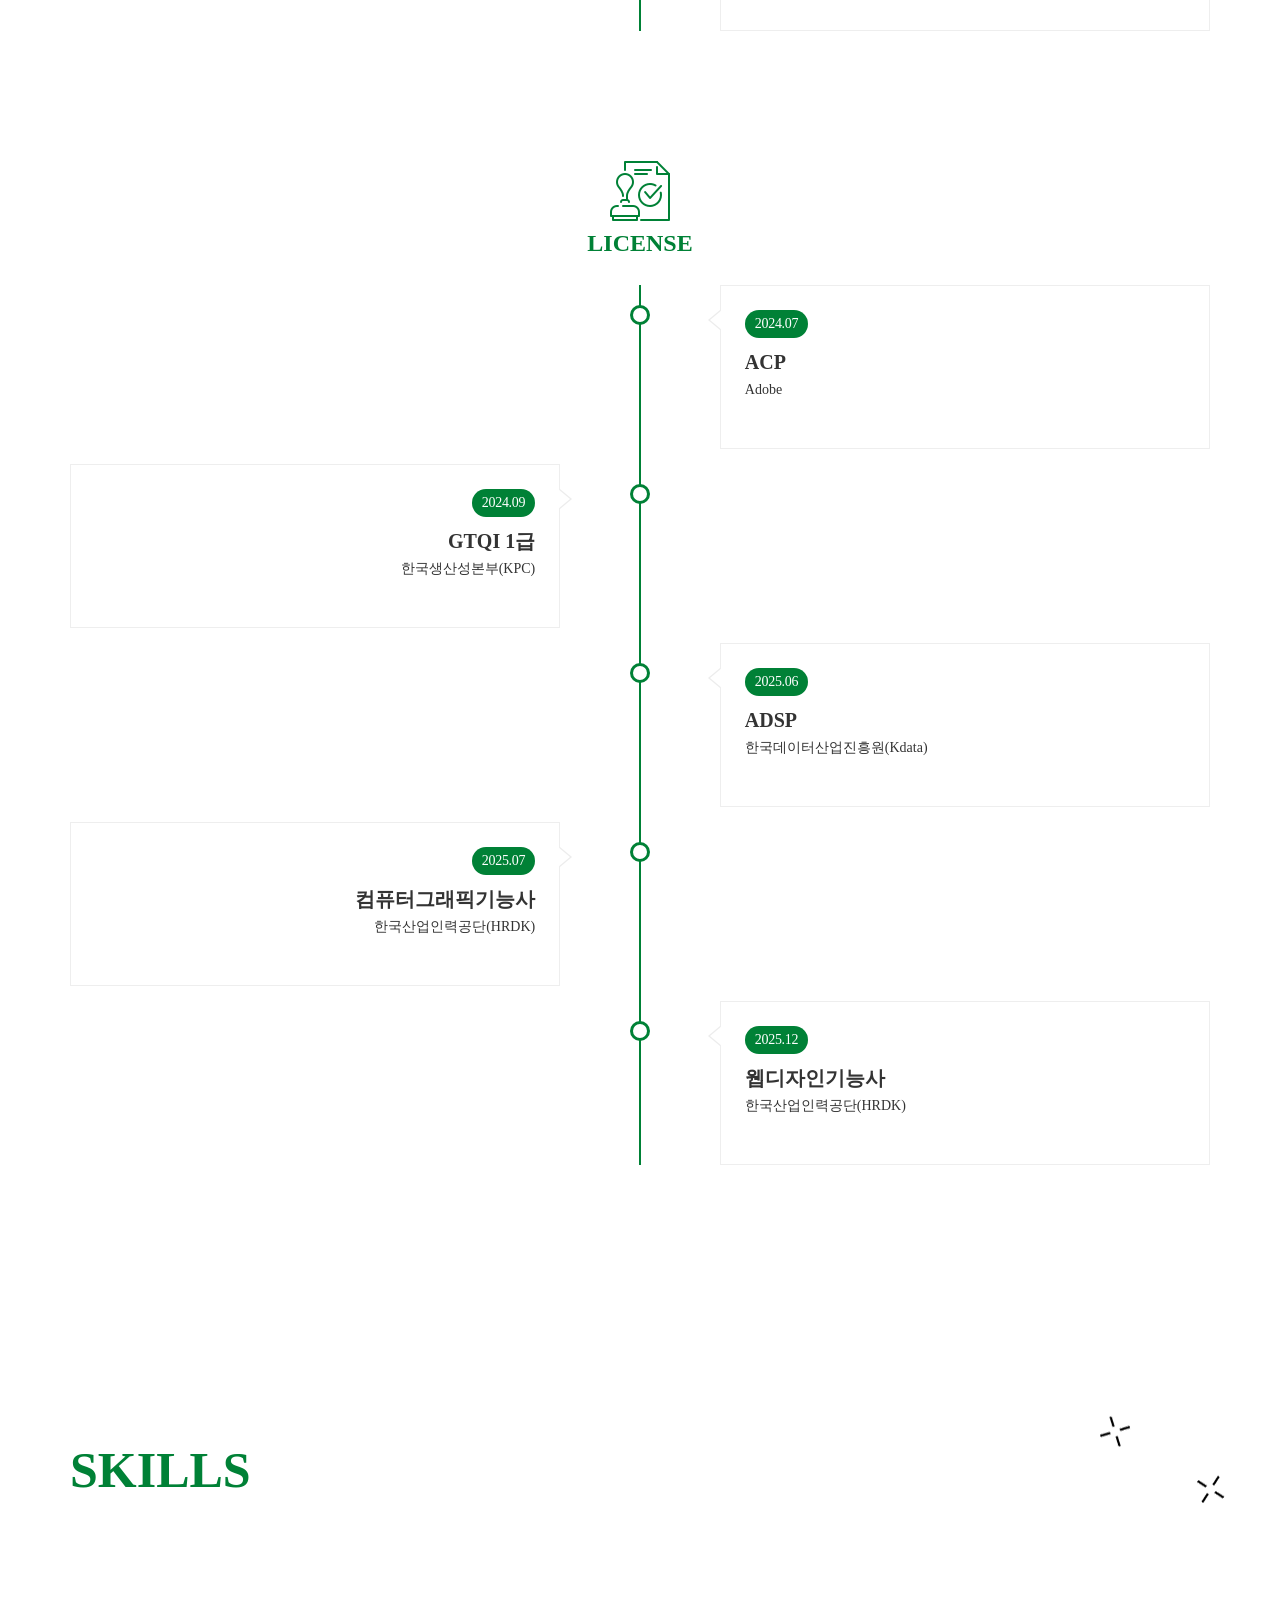
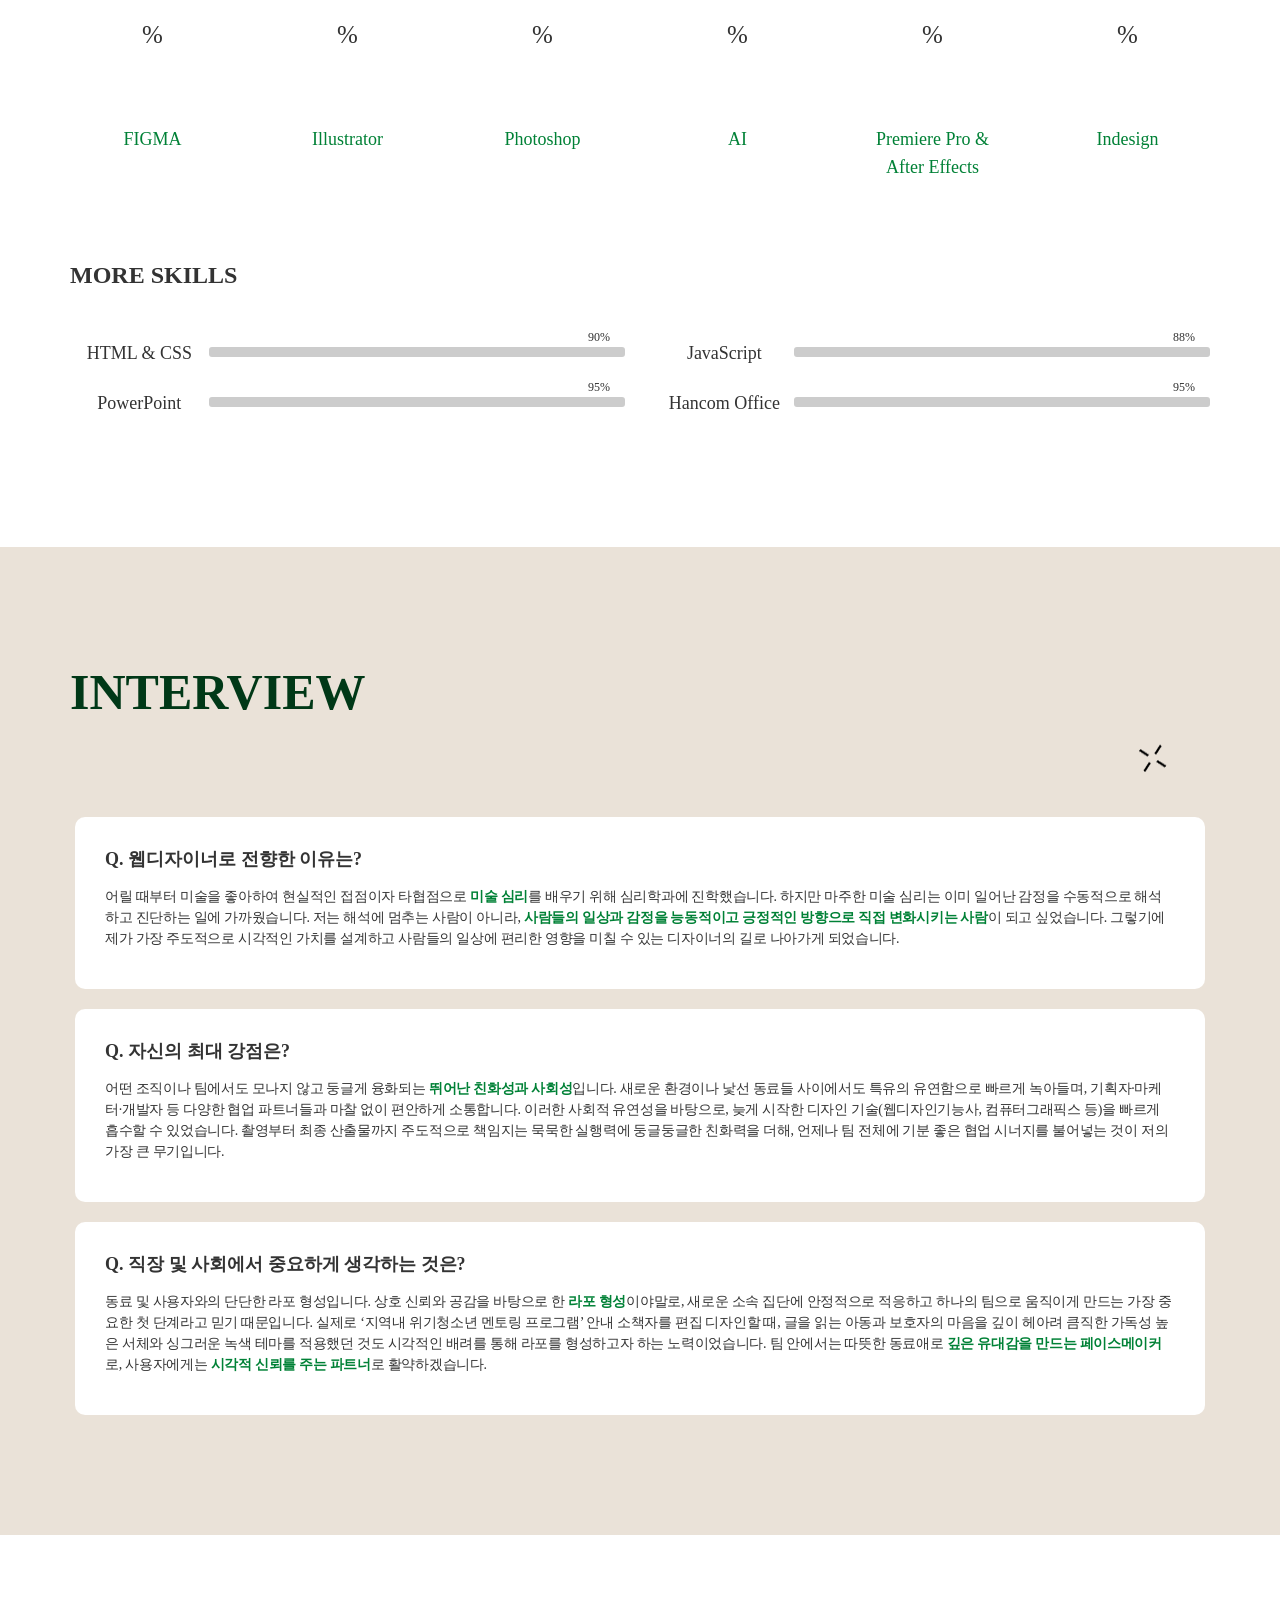
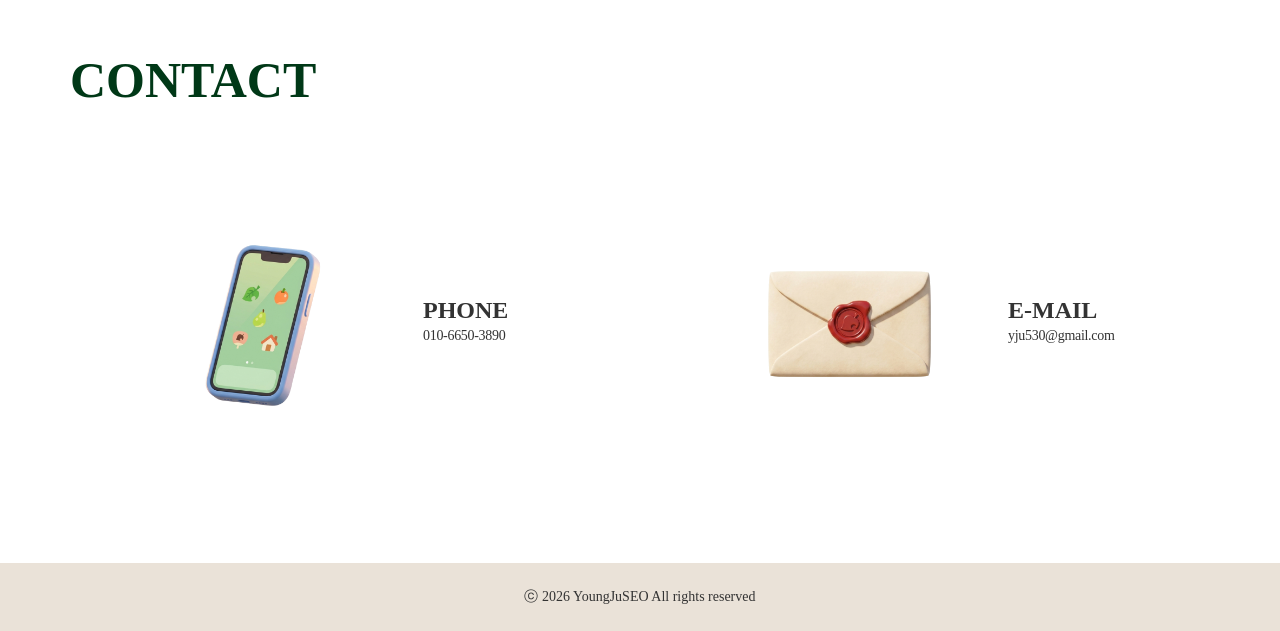
==== commit deacfa40: "Update index.html" ====
--- a/index.html
+++ b/index.html
@@ -796,10 +796,10 @@
 
       <div class="row text-center">
         <div class="col-xs-6 col-sm-4 col-md-2">
-          <div class="chart" data-percent="88" data-color="">
+          <div class="chart" data-percent="95" data-color="">
             <span class="percent"></span>
             <div class="chart-text">
-              <span>Photoshop</span>
+              <span>FIGMA</span>
             </div>
           </div>
         </div>
@@ -812,10 +812,10 @@
           </div>
         </div>
         <div class="col-xs-6 col-sm-4 col-md-2">
-          <div class="chart" data-percent="85" data-color="3498db">
+          <div class="chart" data-percent="90" data-color="3498db">
             <span class="percent"></span>
             <div class="chart-text">
-              <span>Indesign</span>
+              <span>Photoshop</span>
             </div>
           </div>
         </div>
@@ -823,7 +823,7 @@
           <div class="chart" data-percent="90" data-color="3498db">
             <span class="percent"></span>
             <div class="chart-text">
-              <span>FIGMA</span>
+              <span>AI</span>
             </div>
           </div>
         </div>
@@ -839,7 +839,7 @@
           <div class="chart" data-percent="80" data-color="3498db">
             <span class="percent"></span>
             <div class="chart-text">
-              <span>HTML & CSS & JS</span>
+              <span>Indesign</span>
             </div>
           </div>
         </div>
@@ -854,11 +854,11 @@
         <div class="col-md-6">
           <div class="skill-progress">
             <div class="skill-title">
-              <h3>Excel</h3>
+              <h3>HTML & CSS</h3>
             </div>
             <div class="progress">
-              <div class="progress-bar six-sec-ease-in-out" role="progressbar" aria-valuenow="60" aria-valuemin="0"
-                aria-valuemax="100"><span>60%</span>
+              <div class="progress-bar six-sec-ease-in-out" role="progressbar" aria-valuenow="90" aria-valuemin="0"
+                aria-valuemax="100"><span>90%</span>
               </div>
             </div><!-- /.progress -->
           </div><!-- /.skill-progress -->
@@ -878,11 +878,11 @@
         <div class="col-md-6">
           <div class="skill-progress">
             <div class="skill-title">
-              <h3>Word</h3>
+              <h3>JavaScript</h3>
             </div>
             <div class="progress">
-              <div class="progress-bar six-sec-ease-in-out" role="progressbar" aria-valuenow="90" aria-valuemin="0"
-                aria-valuemax="100"><span>90%</span>
+              <div class="progress-bar six-sec-ease-in-out" role="progressbar" aria-valuenow="88" aria-valuemin="0"
+                aria-valuemax="100"><span>88%</span>
               </div>
             </div><!-- /.progress -->
           </div><!-- /.skill-progress -->
--- a/assets/css/style.css
+++ b/assets/css/style.css
@@ -1146,6 +1146,36 @@
     justify-content: center;
     align-items: flex-end;
     align-self: flex-end;
+    position: relative;
+}
+
+/* 캐릭터 영역 컨테이너 애니메이션 */
+.video-left-char {
+    position: relative;
+    animation: floatingChar 3s infinite ease-in-out;
+}
+
+/* 말풍선 스타일 */
+.video-bubble {
+    position: absolute;
+    top: -40px; /* 캐릭터 위쪽으로 배치 */
+    left: 20px;
+    width: 200px; /* 말풍선 크기 조절 */
+    z-index: 5;
+}
+
+/* 기존 캐릭터 이미지 스타일 */
+.video-char-img {
+    max-width: 100%;
+    height: auto;
+    object-fit: contain;
+}
+
+/* 둥둥 떠다니는 효과 (이미 정의된 floatingChar 키프레임 활용) */
+@keyframes floatingChar {
+    0% { transform: translateY(0); }
+    50% { transform: translateY(-15px); }
+    100% { transform: translateY(0); }
 }
 
 .video-left-char img {
@@ -1354,6 +1384,8 @@
     cursor: pointer !important;
 }
 
+
+
 /* ==========================================================================
    8. Resume Section (#resume)
    ========================================================================== */
@@ -1913,21 +1945,19 @@
     100% { transform: translateY(0); }
 }
 
-/* Portfolio 섹션 내 모든 Magnific Popup 관련 재생 버튼 및 오버레이 차단 */
+/* 팝업은 허용하되 재생 버튼 아이콘만 깔끔하게 제거 */
 #portfolio .magnific-popup-icon,
 #portfolio .mfp-play,
-#portfolio .mfp-arrow,
-#portfolio .video-play-icon, 
-.mfp-with-zoom .mfp-container {
+#portfolio .video-play-icon {
     display: none !important;
-    visibility: hidden !important;
-    pointer-events: none !important;
-}
-
-/* 추가: 포트폴리오 아이템 위를 덮고 있는 모든 가상 요소 삭제 */
-#portfolio .post-thumbnail::before,
-#portfolio .post-thumbnail::after {
-    display: none !important;
+}
+
+/* 포트폴리오 썸네일 클릭을 위한 설정 */
+#portfolio .post-thumbnail a.image-link {
+    display: block;
+    width: 100%;
+    height: 100%;
+    cursor: pointer;
 }
 
 .mouse-icon {
@@ -2300,4 +2330,4 @@
         top: -35px !important;
         right: 8px !important;
     }
-}+}
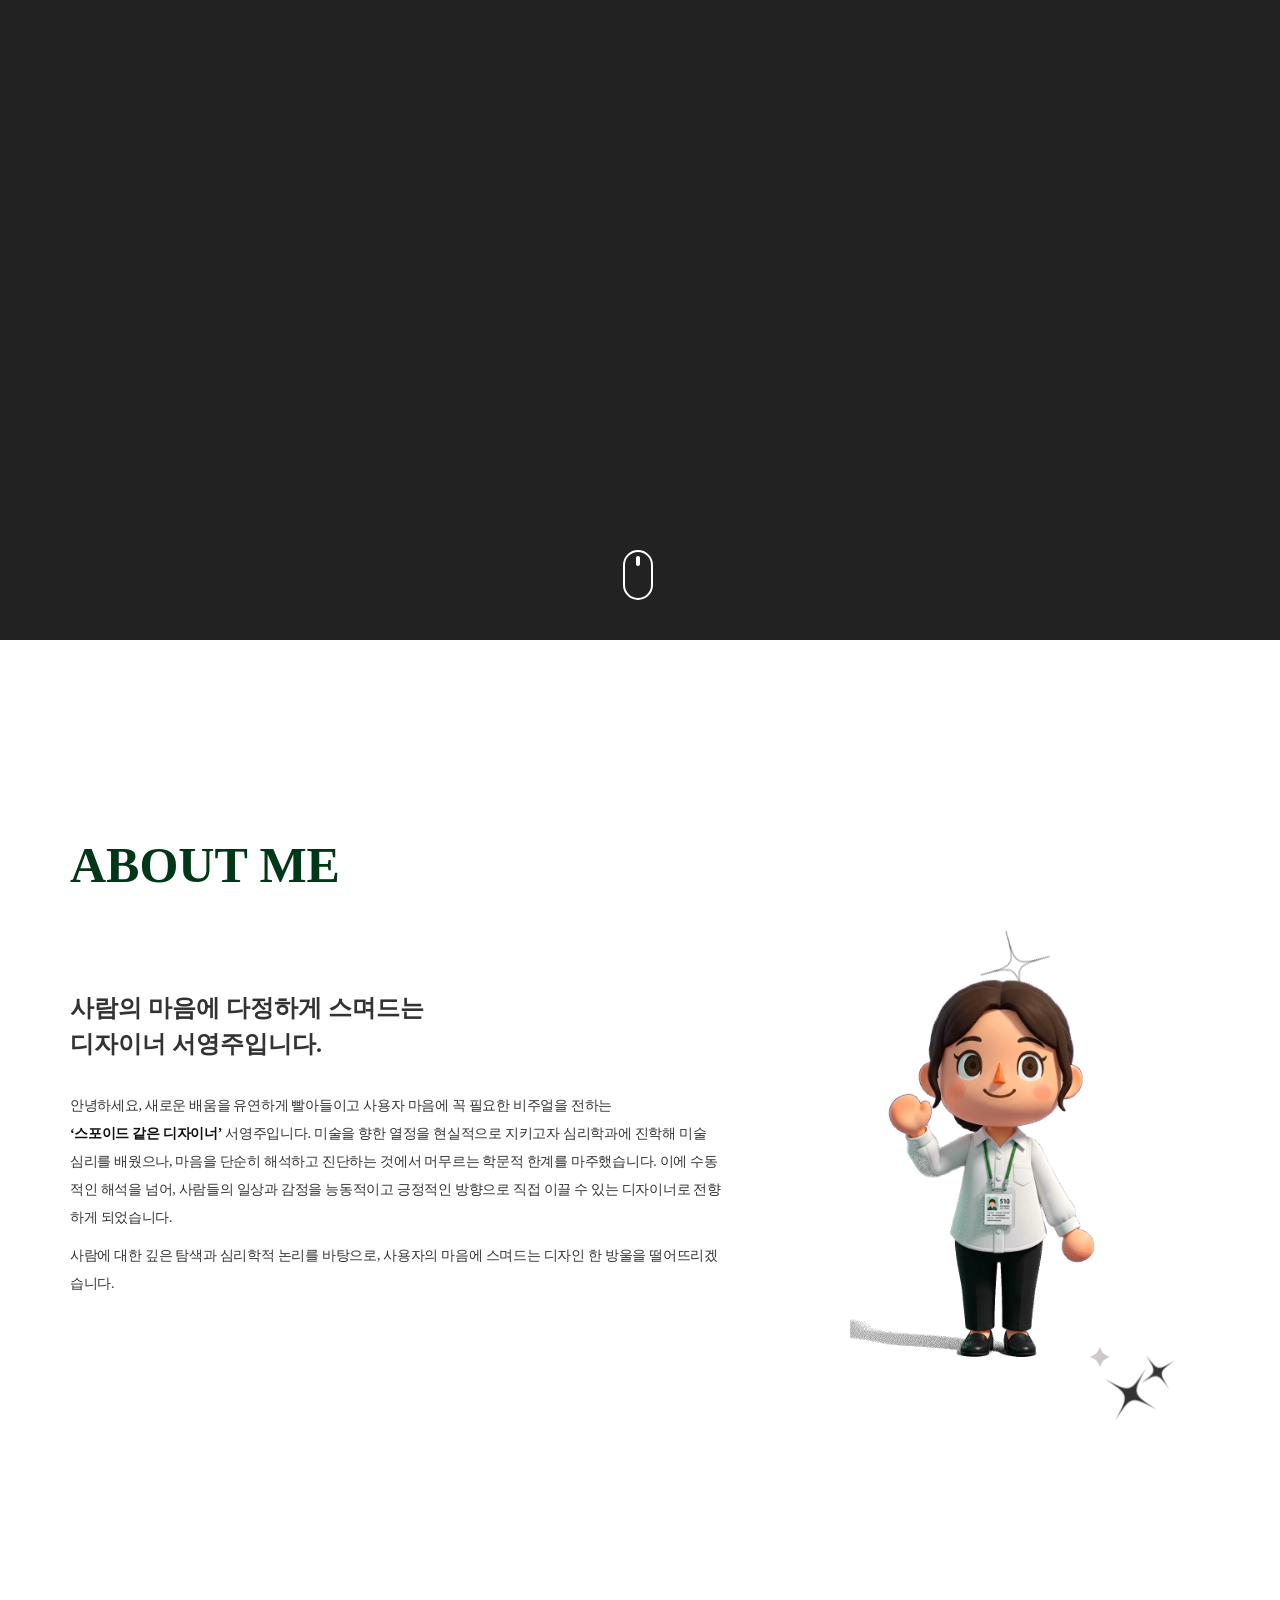
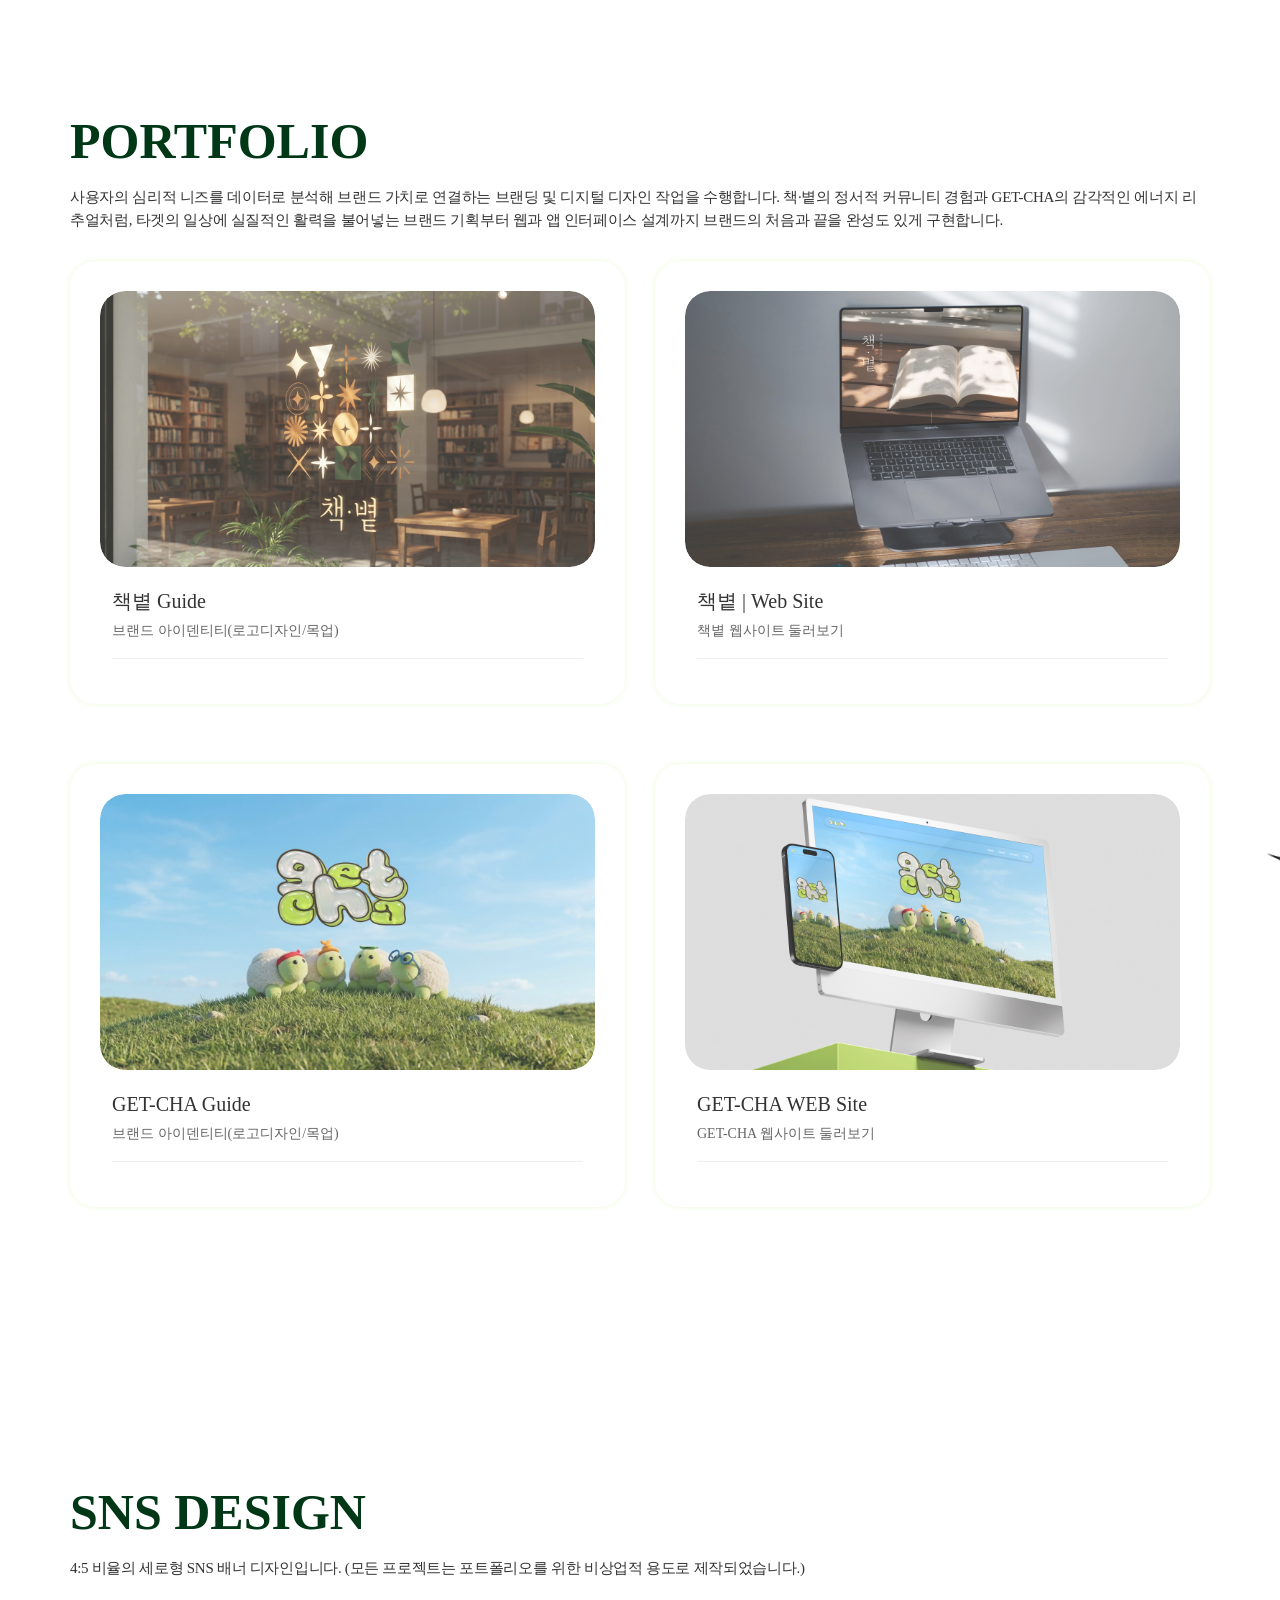
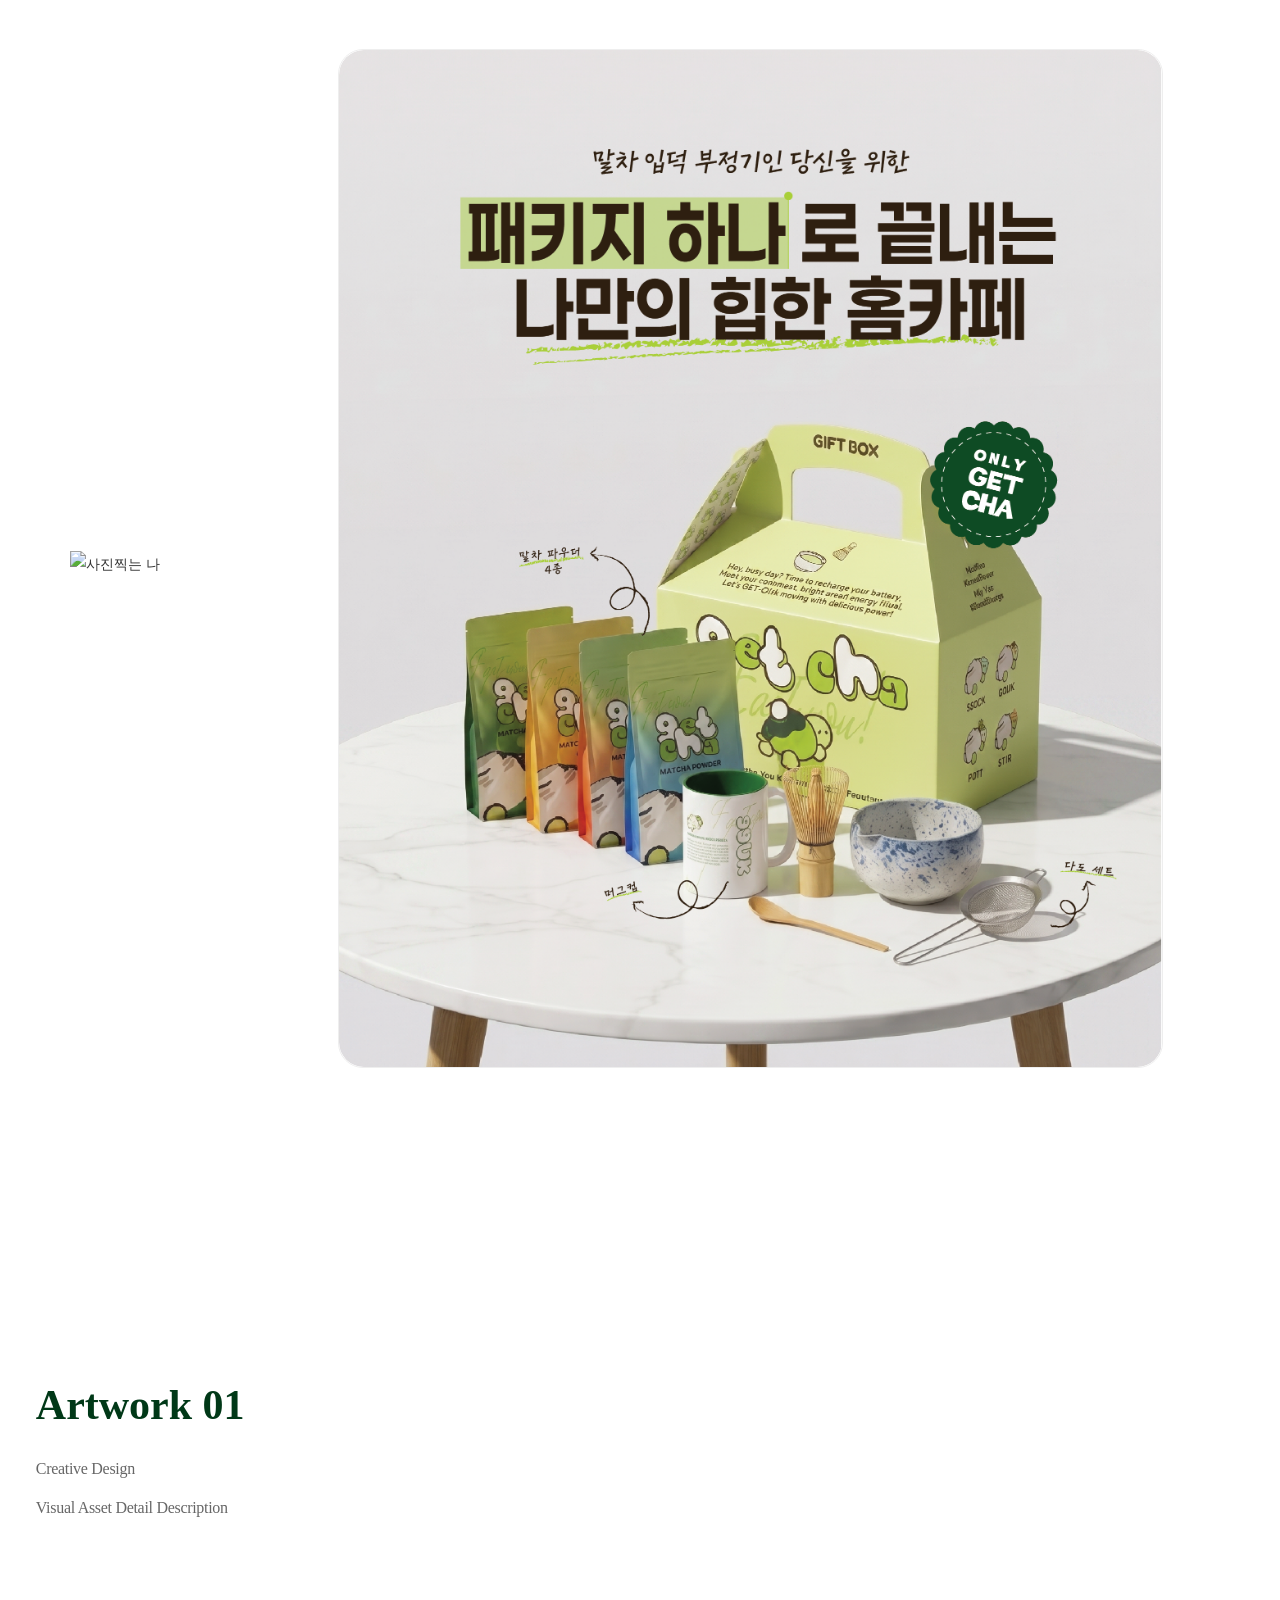
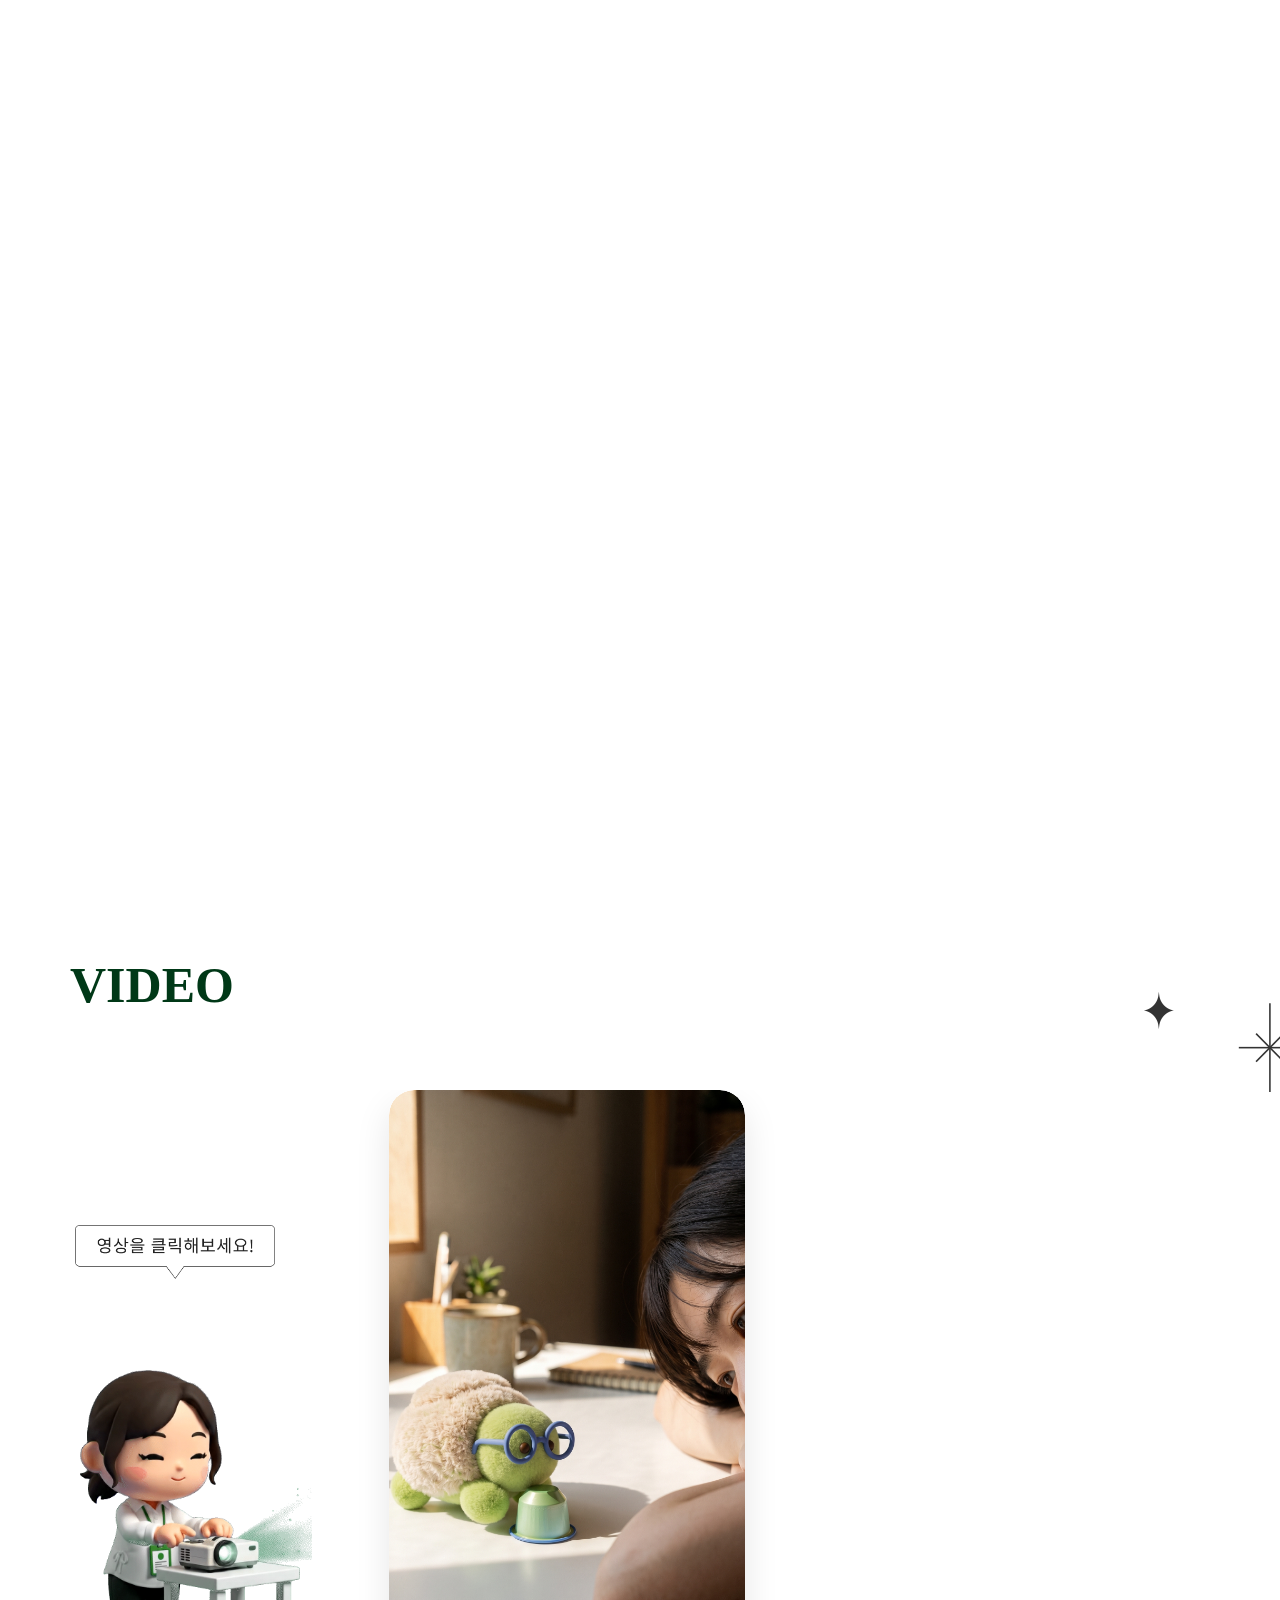
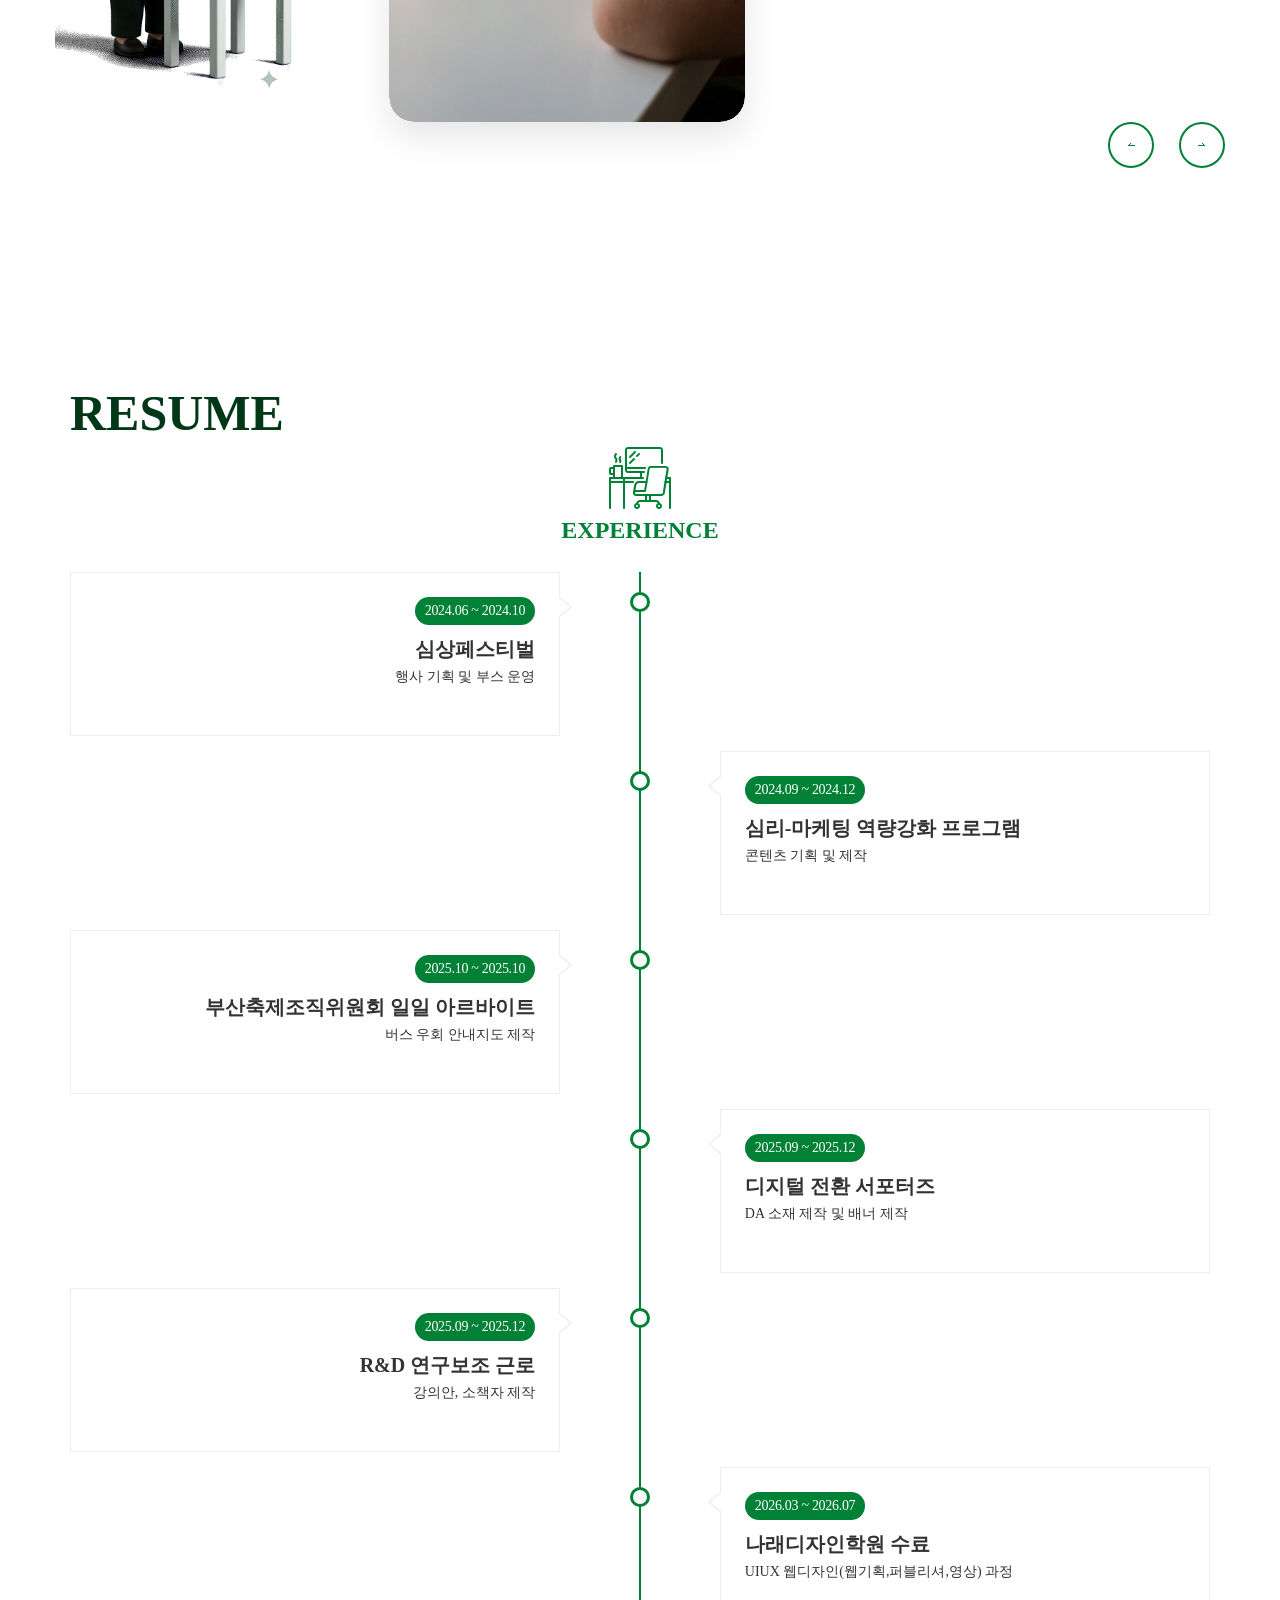
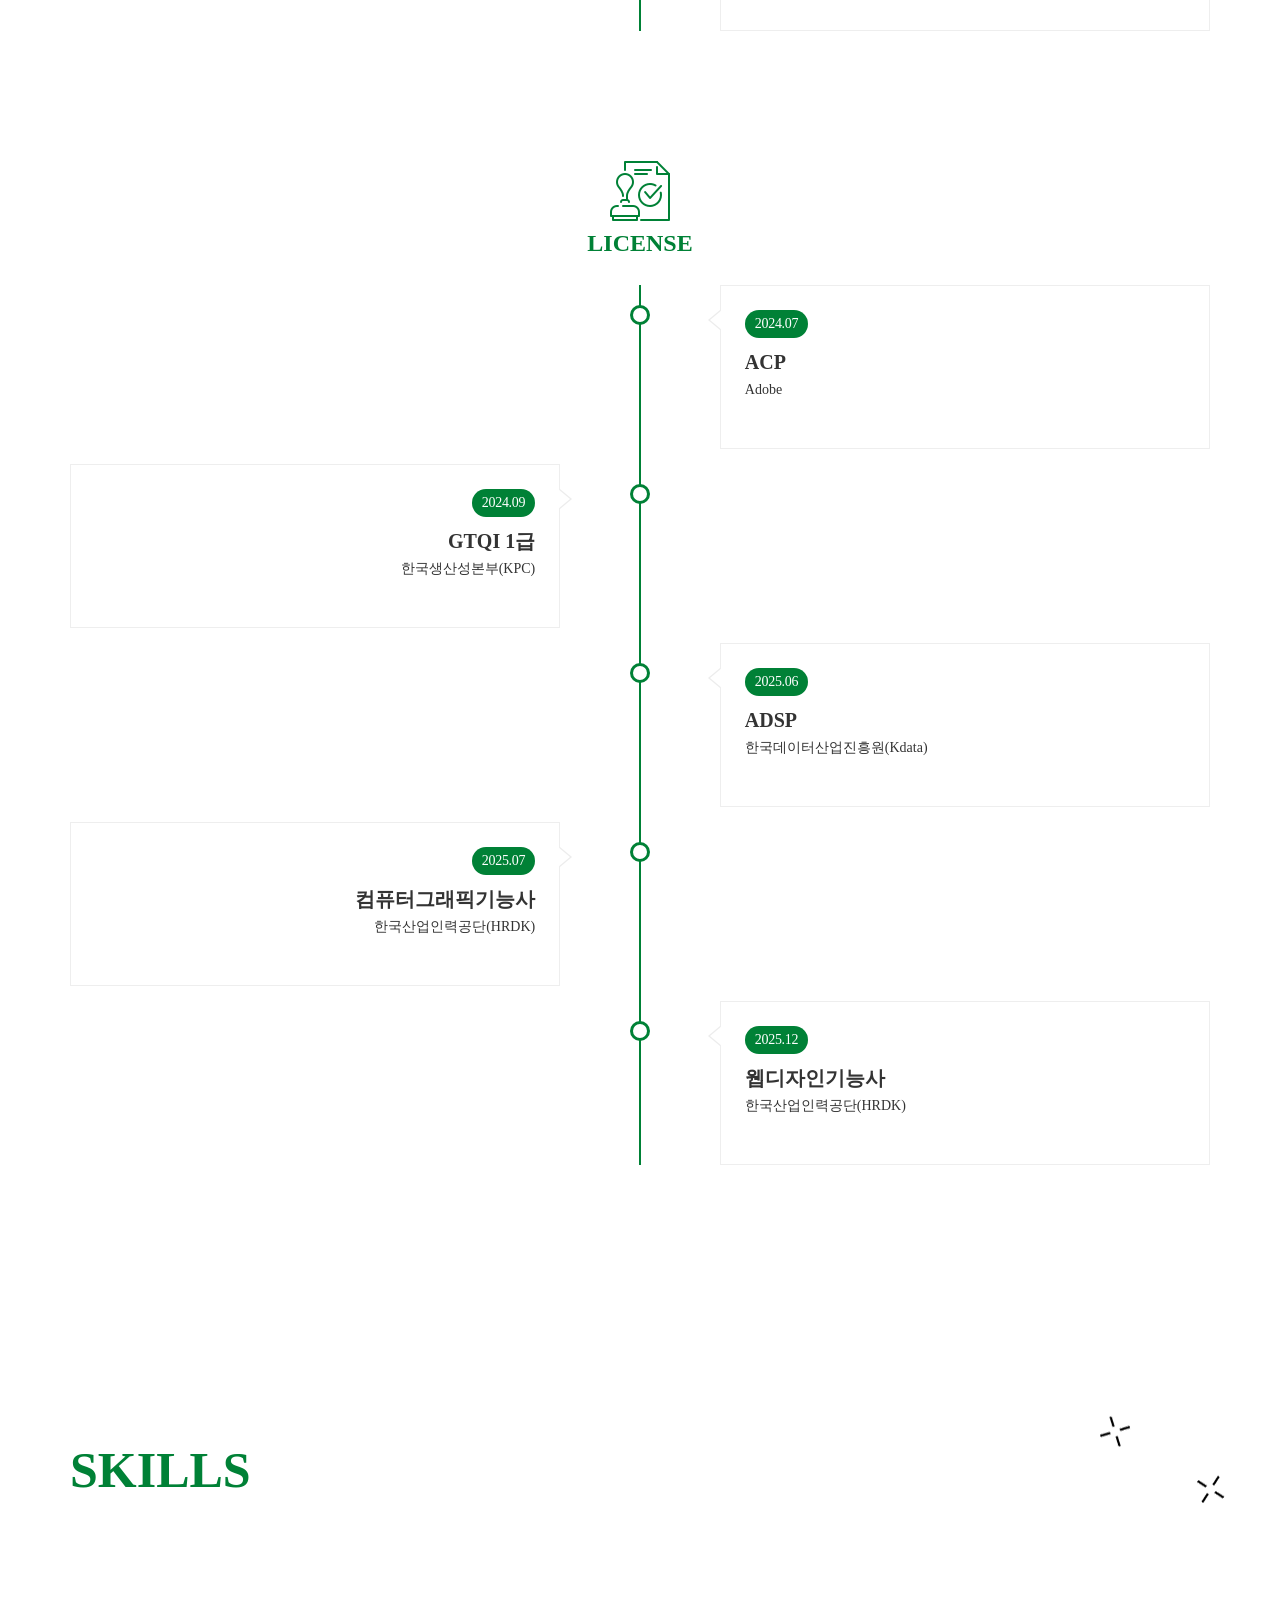
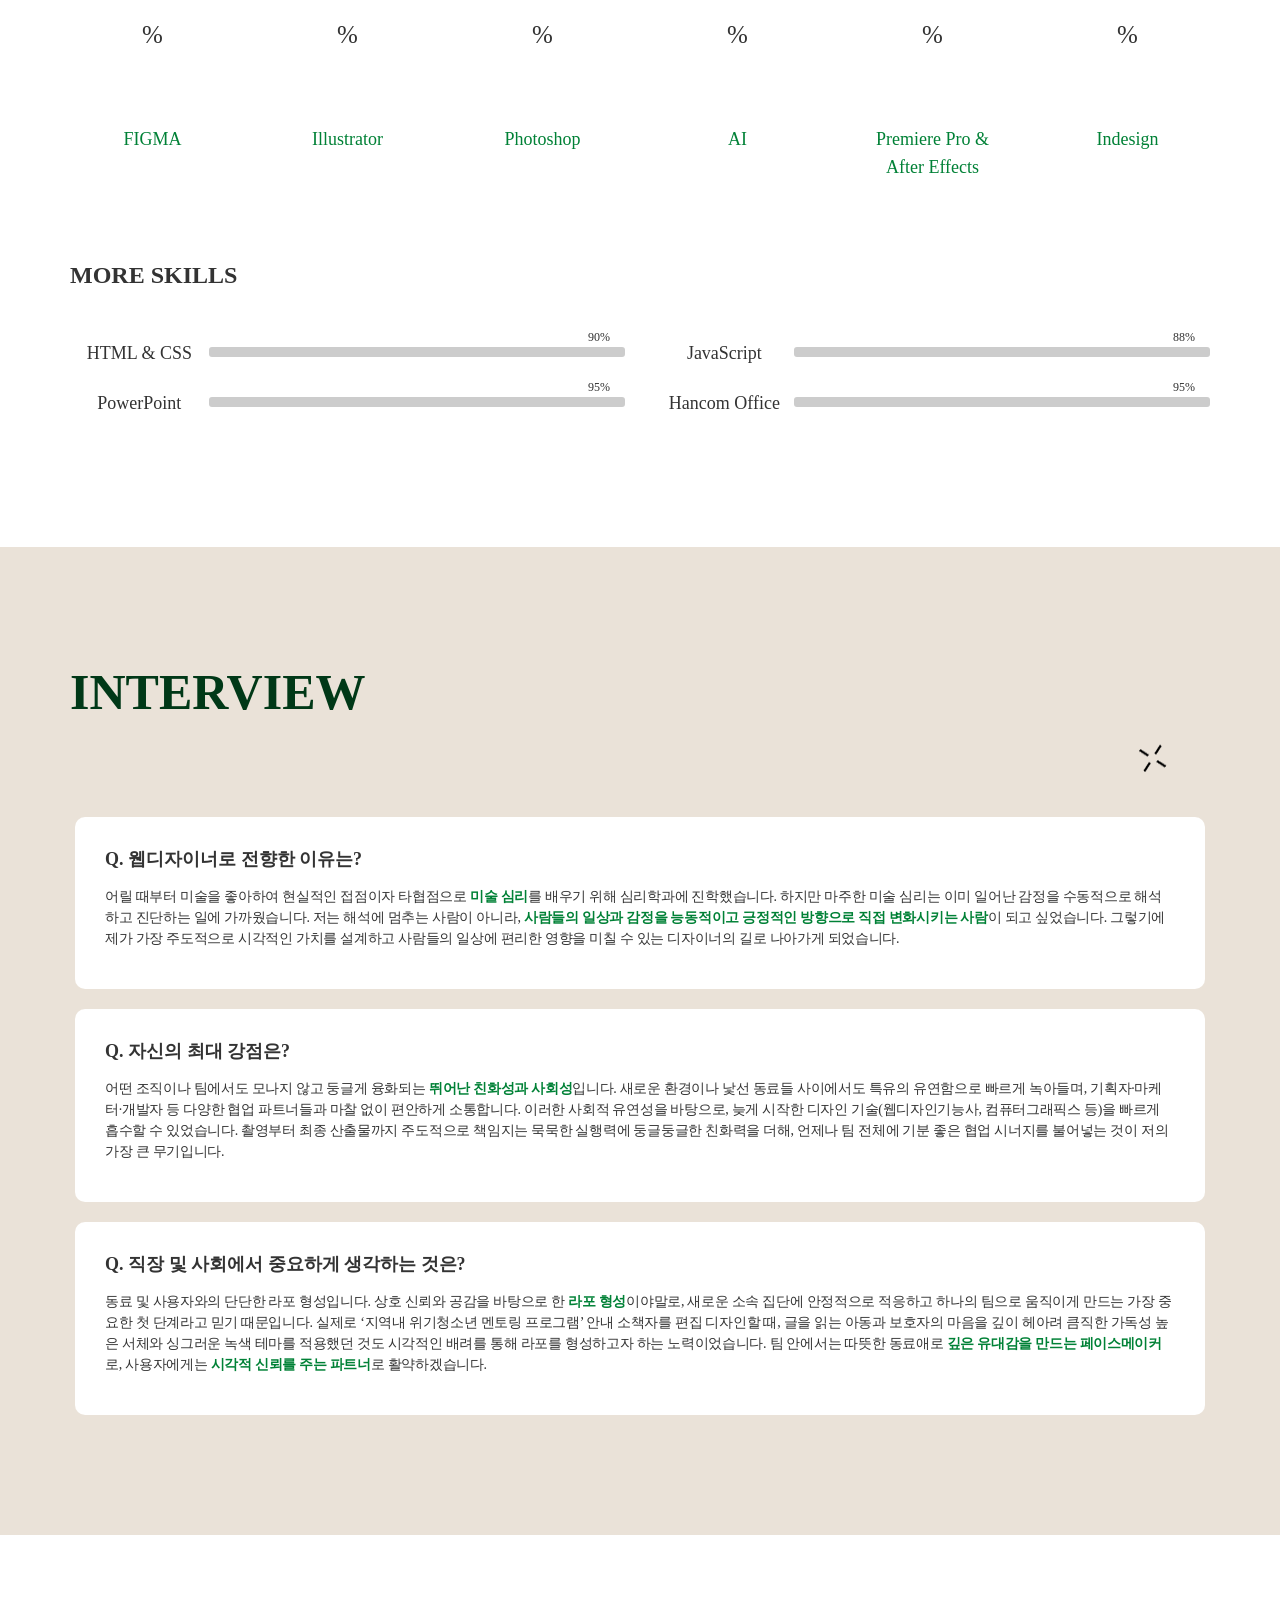
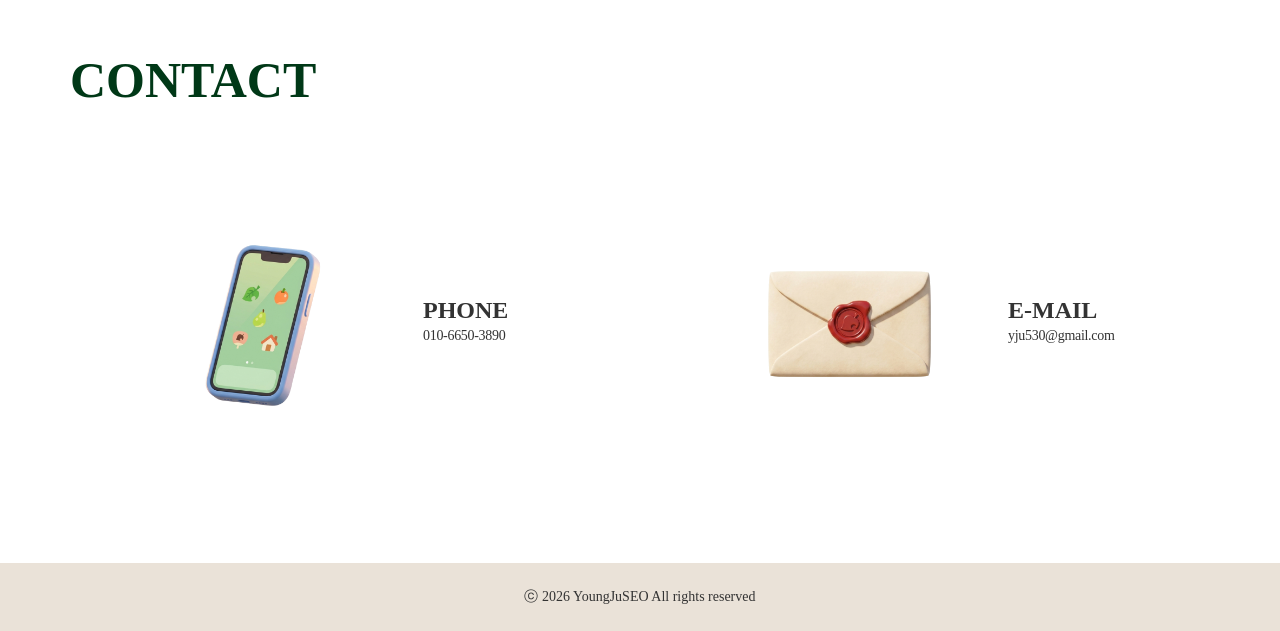
==== commit 987fef54: "Update index.html" ====
--- a/index.html
+++ b/index.html
@@ -301,7 +301,7 @@
               <div class="swiper-slide sns-item">
                 <div class="sns-bg">
                   <div class="sns">
-                    <a class="image-link" href="assets/images/sns/sns_full_1.png">
+                    <a class="image-link" href="assets/images/sns/sns_full_1.jpg">
                       <div class="sns-overlay"></div>
                       <img src="assets/images/sns/sns_1.png" alt="sns디자인 첫번째">
                       <div class="sns-info">
@@ -315,7 +315,7 @@
               <div class="swiper-slide sns-item">
                 <div class="sns-bg">
                   <div class="sns">
-                    <a class="image-link" href="assets/images/sns/sns_full_2.png">
+                    <a class="image-link" href="assets/images/sns/sns_full_2.jpg">
                       <div class="sns-overlay"></div>
                       <img src="assets/images/sns/sns_2.png" alt="sns디자인 두번째">
                       <div class="sns-info">
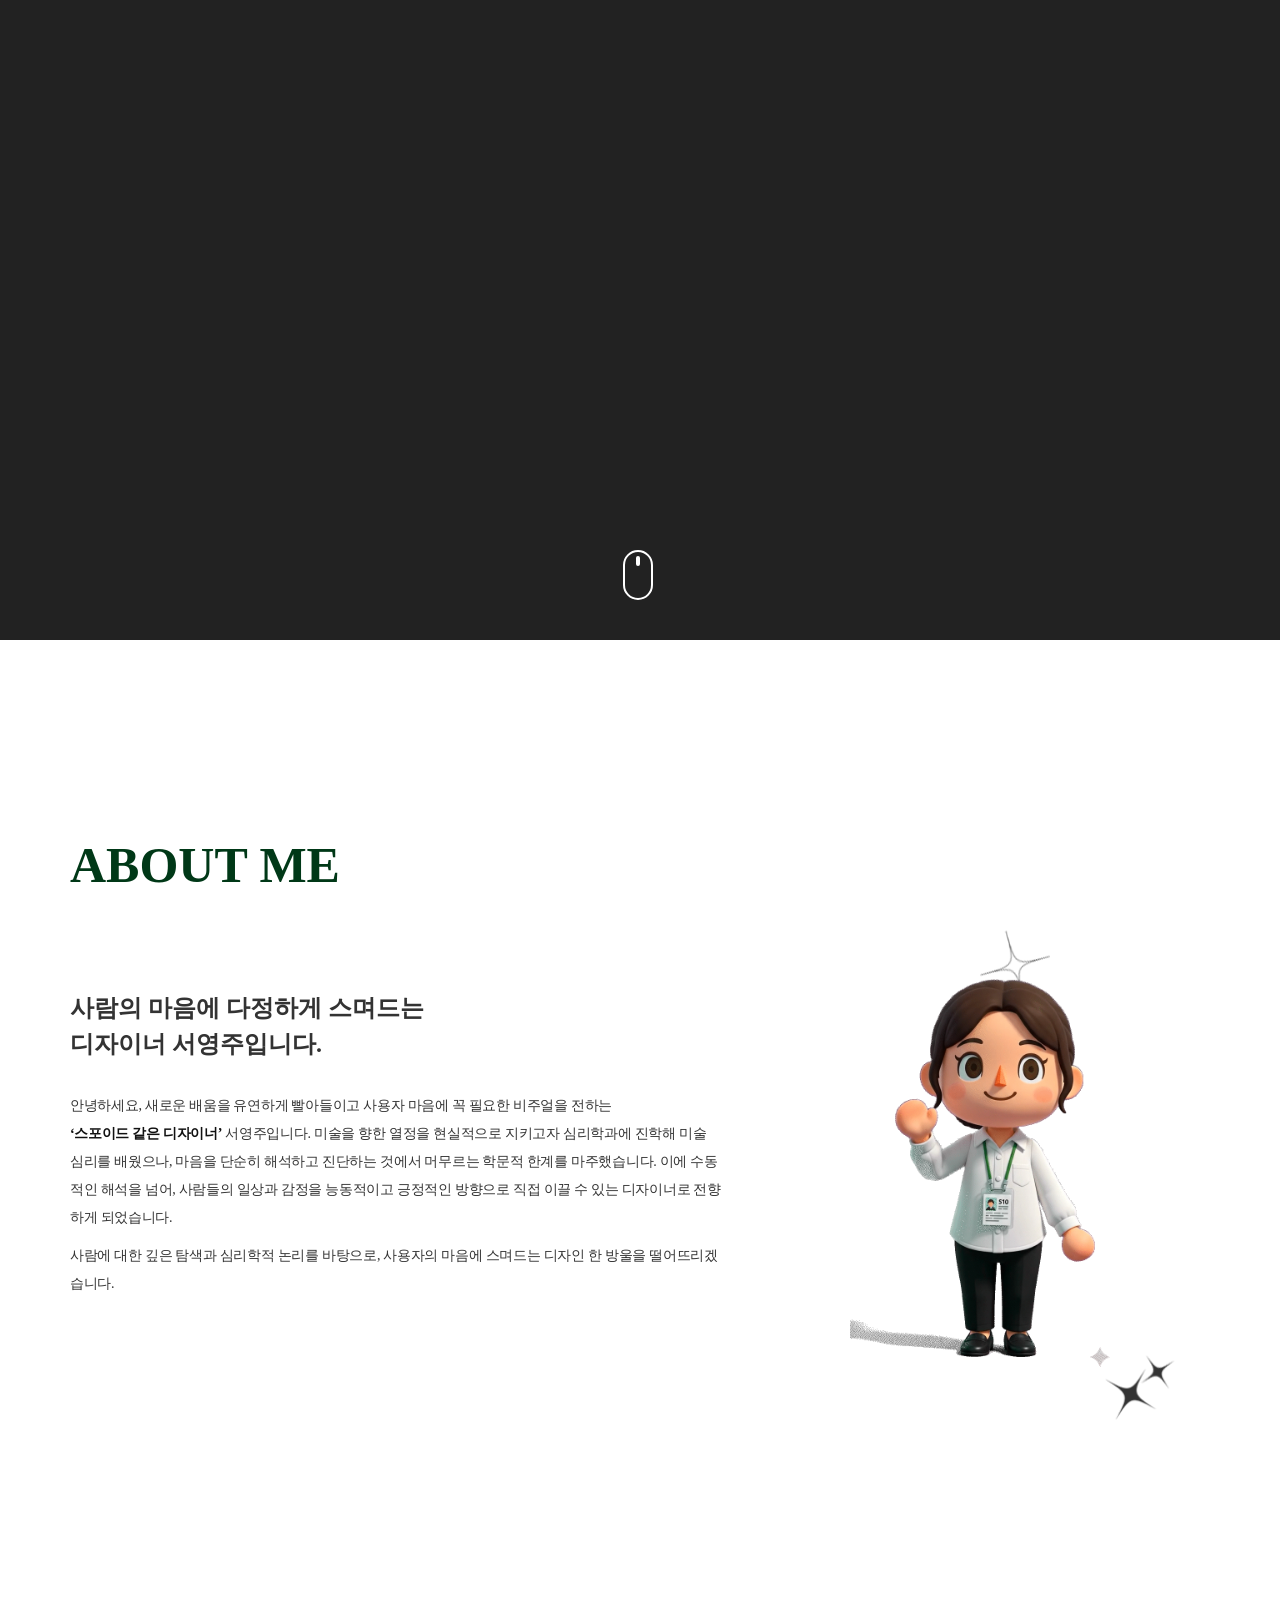
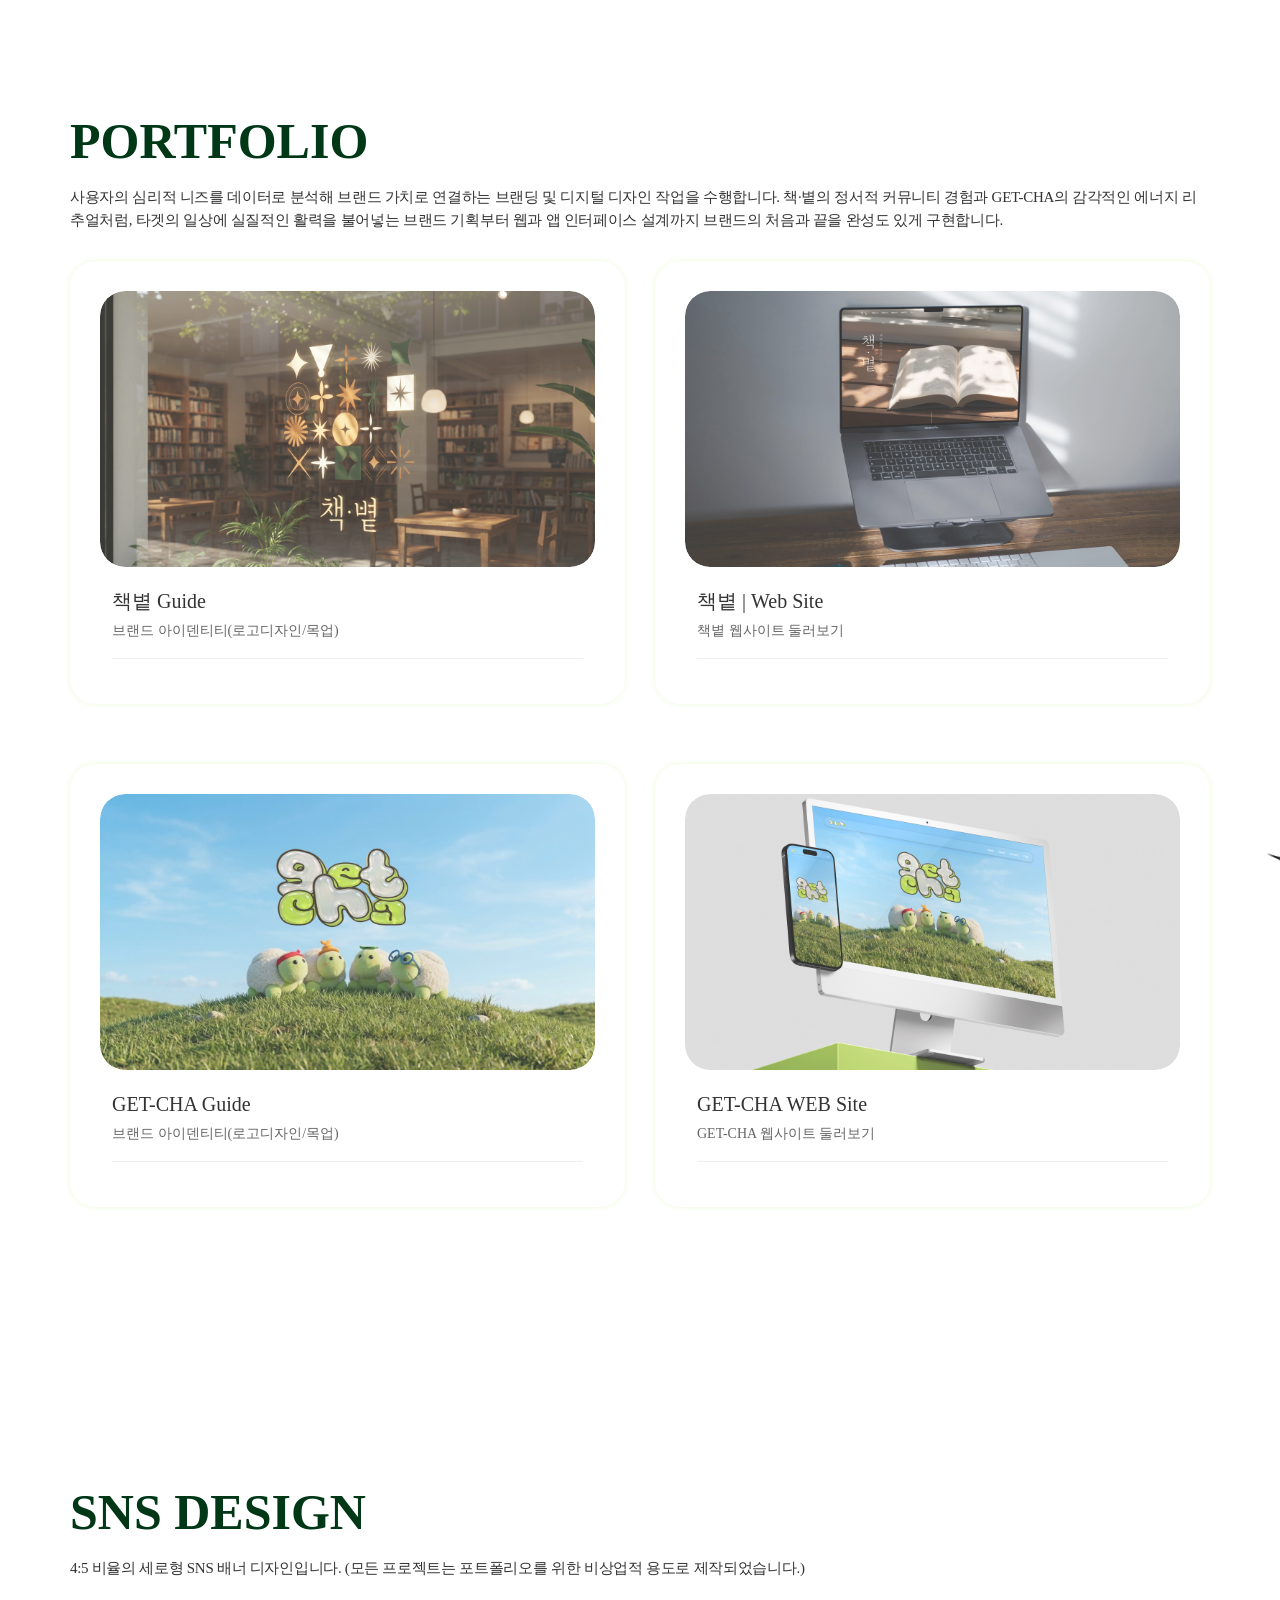
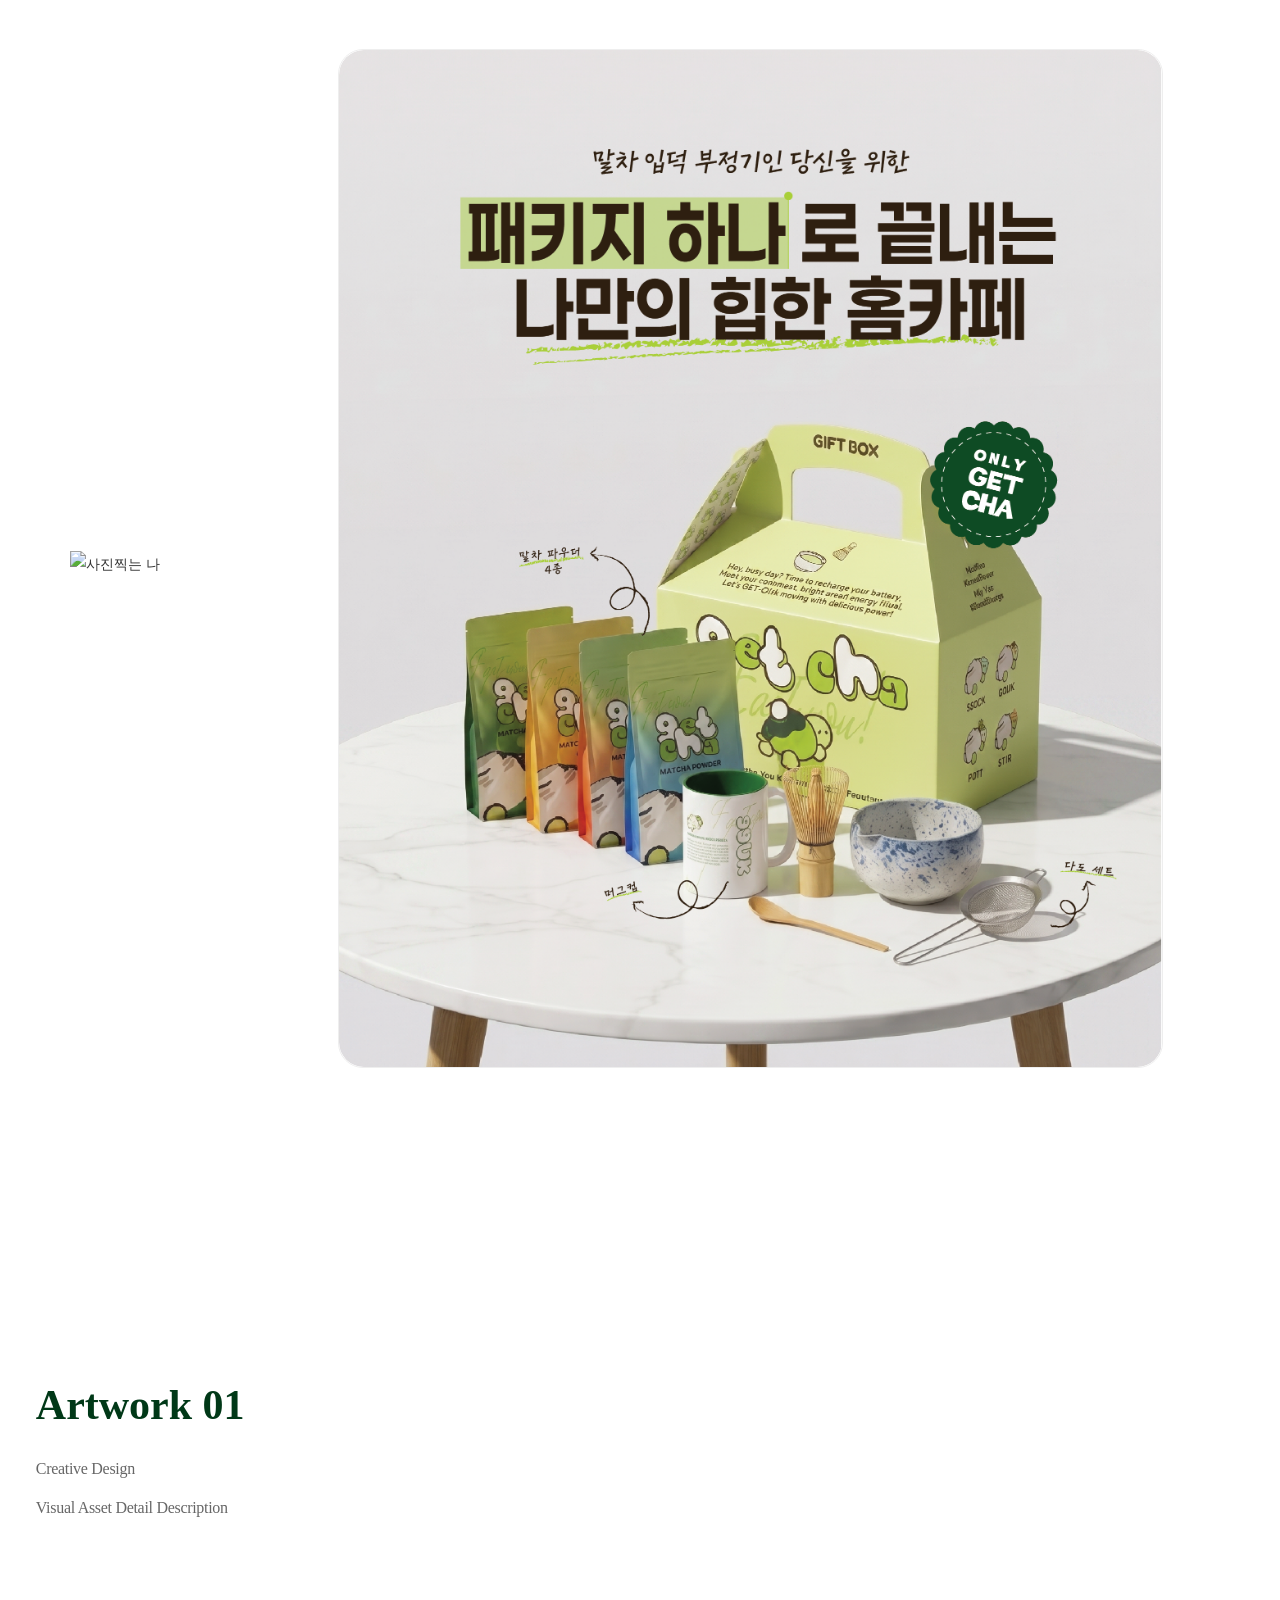
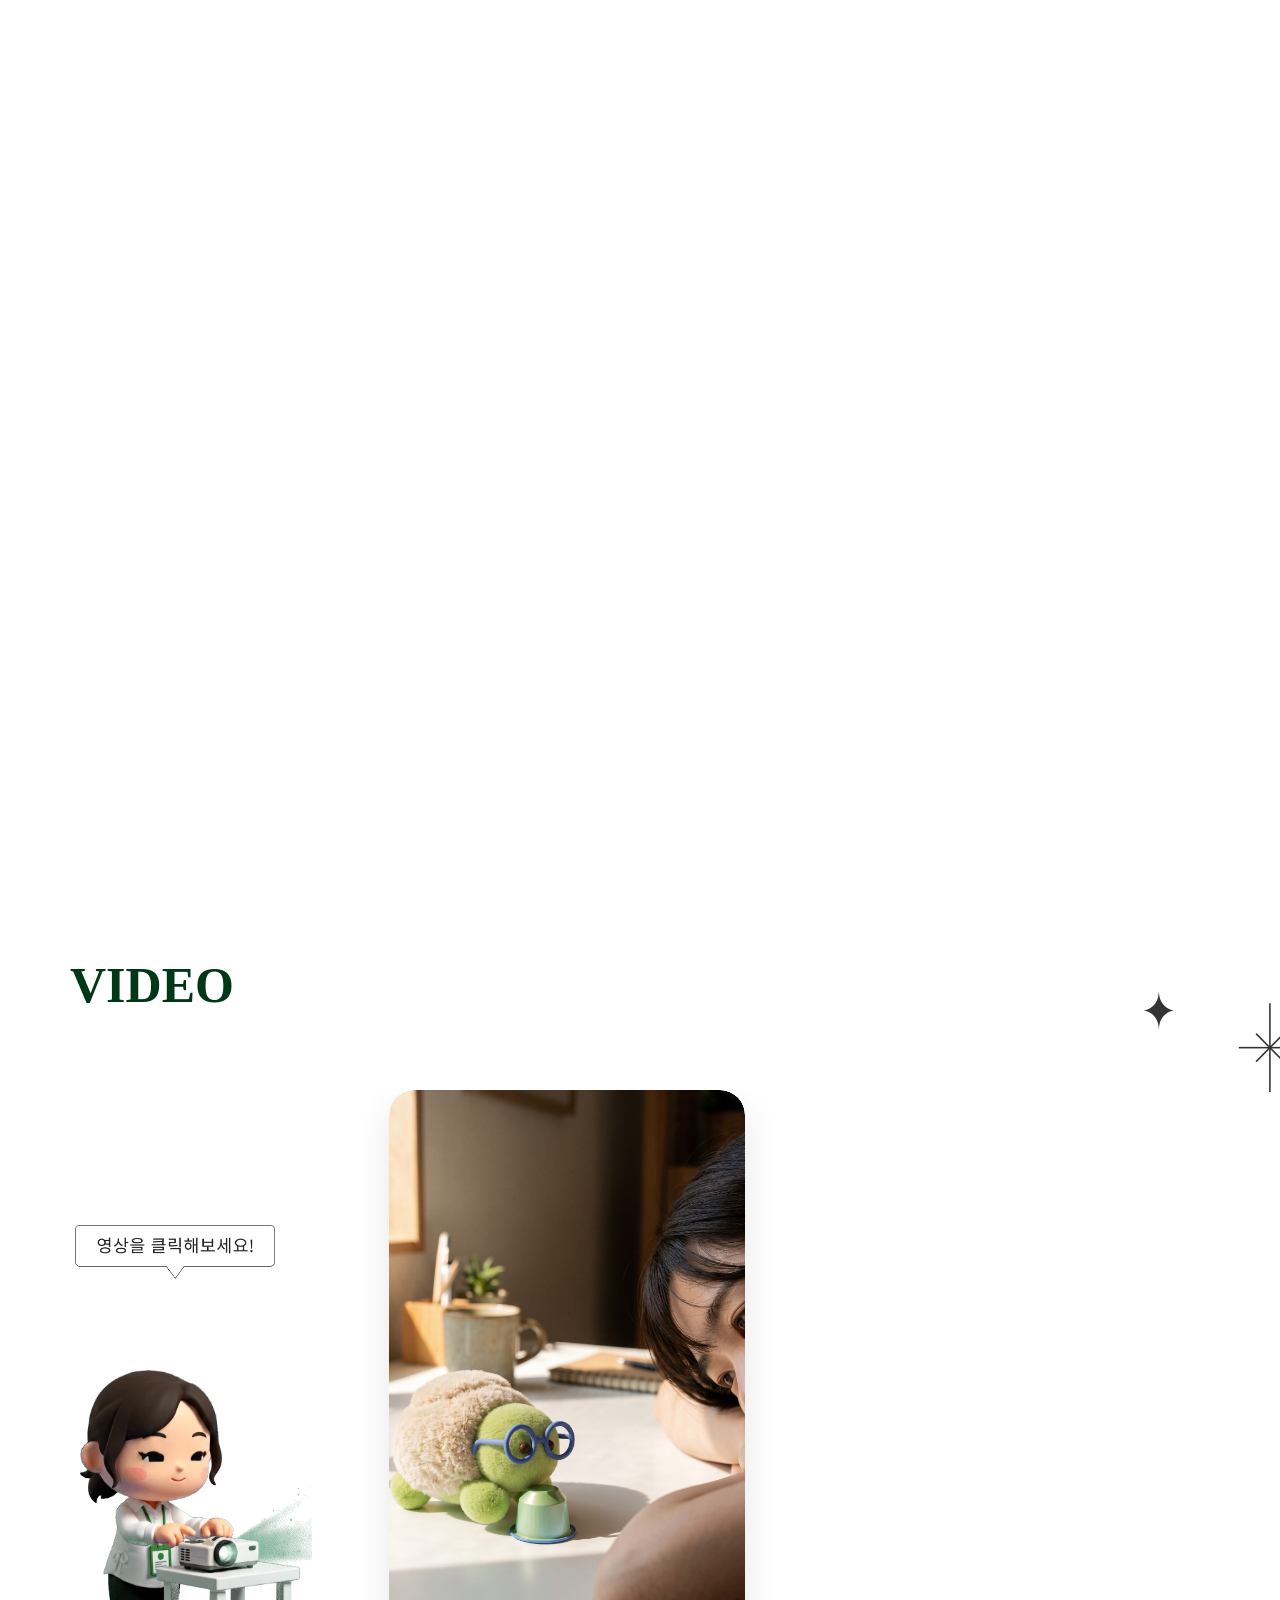
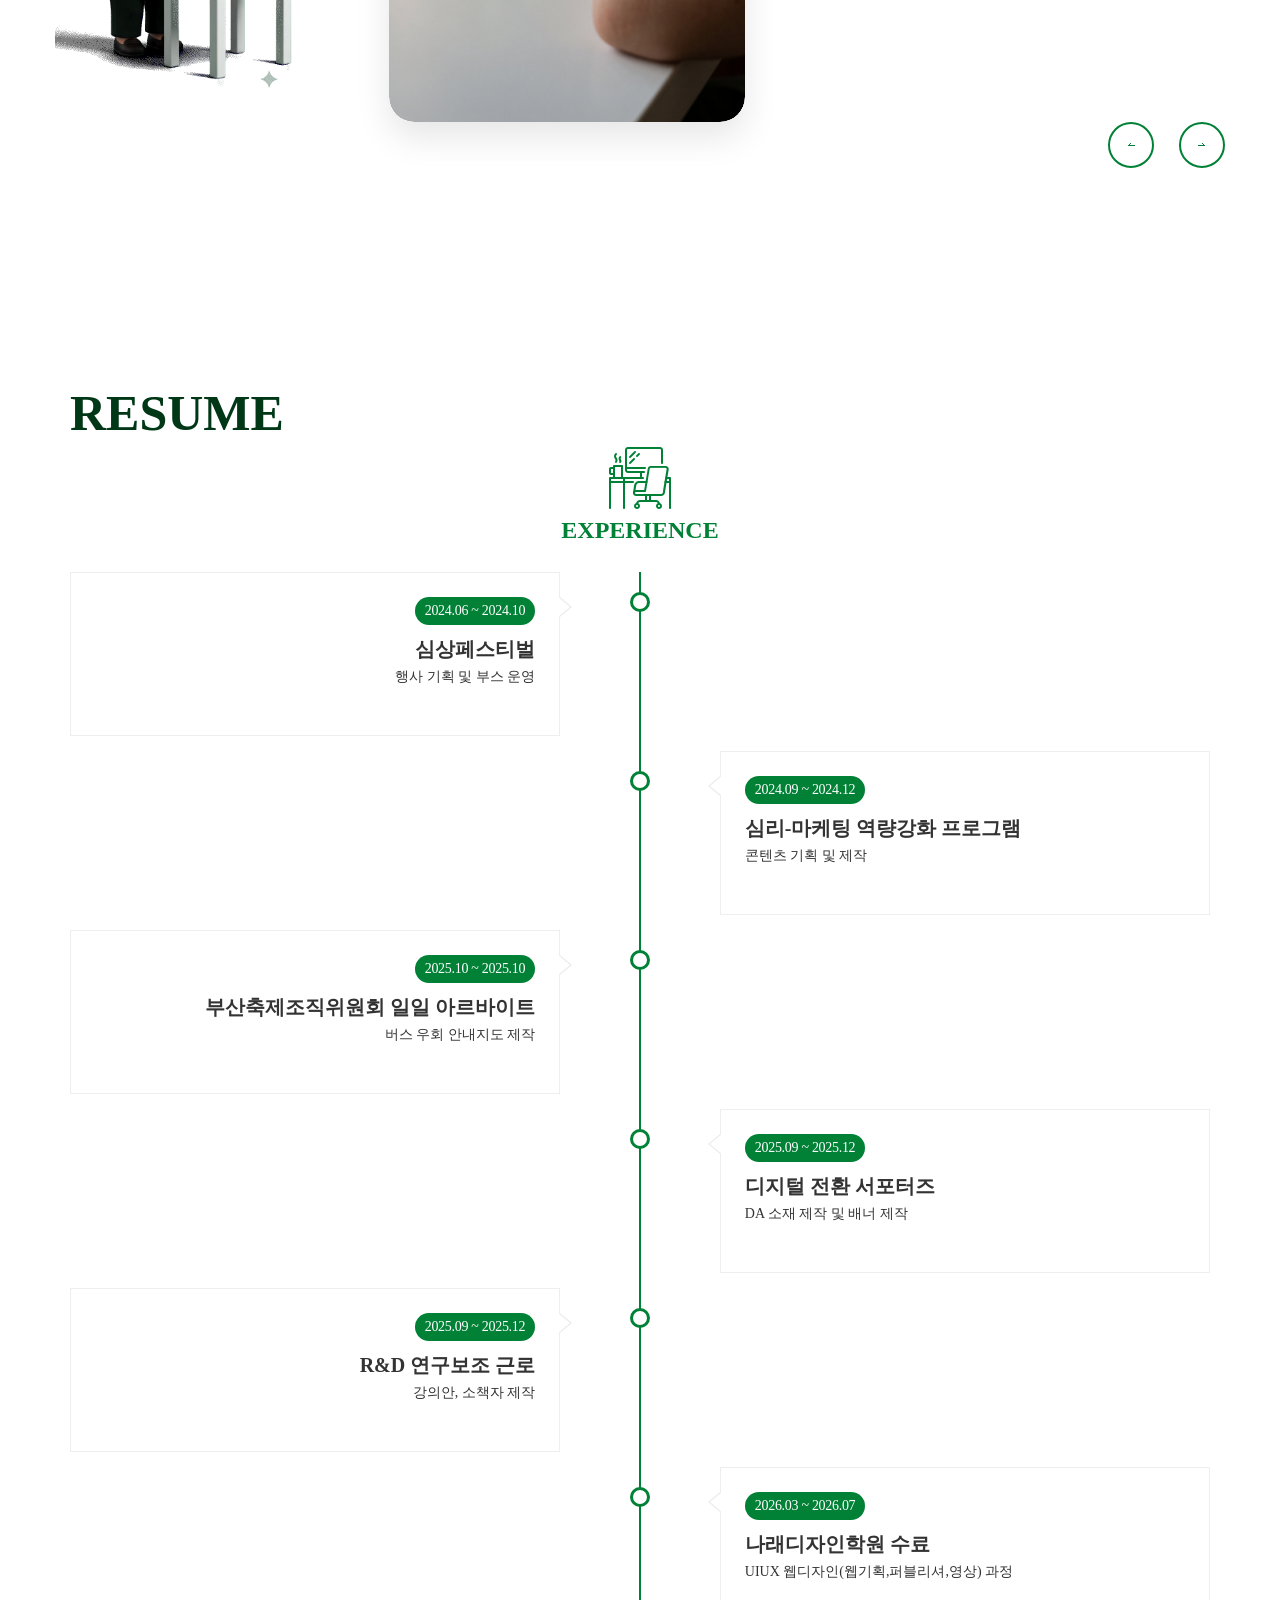
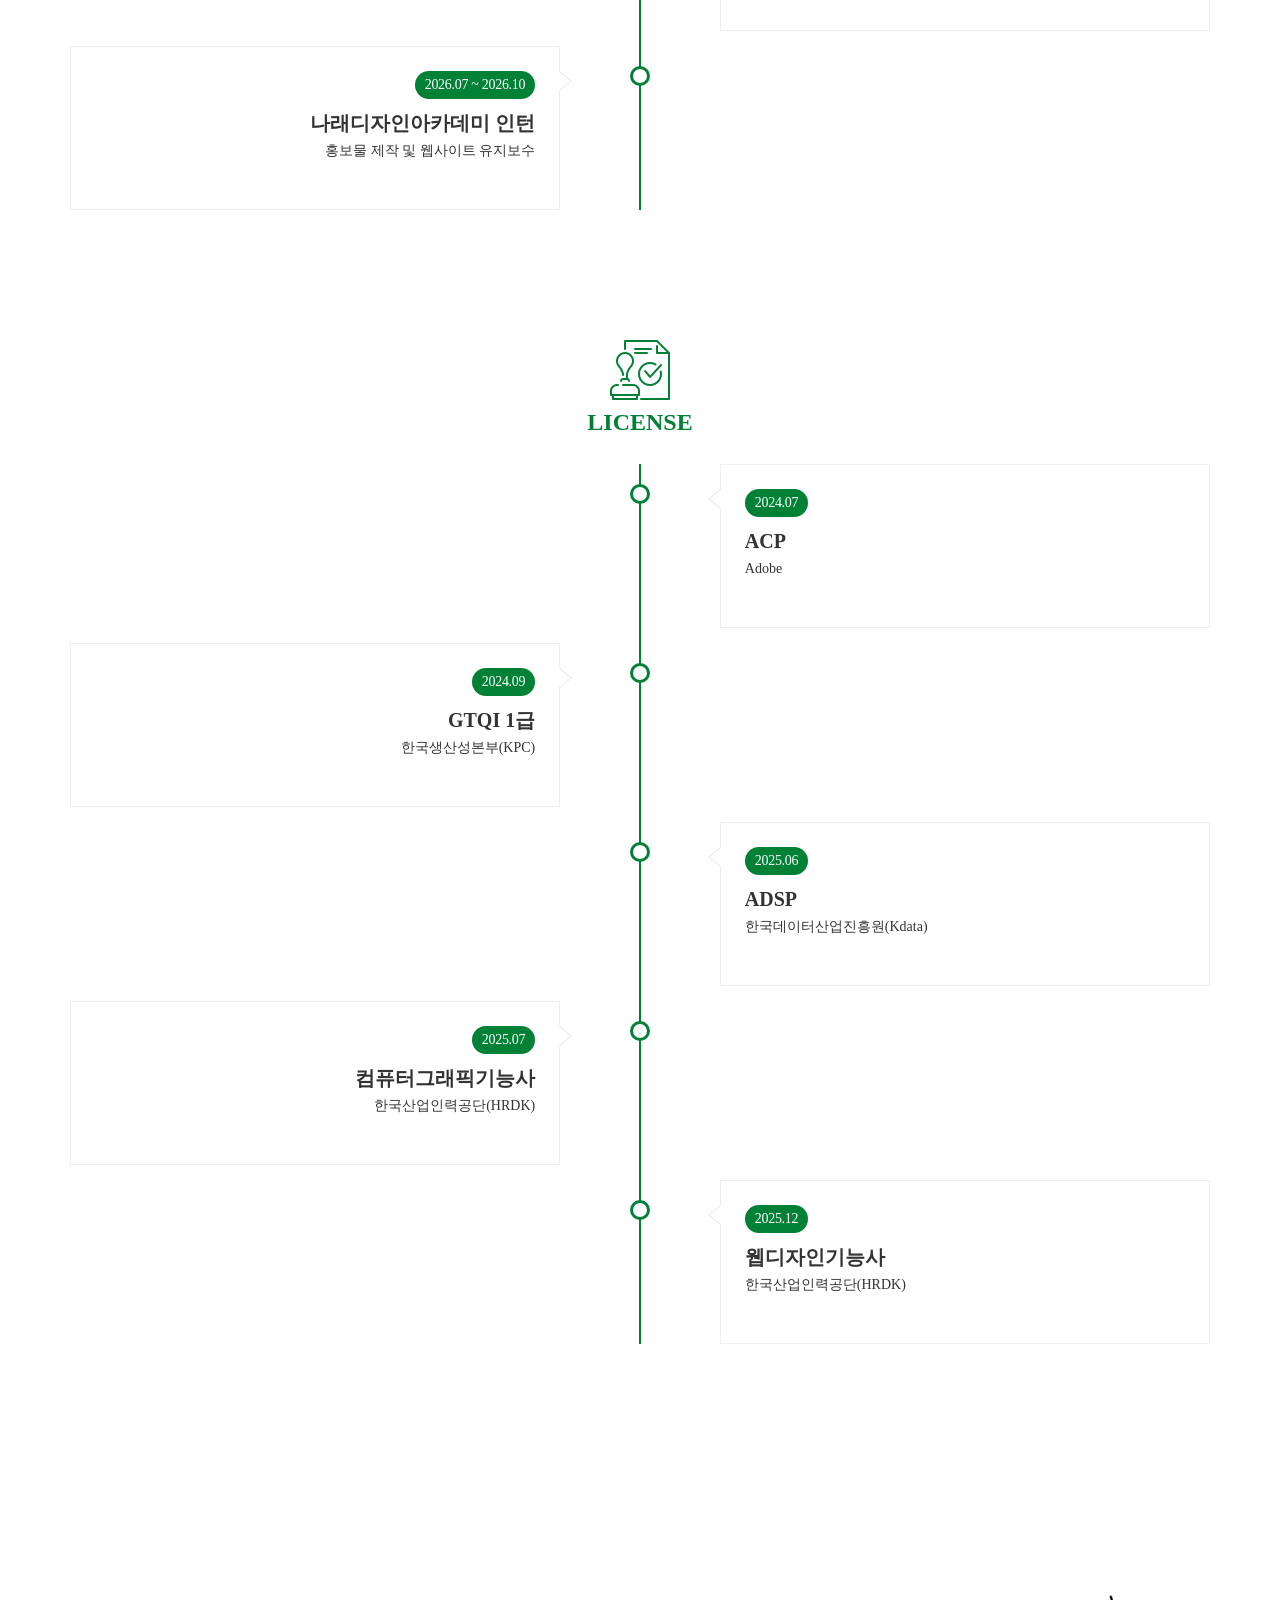
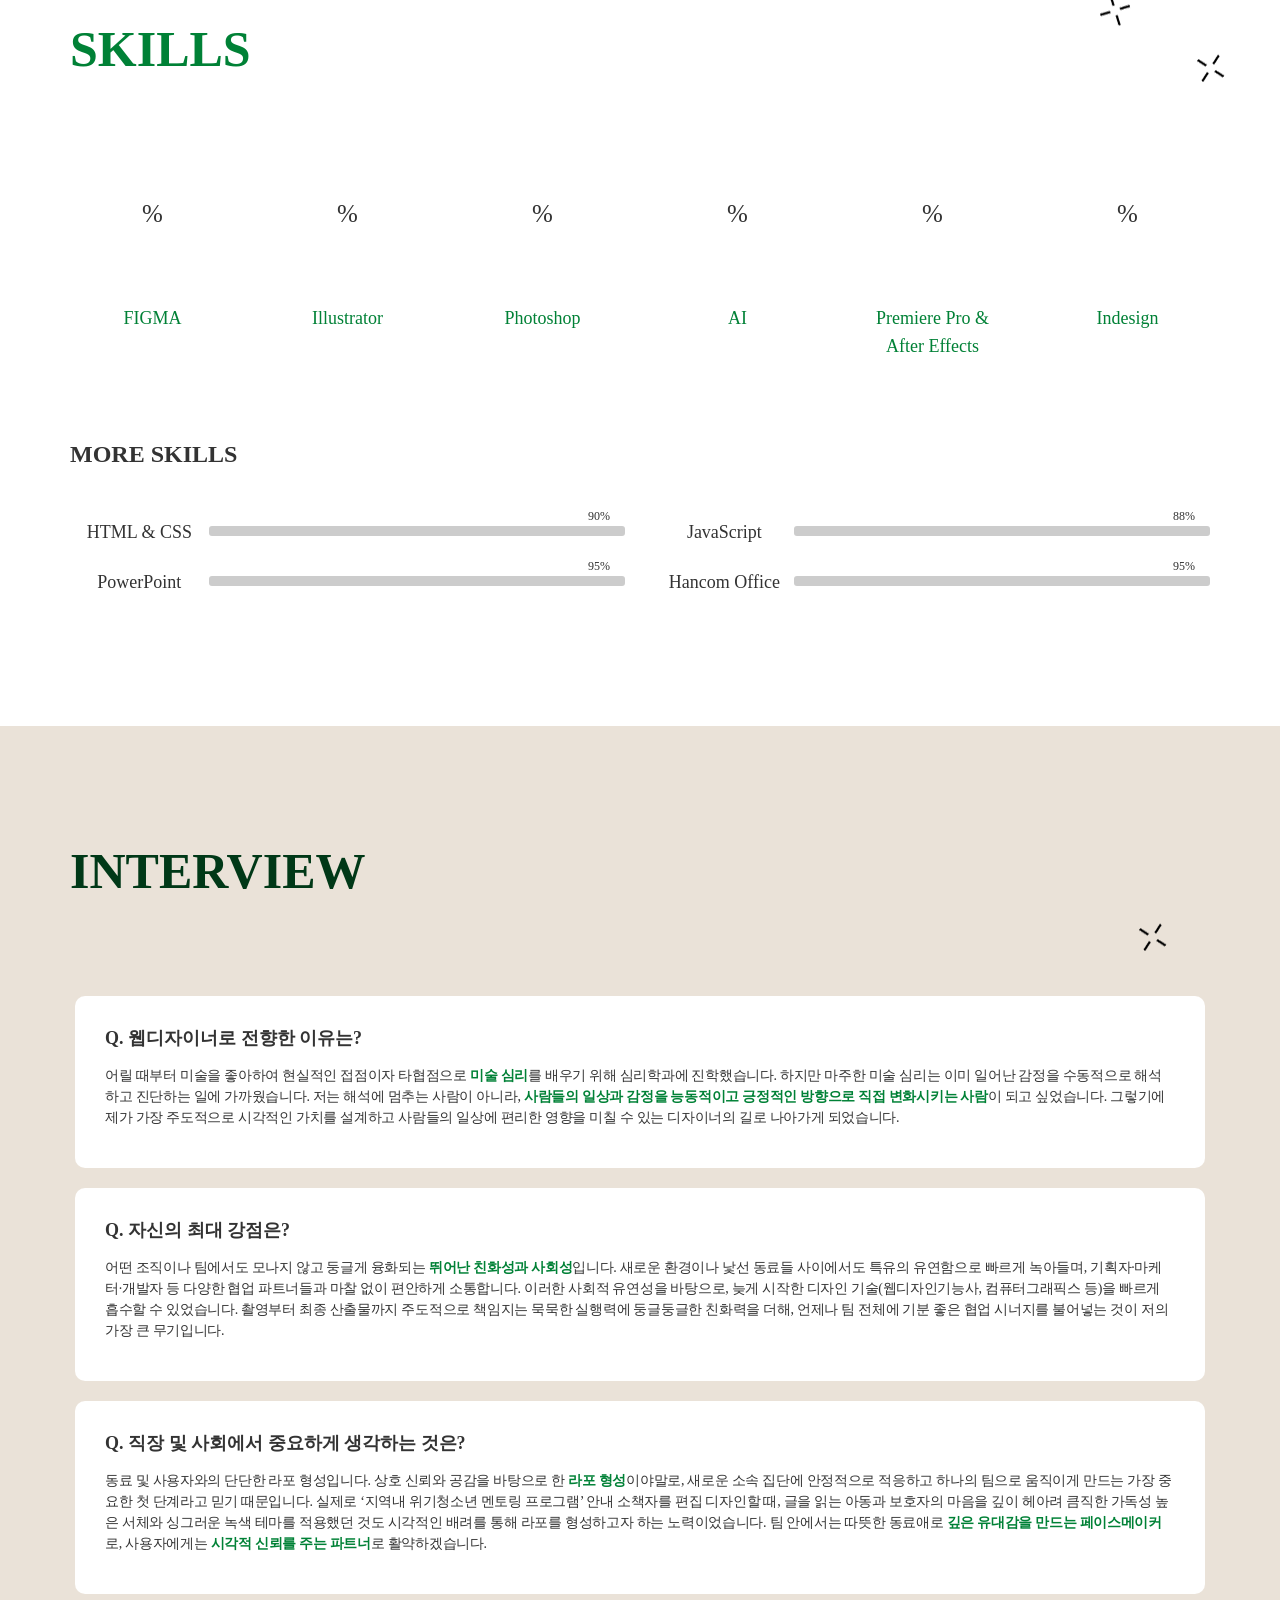
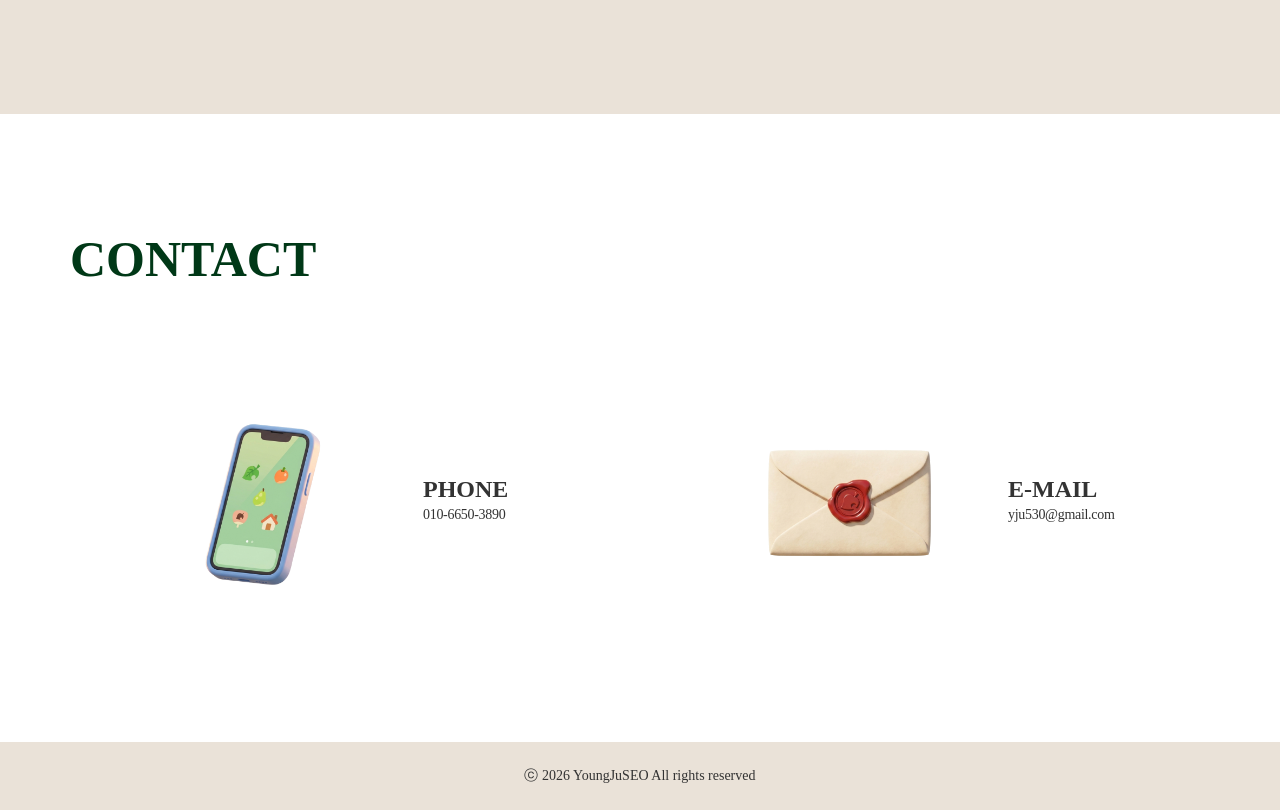
==== commit 8d691c25: "Update index.html" ====
--- a/index.html
+++ b/index.html
@@ -683,6 +683,22 @@
                 </div><!-- /timeline-panel -->
               </li>
 
+              <li>
+                <div class="posted-date">
+                  <span class="month"></span>
+                </div><!-- /posted-date -->
+
+                <div class="timeline-panel wow fadeInUp">
+                  <div class="timeline-content">
+                    <div class="timeline-heading">
+                      <p>2026.07 ~ 2026.10</p>
+                      <h3>나래디자인아카데미 인턴</h3>
+                      <span>홍보물 제작 및 웹사이트 유지보수</span>
+                    </div><!-- /timeline-heading -->
+                  </div> <!-- /timeline-content -->
+                </div> <!-- /timeline-panel -->
+              </li>
+
             </ul>
           </div>
         </div>
